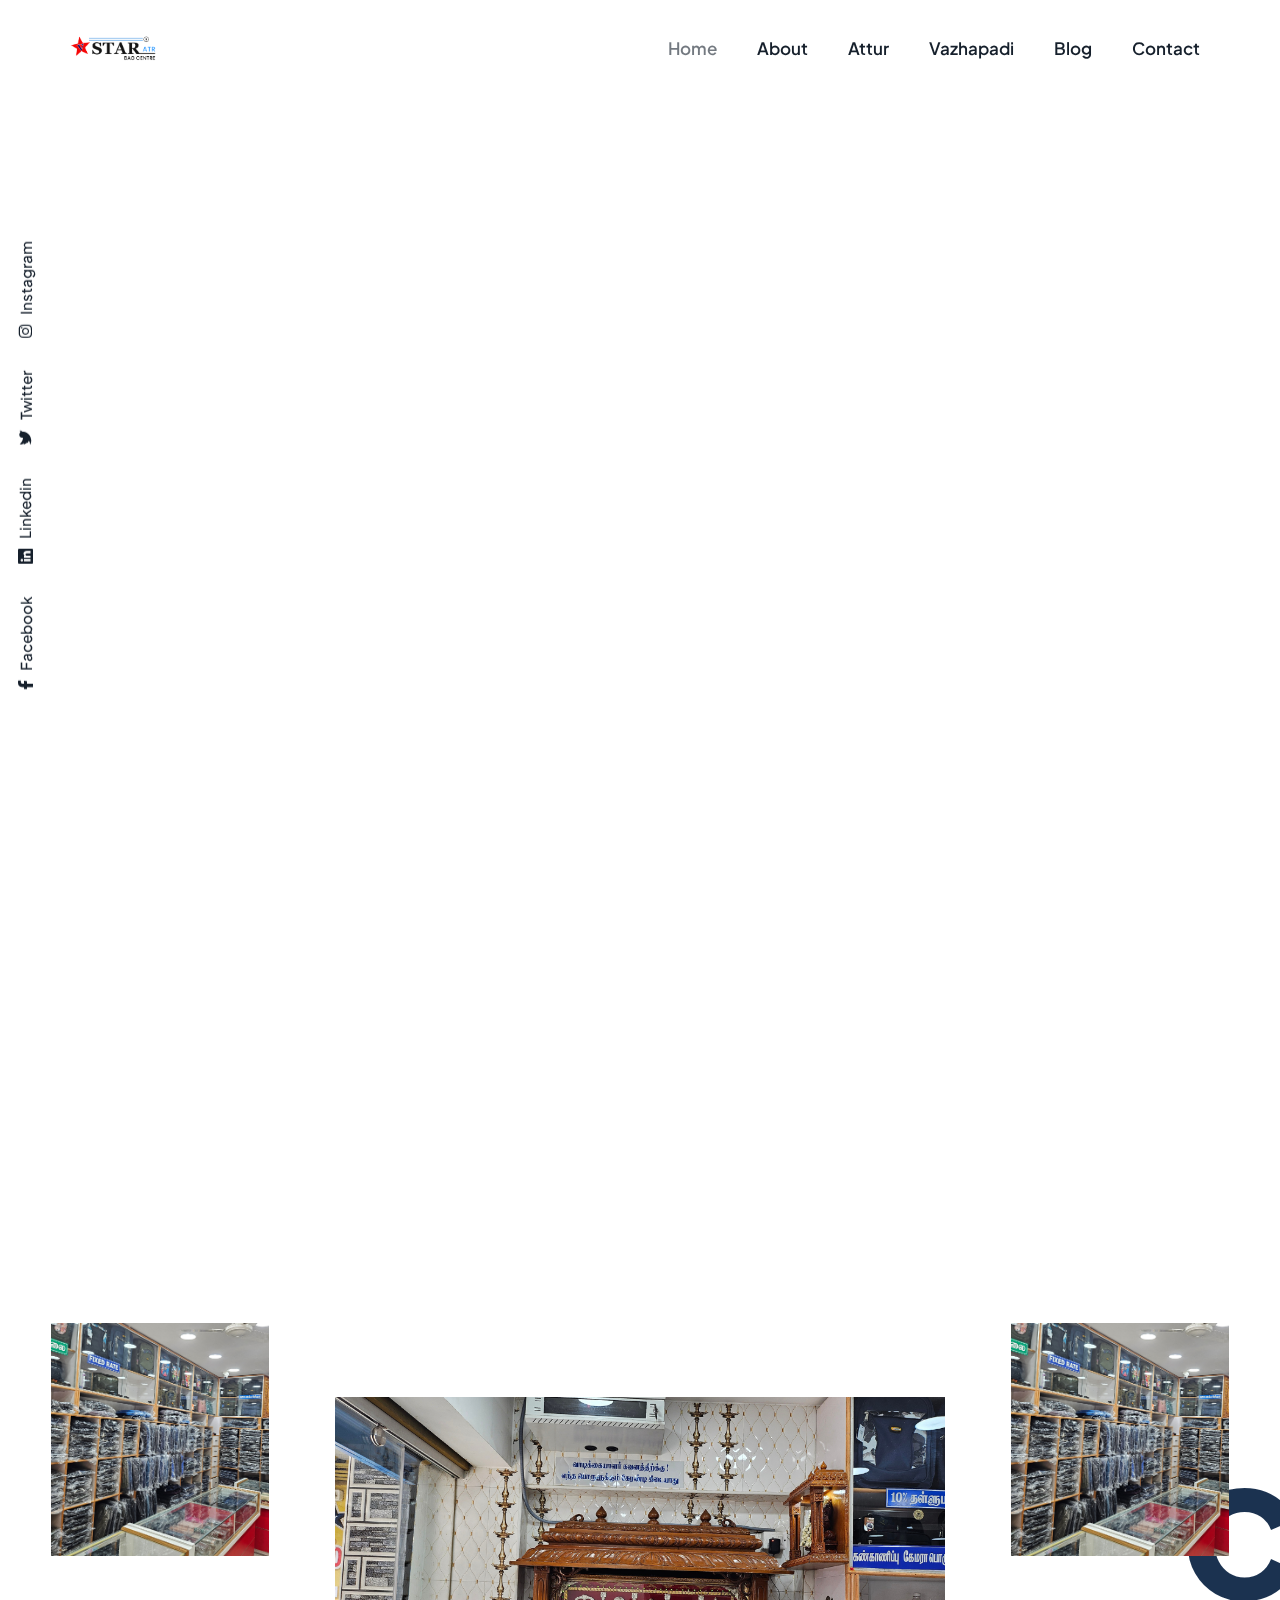
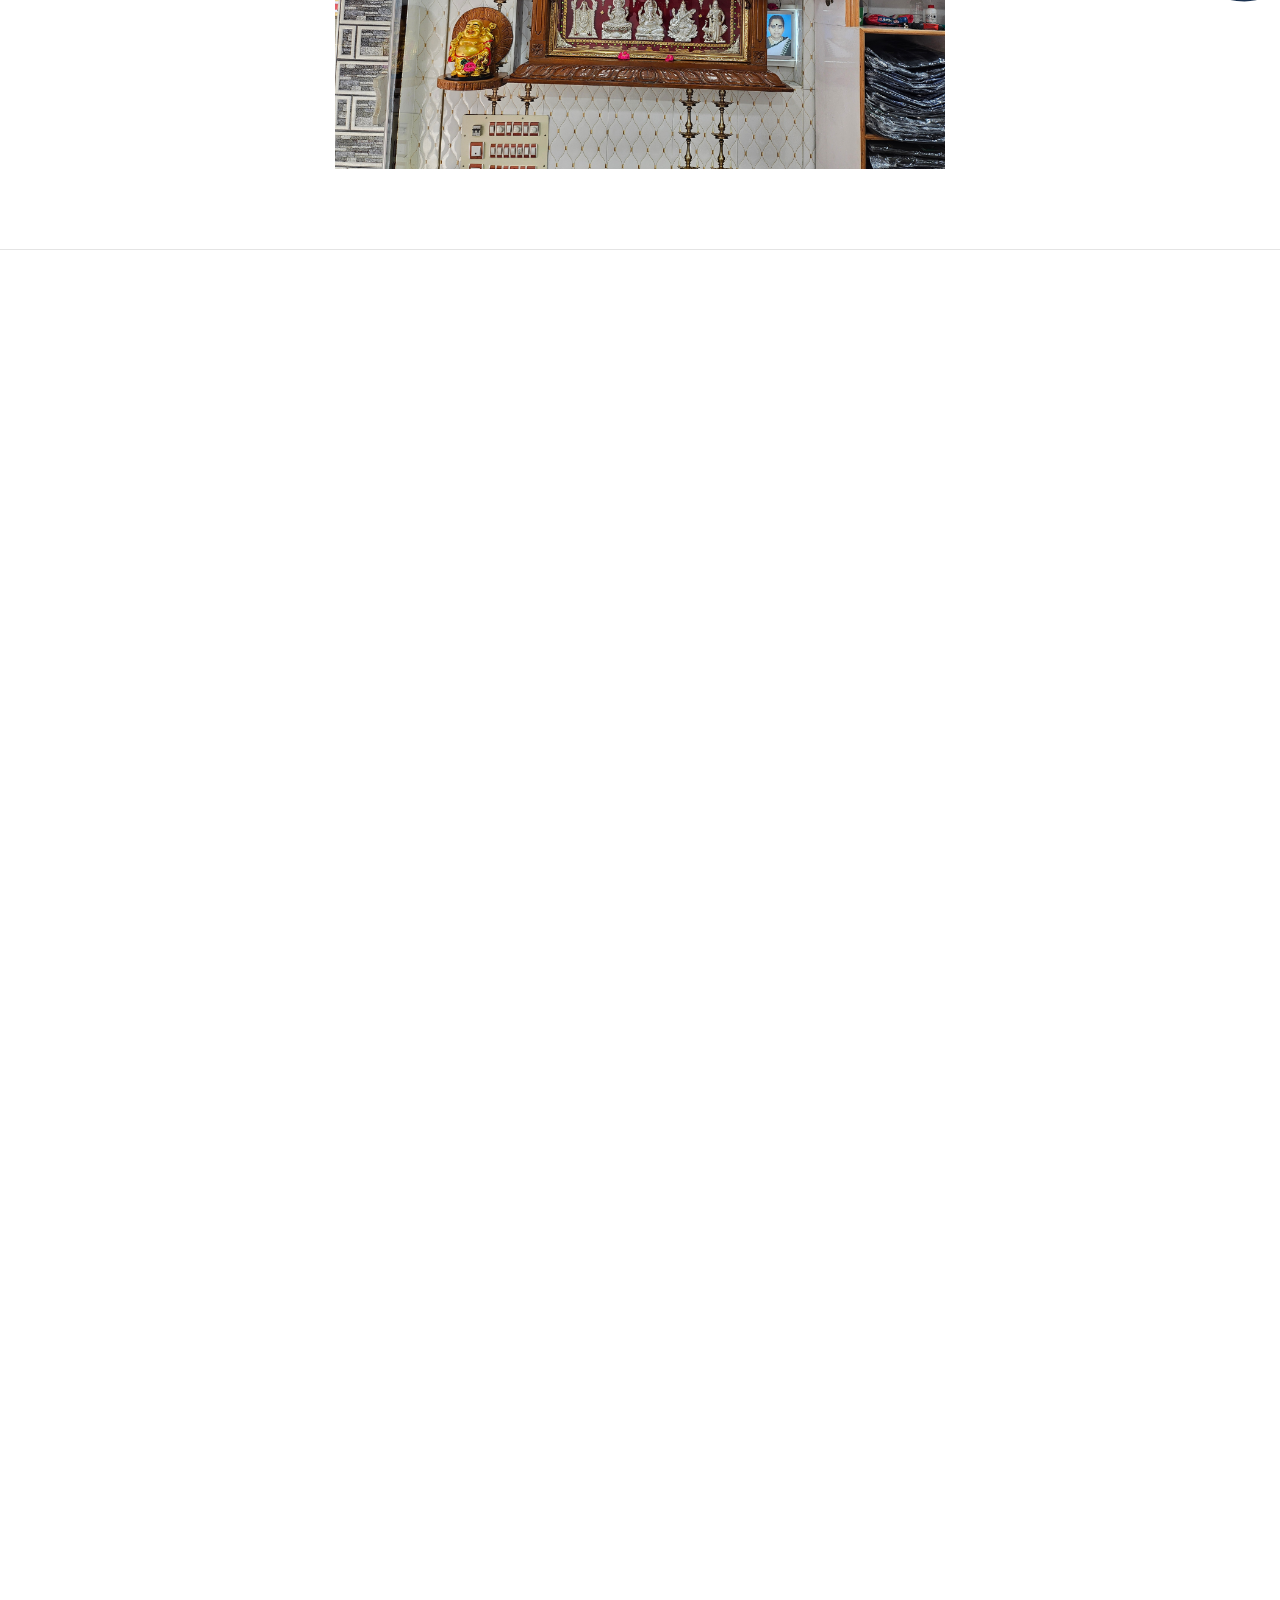
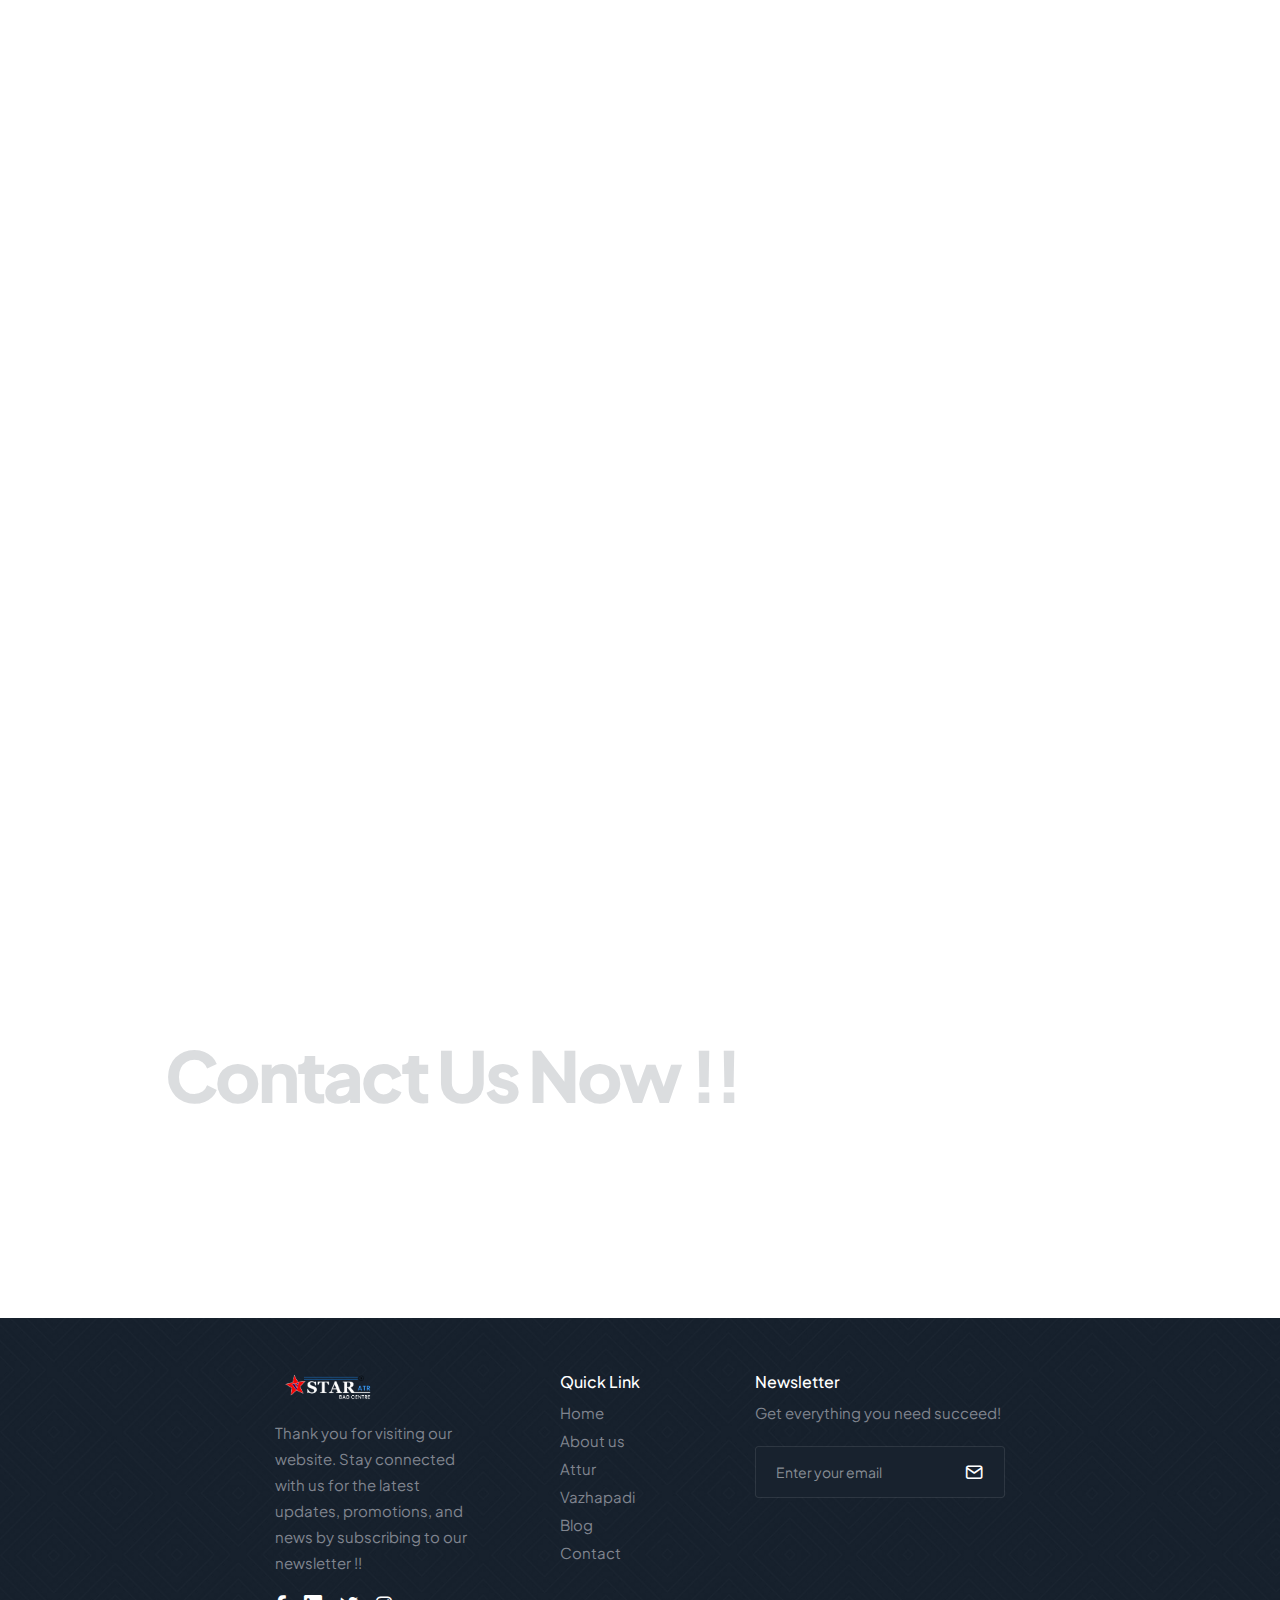
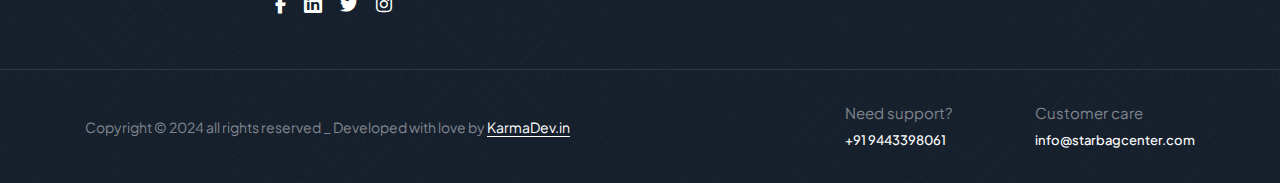
==== index.html @ b72dadea "starbags" ====
﻿<!doctype html>
<html class="no-js" lang="en">
    <head>
        <title>STAR BAG</title>
        <meta charset="utf-8">
        <meta http-equiv="X-UA-Compatible" content="IE=edge" />
        <meta name="author" content="ThemeZaa">
        <meta name="viewport" content="width=device-width,initial-scale=1.0" />
        <meta name="description" content="Elevate your online presence with Crafto - a modern, versatile, multipurpose Bootstrap 5 responsive HTML5, SCSS template using highly creative 48+ ready demos."> 
        <!-- favicon icon -->
        <link rel="shortcut icon" href="images/blackLogo.png">
        <link rel="apple-touch-icon" href="images/blackLogo.png">
        <link rel="apple-touch-icon" sizes="72x72" href="images/blackLogo.png">
        <link rel="apple-touch-icon" sizes="114x114" href="images/blackLogo.png">
        <!-- google fonts preconnect -->
        <link rel="preconnect" href="https://fonts.googleapis.com" crossorigin>
        <link rel="preconnect" href="https://fonts.gstatic.com" crossorigin>
        <!-- slider revolution CSS files -->
        <link rel="stylesheet" type="text/css" href="revolution/css/settings.css">
        <link rel="stylesheet" type="text/css" href="revolution/css/layers.css">
        <link rel="stylesheet" type="text/css" href="revolution/css/navigation.css">
        <!-- style sheets and font icons  -->
        <link rel="stylesheet" href="css/vendors.min.css"/>
        <link rel="stylesheet" href="css/icon.min.css"/>
        <link rel="stylesheet" href="css/style.css"/>
        <link rel="stylesheet" href="css/responsive.css"/>
        <link rel="stylesheet" href="demos/decor-store/decor-store.css"/>
    </head>
    
    <body data-mobile-nav-style="classic">
<!-- Load Google Maps API -->
    <script src="https://maps.googleapis.com/maps/api/js?key=YOUR_API_KEY&callback=initMap" async defer></script>

    <script>
        // Initialize the map
        function initMap() {
            // Location coordinates (latitude and longitude)
            var myLatLng = {lat: -34.397, lng: 150.644};

            // Create a map object and specify the DOM element for display
            var map = new google.maps.Map(document.getElementById('map'), {
                center: myLatLng, // Set center to the specified location
                zoom: 8 // Set zoom level
            });

            // Create a marker and set its position
            var marker = new google.maps.Marker({
                map: map,
                position: myLatLng,
                title: 'My Location' // Optional title for the marker
            });
        }
    </script>
        <!-- start header -->
        <header class="header-with-topbar">
          
            <!-- start navigation -->
            <nav class="navbar navbar-expand-lg header-light bg-transparent disable-fixed" data-header-hover="light">
                <div class="container-fluid">
                    <div class="col-auto">
                        <a class="navbar-brand" href="index.html">
                            <img src="images/blacklogo2-removebg-preview.png" data-at2x="images/blacklogo2-removebg-preview.png" alt="" class="default-logo">
                            <img src="images/blacklogo2-removebg-preview.png" data-at2x="images/blacklogo2-removebg-preview.png" alt="" class="alt-logo">
                            <img src="images/blacklogo2-removebg-preview.png" data-at2x="images/blacklogo2-removebg-preview.png" alt="" class="mobile-logo"> 
                        </a>
                    </div>
                    <div class="col-auto menu-order position-static xs-ps-0">
                        <button class="navbar-toggler float-start" type="button" data-bs-toggle="collapse" data-bs-target="#navbarNav" aria-controls="navbarNav" aria-label="Toggle navigation">
                            <span class="navbar-toggler-line"></span>
                            <span class="navbar-toggler-line"></span>
                            <span class="navbar-toggler-line"></span>
                            <span class="navbar-toggler-line"></span>
                        </button>
                        <div class="collapse navbar-collapse justify-content-center" id="navbarNav"> 
                            <ul class="navbar-nav alt-font"> 
                                <li class="nav-item"><a href="index.html" class="nav-link">Home</a></li>
                                <li class="nav-item"><a href="about-us.html" class="nav-link">About</a></li>
                                <li class="nav-item"><a href="attur.html" class="nav-link">Attur</a></li>
                                <li class="nav-item"><a href="vazhapadi.html" class="nav-link">Vazhapadi</a></li>
                                <li class="nav-item"><a href="blog.html" class="nav-link">Blog</a></li>
                                <li class="nav-item"><a href="contact.html" class="nav-link">Contact</a></li>
                                
                        </div>  
                    </div>
                </div>
            </nav>
        </header>
        <!-- start section -->
        <section class="p-0">
            <article class="content">
                <div id="decor-store-slider_wrapper" class="rev_slider_wrapper fullscreen-container">
                    <!-- the ID here will be used in the JavaScript below to initialize the slider -->
                    <div id="decor-store-slider" class="rev_slider fullscreenbanner" data-version="5.4.5" >
                        <!-- begin slides list -->
                        <ul>
                            <!-- minimum slide structure -->
                            <li  data-index="rs-73" data-transition="fade" data-slotamount="default" data-hideafterloop="0" data-hideslideonmobile="off"  data-easein="default" data-easeout="default" data-masterspeed="300"  data-thumb="http://works.themepunch.com/revolution_5_3/wp-content/"  data-rotate="0"  data-saveperformance="off"  data-title="Slide" data-param1="01" data-description="">
                                <!-- slide's main background image -->
                                <img src="images/rev-trans-tile.png" alt="dummy" class="rev-slidebg" data-bgcolor='#e5eff3'>
                                <!-- start shape layer -->
                                <div class="tp-caption tp-shape tp-shapewrapper tp-resizeme" 
                                     id="slide-1-layer-01" 
                                     data-x="['right','center','center','center']" data-hoffset="['280','0','0','0']" 
                                     data-y="['middle','middle','middle','middle']" data-voffset="['60','0','0','0']" 
                                     data-width="['800','600','600','600']"
                                     data-height="['800','600','600','600']"
                                     data-whitespace="nowrap"
                                     data-type="shape" 
                                     data-responsive_offset="on" 
                                     data-frames='[{"delay":900,"speed":500,"frame":"0","from":"x:0px;y:50px;rX:0deg;rY:0deg;rZ:0deg;sX:0.5;sY:0.5;opacity:0;","to":"o:1;","ease":"Back.easeOut"},{"delay":"wait","speed":300,"frame":"999","to":"opacity:0;","ease":"Power3.easeInOut"}]'
                                     data-textAlign="['inherit','inherit','inherit','inherit']"
                                     data-paddingtop="[0,0,0,0]"
                                     data-paddingright="[0,0,0,0]"
                                     data-paddingbottom="[0,0,0,0]"
                                     data-paddingleft="[0,0,0,0]"
                                     data-basealign="slide"
                                     style="background:rgba(255,255,255,0.33);border-radius:50%;">
                                </div>
                                <!-- end shape layer -->
                                <!-- start background pattern image layer -->
                                <div class="tp-caption tp-resizeme right-image-layer"
                                     data-frames='[{"delay":500,"speed":300,"frame":"0","from":"x:50px;opacity:0;","to":"o:1;","ease":"power3.inOut"},{"delay":"wait","speed":300,"frame":"999","to":"x:50px;opacity:0;","ease":"power3.inOut"}]'
                                     data-visibility="['on','on','off','off']"
                                     id="slide-1-layer-02"
                                     data-x="['right','right','right','center']"
                                     data-y="['middle','middle','middle','middle']"
                                     data-hoffset="['0','0','0','0']"
                                     data-voffset="['0','0','0','0']"
                                     data-width="['580','450','auto','auto']"
                                     data-height="['auto','auto','auto','auto']"
                                     data-whitespace="['normal','normal','nowrap','normal']"
                                     data-paddingtop="[0,0,0,0]"
                                     data-paddingright="[0,0,0,0]"
                                     data-paddingbottom="[0,0,0,0]"
                                     data-paddingleft="[0,0,0,0]"
                                     data-type="image"
                                     data-basealign="slide"
                                     data-responsive_offset="on"
                                     data-responsive="on">
                                    <img src="Photos/Home/Home - section 1.jpg" alt="background-pattern" data-ww="100%" data-hh="auto"  style="opacity: 0.7;">
                                </div>
                                <!-- end background pattern image layer -->
                                <!-- start mobile background pattern image layer -->
                                <div class="tp-caption tp-resizeme right-image-layer"
                                     data-frames='[{"delay":500,"speed":300,"frame":"0","from":"y:50px;opacity:0;","to":"o:1;","ease":"power3.inOut"},{"delay":"wait","speed":300,"frame":"999","to":"opacity:0;","ease":"power3.inOut"}]'
                                     id="slide-1-layer-03"
                                     data-visibility="['off','off','on','on']"
                                     data-x="['right','right','center','center']"
                                     data-y="['middle','middle','bottom','bottom']"
                                     data-hoffset="['0','0','0','0']"
                                     data-voffset="['0','0','-150','-150']"
                                     data-width="['0','0','1400','1200']"
                                     data-height="['auto','auto','auto','auto']"
                                     data-whitespace="['normal','normal','nowrap','normal']"
                                     data-paddingtop="[0,0,0,0]"
                                     data-paddingright="[0,0,0,0]"
                                     data-paddingbottom="[0,0,0,0]"
                                     data-paddingleft="[0,0,0,0]"
                                     data-type="image"
                                     data-basealign="slide"
                                     data-responsive_offset="on"
                                     data-responsive="on">
                                    <img src="Photos/Home/Home - section 1.jpg" alt="background-pattern" data-ww="100%" data-hh="auto" style="opacity: 0.7;">
                                </div>
                                <!-- end mobile background pattern image layer -->
                                <!-- start product image layer -->
                                <div class="tp-caption tp-resizeme product-image-layer"
                                     data-frames='[{"delay":1000,"speed":800,"frame":"0","from":"x:50px;opacity:0;","to":"o:1;","ease":"power3.inOut"},{"delay":"wait","speed":300,"frame":"999","to":"x:50px;opacity:0;","ease":"power3.inOut"}]'
                                     id="slide-1-layer-04"
                                     data-visibility="['on','on','on','on']"
                                     data-x="['right','right','center','center']"
                                     data-y="['middle','middle','bottom','middle']"
                                     data-hoffset="['-780','-450','30','15']"
                                     data-voffset="['100','30','100','200']"
                                     data-width="['1678','1000','700','500']"
                                     data-height="['auto','auto','auto','auto']"
                                     data-type="image"
                                     data-basealign="slide"
                                     data-responsive_offset="on"
                                     data-responsive="on">
                                    <img src="Photos/Home/Home - section 1.jpg" alt="background-pattern" data-ww="100%" data-hh="auto"  style="opacity: 0.7;">
                                </div>
                                <!-- end product image layer -->
                                <!-- start row zone -->
                                <div id="rrzm_638" class="rev_row_zone rev_row_zone_middle" style="z-index: 8;">
                                    <!-- start row layer -->
                                    <div class="tp-caption" 
                                         id="slide-1-layer-05" 
                                         data-x="['left','left','left','left']" data-hoffset="['0','0','0','0']" 
                                         data-y="['middle','middle','middle','middle']" data-voffset="['0','0','0','0']" 
                                         data-width="auto"
                                         data-height="auto"
                                         data-whitespace="nowrap"
                                         data-basealign="grid"
                                         data-type="row" 
                                         data-columnbreak="2" 
                                         data-responsive_offset="on" 
                                         data-responsive="off"
                                         data-frames='[{"delay":0,"speed":300,"frame":"0","from":"opacity:0;","to":"o:1;","ease":"power3.inOut"},{"delay":"wait","speed":300,"frame":"999","to":"auto:auto;","ease":"power3.inOut"}]'
                                         data-margintop="[0,0,0,0]"
                                         data-marginright="[0,0,0,0]"
                                         data-marginbottom="[0,0,0,0]"
                                         data-marginleft="[30,30,0,0]"
                                         data-textAlign="['inherit','inherit','inherit','inherit']"
                                         data-paddingtop="[0,0,0,0]"
                                         data-paddingright="[0,0,0,0]"
                                         data-paddingbottom="[0,0,0,0]"
                                         data-paddingleft="[0,0,0,0]"
                                         style="z-index: 8; white-space: nowrap; font-size: 20px; line-height: 22px; font-weight: 400; color: #ffffff; letter-spacing: 0px;">
                                        <!-- start column layer -->
                                        <div class="tp-caption left-column" 
                                             id="slide-1-layer-06"
                                             data-x="['left','left','left','left']" data-hoffset="['0','0','0','0']" 
                                             data-y="['middle','middle','top','middle']" data-voffset="['0','0','0','0']" 
                                             data-width="auto"
                                             data-height="auto"
                                             data-whitespace="nowrap"
                                             data-basealign="grid"
                                             data-type="column" 
                                             data-responsive_offset="on" 
                                             data-responsive="off"
                                             data-frames='[{"delay":0,"speed":300,"frame":"0","from":"opacity:0;","to":"o:1;","ease":"power3.inOut"},{"delay":"wait","speed":300,"frame":"999","to":"auto:auto;","ease":"power3.inOut"}]'
                                             data-columnwidth="50%"
                                             data-verticalalign="top"
                                             data-margintop="[0,0,0,0]"
                                             data-marginright="[0,0,0,0]"
                                             data-marginbottom="[0,0,0,0]"
                                             data-marginleft="[0,0,0,0]"
                                             data-textAlign="['left','left','center','center']"
                                             data-paddingtop="[0,0,0,0]"
                                             data-paddingright="[0,0,0,0]"
                                             data-paddingbottom="[0,0,200,0]"
                                             data-paddingleft="[0,0,0,0]"
                                             style="z-index: 9; width: 100%;">
                                            <!-- start title layer -->
                                            <div class="tp-caption alt-font" 
                                                 id="slide-1-layer-07"
                                                 data-x="['left','left','left','left']" data-hoffset="['0','0','0','0']" 
                                                 data-y="['middle','middle','middle','middle']" data-voffset="['0','0','0','0']" 
                                                 data-fontsize="['120','100','100','90']"
                                                 data-lineheight="['105','90','90','90']"
                                                 data-fontweight="['700','700','700','800']"
                                                 data-letterspacing="['-3','-2','-2','-2']"
                                                 data-color="['#16202c','#16202c','#16202c','#16202c']"
                                                 data-width="auto"
                                                 data-height="auto"
                                                 data-whitespace="normal"
                                                 data-basealign="grid"
                                                 data-type="text" 
                                                 data-responsive_offset="off" 
                                                 data-responsive="on"
                                                 data-frames='[{"delay":"1200","speed":1000,"frame":"0","from":"y:50px;opacity:0;fb:10px;","to":"o:1;fb:0;","ease":"Power3.easeInOut"},{"delay":"wait","speed":600,"frame":"999","to":"auto:auto;fb:0;","ease":"Power3.easeInOut"}]'
                                                 data-margintop="[0,0,0,0]"
                                                 data-marginright="[0,0,0,0]"
                                                 data-marginbottom="[0,0,0,0]"
                                                 data-marginleft="[0,0,0,0]"
                                                 data-textAlign="['left','left','center','center']"
                                                 data-paddingtop="[0,0,0,0]"
                                                 data-paddingright="[0,0,200,0]"
                                                 data-paddingbottom="[0,0,0,0]"
                                                 data-paddingleft="[0,0,200,0]">
                                                 Star Bags
                                            </div>
                                            <!-- end title  layer -->
                                            <!-- start subtitle layer -->
                                            <div class="tp-caption alt-font" 
                                                 id="slide-1-layer-08"
                                                 data-x="['left','left','left','left']" data-hoffset="['0','0','0','0']" 
                                                 data-y="['middle','middle','middle','middle']" data-voffset="['0','0','0','0']" 
                                                 data-fontsize="['22','22','20','22']"
                                                 data-lineheight="['30','50','36','35']"
                                                 data-fontweight="['400','400','400','400']"
                                                 data-width="auto"
                                                 data-height="auto"
                                                 data-whitespace="normal"
                                                 data-basealign="grid"
                                                 data-type="text" 
                                                 data-responsive_offset="off" 
                                                 data-responsive="on"
                                                 data-frames='[{"delay":"1500","speed":1000,"frame":"0","from":"y:50px;opacity:0;fb:10px;","to":"o:1;fb:0;","ease":"Power3.easeInOut"},{"delay":"wait","speed":600,"frame":"999","to":"auto:auto;fb:0;","ease":"Power3.easeInOut"}]'
                                                 data-margintop="[30,20,20,20]"
                                                 data-marginright="[0,0,0,0]"
                                                 data-marginbottom="[0,0,0,0]"
                                                 data-marginleft="[0,0,0,0]"
                                                 data-textAlign="['left','left','center','center']"
                                                 data-paddingtop="[0,0,0,0]"
                                                 data-paddingright="[0,0,0,0]"
                                                 data-paddingbottom="[0,0,0,0]"
                                                 data-paddingleft="[0,0,0,0]"
                                                 style="color: rgba(22,32,44,0.8)">     
                                The World’s Premium Brand for Bags<span class="text-decoration-line-bottom-medium fw-600 text-dark-gray"></span>
                                            </div>
                                            <!-- end subtitle layer -->
                                            <!-- start button layer -->
                                            <a href="index.html" class="tp-caption alt-font text-uppercase btn btn-dark-gray btn-large btn-switch-text btn-round-edge btn-box-shadow d-inline-block shop-button btn-rounded" 
                                               id="slide-1-layer-09"
                                               data-x="['left','left','left','left']" data-hoffset="['0','0','0','0']" 
                                               data-y="['middle','middle','middle','middle']" data-voffset="['0','0','0','0']" 
                                               data-fontsize="['14','13','14','14']"
                                               data-lineheight="['20','20','20','20']"
                                               data-fontweight="['600','600','600','600']"
                                               data-color="['#ffffff','#ffffff','#ffffff','#ffffff']"
                                               data-width="auto"
                                               data-height="auto"
                                               data-basealign="grid"
                                               data-type="text" 
                                               data-responsive_offset="off" 
                                               data-responsive="off"
                                               data-frames='[{"delay":"1700","speed":1000,"frame":"0","from":"y:50px;opacity:0;fb:10px;","to":"o:1;fb:0;","ease":"Power3.easeInOut"},{"delay":"wait","speed":600,"frame":"999","to":"auto:auto;fb:0;","ease":"Power3.easeInOut"}]'
                                               data-margintop="[40,30,30,25]"
                                               data-marginright="[0,0,0,0]"
                                               data-marginbottom="[0,0,0,0]"
                                               data-marginleft="[0,0,0,0]"
                                               data-textAlign="['left','left','center','center']"
                                               data-whitespace="['nowrap','normal','nowrap','normal']"
                                               data-paddingtop="[16,12,12,12]"
                                               data-paddingright="[29,24,22,20]"
                                               data-paddingbottom="[16,12,12,12]"
                                               data-paddingleft="[25,18,16,16]"
                                               style="color: rgba(22,32,44,0.8)">
                                                <i class="feather icon-feather-shopping-bag pe-10px icon-small"></i>Discover Your Bags
                                            </a>
                                            <!-- end button layer -->
                                        </div>
                                        <!-- end column layer -->
                                        <!-- start column layer -->
                                        <div class="tp-caption right-column" 
                                             id="slide-1-layer-10"
                                             data-x="['left','left','left','left']" data-hoffset="['0','0','0','0']" 
                                             data-y="['middle','middle','middle','middle']" data-voffset="['0','0','0','0']" 
                                             data-width="none"
                                             data-height="none"
                                             data-whitespace="nowrap"
                                             data-basealign="grid"
                                             data-type="column" 
                                             data-responsive_offset="on" 
                                             data-responsive="off"
                                             data-frames='[{"delay":"+0","speed":300,"frame":"0","from":"opacity:0;","to":"o:1;","ease":"Power3.easeInOut"},{"delay":"wait","speed":300,"frame":"999","to":"opacity:0;","ease":"Power3.easeInOut"}]'
                                             data-columnwidth="50%"
                                             data-verticalalign="top"
                                             data-margintop="[0,0,0,0]"
                                             data-marginright="[0,0,0,0]"
                                             data-marginbottom="[0,0,0,0]"
                                             data-marginleft="[0,0,0,0]"
                                             data-textAlign="['left','left','center','center']"
                                             data-paddingtop="[0,0,50,100]"
                                             data-paddingright="[0,0,0,0]"
                                             data-paddingbottom="[0,0,50,100]"
                                             data-paddingleft="[0,0,0,0]"
                                             style="z-index: 9; width: 100%;">
                                        </div>
                                        <!-- end column layer -->
                                    </div>
                                    <!-- end row layer -->
                                </div>
                                <!-- end row zone -->
                                <!-- start sub text layer -->
                                <div class="tp-caption alt-font d-flex align-items-center" 
                                     id="slide-1-layer-11"
                                     data-x="['right','right','left','left']" data-hoffset="['0','0','0','0']" 
                                     data-y="['bottom','bottom','middle','middle']" data-voffset="['0','0','0','0']" 
                                     data-fontsize="['14','14','36','30']"
                                     data-lineheight="['20','20','40','35']"
                                     data-fontweight="['600','400','400','400']"
                                     data-color="['#16202c','#16202c','#16202c','#16202c']"
                                     data-width="['auto','210','400','400']"
                                     data-visibility="['on','on','off','off']"
                                     data-height="auto"
                                     data-basealign="slide"
                                     data-type="text" 
                                     data-responsive_offset="off" 
                                     data-responsive="off"
                                     data-actions='[{"event":"mouseenter","action":"startlayer","layer":"slide-1-layer-12","delay":""},{"event":"mouseleave","action":"stoplayer","layer":"slide-1-layer-12","delay":""}]'
                                     data-frames='[{"delay":2000,"speed":300,"frame":"0","from":"opacity:0;","to":"o:1;","ease":"power3.inOut"},{"delay":"wait","speed":300,"frame":"999","to":"auto:auto;","ease":"power3.inOut"}]'
                                     data-margintop="[0,0,0,0]"
                                     data-marginright="[60,30,0,0]"
                                     data-marginbottom="[40,30,0,0]"
                                     data-marginleft="[0,0,0,0]"
                                     data-textAlign="['left','left','center','center']"
                                     data-whitespace="['nowrap','normal','nowrap','normal']"
                                     data-paddingtop="[0,0,0,0]"
                                     data-paddingright="[0,0,0,0]"
                                     data-paddingbottom="[0,0,0,0]"
                                     data-paddingleft="[0,0,0,0]">
                                </div>
                                <!-- end sub text layer -->
                                <!-- start tooltip layer -->
                                <div class="tp-caption tooltip-arrow" 
                                     id="slide-1-layer-12"
                                     data-x="['right','right','center','center']" data-hoffset="['0','12','0','0']" 
                                     data-y="['bottom','bottom','top','top']" data-voffset="['83','110','55','45']" 
                                     data-width="310"
                                     data-height="auto"
                                     data-whitespace="normal"
                                     data-fontsize="['14','14','36','30']"
                                     data-lineheight="['26','26','40','35']"
                                     data-fontweight="['300','300','400','400']"
                                     data-type="text" 
                                     data-basealign="slide" 
                                     data-responsive_offset="on" 
                                     data-responsive="off"
                                     data-margintop="[0,0,0,0]"
                                     data-marginright="[40,0,0,0]"
                                     data-marginbottom="[20,0,0,0]"
                                     data-marginleft="[0,0,0,0]"
                                     data-frames='[{"from":"opacity:0;","speed":100,"to":"o:1;","delay":"bytrigger","split":"chars","splitdelay":0.02,"ease":"Power2.easeInOut"},{"delay":"bytrigger","speed":300,"to":"auto:auto;","ease":"nothing"}]'
                                     data-textAlign="['left','left','center','center']"
                                     data-paddingtop="[30,25,0,0]"
                                     data-paddingright="[35,25,0,0]"
                                     data-paddingbottom="[30,25,0,0]"
                                     data-paddingleft="[35,25,0,0]"
                                     data-lasttriggerstate="reset"
                                     style="z-index: 36; background-color: rgba(22,32,44,0.85); color: rgba(255,255,255,0.8); border-radius: 6px;">The three-seater works not just as the primary seating option, but also as an elegant statement piece.</div>
                                <!-- end tooltip layer -->
                                <!-- start arrow group layer -->
                                <div class="navigation-arrow">
                                    <!-- start next text layer -->
                                    <div class="tp-caption rev-btn d-flex justify-content-center align-items-center text-derk-gray btn btn-large bg-white btn-slide-right pb-5px md-pb-0 text-uppercase" 
                                         id="slide-1-layer-13"
                                         data-x="['left','left','center','center']" data-hoffset="['0','0','-50','-80']" 
                                         data-y="['bottom','bottom','bottom','bottom']" data-voffset="['0','0','0','0']" 
                                         data-visibility="['on','on','on','on']"
                                         data-width="['150','150','110','110']"
                                         data-height="['115','115','80','80']"
                                         data-whitespace="nowrap"
                                         data-fontsize="['18','18','16','15']"
                                         data-fontweight="['700','700','700','700']"
                                         data-letterspacing="['0','0','0','0']"
                                         data-lineheight="['0','60','0','0']"
                                         data-type="button" 
                                         data-actions='[{"event":"click","action":"jumptoslide","slide":"next","delay":""}]'
                                         data-responsive_offset="off" 
                                         data-responsive="off"
                                         data-frames='[{"delay":"2200","speed":1000,"sfxcolor":"#ffffff","sfx_effect":"blockfromright","frame":"0","ease":"Power3.easeInOut"},{"delay":"wait","speed":500,"sfxcolor":"#ffffff","sfx_effect":"blocktoleft","frame":"999","to":"z:0;","ease":"Power2.easeInOut"},{"frame":"hover","speed":"500","ease":"Power1.easeInOut","to":"o:1;rX:0;rY:0;rZ:0;z:0;","style":"c:rgb(255,255,255);bc:rgba(255,255,255,0);"}]'
                                         data-textAlign="['center','center','center','center']"
                                         data-basealign="grid"
                                         data-paddingtop="[8,0,0,0]"
                                         data-paddingright="[0,0,0,0]"
                                         data-paddingbottom="[0,0,0,0]"
                                         data-paddingleft="[0,0,0,0]"
                                         data-margintop="[0,0,0,0]"
                                         data-marginright="[0,0,0,0]"
                                         data-marginbottom="[0,0,0,0]"
                                         data-marginleft="[0,0,0,0]"
                                         style="border: none;"
                                         >Next<span class="bg-dark-gray"></span>
                                    </div>
                                    <!-- end next text layer -->
                                    <!-- start slider thumb layer -->
                                    <div class="tp-caption rev-btn alt-font d-flex justify-content-start align-items-center text-derk-gray text-uppercase pb-5px next-btn"
                                         id="slide-1-layer-14"
                                         data-x="['left','left','center','center']" data-hoffset="['150','150','60','30']" 
                                         data-y="['bottom','bottom','bottom','bottom']" data-voffset="['0','0','0','0']" 
                                         data-visibility="['on','on','on','on']"
                                         data-width="['200','200','110','110']"
                                         data-height="['115','115','80','80']"
                                         data-whitespace="nowrap"
                                         data-fontsize="['18','18','22','15']"
                                         data-lineheight="['20','60','50','55']"
                                         data-fontweight="['700','700','700','700']"
                                         data-type="button" 
                                         data-actions='[{"event":"click","action":"jumptoslide","slide":"next","delay":""}]'
                                         data-responsive_offset="off" 
                                         data-responsive="off"
                                         data-frames='[{"delay":2600,"speed":1000,"sfxcolor":"#ffffff","sfx_effect":"blockfromright","frame":"0","from":"z:0;","to":"o:1;","ease":"Power4.easeInOut"},{"delay":"wait","speed":300,"frame":"999","to":"opacity:0;","ease":"Power3.easeInOut"}]'
                                         data-textAlign="['center','center','center','center']"
                                         data-basealign="grid"
                                         style="border: none; background-image: url(decorimage/demo-decor-store-slider-02-img-04.png);">
                                    </div>
                                    <!-- end slider thumb layer -->
                                </div>
                                <!-- end arrow group layer -->
                            </li>
                            <!-- minimum slide structure -->
                            <li  data-index="rs-72" data-transition="fade" data-slotamount="default" data-hideafterloop="0" data-hideslideonmobile="off"  data-easein="default" data-easeout="default" data-masterspeed="300"  data-thumb="http://works.themepunch.com/revolution_5_3/wp-content/"  data-rotate="0"  data-saveperformance="off"  data-title="Slide" data-param1="01" data-description="">
                                <!-- slide's main background image -->
                                <img src="" alt="dummy" class="rev-slidebg" data-bgcolor='#f9f1eb'>
                                <!-- start shape layer -->
                                <div class="tp-caption tp-shape tp-shapewrapper tp-resizeme" 
                                     id="slide-2-layer-01"
                                     data-x="['right','center','center','center']" data-hoffset="['280','0','0','0']" 
                                     data-y="['middle','middle','middle','middle']" data-voffset="['60','0','0','0']" 
                                     data-width="['800','600','600','600']"
                                     data-height="['800','600','600','600']"
                                     data-whitespace="nowrap"
                                     data-type="shape" 
                                     data-responsive_offset="on" 
                                     data-frames='[{"delay":900,"speed":500,"frame":"0","from":"x:0px;y:50px;rX:0deg;rY:0deg;rZ:0deg;sX:0.5;sY:0.5;opacity:0;","to":"o:1;","ease":"Back.easeOut"},{"delay":"wait","speed":300,"frame":"999","to":"opacity:0;","ease":"Power3.easeInOut"}]'
                                     data-textAlign="['inherit','inherit','inherit','inherit']"
                                     data-paddingtop="[0,0,0,0]"
                                     data-paddingright="[0,0,0,0]"
                                     data-paddingbottom="[0,0,0,0]"
                                     data-paddingleft="[0,0,0,0]"
                                     data-basealign="slide"
                                     style="background:rgba(255,255,255,0.33);border-radius:50%;">
                                </div>
                                <!-- end shape layer -->
                                <!-- start background pattern image layer -->
                                <div class="tp-caption tp-resizeme right-image-layer"
                                     data-frames='[{"delay":500,"speed":300,"frame":"0","from":"x:50px;opacity:0;","to":"o:1;","ease":"power3.inOut"},{"delay":"wait","speed":300,"frame":"999","to":"x:50px;opacity:0;","ease":"power3.inOut"}]'
                                     data-visibility="['on','on','off','off']"
                                     id="slide-2-layer-02"
                                     data-x="['right','right','right','center']"
                                     data-y="['middle','middle','middle','middle']"
                                     data-hoffset="['0','0','0','0']"
                                     data-voffset="['0','0','0','0']"
                                     data-width="['580','450','auto','auto']"
                                     data-height="['auto','auto','auto','auto']"
                                     data-whitespace="['normal','normal','nowrap','normal']"
                                     data-paddingtop="[0,0,0,0]"
                                     data-paddingright="[0,0,0,0]"
                                     data-paddingbottom="[0,0,0,0]"
                                     data-paddingleft="[0,0,0,0]"
                                     data-type="image"
                                     data-basealign="slide"
                                     data-responsive_offset="on"
                                     data-responsive="on">
                                    <img src="Photos/Home/Home - sec1-2nd pic.jpg" alt="background-pattern" data-ww="100%" data-hh="auto">
                                </div>
                                <!-- end background pattern image layer -->
                                <!-- start mobile background pattern image layer -->
                                <div class="tp-caption tp-resizeme right-image-layer"
                                     data-frames='[{"delay":500,"speed":300,"frame":"0","from":"x:50px;opacity:0;","to":"o:1;","ease":"power3.inOut"},{"delay":"wait","speed":300,"frame":"999","to":"x:50px;opacity:0;","ease":"power3.inOut"}]'
                                     data-visibility="['off','off','on','on']"
                                     id="slide-2-layer-03"
                                     data-x="['right','right','center','center']"
                                     data-y="['middle','middle','bottom','bottom']"
                                     data-hoffset="['0','0','0','0']"
                                     data-voffset="['0','0','-150','-150']"
                                     data-width="['0','0','1400','1200']"
                                     data-height="['auto','auto','auto','auto']"
                                     data-whitespace="['normal','normal','nowrap','normal']"
                                     data-paddingtop="[0,0,0,0]"
                                     data-paddingright="[0,0,0,0]"
                                     data-paddingbottom="[0,0,0,0]"
                                     data-paddingleft="[0,0,0,0]"
                                     data-type="image"
                                     data-basealign="slide"
                                     data-responsive_offset="on"
                                     data-responsive="on">
                                    <img src="Photos/Home/Home - sec1-2nd pic.jpg" alt="background-pattern" data-ww="100%" data-hh="auto">
                                </div>
                                <!-- end mobile background pattern image layer -->
                                <!-- start product image layer -->
                                <div class="tp-caption tp-resizeme product-image-layer"
                                     data-frames='[{"delay":1000,"speed":800,"frame":"0","from":"x:50px;opacity:0;","to":"o:1;","ease":"power3.inOut"},{"delay":"wait","speed":300,"frame":"999","to":"x:50px;opacity:0;","ease":"power3.inOut"}]'
                                     id="slide-2-layer-04"
                                     data-visibility="['on','on','on','on']"
                                     data-x="['right','right','center','center']"
                                     data-y="['middle','middle','bottom','middle']"
                                     data-hoffset="['-780','-450','140','100']"
                                     data-voffset="['100','30','100','200']"
                                     data-width="['1678','1000','700','500']"
                                     data-height="['auto','auto','auto','auto']"
                                     data-type="image"
                                     data-basealign="slide"
                                     data-responsive_offset="on"
                                     data-responsive="on">
                                    <img src="Photos/Home/Home - sec1-2nd pic.jpg" alt="background-pattern" data-ww="100%" data-hh="auto">
                                </div>
                                <!-- end product image layer -->
                                <!-- start row zone -->
                                <div id="rrzm_639" class="rev_row_zone rev_row_zone_middle" style="z-index: 8;">
                                    <!-- start row layer -->
                                    <div class="tp-caption" 
                                         id="slide-2-layer-05" 
                                         data-x="['left','left','left','left']" data-hoffset="['0','0','0','0']" 
                                         data-y="['middle','middle','middle','middle']" data-voffset="['0','0','0','0']" 
                                         data-width="auto"
                                         data-height="auto"
                                         data-whitespace="nowrap"
                                         data-basealign="grid"
                                         data-type="row" 
                                         data-columnbreak="2" 
                                         data-responsive_offset="on" 
                                         data-responsive="off"
                                         data-frames='[{"delay":0,"speed":300,"frame":"0","from":"opacity:0;","to":"o:1;","ease":"power3.inOut"},{"delay":"wait","speed":300,"frame":"999","to":"auto:auto;","ease":"power3.inOut"}]'
                                         data-margintop="[0,0,0,0]"
                                         data-marginright="[0,0,0,0]"
                                         data-marginbottom="[0,0,0,0]"
                                         data-marginleft="[30,30,0,0]"
                                         data-textAlign="['inherit','inherit','inherit','inherit']"
                                         data-paddingtop="[0,0,0,0]"
                                         data-paddingright="[0,0,0,0]"
                                         data-paddingbottom="[0,0,0,0]"
                                         data-paddingleft="[0,0,0,0]"
                                         style="z-index: 8; white-space: nowrap; font-size: 20px; line-height: 22px; font-weight: 400; color: #ffffff; letter-spacing: 0px;">
                                        <!-- start column layer -->
                                        <div class="tp-caption left-column" 
                                             id="slide-2-layer-06"
                                             data-x="['left','left','left','left']" data-hoffset="['0','0','0','0']" 
                                             data-y="['middle','middle','top','middle']" data-voffset="['0','0','0','0']" 
                                             data-width="auto"
                                             data-height="auto"
                                             data-whitespace="nowrap"
                                             data-basealign="grid"
                                             data-type="column" 
                                             data-responsive_offset="on" 
                                             data-responsive="off"
                                             data-frames='[{"delay":0,"speed":300,"frame":"0","from":"opacity:0;","to":"o:1;","ease":"power3.inOut"},{"delay":"wait","speed":300,"frame":"999","to":"auto:auto;","ease":"power3.inOut"}]'
                                             data-columnwidth="50%"
                                             data-verticalalign="top"
                                             data-margintop="[0,0,0,0]"
                                             data-marginright="[0,0,0,0]"
                                             data-marginbottom="[0,0,0,0]"
                                             data-marginleft="[0,0,0,0]"
                                             data-textAlign="['left','left','center','center']"
                                             data-paddingtop="[0,0,0,0]"
                                             data-paddingright="[0,0,0,0]"
                                             data-paddingbottom="[0,0,200,0]"
                                             data-paddingleft="[0,0,0,0]"
                                             style="z-index: 9; width: 100%;">
                                            <!-- start title layer -->
                                            <div class="tp-caption alt-font" 
                                                 id="slide-2-layer-07"
                                                 data-x="['left','left','left','left']" data-hoffset="['0','0','0','0']" 
                                                 data-y="['middle','middle','middle','middle']" data-voffset="['0','0','0','0']" 
                                                 data-fontsize="['120','100','100','90']"
                                                 data-lineheight="['105','90','90','90']"
                                                 data-fontweight="['700','700','700','800']"
                                                 data-letterspacing="['-3','-2','-2','-2']"
                                                 data-color="['#16202c','#16202c','#16202c','#16202c']"
                                                 data-width="auto"
                                                 data-height="auto"
                                                 data-whitespace="normal"
                                                 data-basealign="grid"
                                                 data-type="text" 
                                                 data-responsive_offset="off" 
                                                 data-responsive="on"
                                                 data-frames='[{"delay":"1200","speed":1000,"frame":"0","from":"y:50px;opacity:0;fb:10px;","to":"o:1;fb:0;","ease":"Power3.easeInOut"},{"delay":"wait","speed":600,"frame":"999","to":"auto:auto;fb:0;","ease":"Power3.easeInOut"}]'
                                                 data-margintop="[0,0,0,0]"
                                                 data-marginright="[0,0,0,0]"
                                                 data-marginbottom="[0,0,0,0]"
                                                 data-marginleft="[0,0,0,0]"
                                                 data-textAlign="['left','left','center','center']"
                                                 data-paddingtop="[0,0,0,0]"
                                                 data-paddingright="[0,0,200,0]"
                                                 data-paddingbottom="[0,0,0,0]"
                                                 data-paddingleft="[0,0,200,0]">
                                               Star Bags
                                            </div>
                                            <!-- end title  layer -->
                                            <!-- start subtitle layer -->
                                            <div class="tp-caption alt-font" 
                                                 id="slide-2-layer-08"
                                                 data-x="['left','left','left','left']" data-hoffset="['0','0','0','0']" 
                                                 data-y="['middle','middle','middle','middle']" data-voffset="['0','0','0','0']" 
                                                 data-fontsize="['22','22','20','22']"
                                                 data-lineheight="['30','50','36','35']"
                                                 data-fontweight="['400','400','400','400']"

                                                 data-width="auto"
                                                 data-height="auto"
                                                 data-whitespace="normal"
                                                 data-basealign="grid"
                                                 data-type="text" 
                                                 data-responsive_offset="off" 
                                                 data-responsive="on"
                                                 data-frames='[{"delay":"1500","speed":1000,"frame":"0","from":"y:50px;opacity:0;fb:10px;","to":"o:1;fb:0;","ease":"Power3.easeInOut"},{"delay":"wait","speed":600,"frame":"999","to":"auto:auto;fb:0;","ease":"Power3.easeInOut"}]'
                                                 data-margintop="[30,20,20,20]"
                                                 data-marginright="[0,0,0,0]"
                                                 data-marginbottom="[0,0,0,0]"
                                                 data-marginleft="[0,0,0,0]"
                                                 data-textAlign="['left','left','center','center']"
                                                 data-paddingtop="[0,0,0,0]"
                                                 data-paddingright="[0,0,0,0]"
                                                 data-paddingbottom="[0,0,0,0]"
                                                 data-paddingleft="[0,0,0,0]"
                                                 style="color: rgba(22,32,44,0.8)">
                                                 Enjoy The Comfort In Every Wear <span class="text-decoration-line-bottom-medium fw-600 text-dark-gray"></span>
                                            </div>
                                            <!-- end subtitle layer -->
                                            <!-- start button layer -->
                                            <a href="index.html" class="tp-caption alt-font text-uppercase btn btn-dark-gray btn-large btn-switch-text btn-round-edge btn-box-shadow d-inline-block shop-button btn-rounded" 
                                               id="slide-2-layer-09"
                                               data-x="['left','left','left','left']" data-hoffset="['0','0','0','0']" 
                                               data-y="['middle','middle','middle','middle']" data-voffset="['0','0','0','0']" 
                                               data-fontsize="['14','13','14','14']"
                                               data-lineheight="['20','20','20','20']"
                                               data-fontweight="['600','600','600','600']"
                                               data-color="['#ffffff','#ffffff','#ffffff','#ffffff']"
                                               data-width="auto"
                                               data-height="auto"
                                               data-basealign="grid"
                                               data-type="text" 
                                               data-responsive_offset="off" 
                                               data-responsive="off"
                                               data-frames='[{"delay":"1700","speed":1000,"frame":"0","from":"y:50px;opacity:0;fb:10px;","to":"o:1;fb:0;","ease":"Power3.easeInOut"},{"delay":"wait","speed":600,"frame":"999","to":"auto:auto;fb:0;","ease":"Power3.easeInOut"}]'
                                               data-margintop="[40,30,30,25]"
                                               data-marginright="[0,0,0,0]"
                                               data-marginbottom="[0,0,0,0]"
                                               data-marginleft="[0,0,0,0]"
                                               data-textAlign="['left','left','center','center']"
                                               data-whitespace="['nowrap','normal','nowrap','normal']"
                                               data-paddingtop="[16,12,12,12]"
                                               data-paddingright="[29,24,22,20]"
                                               data-paddingbottom="[16,12,12,12]"
                                               data-paddingleft="[25,18,16,16]"
                                               style="color: rgba(22,32,44,0.8)">
                                                <i class="feather icon-feather-shopping-bag pe-10px icon-small"></i>Visit Us Now
                                            </a>
                                            <!-- end button layer -->
                                        </div>
                                        <!-- end column layer -->
                                        <!-- start column layer -->
                                        <div class="tp-caption right-column" 
                                             id="slide-2-layer-10"
                                             data-x="['left','left','left','left']" data-hoffset="['0','0','0','0']" 
                                             data-y="['middle','middle','middle','middle']" data-voffset="['0','0','0','0']" 
                                             data-width="none"
                                             data-height="none"
                                             data-whitespace="nowrap"
                                             data-basealign="grid"
                                             data-type="column" 
                                             data-responsive_offset="on" 
                                             data-responsive="off"
                                             data-frames='[{"delay":"+0","speed":300,"frame":"0","from":"opacity:0;","to":"o:1;","ease":"Power3.easeInOut"},{"delay":"wait","speed":300,"frame":"999","to":"opacity:0;","ease":"Power3.easeInOut"}]'
                                             data-columnwidth="50%"
                                             data-verticalalign="top"
                                             data-margintop="[0,0,0,0]"
                                             data-marginright="[0,0,0,0]"
                                             data-marginbottom="[0,0,0,0]"
                                             data-marginleft="[0,0,0,0]"
                                             data-textAlign="['left','left','center','center']"
                                             data-paddingtop="[0,0,50,100]"
                                             data-paddingright="[0,0,0,0]"
                                             data-paddingbottom="[0,0,50,100]"
                                             data-paddingleft="[0,0,0,0]"
                                             style="z-index: 9; width: 100%;">
                                        </div>
                                        <!-- end column layer -->
                                    </div>
                                    <!-- end row layer -->
                                </div>
                                <!-- end row zone -->
                                <!-- start sub text layer -->
                                <div class="tp-caption alt-font d-flex align-items-center" 
                                     id="slide-2-layer-11"
                                     data-x="['right','right','left','left']" data-hoffset="['0','0','0','0']" 
                                     data-y="['bottom','bottom','middle','middle']" data-voffset="['0','0','0','0']" 
                                     data-fontsize="['14','14','36','30']"
                                     data-lineheight="['20','20','40','35']"
                                     data-fontweight="['600','400','400','400']"
                                     data-color="['#16202c','#16202c','#16202c','#16202c']"
                                     data-width="['auto','210','400','400']"
                                     data-visibility="['on','on','off','off']"
                                     data-height="auto"
                                     data-basealign="slide"
                                     data-type="text" 
                                     data-responsive_offset="off" 
                                     data-responsive="off"
                                     data-actions='[{"event":"mouseenter","action":"startlayer","layer":"slide-2-layer-12","delay":""},{"event":"mouseleave","action":"stoplayer","layer":"slide-2-layer-12","delay":""}]'
                                     data-frames='[{"delay":2000,"speed":300,"frame":"0","from":"opacity:0;","to":"o:1;","ease":"power3.inOut"},{"delay":"wait","speed":300,"frame":"999","to":"auto:auto;","ease":"power3.inOut"}]'
                                     data-margintop="[0,0,0,0]"
                                     data-marginright="[60,30,0,0]"
                                     data-marginbottom="[40,30,0,0]"
                                     data-marginleft="[0,0,0,0]"
                                     data-textAlign="['left','left','center','center']"
                                     data-whitespace="['nowrap','normal','nowrap','normal']"
                                     data-paddingtop="[0,0,0,0]"
                                     data-paddingright="[0,0,0,0]"
                                     data-paddingbottom="[0,0,0,0]"
                                     data-paddingleft="[0,0,0,0]">
                                </div>
                                <!-- end sub text layer -->
                                <!-- start tooltip layer -->
                                <div class="tp-caption tooltip-arrow" 
                                     id="slide-2-layer-12" 
                                     data-x="['right','right','center','center']" data-hoffset="['0','12','0','0']" 
                                     data-y="['bottom','bottom','top','top']" data-voffset="['83','110','55','45']" 
                                     data-width="310"
                                     data-height="auto"
                                     data-whitespace="normal"
                                     data-fontsize="['14','14','36','30']"
                                     data-lineheight="['26','26','40','35']"
                                     data-fontweight="['300','300','400','400']"
                                     data-type="text" 
                                     data-basealign="slide" 
                                     data-responsive_offset="on" 
                                     data-responsive="off"
                                     data-margintop="[0,0,0,0]"
                                     data-marginright="[40,0,0,0]"
                                     data-marginbottom="[20,0,0,0]"
                                     data-marginleft="[0,0,0,0]"
                                     data-frames='[{"from":"opacity:0;","speed":100,"to":"o:1;","delay":"bytrigger","split":"chars","splitdelay":0.02,"ease":"Power2.easeInOut"},{"delay":"bytrigger","speed":300,"to":"auto:auto;","ease":"nothing"}]'
                                     data-textAlign="['left','left','center','center']"
                                     data-paddingtop="[30,25,0,0]"
                                     data-paddingright="[35,25,0,0]"
                                     data-paddingbottom="[30,25,0,0]"
                                     data-paddingleft="[35,25,0,0]"
                                     data-lasttriggerstate="reset"
                                     style="z-index: 36; background-color: rgba(22,32,44,0.85); color: rgba(255,255,255,0.8); border-radius: 6px;">The three-seater works not just as the primary seating option, but also as an elegant statement piece.</div>
                                <!-- end tooltip layer -->
                                <!-- start arrow group layer -->
                                <div class="navigation-arrow">
                                    <!-- start next text layer -->
                                    <div class="tp-caption rev-btn d-flex justify-content-center align-items-center text-derk-gray btn btn-large bg-white btn-slide-right pb-5px md-pb-0 text-uppercase" 
                                         id="slide-2-layer-13"
                                         data-x="['left','left','center','center']" data-hoffset="['0','0','-50','-80']" 
                                         data-y="['bottom','bottom','bottom','bottom']" data-voffset="['0','0','0','0']" 
                                         data-visibility="['on','on','on','on']"
                                         data-width="['150','150','110','110']"
                                         data-height="['115','115','80','80']"
                                         data-whitespace="nowrap"
                                         data-fontsize="['18','18','16','15']"
                                         data-fontweight="['700','700','700','700']"
                                         data-letterspacing="['0','0','0','0']"
                                         data-lineheight="['0','60','0','0']"
                                         data-type="button" 
                                         data-actions='[{"event":"click","action":"jumptoslide","slide":"next","delay":""}]'
                                         data-responsive_offset="off" 
                                         data-responsive="off"
                                         data-frames='[{"delay":"2200","speed":1000,"sfxcolor":"#ffffff","sfx_effect":"blockfromright","frame":"0","ease":"Power3.easeInOut"},{"delay":"wait","speed":500,"sfxcolor":"#ffffff","sfx_effect":"blocktoleft","frame":"999","to":"z:0;","ease":"Power2.easeInOut"},{"frame":"hover","speed":"500","ease":"Power1.easeInOut","to":"o:1;rX:0;rY:0;rZ:0;z:0;","style":"c:rgb(255,255,255);bc:rgba(255,255,255,0);"}]'
                                         data-textAlign="['center','center','center','center']"
                                         data-basealign="grid"
                                         data-paddingtop="[8,0,0,0]"
                                         data-paddingright="[0,0,0,0]"
                                         data-paddingbottom="[0,0,0,0]"
                                         data-paddingleft="[0,0,0,0]"
                                         data-margintop="[0,0,0,0]"
                                         data-marginright="[0,0,0,0]"
                                         data-marginbottom="[0,0,0,0]"
                                         data-marginleft="[0,0,0,0]"
                                         style="border: none;"
                                         >Next<span class="bg-dark-gray"></span>
                                    </div>
                                    <!-- end next text layer -->
                                    <!-- start slider thumb layer -->
                                    <div class="tp-caption rev-btn alt-font d-flex justify-content-start align-items-center text-derk-gray text-uppercase pb-5px next-btn"
                                         id="slide-2-layer-14"
                                         data-x="['left','left','center','center']" data-hoffset="['150','150','60','30']" 
                                         data-y="['bottom','bottom','bottom','bottom']" data-voffset="['0','0','0','0']" 
                                         data-visibility="['on','on','on','on']"
                                         data-width="['200','200','110','110']"
                                         data-height="['115','115','80','80']"
                                         data-whitespace="nowrap"
                                         data-fontsize="['18','18','22','15']"
                                         data-lineheight="['20','60','50','55']"
                                         data-fontweight="['700','700','700','700']"
                                         data-type="button" 
                                         data-actions='[{"event":"click","action":"jumptoslide","slide":"next","delay":""}]'
                                         data-responsive_offset="off" 
                                         data-responsive="off"
                                         data-frames='[{"delay":2600,"speed":1000,"sfxcolor":"#ffffff","sfx_effect":"blockfromright","frame":"0","from":"z:0;","to":"o:1;","ease":"Power4.easeInOut"},{"delay":"wait","speed":300,"frame":"999","to":"opacity:0;","ease":"Power3.easeInOut"}]'
                                         data-textAlign="['center','center','center','center']"
                                         data-basealign="grid"
                                         style="border: none; background-image: url(https://via.placeholder.com/200x115);">
                                    </div>
                                    <!-- end slider thumb layer -->
                                </div>
                                <!-- end arrow group layer -->
                            </li>
                            <!-- minimum slide structure -->
                            <li  data-index="rs-74" data-transition="fade" data-slotamount="default" data-hideafterloop="0" data-hideslideonmobile="off"  data-easein="default" data-easeout="default" data-masterspeed="300"  data-thumb="http://works.themepunch.com/revolution_5_3/wp-content/"  data-rotate="0"  data-saveperformance="off"  data-title="Slide" data-param1="01" data-description="">
                                <!-- slide's main background image -->
                                <img src="images/rev-trans-tile.png" alt="dummy" class="rev-slidebg" data-bgcolor='#e9fafb'>
                                <!-- start shape layer -->
                                <div class="tp-caption tp-shape tp-shapewrapper tp-resizeme" 
                                     id="slide-3-layer-01"
                                     data-x="['right','center','center','center']" data-hoffset="['280','0','0','0']" 
                                     data-y="['middle','middle','middle','middle']" data-voffset="['60','0','0','0']" 
                                     data-width="['800','600','600','600']"
                                     data-height="['800','600','600','600']"
                                     data-whitespace="nowrap"
                                     data-type="shape" 
                                     data-responsive_offset="on" 
                                     data-frames='[{"delay":900,"speed":500,"frame":"0","from":"x:0px;y:50px;rX:0deg;rY:0deg;rZ:0deg;sX:0.5;sY:0.5;opacity:0;","to":"o:1;","ease":"Back.easeOut"},{"delay":"wait","speed":300,"frame":"999","to":"opacity:0;","ease":"Power3.easeInOut"}]'
                                     data-textAlign="['inherit','inherit','inherit','inherit']"
                                     data-paddingtop="[0,0,0,0]"
                                     data-paddingright="[0,0,0,0]"
                                     data-paddingbottom="[0,0,0,0]"
                                     data-paddingleft="[0,0,0,0]"
                                     data-basealign="slide"
                                     style="background:rgba(255,255,255,0.33);border-radius:50%;">
                                </div>
                                <!-- end shape layer -->
                                <!-- start background pattern image layer -->
                                <div class="tp-caption tp-resizeme right-image-layer"
                                     data-frames='[{"delay":500,"speed":300,"frame":"0","from":"y:50px;opacity:0;","to":"o:1;","ease":"power3.inOut"},{"delay":"wait","speed":300,"frame":"999","to":"opacity:0;","ease":"power3.inOut"}]'
                                     data-visibility="['on','on','off','off']"
                                     id="slide-3-layer-02"
                                     data-x="['right','right','right','center']"
                                     data-y="['middle','middle','middle','middle']"
                                     data-hoffset="['0','0','0','0']"
                                     data-voffset="['0','0','0','0']"
                                     data-width="['580','450','auto','auto']"
                                     data-height="['auto','auto','auto','auto']"
                                     data-whitespace="['normal','normal','nowrap','normal']"
                                     data-paddingtop="[0,0,0,0]"
                                     data-paddingright="[0,0,0,0]"
                                     data-paddingbottom="[0,0,0,0]"
                                     data-paddingleft="[0,0,0,0]"
                                     data-type="image"
                                     data-basealign="slide"
                                     data-responsive_offset="on"
                                     data-responsive="on">
                                    <img src="Photos/Home/Home - sec1-2nd pic.jpg" alt="background-pattern" data-ww="100%" data-hh="auto">
                                </div>
                                <!-- end background pattern image layer -->
                                <!-- start mobile background pattern image layer -->
                                <div class="tp-caption tp-resizeme right-image-layer"
                                     data-frames='[{"delay":500,"speed":300,"frame":"0","from":"y:50px;opacity:0;","to":"o:1;","ease":"power3.inOut"},{"delay":"wait","speed":300,"frame":"999","to":"opacity:0;","ease":"power3.inOut"}]'
                                     data-visibility="['off','off','on','on']"
                                     id="slide-3-layer-03"
                                     data-x="['right','right','center','center']"
                                     data-y="['middle','middle','bottom','bottom']"
                                     data-hoffset="['0','0','0','0']"
                                     data-voffset="['0','0','-150','-150']"
                                     data-width="['0','0','1400','1200']"
                                     data-height="['auto','auto','auto','auto']"
                                     data-whitespace="['normal','normal','nowrap','normal']"
                                     data-paddingtop="[0,0,0,0]"
                                     data-paddingright="[0,0,0,0]"
                                     data-paddingbottom="[0,0,0,0]"
                                     data-paddingleft="[0,0,0,0]"
                                     data-type="image"
                                     data-basealign="slide"
                                     data-responsive_offset="on"
                                     data-responsive="on">
                                    <img src="Photos/Home/Home - sec1-2nd pic.jpg" alt="background-pattern" data-ww="100%" data-hh="auto">
                                </div>
                                <!-- end mobile background pattern image layer -->
                                <!-- start product image layer -->
                                <div class="tp-caption tp-resizeme product-image-layer"
                                     data-frames='[{"delay":1000,"speed":800,"frame":"0","from":"x:50px;opacity:0;","to":"o:1;","ease":"power3.inOut"},{"delay":"wait","speed":300,"frame":"999","to":"x:50px;opacity:0;","ease":"power3.inOut"}]'
                                     id="slide-3-layer-04"
                                     data-visibility="['on','on','on','on']"
                                     data-x="['right','right','center','center']"
                                     data-y="['middle','middle','bottom','middle']"
                                     data-hoffset="['-780','-450','160','120']"
                                     data-voffset="['100','30','100','200']"
                                     data-width="['1678','1000','700','500']"
                                     data-height="['auto','auto','auto','auto']"
                                     data-type="image"
                                     data-basealign="slide"
                                     data-responsive_offset="on"
                                     data-responsive="on">
                                    <img src="https://via.placeholder.com/1678x740" alt="background-pattern" data-ww="100%" data-hh="auto">
                                </div>
                                <!-- end product image layer -->
                                <!-- start row zone -->
                                <div id="rrzm_640" class="rev_row_zone rev_row_zone_middle" style="z-index: 8;">
                                    <!-- start row layer -->
                                    <div class="tp-caption" 
                                         id="slide-3-layer-05" 
                                         data-x="['left','left','left','left']" data-hoffset="['0','0','0','0']" 
                                         data-y="['middle','middle','middle','middle']" data-voffset="['0','0','0','0']" 
                                         data-width="auto"
                                         data-height="auto"
                                         data-whitespace="nowrap"
                                         data-basealign="grid"
                                         data-type="row" 
                                         data-columnbreak="2" 
                                         data-responsive_offset="on" 
                                         data-responsive="off"
                                         data-frames='[{"delay":0,"speed":300,"frame":"0","from":"opacity:0;","to":"o:1;","ease":"power3.inOut"},{"delay":"wait","speed":300,"frame":"999","to":"auto:auto;","ease":"power3.inOut"}]'
                                         data-margintop="[0,0,0,0]"
                                         data-marginright="[0,0,0,0]"
                                         data-marginbottom="[0,0,0,0]"
                                         data-marginleft="[30,30,0,0]"
                                         data-textAlign="['inherit','inherit','inherit','inherit']"
                                         data-paddingtop="[0,0,0,0]"
                                         data-paddingright="[0,0,0,0]"
                                         data-paddingbottom="[0,0,0,0]"
                                         data-paddingleft="[0,0,0,0]"
                                         style="z-index: 8; white-space: nowrap; font-size: 20px; line-height: 22px; font-weight: 400; color: #ffffff; letter-spacing: 0px;">
                                        <!-- start column layer -->
                                        <div class="tp-caption left-column" 
                                             id="slide-3-layer-06"
                                             data-x="['left','left','left','left']" data-hoffset="['0','0','0','0']" 
                                             data-y="['middle','middle','top','middle']" data-voffset="['0','0','0','0']" 
                                             data-width="auto"
                                             data-height="auto"
                                             data-whitespace="nowrap"
                                             data-basealign="grid"
                                             data-type="column" 
                                             data-responsive_offset="on" 
                                             data-responsive="off"
                                             data-frames='[{"delay":0,"speed":300,"frame":"0","from":"opacity:0;","to":"o:1;","ease":"power3.inOut"},{"delay":"wait","speed":300,"frame":"999","to":"auto:auto;","ease":"power3.inOut"}]'
                                             data-columnwidth="50%"
                                             data-verticalalign="top"
                                             data-margintop="[0,0,0,0]"
                                             data-marginright="[0,0,0,0]"
                                             data-marginbottom="[0,0,0,0]"
                                             data-marginleft="[0,0,0,0]"
                                             data-textAlign="['left','left','center','center']"
                                             data-paddingtop="[0,0,0,0]"
                                             data-paddingright="[0,0,0,0]"
                                             data-paddingbottom="[0,0,200,0]"
                                             data-paddingleft="[0,0,0,0]"
                                             style="z-index: 9; width: 100%;">
                                            <!-- start title layer -->
                                            <div class="tp-caption alt-font" 
                                                 id="slide-3-layer-07"
                                                 data-x="['left','left','left','left']" data-hoffset="['0','0','0','0']" 
                                                 data-y="['middle','middle','middle','middle']" data-voffset="['0','0','0','0']" 
                                                 data-fontsize="['120','100','100','90']"
                                                 data-lineheight="['105','90','90','90']"
                                                 data-fontweight="['700','700','700','800']"
                                                 data-letterspacing="['-3','-2','-2','-2']"
                                                 data-color="['#16202c','#16202c','#16202c','#16202c']"
                                                 data-width="auto"
                                                 data-height="auto"
                                                 data-whitespace="normal"
                                                 data-basealign="grid"
                                                 data-type="text" 
                                                 data-responsive_offset="off" 
                                                 data-responsive="on"
                                                 data-frames='[{"delay":"1200","speed":1000,"frame":"0","from":"y:50px;opacity:0;fb:10px;","to":"o:1;fb:0;","ease":"Power3.easeInOut"},{"delay":"wait","speed":600,"frame":"999","to":"auto:auto;fb:0;","ease":"Power3.easeInOut"}]'
                                                 data-margintop="[0,0,0,0]"
                                                 data-marginright="[0,0,0,0]"
                                                 data-marginbottom="[0,0,0,0]"
                                                 data-marginleft="[0,0,0,0]"
                                                 data-textAlign="['left','left','center','center']"
                                                 data-paddingtop="[0,0,0,0]"
                                                 data-paddingright="[0,0,200,0]"
                                                 data-paddingbottom="[0,0,0,0]"
                                                 data-paddingleft="[0,0,200,0]">
                                                Lewis sofas
                                            </div>
                                            <!-- end title  layer -->
                                            <!-- start subtitle layer -->
                                            <div class="tp-caption alt-font" 
                                                 id="slide-3-layer-08"
                                                 data-x="['left','left','left','left']" data-hoffset="['0','0','0','0']" 
                                                 data-y="['middle','middle','middle','middle']" data-voffset="['0','0','0','0']" 
                                                 data-fontsize="['22','22','20','22']"
                                                 data-lineheight="['30','50','36','35']"
                                                 data-fontweight="['400','400','400','400']"

                                                 data-width="auto"
                                                 data-height="auto"
                                                 data-whitespace="normal"
                                                 data-basealign="grid"
                                                 data-type="text" 
                                                 data-responsive_offset="off" 
                                                 data-responsive="on"
                                                 data-frames='[{"delay":"1500","speed":1000,"frame":"0","from":"y:50px;opacity:0;fb:10px;","to":"o:1;fb:0;","ease":"Power3.easeInOut"},{"delay":"wait","speed":600,"frame":"999","to":"auto:auto;fb:0;","ease":"Power3.easeInOut"}]'
                                                 data-margintop="[30,20,20,20]"
                                                 data-marginright="[0,0,0,0]"
                                                 data-marginbottom="[0,0,0,0]"
                                                 data-marginleft="[0,0,0,0]"
                                                 data-textAlign="['left','left','center','center']"
                                                 data-paddingtop="[0,0,0,0]"
                                                 data-paddingright="[0,0,0,0]"
                                                 data-paddingbottom="[0,0,0,0]"
                                                 data-paddingleft="[0,0,0,0]"
                                                 style="color: rgba(22,32,44,0.8)">
                                                Price starting from <span class="text-decoration-line-bottom-medium fw-600 text-dark-gray"></span>
                                            </div>
                                            <!-- end subtitle layer -->
                                            <!-- start button layer -->
                                            <a href="demo-decor-store-shop.html" class="tp-caption alt-font text-uppercase btn btn-dark-gray btn-large btn-switch-text btn-round-edge btn-box-shadow d-inline-block shop-button btn-rounded" 
                                               id="slide-3-layer-09"
                                               data-x="['left','left','left','left']" data-hoffset="['0','0','0','0']" 
                                               data-y="['middle','middle','middle','middle']" data-voffset="['0','0','0','0']" 
                                               data-fontsize="['14','13','14','14']"
                                               data-lineheight="['20','20','20','20']"
                                               data-fontweight="['600','600','600','600']"
                                               data-color="['#ffffff','#ffffff','#ffffff','#ffffff']"
                                               data-width="auto"
                                               data-height="auto"
                                               data-basealign="grid"
                                               data-type="text" 
                                               data-responsive_offset="off" 
                                               data-responsive="off"
                                               data-frames='[{"delay":"1700","speed":1000,"frame":"0","from":"y:50px;opacity:0;fb:10px;","to":"o:1;fb:0;","ease":"Power3.easeInOut"},{"delay":"wait","speed":600,"frame":"999","to":"auto:auto;fb:0;","ease":"Power3.easeInOut"}]'
                                               data-margintop="[40,30,30,25]"
                                               data-marginright="[0,0,0,0]"
                                               data-marginbottom="[0,0,0,0]"
                                               data-marginleft="[0,0,0,0]"
                                               data-textAlign="['left','left','center','center']"
                                               data-whitespace="['nowrap','normal','nowrap','normal']"
                                               data-paddingtop="[16,12,12,12]"
                                               data-paddingright="[29,24,22,20]"
                                               data-paddingbottom="[16,12,12,12]"
                                               data-paddingleft="[25,18,16,16]"
                                               style="color: rgba(22,32,44,0.8)">
                                                <i class="feather icon-feather-shopping-bag pe-10px icon-small"></i>Visit Us Now
                                            </a>
                                            <!-- end button layer -->
                                        </div>
                                        <!-- end column layer -->
                                        <!-- start column layer -->
                                        <div class="tp-caption right-column" 
                                             id="slide-3-layer-10"
                                             data-x="['left','left','left','left']" data-hoffset="['0','0','0','0']" 
                                             data-y="['middle','middle','middle','middle']" data-voffset="['0','0','0','0']" 
                                             data-width="none"
                                             data-height="none"
                                             data-whitespace="nowrap"
                                             data-basealign="grid"
                                             data-type="column" 
                                             data-responsive_offset="on" 
                                             data-responsive="off"
                                             data-frames='[{"delay":"+0","speed":300,"frame":"0","from":"opacity:0;","to":"o:1;","ease":"Power3.easeInOut"},{"delay":"wait","speed":300,"frame":"999","to":"opacity:0;","ease":"Power3.easeInOut"}]'
                                             data-columnwidth="50%"
                                             data-verticalalign="top"
                                             data-margintop="[0,0,0,0]"
                                             data-marginright="[0,0,0,0]"
                                             data-marginbottom="[0,0,0,0]"
                                             data-marginleft="[0,0,0,0]"
                                             data-textAlign="['left','left','center','center']"
                                             data-paddingtop="[0,0,50,100]"
                                             data-paddingright="[0,0,0,0]"
                                             data-paddingbottom="[0,0,50,100]"
                                             data-paddingleft="[0,0,0,0]"
                                             style="z-index: 9; width: 100%;">
                                        </div>
                                        <!-- end column layer -->
                                    </div>
                                    <!-- end row layer -->
                                </div>
                                <!-- end row zone -->
                                <!-- start sub text layer -->
                                <div class="tp-caption alt-font d-flex align-items-center" 
                                     id="slide-3-layer-11"
                                     data-x="['right','right','left','left']" data-hoffset="['0','0','0','0']" 
                                     data-y="['bottom','bottom','middle','middle']" data-voffset="['0','0','0','0']" 
                                     data-fontsize="['14','14','36','30']"
                                     data-lineheight="['20','20','40','35']"
                                     data-fontweight="['600','400','400','400']"
                                     data-color="['#16202c','#16202c','#16202c','#16202c']"
                                     data-width="['auto','210','400','400']"
                                     data-visibility="['on','on','off','off']"
                                     data-height="auto"
                                     data-basealign="slide"
                                     data-type="text" 
                                     data-responsive_offset="off" 
                                     data-responsive="off"
                                     data-actions='[{"event":"mouseenter","action":"startlayer","layer":"slide-3-layer-12","delay":""},{"event":"mouseleave","action":"stoplayer","layer":"slide-3-layer-12","delay":""}]'
                                     data-frames='[{"delay":2000,"speed":300,"frame":"0","from":"opacity:0;","to":"o:1;","ease":"power3.inOut"},{"delay":"wait","speed":300,"frame":"999","to":"auto:auto;","ease":"power3.inOut"}]'
                                     data-margintop="[0,0,0,0]"
                                     data-marginright="[60,30,0,0]"
                                     data-marginbottom="[40,30,0,0]"
                                     data-marginleft="[0,0,0,0]"
                                     data-textAlign="['left','left','center','center']"
                                     data-whitespace="['nowrap','normal','nowrap','normal']"
                                     data-paddingtop="[0,0,0,0]"
                                     data-paddingright="[0,0,0,0]"
                                     data-paddingbottom="[0,0,0,0]"
                                     data-paddingleft="[0,0,0,0]">
                                </div>
                                <!-- end sub text layer -->
                                <!-- start tooltip layer -->
                                <div class="tp-caption tooltip-arrow" 
                                     id="slide-3-layer-12"
                                     data-x="['right','right','center','center']" data-hoffset="['0','12','0','0']" 
                                     data-y="['bottom','bottom','top','top']" data-voffset="['83','110','55','45']" 
                                     data-width="310"
                                     data-height="auto"
                                     data-whitespace="normal"
                                     data-fontsize="['14','14','36','30']"
                                     data-lineheight="['26','26','40','35']"
                                     data-fontweight="['300','300','400','400']"
                                     data-type="text" 
                                     data-basealign="slide" 
                                     data-responsive_offset="on" 
                                     data-responsive="off"
                                     data-margintop="[0,0,0,0]"
                                     data-marginright="[40,0,0,0]"
                                     data-marginbottom="[20,0,0,0]"
                                     data-marginleft="[0,0,0,0]"
                                     data-frames='[{"from":"opacity:0;","speed":100,"to":"o:1;","delay":"bytrigger","split":"chars","splitdelay":0.02,"ease":"Power2.easeInOut"},{"delay":"bytrigger","speed":300,"to":"auto:auto;","ease":"nothing"}]'
                                     data-textAlign="['left','left','center','center']"
                                     data-paddingtop="[30,25,0,0]"
                                     data-paddingright="[35,25,0,0]"
                                     data-paddingbottom="[30,25,0,0]"
                                     data-paddingleft="[35,25,0,0]"
                                     data-lasttriggerstate="reset"
                                     style="z-index: 36; background-color: rgba(22,32,44,0.85); color: rgba(255,255,255,0.8); border-radius: 6px;">The three-seater works not just as the primary seating option, but also as an elegant statement piece.</div>
                                <!-- end tooltip layer -->
                                <!-- start arrow group layer -->
                                <div class="navigation-arrow">
                                    <!-- start next text layer -->
                                    <div class="tp-caption rev-btn d-flex justify-content-center align-items-center text-derk-gray btn btn-large bg-white btn-slide-right pb-5px md-pb-0 text-uppercase" 
                                         id="slide-3-layer-13"
                                         data-x="['left','left','center','center']" data-hoffset="['0','0','-50','-80']" 
                                         data-y="['bottom','bottom','bottom','bottom']" data-voffset="['0','0','0','0']" 
                                         data-visibility="['on','on','on','on']"
                                         data-width="['150','150','110','110']"
                                         data-height="['115','115','80','80']"
                                         data-whitespace="nowrap"
                                         data-fontsize="['18','18','16','15']"
                                         data-fontweight="['700','700','700','700']"
                                         data-letterspacing="['0','0','0','0']"
                                         data-lineheight="['0','60','0','0']"
                                         data-type="button" 
                                         data-actions='[{"event":"click","action":"jumptoslide","slide":"next","delay":""}]'
                                         data-responsive_offset="off" 
                                         data-responsive="off"
                                         data-frames='[{"delay":"2200","speed":1000,"sfxcolor":"#ffffff","sfx_effect":"blockfromright","frame":"0","ease":"Power3.easeInOut"},{"delay":"wait","speed":500,"sfxcolor":"#ffffff","sfx_effect":"blocktoleft","frame":"999","to":"z:0;","ease":"Power2.easeInOut"},{"frame":"hover","speed":"500","ease":"Power1.easeInOut","to":"o:1;rX:0;rY:0;rZ:0;z:0;","style":"c:rgb(255,255,255);bc:rgba(255,255,255,0);"}]'
                                         data-textAlign="['center','center','center','center']"
                                         data-basealign="grid"
                                         data-paddingtop="[8,0,0,0]"
                                         data-paddingright="[0,0,0,0]"
                                         data-paddingbottom="[0,0,0,0]"
                                         data-paddingleft="[0,0,0,0]"
                                         data-margintop="[0,0,0,0]"
                                         data-marginright="[0,0,0,0]"
                                         data-marginbottom="[0,0,0,0]"
                                         data-marginleft="[0,0,0,0]"
                                         style="border: none;"
                                         >Next<span class="bg-dark-gray"></span>
                                    </div>
                                    <!-- end next text layer -->
                                    <!-- start slider thumb layer -->
                                    <div class="tp-caption rev-btn alt-font d-flex justify-content-start align-items-center text-derk-gray text-uppercase pb-5px next-btn"
                                         id="slide-3-layer-14"
                                         data-x="['left','left','center','center']" data-hoffset="['150','150','60','30']" 
                                         data-y="['bottom','bottom','bottom','bottom']" data-voffset="['0','0','0','0']" 
                                         data-visibility="['on','on','on','on']"
                                         data-width="['200','200','110','110']"
                                         data-height="['115','115','80','80']"
                                         data-whitespace="nowrap"
                                         data-fontsize="['18','18','22','15']"
                                         data-lineheight="['20','60','50','55']"
                                         data-fontweight="['700','700','700','700']"
                                         data-type="button" 
                                         data-actions='[{"event":"click","action":"jumptoslide","slide":"next","delay":""}]'
                                         data-responsive_offset="off" 
                                         data-responsive="off"
                                         data-frames='[{"delay":2600,"speed":1000,"sfxcolor":"#ffffff","sfx_effect":"blockfromright","frame":"0","from":"z:0;","to":"o:1;","ease":"Power4.easeInOut"},{"delay":"wait","speed":300,"frame":"999","to":"opacity:0;","ease":"Power3.easeInOut"}]'
                                         data-textAlign="['center','center','center','center']"
                                         data-basealign="grid"
                                         style="border: none; background-image: url(https://via.placeholder.com/200x115);">
                                    </div>
                                    <!-- end slider thumb layer -->
                                </div>
                                <!-- end arrow group layer -->
                            </li>
                        </ul>
                    </div>
                </div>
            </article>
        </section>
        <br> <br> <br>
        <!--div class="row mb-4 align-items-center text-center text-sm-start">
            <div class="col-lg-2 col-md-3 col-sm-4 xs-mb-20px" data-anime='{ "translateX": [0, 0], "opacity": [0,1], "duration": 600, "delay":100, "staggervalue": 150, "easing": "easeOutQuad" }'>
                <div class="position-relative d-md-flex flex-column align-items-center justify-content-center w-165px h-165px border-radius-100">
                    <img src="https://via.placeholder.com/164x164" class="position-absolute top-50 translate-middle-y" alt="">
                    <img src="images/demo-decor-store-about-02.png" class="animation-rotation" alt="">
                </div>
            </div>
            <div class="col-lg-5 col-md-7 col-sm-8" data-anime='{ "translateX": [0, 0], "opacity": [0,1], "duration": 600, "delay":100, "staggervalue": 150, "easing": "easeOutQuad" }'>
                <span class="text-uppercase fs-13 ls-2px fw-600 mb-5px d-block">Trusted Brand</span>
                <h3 class="text-dark-gray alt-font fw-700 mb-0">Discover Your Signature Bag Style</h3>
            </div>
            <div class="col-lg-5 md-mt-30px last-paragraph-no-margin" data-anime='{ "translateX": [0, 0], "opacity": [0,1], "duration": 600, "delay":100, "staggervalue": 150, "easing": "easeOutQuad" }'>
                <p>Premium Quality in affordable price with hand stitched , expert quality bags made with high technology integrated runners.

                </p>
            </div>
        </div>
    </div>
</section>
 <!-- end section -->
  <!-- start section -->
  <section class="pb-3 position-relative overflow-hidden">
    <div class="container">
        <div class="row mb-4 align-items-center text-center text-sm-start">
            <!-- <div class="col-lg-2 col-md-3 col-sm-4 xs-mb-20px" data-anime='{ "translateX": [0, 0], "opacity": [0,1], "duration": 600, "delay":100, "staggervalue": 150, "easing": "easeOutQuad" }'>
                <div class="position-relative d-md-flex flex-column align-items-center justify-content-center w-165px h-165px border-radius-100">
                    <img src="images/rotatelogo.png" class="position-absolute top-50 translate-middle-y" alt="">
                    <img src="images/demo-decor-store-about-02.png" class="animation-rotation" alt="">
                </div>
            </div> -->
            <div class="col-lg-6 col-md-7 col-sm-8" data-anime='{ "translateX": [0, 0], "opacity": [0,1], "duration": 600, "delay":100, "staggervalue": 150, "easing": "easeOutQuad" }'>
                <span class="text-uppercase fs-13 ls-2px fw-600 mb-5px d-block">Trusted Brand</span>
                <h3 class="text-dark-gray alt-font fw-700 mb-0">Discover Your Signature Bag Style</h3>
            </div>
            <div class="col-lg-6 md-mt-30px last-paragraph-no-margin" data-anime='{ "translateX": [0, 0], "opacity": [0,1], "duration": 600, "delay":100, "staggervalue": 150, "easing": "easeOutQuad" }'>
                <p>Discover the perfect blend of quality and affordability with our range of expertly crafted bags,
                    featuring high-tech integrated runners for added convenience and functionality. Elevate your everyday
                    carry with our collection of beautifully designed bags that prioritize both form and function</p>
                </div>
        </div>
    </div>
</section>
<!-- end section -->
    <!-- start section -->
       <section class="position-relative pt-0 overflow-hidden">
        <div class="container container position-relative z-index-9">
            <div class="row align-items-center mb-6 mt-2 xs-mb-30px xs-mt-35px">
                <div class="col-xl-2 col-lg-3 md-mb-40px" data-anime='{ "translateX": [50, 0], "opacity": [0,1], "duration": 600, "delay":100, "staggervalue": 150, "easing": "easeOutQuad" }'>
                    <div class="feature-box feature-box-left-icon-middle mb-5px">
                            </div>
                        </div>
                    </div>
                </div>
            </div>
 <!-- start section -->

  <!-- start marquees -->
  <div class="marquees-text alt-font fw-700 fs-200 lg-fs-150 md-fs-130 ls-minus-5px text-base-color text-nowrap position-absolute top-2 lg-mt-1 md-mt-1 sm-mt-2 right-100px text-center z-index-minus-1 d-none d-md-inline-block">classic products</div> 
  <!-- end marquees -->
  <div class="containerindex">
            <div class="container-fluid">
                <div class="row align-items-center">
                    <div class="col-md-3 text-center p-4 md-p-15px" data-bottom-top="transform: translateY(-80px)" data-top-bottom="transform: translateY(80px)">
                        <img class="w-100" src="images/silder.png" alt="">
                    </div>
                    <div class="col-md-6 text-center" data-bottom-top="transform: translateY(80px)" data-top-bottom="transform: translateY(-80px)">
                        <img class="w-100" src="images/centerphoto.png" alt="">
                    </div>
                    <div class="col-md-3 text-center p-4 md-p-15px" data-bottom-top="transform: translateY(-80px)" data-top-bottom="transform: translateY(80px)">
                        <img class="w-100" src="images/silder.png" alt="">
                    </div>
                </div>
            </div>
            <br><br>
        </section>
    </div>
        <!-- end section -->  
<!-- start section -->
<section class="border-top border-color-extra-medium-gray py-0 overflow-hidden">
    <div class="container-fluid">
        <div class="row row-cols-1 row-cols-lg-4 row-cols-sm-2 justify-content-center" data-anime='{ "el": "childs", "translateX": [50, 0], "opacity": [0,1], "duration": 600, "delay":100, "staggervalue": 150, "easing": "easeOutQuad" }'>
            <!-- start features box item -->
        
            <div class="col d-flex justify-content-center icon-with-text-style-08 text-center border-end xs-border-bottom xs-border-end-0 border-color-extra-medium-gray pt-45px pb-45px">
                <div class="feature-box feature-box-left-icon-middle d-inline-flex align-middle">
                    <div class="feature-box-icon me-15px ">  
                       
                    </div>
                    <div class="feature-box-content px-5 d-flex">
                        <div class="icon-image w-50"> <img src="images/decorimagedemo-decor-store-icon-06 comp.png " alt=""class="securepayment w-80 h-80"/> </div>
                        <div class="icon-text d-grid w-100">
                        <span class="alt-font fw-600 text-dark-gray d-block lh-24 fs-17 ">
                            PVC Coated</span>
                            <span>Waterproof Fabric</span>
                        </div>
                    </div>
                </div>
            </div>
            <!-- end features box item -->
            <!-- start features box item -->
            <div class="col d-flex justify-content-center icon-with-text-style-08 text-center border-end xs-border-bottom xs-border-end-0 border-color-extra-medium-gray pt-45px pb-45px">
                <div class="feature-box feature-box-left-icon-middle d-inline-flex align-middle">
                    <div class="feature-box-icon me-15px ">  
                       
                    </div>
                    <div class="feature-box-content px-5 d-flex">
                        <div class="icon-image w-50"> <img src="images/ziprunner.png" alt=""class="securepayment w-60 h-30"/> </div>
                        <div class="icon-text d-grid w-100">
                        <span class="alt-font fw-600 text-dark-gray d-block lh-24 fs-17 ">
                            High Quality Runner</span>
                            <span>Strong straps and Belts</span>
                        </div>
                    </div>
                </div>
            </div>
            <!-- end features box item -->                     
            <!-- start features box item -->
            <!-- <div class="col d-flex justify-content-center icon-with-text-style-08 text-center border-end xs-border-bottom xs-border-end-0 border-color-extra-medium-gray pt-45px pb-45px">
                <div class="feature-box feature-box-left-icon-middle d-inline-flex align-middle">
                    <div class="feature-box-icon me-15px px-3">  
                        <img src="decorimage/demo-decor-store-icon-08.png" alt=""/>
                    </div>    
                    <div class="feature-box-content">
                        <span class="alt-font fw-600 text-dark-gray d-block lh-24 fs-17">High Tech Synthesis</span>
                        <span>100% Strong and Guarantee</span>
                    </div>
                </div>
            </div> -->
            <div class="col d-flex justify-content-center icon-with-text-style-08 text-center border-end xs-border-bottom xs-border-end-0 border-color-extra-medium-gray pt-45px pb-45px">
                <div class="feature-box feature-box-left-icon-middle d-inline-flex align-middle">
                    <div class="feature-box-icon me-15px ">  
                       
                    </div>
                    <div class="feature-box-content px-5 d-flex">
                        <div class="icon-image w-50"> <img src="decorimage/demo-decor-store-icon-08.png" alt=""class="securepayment w-60 h-30"/> </div>
                        <div class="icon-text d-grid w-100">
                        <span class="alt-font fw-600 text-dark-gray d-block lh-24 fs-17 ">
                            High Tech Synthesis</span>
                            <span>100% Strong and Guarantee</span>
                        </div>
                    </div>
                </div>
            </div>
            <!-- end features box item -->
            <!-- start features box item -->
            <!-- <div class="col d-flex justify-content-center icon-with-text-style-08 text-center pt-45px pb-45px">
                <div class="feature-box feature-box-left-icon-middle d-inline-flex align-middle">
                    <div class="feature-box-icon me-15px px-3">  
                        <img src="decorimage/demo-decor-store-icon-09.png" alt=""/>
                    </div>
                    <div class="feature-box-content ">
                        <span class="alt-font fw-600 text-dark-gray d-block lh-24 fs-17">Corporate Orders</span>
                        <span>Customized Bulk Orders Delivery</span>                        </span>
                    </div>
                </div>
            </div> -->
            <div class="col d-flex justify-content-center icon-with-text-style-08 text-center border-end xs-border-bottom xs-border-end-0 border-color-extra-medium-gray pt-45px pb-45px">
                <div class="feature-box feature-box-left-icon-middle d-inline-flex align-middle">
                    <div class="feature-box-icon me-15px ">  
                       
                    </div>
                    <div class="feature-box-content px-5 d-flex">
                        <div class="icon-image w-50"> <img src="decorimage/demo-decor-store-icon-09.png" alt=""class="securepayment w-60 h-30"/> </div>
                        <div class="icon-text d-grid w-100">
                        <span class="alt-font fw-600 text-dark-gray d-block lh-24 fs-17 ">
                            Corporate Orders</span>
                            <span>Customized Bulk Orders Delivery</span>
                        </div>
                    </div>
                </div>
            </div>
            <!-- end features box item -->
        </div>
    </div>
</section>
<br><br><br>
 <!-- end section -->
<!-- end section -->
                <div class="row g-0">
                    <div class="col-12 filter-content">
                        <ul class="shop-wrapper shop-grid grid-loading grid grid-2col xxl-grid-2col xl-grid-2col lg-grid-2col md-grid-1col sm-grid-1col xs-grid-1col gutter-large text-center" data-anime='{ "el": "childs", "translate": [50, 0], "opacity": [0,1], "duration": 600, "delay":150, "staggervalue": 150, "easing": "easeOutQuad" }'>
                            <li class="grid-sizer"></li>
                            <!-- start shop item -->
                            <li class="grid-item"> 
                                <div class="shop-box position-relative overflow-hidden">
                                    <div class="shop-image">
                                        <img src="images/slid1.png" alt="" style="opacity: 0.7;"/>
                                    </div>
                                    <div class="position-absolute top-0 left-0 w-100 h-100 d-flex align-items-end justify-content-start text-start">
                                        <div class="p-14 sm-p-10 w-80 lg-w-90 md-w-65 xs-w-300px">
                                            <h3 class="alt-font text-dark-gray ls-minus-1px mb-30px xs-mb-25px">Popular Branch <span class="fw-700">Attur</span></h3>
                                            <a href="attur.html" class="btn btn-dark-gray btn-large btn-switch-text btn-round-edge btn-box-shadow">
                                                <span>
                                                    <span href="attur.html" class="btn-double-text" data-text="Visit Now">Visit Now</span>
                                                </span>
                                            </a>
                                        </div>
                                    </div>           
                                </div> 
                            </li>
                            <!-- end shop item -->
                            <!-- start shop item -->
                            <li class="grid-sizer"></li>
                            <!-- start shop item -->
                            <li class="grid-item"> 
                                <div class="shop-box position-relative overflow-hidden">
                                    <div class="shop-image">
                                        <img src="decorimage/demo-decor-store-main-banner-01.jpg" alt="" />
                                    </div>
                                    <div class="position-absolute top-0 left-0 w-100 h-100 d-flex align-items-end justify-content-start text-start">
                                        <div class="p-14 sm-p-10 w-80 lg-w-90 md-w-65 xs-w-300px">
                                            <h3 class="alt-font text-dark-gray ls-minus-1px mb-30px xs-mb-25px">2nd Branch <span class="fw-700">Vazhapadi</span></h3>
                                            <a href="vazhapadi.html" class="btn btn-dark-gray btn-large btn-switch-text btn-round-edge btn-box-shadow">
                                                <span>
                                                    <span href="vazhapadi.html" class="btn-double-text" data-text="Visit Now">Visit Now</span>
                                                </span>
                                            </a>
                                        </div>
                                    </div>           
                                </div> 
                            </li>
                            <!-- end shop item --> 
                        </ul>
                    </div>
                </div>
            </div>
        </section> 

        <!-- start section -->
        <section class="half-section" data-anime='{ "translate": [0, 0], "opacity": [0,1], "duration": 600, "delay":100, "staggervalue": 150, "easing": "easeOutQuad" }'>
            <div class="container">
                <div class="row position-relative clients-style-08">
                    <div class="col swiper text-center feather-shadow" data-slider-options='{ "slidesPerView": 1, "spaceBetween":0, "speed": 3000, "loop": true, "pagination": { "el": ".slider-four-slide-pagination-2", "clickable": false }, "allowTouchMove": false, "autoplay": { "delay":0, "disableOnInteraction": false, "pauseOnMouseEnter": false}, "navigation": { "nextEl": ".slider-four-slide-next-2", "prevEl": ".slider-four-slide-prev-2" }, "keyboard": { "enabled": true, "onlyInViewport": true }, "breakpoints": { "1200": { "slidesPerView": 4 }, "992": { "slidesPerView": 3 }, "768": { "slidesPerView": 3 }, "576": { "slidesPerView": 2 } }, "effect": "slide" }'>
                        <div class="swiper-wrapper marquee-slide">
                            <!-- start client item -->
                            <div class="swiper-slide">
                                <a href="#"><img src="" alt="" /></a>
                            </div>
                            <!-- end client item -->
                            <!-- start client item -->
                            <div class="swiper-slide">
                                <a href="#"><img src="decorimage/demo-decor-store-client-01.png" alt="" /></a>
                            </div>
                            <!-- end client item -->
                            <!-- start client item -->
                            <div class="swiper-slide">
                                <a href="#"><img src="decorimage/demo-decor-store-client-02.png" alt="" /></a>
                            </div>
                            <!-- end client item -->
                            <!-- start client item -->
                            <div class="swiper-slide">
                                <a href="#"><img src="decorimage/demo-decor-store-client-03.png" alt="" /></a>
                            </div>
                            <!-- end client item -->
                            <!-- start client item -->
                            <div class="swiper-slide">
                                <a href="#"><img src="decorimage/demo-decor-store-client-04.png" alt="" /></a>
                            </div>
                            <!-- end client item -->
                            <!-- start client item -->
                            <div class="swiper-slide">
                                <a href="#"><img src="decorimage/demo-decor-store-client-05.png" alt="" /></a>
                            </div>
                            <!-- end client item -->
                            <!-- start client item -->
                            <div class="swiper-slide">
                                <a href="#"><img src="decorimage/demo-decor-store-client-01.png" alt="" /></a>
                            </div>
                            <!-- end client item -->
                            <!-- start client item -->
                            <div class="swiper-slide">
                                <a href="#"><img src="decorimage/demo-decor-store-client-02.png" alt="" /></a>
                            </div>
                            <!-- end client item -->
                        </div> 
                    </div>  
                </div>
            </div>
        </section>
        
        
        
        
        
        
        
        
        
        
        
        
        
        
        
        
        
        
        
        
        
        <section style="padding: 20px;">
        <iframe src="https://www.google.com/maps/embed?pb=!1m18!1m12!1m3!1d3908.4678575533053!2d78.59329527505395!3d11.589955788612631!2m3!1f0!2f0!3f0!3m2!1i1024!2i768!4f13.1!3m3!1m2!1s0x3bab9d8a5a243d95%3A0xb61a626dd38d8c42!2sSTAR%20BAG%20CENTRE%20COMPANY!5e0!3m2!1sen!2sin!4v1712224813218!5m2!1sen!2sin" width="600" height="450" style="border:0;" allowfullscreen="" loading="lazy" referrerpolicy="no-referrer-when-downgrade" class="w-100 map"id="map"></iframe>
    </section>
        
        
        
        <!--div id="map"></div>






















<!-- start section --
<section class="p-0 border-radius-6px lg-no-border-radius overflow-hidden" id="location">
    <div class="container-fluid px-0">
        <div class="row justify-content-center g-0">
            <div class="col-12 p-0">
                <div id="map" class="map" data-map-options='{ "lat": -37.817240, "lng": 144.955820, "style": "Silver", "marker": { "type": "HTML", "color": "#1B3250" }, "popup": { "defaultOpen": true, "html": "<div class=infowindow><strong class=\"mb-3 d-inline-block alt-font\">Crafto Decor Store</strong><p class=\"alt-font\">16122 Collins street, Melbourne, Australia</p></div><div class=\"google-maps-link alt-font\"> <a aria-label=\"View larger map\" target=\"_blank\" jstcache=\"31\" href=\"https://maps.googleapis.com/maps/api/js?key=YOUR_API_KEY&callback=initMap" jsaction=\"mouseup:placeCard.largerMap\">VIEW LARGER MAP</a></div>" } }'></div>

            </div>
        </div>
    </div>
</section>
<!-- end section -->



<!-- start section -->
<section class="pt-0 position-relative overflow-hidden"> 
    <div class="container">
        <div class="row mb-20px">
            <div class="col-lg-10 col-md-12" data-anime='{ "effect": "slide", "color": "#1B3250", "direction":"rl", "easing": "easeOutQuad", "delay":50}'> 
                <img src="images/contactstar.png" alt="" />
            </div> 
        </div>
        <div class="row align-items-end">
            <div class="col-lg-7 col-md-12 align-self-start md-mt-15px" data-bottom-top="transform: translate3d(80px, 20px, 0px);" data-top-bottom="transform: translate3d(-80px, 20px, 0px);">
                <span class="alt-font fs-70 xs-fs-75 fw-800 opacity-3 d-block d-lg-inline-block text-center ls-minus-3px text-white-space-nowrap xs-text-white-space-normal">Contact Us Now !!</span>            </div>
            <div class="col-lg-5 contact-form-style-03 position-relative overlap-section-one-fourth md-mt-0" data-anime='{ "el": "childs", "translateY": [50, 0],"opacity": [0,1], "duration": 800, "delay": 550, "staggervalue": 300, "easing": "easeOutQuad"}'> 
                <div class="bg-base-color p-16 lg-p-10 position-relative overflow-hidden mt-50px">
                    <i class="bi bi-chat-text fs-140 text-white opacity-1 position-absolute top-minus-30px right-minus-20px"></i>
                    <h2 class="fw-600 alt-font text-white mb-30px fancy-text-style-4 ls-minus-1px">Say hello!  
                        <!--span data-fancy-text='{ "effect": "rotate", "string": ["hello!", "hallå!", "salve!"] }'></span--> 
                    </h2>
                    <form action="email-templates/contact-form.php" method="post">
                        <div class="position-relative form-group mb-10px">
                            <span class="form-icon text-white"><i class="bi bi-person icon-small"></i></span>
                            <input class="fw-300 ps-0 border-radius-0px bg-transparent border-color-transparent-white-light placeholder-medium-gray form-control required" type="text" name="name" placeholder="Your name*">
                        </div>
                        <div class="position-relative form-group mb-10px">
                            <span class="form-icon text-white"><i class="bi bi-envelope icon-small"></i></span>
                            <input class="fw-300 ps-0 border-radius-0px bg-transparent border-color-transparent-white-light placeholder-medium-gray form-control required" type="email" name="email" placeholder="Your email address*">
                        </div>
                        <div class="position-relative form-group form-textarea mt-10px"> 
                            <textarea class="fw-300 ps-0 border-radius-0px bg-transparent border-color-transparent-white-light placeholder-medium-gray form-control" name="comment" placeholder="Your message" rows="3"></textarea>
                            <span class="form-icon text-white"><i class="bi bi-chat-square-dots icon-small"></i></span>
                            <input type="hidden" name="redirect" value="">
                            <button class="btn btn-white btn-large fw-600 btn-switch-text btn-box-shadow btn-round-edge submit mt-30px" type="submit">
                                <span>
                                    <span class="btn-double-text" data-text="Send message">Send message</span> 
                                </span>
                            </button>
                            <div class="form-results mt-20px d-none"></div>
                        </div>
                    </form> 
                </div>
            </div>
        </div>
    </div>
</section>
<!-- end section -->
        <!-- start footer -->
        <footer class="footer-dark bg-dark-gray pb-0 pt-0 cover-background" style="background-image:url('images/demo-decor-store-footer-bg.jpg')">
            <div class="container pt-4 pb-4 md-pt-45px md-pb-45px">
                <div class="row justify-content-center">
                    <!-- start footer column -->
                    <div class="col-6 col-lg-3 last-paragraph-no-margin order-sm-1 md-mb-50px xs-mb-30px">
                        <a href="index.html" class="footer-logo mb-15px d-inline-block"><img src="images/Star_Bags_Logo.png" data-at2x="images/Star_Bags_Logo.png" alt=""></a>
                        <p class="w-80 sm-w-100">Thank you for visiting our website. Stay connected with us for the latest updates, promotions, and
                            news by subscribing to our newsletter !!</p>
                        <div class="elements-social social-icon-style-02 mt-15px">
                            <ul class="small-icon light">
                                <li><a class="facebook" href="https://www.facebook.com/" target="_blank"><i class="fa-brands fa-facebook-f"></i></a></li>
                                <li><a class="dribbble" href="http://www.dribbble.com" target="_blank"><i class="bi bi-linkedin"></i>                      </a></li> 
                                <li><a class="twitter" href="http://www.twitter.com" target="_blank"><i class="fa-brands fa-twitter"></i></a></li> 
                                <li><a class="instagram" href="http://www.instagram.com" target="_blank"><i class="fa-brands fa-instagram"></i></a></li> 
                            </ul>
                        </div>
                    </div>
                    <!-- end footer column -->
                    <!-- start footer column --
                    <div class="col-6 col-lg-2 col-sm-4 xs-mb-30px order-sm-3 order-lg-2">
                        <span class="fs-16 alt-font fw-500 d-block text-white mb-5px">Categories</span>
                        <ul>
                            <li><a href="demo-decor-store-shop.html">Bed room</a></li>
                            <li><a href="demo-decor-store-shop.html">Living room</a></li>
                            <li><a href="demo-decor-store-shop.html">Lightning</a></li>
                            <li><a href="demo-decor-store-shop.html">Fabrics sofa</a></li>
                        </ul>
                    </div>
                    <!-- end footer column -->
                    <!-- start footer column -->
                    <div class="col-6 col-lg-2 col-sm-4 xs-mb-30px order-sm-3 order-lg-2">
                        <span class="fs-16 alt-font fw-500 d-block text-white mb-5px">Quick Link</span>
                        <ul>
                            <li><a href="index.html">Home</a></li>
                            <li><a href="about-us.html">About us</a></li>
                            <li><a href="attur.html">Attur</a></li>
                            <li><a href="vazhapadi.html">Vazhapadi</a></li>
                            <li><a href="blog.html">Blog</a></li>
                            <li><a href="contact.html">Contact</a></li>
                        </ul>
                    </div>
                    <!-- end footer column -->
                    <!-- start footer column --
                    <div class="col-6 col-lg-2 col-sm-4 xs-mb-30px order-sm-3 order-lg-2">
                        <span class="fs-16 alt-font fw-500 d-block text-white mb-5px">Account</span>
                        <ul>
                            <li><a href="demo-decor-store-account.html">My account</a></li>
                            <li><a href="demo-decor-store-cart.html">Orders</a></li>
                            <li><a href="demo-decor-store-checkout.html">Checkout</a></li>
                            <li><a href="#">My wishlists</a></li>
                        </ul>
                    </div>
                    <!-- end footer column -->  
                    <!-- start footer column -->
                    <div class="col-lg-3 col-sm-6 ps-20px sm-ps-15px md-mb-50px xs-mb-0 order-sm-2 order-lg-5">
                        <span class="fs-16 alt-font fw-500 d-block text-white mb-5px">Newsletter</span>
                        <div class="mb-20px">Get everything you need succeed!</div>
                        <div class="d-inline-block w-100 newsletter-style-02 position-relative mb-15px"> 
                            <form action="email-templates/subscribe-newsletter.php" method="post" class="position-relative w-100">
                                <input class="bg-blue-tangaroa border-color-transparent-white-light w-100 form-control pe-50px ps-20px lg-ps-15px required" type="email" name="email" placeholder="Enter your email" />
                                <input type="hidden" name="redirect" value="">
                                <button class="btn pe-20px submit" aria-label="submit"><i class="icon feather icon-feather-mail icon-small text-white"></i></button>
                                <div class="form-results border-radius-4px pt-5px pb-5px ps-15px pe-15px fs-14 lh-22 mt-10px w-100 text-center position-absolute d-none"></div>
                            </form>
                        </div>
                        <div class="footer-card">
                            <a href="#" class="d-inline-block me-5px align-middle"><img src="https://via.placeholder.com/55x20" alt=""></a>
                            <a href="#" class="d-inline-block me-5px align-middle"><img src="https://via.placeholder.com/55x20" alt=""></a>
                            <a href="#" class="d-inline-block me-5px align-middle"><img src="https://via.placeholder.com/55x20" alt=""></a>
                            <a href="#" class="d-inline-block me-5px align-middle"><img src="https://via.placeholder.com/55x20" alt=""></a>
                        </div>
                    </div>
                    <!-- end footer column -->                        
                </div>
            </div> 
            <div class="border-top border-color-transparent-white-light pt-30px pb-30px">
                <div class="container">
                    <div class="row align-items-center justify-content-center">
                        <div class="col-xl-8 last-paragraph-no-margin text-center text-xl-start lg-mt-20px order-3 order-xl-1">
                            <p class="fs-14 mb-0 w-90 xl-w-100">Copyright © 2024 all rights reserved _ Developed with love by <a href="https://karmadev.in/" class="text-white text-decoration-line-bottom"> KarmaDev.in</a> </p>
                        </div>
                        <div class="col-6 col-xl-2 col-md-3 col-sm-5 text-center text-xl-start order-1 order-xl-2">
                            <span class="lh-26 alt-font d-block">Need support?</span>
                            <a href="tel:9443398061" class="fs-13 text-white fw-500">+91 9443398061</a>
                        </div>
                        <div class="col-6 col-xl-2 col-md-3 col-sm-5 text-center text-xl-start order-2 order-xl-3">
                            <span class="lh-26 alt-font d-block">Customer care</span>
                            <a href="mailto:info@starbagcenter.com" class="fs-13 text-white fw-500">info@starbagcenter.com</a>
                        </div>
                    </div>
                </div>                           
            </div>
        </footer>
        <!-- end footer -->
        <!-- start cookie message -->
        <div id="cookies-model" class="cookie-message bg-dark-gray border-radius-8px"> 
            <div class="cookie-description fs-14 text-white mb-20px lh-22">We use cookies to enhance your browsing experience, serve personalized ads or content, and analyze our traffic. By clicking "Allow cookies" you consent to our use of cookies. </div>   
            <div class="cookie-btn">
                <a href="#" class="btn btn-transparent-white border-1 border-color-transparent-white-light btn-very-small btn-switch-text btn-rounded w-100 mb-15px" aria-label="btn">
                    <span>
                        <span class="btn-double-text" data-text="Cookie policy">Cookie policy</span> 
                    </span>
                </a> 
                <a href="#" class="btn btn-white btn-very-small btn-switch-text btn-box-shadow accept_cookies_btn btn-rounded w-100" data-accept-btn aria-label="text">
                    <span>
                        <span class="btn-double-text" data-text="Allow cookies">Allow cookies</span> 
                    </span>
                </a>
            </div> 
        </div>
        <!-- end cookie message -->
        <!-- start sticky elements -->
        <div class="sticky-wrap d-none d-xl-inline-block z-index-1" data-animation-delay="100" data-shadow-animation="true">
            <div class="elements-social social-icon-style-10">
                <ul class="fs-15 fw-500">
                    <li class="me-30px"><a class="facebook" href="https://www.facebook.com/" target="_blank">
                            <i class="fa-brands fa-facebook-f me-10px"></i>
                            <span class="alt-font">Facebook</span>
                        </a>
                    </li> 
                    <li class="me-30px">
                        <a class="dribbble" href="http://www.dribbble.com" target="_blank">
                            <i class="bi bi-linkedin  me-10px"></i>
                            <span class="alt-font">Linkedin</span>
                        </a> 
                    </li>
                    <li class="me-30px">
                        <a class="twitter" href="http://www.twitter.com" target="_blank">
                            <i class="fa-brands fa-twitter me-10px"></i>
                            <span class="alt-font">Twitter</span>
                        </a>
                    </li>
                    <li>
                        <a class="instagram" href="http://www.instagram.com" target="_blank">
                            <i class="fa-brands fa-instagram me-10px"></i>
                            <span class="alt-font">Instagram</span>
                        </a> 
                    </li>
                </ul>
            </div>
        </div>
        <!-- end sticky elements --> 
        <!-- start scroll progress -->
        <div class="scroll-progress d-none d-xxl-block">
            <a href="#" class="scroll-top" aria-label="scroll">
                <span class="scroll-text">Scroll</span><span class="scroll-line"><span class="scroll-point"></span></span>
            </a>
        </div>
        <!-- end scroll progress -->

        <!-- javascript libraries -->
        <script type="text/javascript" src="js/jquery.js"></script>
        <script type="text/javascript" src="js/vendors.min.js"></script>
        <!-- slider revolution core javaScript files -->
        <script type="text/javascript" src="revolution/js/jquery.themepunch.tools.min.js"></script>
        <script type="text/javascript" src="revolution/js/jquery.themepunch.revolution.min.js"></script>

        <!-- slider revolution extension scripts. ONLY NEEDED FOR LOCAL TESTING -->
        <!-- <script type="text/javascript" src="revolution/js/extensions/revolution.extension.actions.min.js"></script>
        <script type="text/javascript" src="revolution/js/extensions/revolution.extension.carousel.min.js"></script>
        <script type="text/javascript" src="revolution/js/extensions/revolution.extension.kenburn.min.js"></script>
        <script type="text/javascript" src="revolution/js/extensions/revolution.extension.layeranimation.min.js"></script>
        <script type="text/javascript" src="revolution/js/extensions/revolution.extension.migration.min.js"></script>
        <script type="text/javascript" src="revolution/js/extensions/revolution.extension.navigation.min.js"></script>
        <script type="text/javascript" src="revolution/js/extensions/revolution.extension.parallax.min.js"></script>
        <script type="text/javascript" src="revolution/js/extensions/revolution.extension.slideanims.min.js"></script>
        <script type="text/javascript" src="revolution/js/extensions/revolution.extension.video.min.js"></script> -->

        <!-- Slider Revolution add on files -->
        <script type='text/javascript' src='revolution/revolution-addons/particles/js/revolution.addon.particles.min.js?ver=1.0.3'></script>
        <!-- Slider's main "init" script -->
        <script type="text/javascript">
            /* https://learn.jquery.com/using-jquery-core/document-ready/ */
            jQuery(document).ready(function () {
                /* initialize the slider based on the Slider's ID attribute from the wrapper above */
                jQuery('#decor-store-slider').show().revolution({
                    sliderType: "standard",
                    /* sets the Slider's default timeline */
                    delay: 9000,
                    /* options are 'auto', 'fullwidth' or 'fullscreen' */
                    sliderLayout: 'fullscreen',
                    /* RESPECT ASPECT RATIO */
                    autoHeight: 'off',
                    /* options that disable autoplay */
                    stopLoop: "on",
                    stopAfterLoops: 0,
                    stopAtSlide: 1,
                    navigation: {
                        keyboardNavigation: "on",
                        keyboard_direction: "horizontal",
                        mouseScrollNavigation: "off",
                        mouseScrollReverse: "default",
                        onHoverStop: "off",
                        touch: {
                            touchenabled: "on",
                            touchOnDesktop: "on",
                            swipe_threshold: 75,
                            swipe_min_touches: 1,
                            swipe_direction: "horizontal",
                            drag_block_vertical: true
                        },
                        arrows: {

                            enable: false,
                            style: 'uranus',
                            rtl: false,
                            hide_onleave: false,
                            hide_onmobile: false,
                            hide_under: 0,
                            hide_over: 778,
                            hide_delay: 200,
                            hide_delay_mobile: 1200,
                            left: {
                                container: 'slider',
                                h_align: 'left',
                                v_align: 'center',
                                h_offset: 10,
                                v_offset: 10
                            },
                            right: {
                                container: 'slider',
                                h_align: 'right',
                                v_align: 'center',
                                h_offset: 10,
                                v_offset: 10
                            }

                        }

                    },
                    /* Lazy Load options are "all", "smart", "single" and "none" */
                    lazyType: "smart",
                    spinner: "spinner0",
                    /* DISABLE FORCE FULL-WIDTH */
                    fullScreenAlignForce: 'off',
                    hideThumbsOnMobile: 'off',
                    hideSliderAtLimit: 0,
                    hideCaptionAtLimit: 0,
                    hideAllCaptionAtLilmit: 0,
                    /* [DESKTOP, LAPTOP, TABLET, SMARTPHONE] */
                    responsiveLevels: [1240, 1024, 778, 480],
                    /* [DESKTOP, LAPTOP, TABLET, SMARTPHONE] */
                    gridwidth: [1220, 1024, 778, 480],
                    /* [DESKTOP, LAPTOP, TABLET, SMARTPHONE] */
                    gridheight: [900, 1000, 960, 720],
                    /* [DESKTOP, LAPTOP, TABLET, SMARTPHONE] */
                    visibilityLevels: [1240, 1024, 1024, 480],
                    fallbacks: {
                        simplifyAll: 'on',
                        nextSlideOnWindowFocus: 'off',
                        disableFocusListener: false
                    },
                });
            });
        </script>
        
        <script type="text/javascript" src="js/main.js"></script>
    </body>
</html>
---- revolution/css/settings.css ----
/*-----------------------------------------------------------------------------

-	Revolution Slider 5.0 Default Style Settings -

Screen Stylesheet

version:   	5.4.5
date:      	15/05/17
author:		themepunch
email:     	info@themepunch.com
website:   	http://www.themepunch.com
-----------------------------------------------------------------------------*/
#debungcontrolls,.debugtimeline{width:100%;box-sizing:border-box}.rev_column,.rev_column .tp-parallax-wrap,.tp-svg-layer svg{vertical-align:top}#debungcontrolls{z-index:100000;position:fixed;bottom:0;height:auto;background:rgba(0,0,0,.6);padding:10px}.debugtimeline{height:10px;position:relative;margin-bottom:3px;display:none;white-space:nowrap}.debugtimeline:hover{height:15px}.the_timeline_tester{background:#e74c3c;position:absolute;top:0;left:0;height:100%;width:0}.rs-go-fullscreen{position:fixed!important;width:100%!important;height:100%!important;top:0!important;left:0!important;z-index:9999999!important;background:#fff!important}.debugtimeline.tl_slide .the_timeline_tester{background:#f39c12}.debugtimeline.tl_frame .the_timeline_tester{background:#3498db}.debugtimline_txt{color:#fff;font-weight:400;font-size:7px;position:absolute;left:10px;top:0;white-space:nowrap;line-height:10px}.rtl{direction:rtl}@font-face{font-family:revicons;src:url(../fonts/revicons/revicons.eot?5510888);src:url(../fonts/revicons/revicons.eot?5510888#iefix) format('embedded-opentype'),url(../fonts/revicons/revicons.woff?5510888) format('woff'),url(../fonts/revicons/revicons.ttf?5510888) format('truetype'),url(../fonts/revicons/revicons.svg?5510888#revicons) format('svg');font-weight:400;font-style:normal}[class*=" revicon-"]:before,[class^=revicon-]:before{font-family:revicons;font-style:normal;font-weight:400;speak:none;display:inline-block;text-decoration:inherit;width:1em;margin-right:.2em;text-align:center;font-variant:normal;text-transform:none;line-height:1em;margin-left:.2em}.revicon-search-1:before{content:'\e802'}.revicon-pencil-1:before{content:'\e831'}.revicon-picture-1:before{content:'\e803'}.revicon-cancel:before{content:'\e80a'}.revicon-info-circled:before{content:'\e80f'}.revicon-trash:before{content:'\e801'}.revicon-left-dir:before{content:'\e817'}.revicon-right-dir:before{content:'\e818'}.revicon-down-open:before{content:'\e83b'}.revicon-left-open:before{content:'\e819'}.revicon-right-open:before{content:'\e81a'}.revicon-angle-left:before{content:'\e820'}.revicon-angle-right:before{content:'\e81d'}.revicon-left-big:before{content:'\e81f'}.revicon-right-big:before{content:'\e81e'}.revicon-magic:before{content:'\e807'}.revicon-picture:before{content:'\e800'}.revicon-export:before{content:'\e80b'}.revicon-cog:before{content:'\e832'}.revicon-login:before{content:'\e833'}.revicon-logout:before{content:'\e834'}.revicon-video:before{content:'\e805'}.revicon-arrow-combo:before{content:'\e827'}.revicon-left-open-1:before{content:'\e82a'}.revicon-right-open-1:before{content:'\e82b'}.revicon-left-open-mini:before{content:'\e822'}.revicon-right-open-mini:before{content:'\e823'}.revicon-left-open-big:before{content:'\e824'}.revicon-right-open-big:before{content:'\e825'}.revicon-left:before{content:'\e836'}.revicon-right:before{content:'\e826'}.revicon-ccw:before{content:'\e808'}.revicon-arrows-ccw:before{content:'\e806'}.revicon-palette:before{content:'\e829'}.revicon-list-add:before{content:'\e80c'}.revicon-doc:before{content:'\e809'}.revicon-left-open-outline:before{content:'\e82e'}.revicon-left-open-2:before{content:'\e82c'}.revicon-right-open-outline:before{content:'\e82f'}.revicon-right-open-2:before{content:'\e82d'}.revicon-equalizer:before{content:'\e83a'}.revicon-layers-alt:before{content:'\e804'}.revicon-popup:before{content:'\e828'}.rev_slider_wrapper{position:relative;z-index:0;width:100%}.rev_slider{position:relative;overflow:visible}.entry-content .rev_slider a,.rev_slider a{box-shadow:none}.tp-overflow-hidden{overflow:hidden!important}.group_ov_hidden{overflow:hidden}.rev_slider img,.tp-simpleresponsive img{max-width:none!important;transition:none;margin:0;padding:0;border:none}.rev_slider .no-slides-text{font-weight:700;text-align:center;padding-top:80px}.rev_slider>ul,.rev_slider>ul>li,.rev_slider>ul>li:before,.rev_slider_wrapper>ul,.tp-revslider-mainul>li,.tp-revslider-mainul>li:before,.tp-simpleresponsive>ul,.tp-simpleresponsive>ul>li,.tp-simpleresponsive>ul>li:before{list-style:none!important;position:absolute;margin:0!important;padding:0!important;overflow-x:visible;overflow-y:visible;background-image:none;background-position:0 0;text-indent:0;top:0;left:0}.rev_slider>ul>li,.rev_slider>ul>li:before,.tp-revslider-mainul>li,.tp-revslider-mainul>li:before,.tp-simpleresponsive>ul>li,.tp-simpleresponsive>ul>li:before{visibility:hidden}.tp-revslider-mainul,.tp-revslider-slidesli{padding:0!important;margin:0!important;list-style:none!important}.fullscreen-container,.fullwidthbanner-container{padding:0;position:relative}.rev_slider li.tp-revslider-slidesli{position:absolute!important}.tp-caption .rs-untoggled-content{display:block}.tp-caption .rs-toggled-content{display:none}.rs-toggle-content-active.tp-caption .rs-toggled-content{display:block}.rs-toggle-content-active.tp-caption .rs-untoggled-content{display:none}.rev_slider .caption,.rev_slider .tp-caption{position:relative;visibility:hidden;white-space:nowrap;display:block;-webkit-font-smoothing:antialiased!important;z-index:1}.rev_slider .caption,.rev_slider .tp-caption,.tp-simpleresponsive img{-moz-user-select:none;-khtml-user-select:none;-webkit-user-select:none;-o-user-select:none}.rev_slider .tp-mask-wrap .tp-caption,.rev_slider .tp-mask-wrap :last-child,.wpb_text_column .rev_slider .tp-mask-wrap .tp-caption,.wpb_text_column .rev_slider .tp-mask-wrap :last-child{margin-bottom:0}.tp-svg-layer svg{width:100%;height:100%;position:relative}.tp-carousel-wrapper{cursor:url(openhand.cur),move}.tp-carousel-wrapper.dragged{cursor:url(closedhand.cur),move}.tp_inner_padding{box-sizing:border-box;max-height:none!important}.tp-caption.tp-layer-selectable{-moz-user-select:all;-khtml-user-select:all;-webkit-user-select:all;-o-user-select:all}.tp-caption.tp-hidden-caption,.tp-forcenotvisible,.tp-hide-revslider,.tp-parallax-wrap.tp-hidden-caption{visibility:hidden!important;display:none!important}.rev_slider audio,.rev_slider embed,.rev_slider iframe,.rev_slider object,.rev_slider video{max-width:none!important}.tp-element-background{position:absolute;top:0;left:0;width:100%;height:100%;z-index:0}.tp-blockmask,.tp-blockmask_in,.tp-blockmask_out{position:absolute;top:0;left:0;width:100%;height:100%;background:#fff;z-index:1000;transform:scaleX(0) scaleY(0)}.tp-parallax-wrap{transform-style:preserve-3d}.rev_row_zone{position:absolute;width:100%;left:0;box-sizing:border-box;min-height:50px;font-size:0}.rev_column_inner,.rev_slider .tp-caption.rev_row{position:relative;width:100%!important;box-sizing:border-box}.rev_row_zone_top{top:0}.rev_row_zone_middle{top:50%;transform:translateY(-50%)}.rev_row_zone_bottom{bottom:0}.rev_slider .tp-caption.rev_row{display:table;table-layout:fixed;vertical-align:top;height:auto!important;font-size:0}.rev_column{display:table-cell;position:relative;height:auto;box-sizing:border-box;font-size:0}.rev_column_inner{display:block;height:auto!important;white-space:normal!important}.rev_column_bg{width:100%;height:100%;position:absolute;top:0;left:0;z-index:0;box-sizing:border-box;background-clip:content-box;border:0 solid transparent}.tp-caption .backcorner,.tp-caption .backcornertop,.tp-caption .frontcorner,.tp-caption .frontcornertop{height:0;top:0;width:0;position:absolute}.rev_column_inner .tp-loop-wrap,.rev_column_inner .tp-mask-wrap,.rev_column_inner .tp-parallax-wrap{text-align:inherit}.rev_column_inner .tp-mask-wrap{display:inline-block}.rev_column_inner .tp-parallax-wrap,.rev_column_inner .tp-parallax-wrap .tp-loop-wrap,.rev_column_inner .tp-parallax-wrap .tp-mask-wrap{position:relative!important;left:auto!important;top:auto!important;line-height:0}.tp-video-play-button,.tp-video-play-button i{line-height:50px!important;vertical-align:top;text-align:center}.rev_column_inner .rev_layer_in_column,.rev_column_inner .tp-parallax-wrap,.rev_column_inner .tp-parallax-wrap .tp-loop-wrap,.rev_column_inner .tp-parallax-wrap .tp-mask-wrap{vertical-align:top}.rev_break_columns{display:block!important}.rev_break_columns .tp-parallax-wrap.rev_column{display:block!important;width:100%!important}.fullwidthbanner-container{overflow:hidden}.fullwidthbanner-container .fullwidthabanner{width:100%;position:relative}.tp-static-layers{position:absolute;z-index:101;top:0;left:0}.tp-caption .frontcorner{border-left:40px solid transparent;border-right:0 solid transparent;border-top:40px solid #00A8FF;left:-40px}.tp-caption .backcorner{border-left:0 solid transparent;border-right:40px solid transparent;border-bottom:40px solid #00A8FF;right:0}.tp-caption .frontcornertop{border-left:40px solid transparent;border-right:0 solid transparent;border-bottom:40px solid #00A8FF;left:-40px}.tp-caption .backcornertop{border-left:0 solid transparent;border-right:40px solid transparent;border-top:40px solid #00A8FF;right:0}.tp-layer-inner-rotation{position:relative!important}img.tp-slider-alternative-image{width:100%;height:auto}.caption.fullscreenvideo,.rs-background-video-layer,.tp-caption.coverscreenvideo,.tp-caption.fullscreenvideo{width:100%;height:100%;top:0;left:0;position:absolute}.noFilterClass{filter:none!important}.rs-background-video-layer{visibility:hidden;z-index:0}.caption.fullscreenvideo audio,.caption.fullscreenvideo iframe,.caption.fullscreenvideo video,.tp-caption.fullscreenvideo iframe,.tp-caption.fullscreenvideo iframe audio,.tp-caption.fullscreenvideo iframe video{width:100%!important;height:100%!important;display:none}.fullcoveredvideo audio,.fullscreenvideo audio .fullcoveredvideo video,.fullscreenvideo video{background:#000}.fullcoveredvideo .tp-poster{background-position:center center;background-size:cover;width:100%;height:100%;top:0;left:0}.videoisplaying .html5vid .tp-poster{display:none}.tp-video-play-button{background:#000;background:rgba(0,0,0,.3);border-radius:5px;position:absolute;top:50%;left:50%;color:#FFF;margin-top:-25px;margin-left:-25px;cursor:pointer;width:50px;height:50px;box-sizing:border-box;display:inline-block;z-index:4;opacity:0;transition:opacity .3s ease-out!important}.tp-audio-html5 .tp-video-play-button,.tp-hiddenaudio{display:none!important}.tp-caption .html5vid{width:100%!important;height:100%!important}.tp-video-play-button i{width:50px;height:50px;display:inline-block;font-size:40px!important}.rs-fullvideo-cover,.tp-dottedoverlay,.tp-shadowcover{height:100%;top:0;left:0;position:absolute}.tp-caption:hover .tp-video-play-button{opacity:1;display:block}.tp-caption .tp-revstop{display:none;border-left:5px solid #fff!important;border-right:5px solid #fff!important;margin-top:15px!important;line-height:20px!important;vertical-align:top;font-size:25px!important}.tp-seek-bar,.tp-video-button,.tp-volume-bar{outline:0;line-height:12px;margin:0;cursor:pointer}.videoisplaying .revicon-right-dir{display:none}.videoisplaying .tp-revstop{display:inline-block}.videoisplaying .tp-video-play-button{display:none}.fullcoveredvideo .tp-video-play-button{display:none!important}.fullscreenvideo .fullscreenvideo audio,.fullscreenvideo .fullscreenvideo video{object-fit:contain!important}.fullscreenvideo .fullcoveredvideo audio,.fullscreenvideo .fullcoveredvideo video{object-fit:cover!important}.tp-video-controls{position:absolute;bottom:0;left:0;right:0;padding:5px;opacity:0;transition:opacity .3s;background-image:linear-gradient(to bottom,#000 13%,#323232 100%);display:table;max-width:100%;overflow:hidden;box-sizing:border-box}.rev-btn.rev-hiddenicon i,.rev-btn.rev-withicon i{transition:all .2s ease-out!important;font-size:15px}.tp-caption:hover .tp-video-controls{opacity:.9}.tp-video-button{background:rgba(0,0,0,.5);border:0;border-radius:3px;font-size:12px;color:#fff;padding:0}.tp-video-button:hover{cursor:pointer}.tp-video-button-wrap,.tp-video-seek-bar-wrap,.tp-video-vol-bar-wrap{padding:0 5px;display:table-cell;vertical-align:middle}.tp-video-seek-bar-wrap{width:80%}.tp-video-vol-bar-wrap{width:20%}.tp-seek-bar,.tp-volume-bar{width:100%;padding:0}.rs-fullvideo-cover{width:100%;background:0 0;z-index:5}.disabled_lc .tp-video-play-button,.rs-background-video-layer audio::-webkit-media-controls,.rs-background-video-layer video::-webkit-media-controls,.rs-background-video-layer video::-webkit-media-controls-start-playback-button{display:none!important}.tp-audio-html5 .tp-video-controls{opacity:1!important;visibility:visible!important}.tp-dottedoverlay{background-repeat:repeat;width:100%;z-index:3}.tp-dottedoverlay.twoxtwo{background:url(../assets/gridtile.png)}.tp-dottedoverlay.twoxtwowhite{background:url(../assets/gridtile_white.png)}.tp-dottedoverlay.threexthree{background:url(../assets/gridtile_3x3.png)}.tp-dottedoverlay.threexthreewhite{background:url(../assets/gridtile_3x3_white.png)}.tp-shadowcover{width:100%;background:#fff;z-index:-1}.tp-shadow1{box-shadow:0 10px 6px -6px rgba(0,0,0,.8)}.tp-shadow2:after,.tp-shadow2:before,.tp-shadow3:before,.tp-shadow4:after{z-index:-2;position:absolute;content:"";bottom:10px;left:10px;width:50%;top:85%;max-width:300px;background:0 0;box-shadow:0 15px 10px rgba(0,0,0,.8);transform:rotate(-3deg)}.tp-shadow2:after,.tp-shadow4:after{transform:rotate(3deg);right:10px;left:auto}.tp-shadow5{position:relative;box-shadow:0 1px 4px rgba(0,0,0,.3),0 0 40px rgba(0,0,0,.1) inset}.tp-shadow5:after,.tp-shadow5:before{content:"";position:absolute;z-index:-2;box-shadow:0 0 25px 0 rgba(0,0,0,.6);top:30%;bottom:0;left:20px;right:20px;border-radius:100px/20px}.tp-button{padding:6px 13px 5px;border-radius:3px;height:30px;cursor:pointer;color:#fff!important;text-shadow:0 1px 1px rgba(0,0,0,.6)!important;font-size:15px;line-height:45px!important;font-family:arial,sans-serif;font-weight:700;letter-spacing:-1px;text-decoration:none}.tp-button.big{color:#fff;text-shadow:0 1px 1px rgba(0,0,0,.6);font-weight:700;padding:9px 20px;font-size:19px;line-height:57px!important}.purchase:hover,.tp-button.big:hover,.tp-button:hover{background-position:bottom,15px 11px}.purchase.green,.purchase:hover.green,.tp-button.green,.tp-button:hover.green{background-color:#21a117;box-shadow:0 3px 0 0 #104d0b}.purchase.blue,.purchase:hover.blue,.tp-button.blue,.tp-button:hover.blue{background-color:#1d78cb;box-shadow:0 3px 0 0 #0f3e68}.purchase.red,.purchase:hover.red,.tp-button.red,.tp-button:hover.red{background-color:#cb1d1d;box-shadow:0 3px 0 0 #7c1212}.purchase.orange,.purchase:hover.orange,.tp-button.orange,.tp-button:hover.orange{background-color:#f70;box-shadow:0 3px 0 0 #a34c00}.purchase.darkgrey,.purchase:hover.darkgrey,.tp-button.darkgrey,.tp-button.grey,.tp-button:hover.darkgrey,.tp-button:hover.grey{background-color:#555;box-shadow:0 3px 0 0 #222}.purchase.lightgrey,.purchase:hover.lightgrey,.tp-button.lightgrey,.tp-button:hover.lightgrey{background-color:#888;box-shadow:0 3px 0 0 #555}.rev-btn,.rev-btn:visited{outline:0!important;box-shadow:none!important;text-decoration:none!important;line-height:44px;font-size:17px;font-weight:500;padding:12px 35px;box-sizing:border-box;font-family:Roboto,sans-serif;cursor:pointer}.rev-btn.rev-uppercase,.rev-btn.rev-uppercase:visited{text-transform:uppercase;letter-spacing:1px;font-size:15px;font-weight:900}.rev-btn.rev-withicon i{font-weight:400;position:relative;top:0;margin-left:10px!important}.rev-btn.rev-hiddenicon i{font-weight:400;position:relative;top:0;opacity:0;margin-left:0!important;width:0!important}.rev-btn.rev-hiddenicon:hover i{opacity:1!important;margin-left:10px!important;width:auto!important}.rev-btn.rev-medium,.rev-btn.rev-medium:visited{line-height:36px;font-size:14px;padding:10px 30px}.rev-btn.rev-medium.rev-hiddenicon i,.rev-btn.rev-medium.rev-withicon i{font-size:14px;top:0}.rev-btn.rev-small,.rev-btn.rev-small:visited{line-height:28px;font-size:12px;padding:7px 20px}.rev-btn.rev-small.rev-hiddenicon i,.rev-btn.rev-small.rev-withicon i{font-size:12px;top:0}.rev-maxround{border-radius:30px}.rev-minround{border-radius:3px}.rev-burger{position:relative;width:60px;height:60px;box-sizing:border-box;padding:22px 0 0 14px;border-radius:50%;border:1px solid rgba(51,51,51,.25);-webkit-tap-highlight-color:transparent;cursor:pointer}.rev-burger span{display:block;width:30px;height:3px;background:#333;transition:.7s;pointer-events:none;transform-style:flat!important}.rev-burger.revb-white span,.rev-burger.revb-whitenoborder span{background:#fff}.rev-burger span:nth-child(2){margin:3px 0}#dialog_addbutton .rev-burger:hover :first-child,.open .rev-burger :first-child,.open.rev-burger :first-child{transform:translateY(6px) rotate(-45deg)}#dialog_addbutton .rev-burger:hover :nth-child(2),.open .rev-burger :nth-child(2),.open.rev-burger :nth-child(2){transform:rotate(-45deg);opacity:0}#dialog_addbutton .rev-burger:hover :last-child,.open .rev-burger :last-child,.open.rev-burger :last-child{transform:translateY(-6px) rotate(-135deg)}.rev-burger.revb-white{border:2px solid rgba(255,255,255,.2)}.rev-burger.revb-darknoborder,.rev-burger.revb-whitenoborder{border:0}.rev-burger.revb-darknoborder span{background:#333}.rev-burger.revb-whitefull{background:#fff;border:none}.rev-burger.revb-whitefull span{background:#333}.rev-burger.revb-darkfull{background:#333;border:none}.rev-burger.revb-darkfull span,.rev-scroll-btn.revs-fullwhite{background:#fff}@keyframes rev-ani-mouse{0%{opacity:1;top:29%}15%{opacity:1;top:50%}50%{opacity:0;top:50%}100%{opacity:0;top:29%}}.rev-scroll-btn{display:inline-block;position:relative;left:0;right:0;text-align:center;cursor:pointer;width:35px;height:55px;box-sizing:border-box;border:3px solid #fff;border-radius:23px}.rev-scroll-btn>*{display:inline-block;line-height:18px;font-size:13px;font-weight:400;color:#fff;font-family:proxima-nova,"Helvetica Neue",Helvetica,Arial,sans-serif;letter-spacing:2px}.rev-scroll-btn>.active,.rev-scroll-btn>:focus,.rev-scroll-btn>:hover{color:#fff}.rev-scroll-btn>.active,.rev-scroll-btn>:active,.rev-scroll-btn>:focus,.rev-scroll-btn>:hover{opacity:.8}.rev-scroll-btn.revs-fullwhite span{background:#333}.rev-scroll-btn.revs-fulldark{background:#333;border:none}.rev-scroll-btn.revs-fulldark span,.tp-bullet{background:#fff}.rev-scroll-btn span{position:absolute;display:block;top:29%;left:50%;width:8px;height:8px;margin:-4px 0 0 -4px;background:#fff;border-radius:50%;animation:rev-ani-mouse 2.5s linear infinite}.rev-scroll-btn.revs-dark{border-color:#333}.rev-scroll-btn.revs-dark span{background:#333}.rev-control-btn{position:relative;display:inline-block;z-index:5;color:#FFF;font-size:20px;line-height:60px;font-weight:400;font-style:normal;font-family:Raleway;text-decoration:none;text-align:center;background-color:#000;border-radius:50px;text-shadow:none;background-color:rgba(0,0,0,.5);width:60px;height:60px;box-sizing:border-box;cursor:pointer}.rev-cbutton-dark-sr,.rev-cbutton-light-sr{border-radius:3px}.rev-cbutton-light,.rev-cbutton-light-sr{color:#333;background-color:rgba(255,255,255,.75)}.rev-sbutton{line-height:37px;width:37px;height:37px}.rev-sbutton-blue{background-color:#3B5998}.rev-sbutton-lightblue{background-color:#00A0D1}.rev-sbutton-red{background-color:#DD4B39}.tp-bannertimer{visibility:hidden;width:100%;height:5px;background:#000;background:rgba(0,0,0,.15);position:absolute;z-index:200;top:0}.tp-bannertimer.tp-bottom{top:auto;bottom:0!important;height:5px}.tp-caption img{background:0 0;-ms-filter:"progid:DXImageTransform.Microsoft.gradient(startColorstr=#00FFFFFF,endColorstr=#00FFFFFF)";filter:progid:DXImageTransform.Microsoft.gradient(startColorstr=#00FFFFFF, endColorstr=#00FFFFFF);zoom:1}.caption.slidelink a div,.tp-caption.slidelink a div{width:3000px;height:1500px;background:url(../assets/coloredbg.png)}.tp-caption.slidelink a span{background:url(../assets/coloredbg.png)}.tp-loader.spinner0,.tp-loader.spinner5{background-image:url(../assets/loader.gif);background-repeat:no-repeat}.tp-shape{width:100%;height:100%}.tp-caption .rs-starring{display:inline-block}.tp-caption .rs-starring .star-rating{float:none;display:inline-block;vertical-align:top;color:#FFC321!important}.tp-caption .rs-starring .star-rating,.tp-caption .rs-starring-page .star-rating{position:relative;height:1em;width:5.4em;font-family:star;font-size:1em!important}.tp-loader.spinner0,.tp-loader.spinner1{width:40px;height:40px;margin-top:-20px;margin-left:-20px;animation:tp-rotateplane 1.2s infinite ease-in-out;background-color:#fff;border-radius:3px;box-shadow:0 0 20px 0 rgba(0,0,0,.15)}.tp-caption .rs-starring .star-rating:before,.tp-caption .rs-starring-page .star-rating:before{content:"\73\73\73\73\73";color:#E0DADF;float:left;top:0;left:0;position:absolute}.tp-caption .rs-starring .star-rating span{overflow:hidden;float:left;top:0;left:0;position:absolute;padding-top:1.5em;font-size:1em!important}.tp-caption .rs-starring .star-rating span:before{content:"\53\53\53\53\53";top:0;position:absolute;left:0}.tp-loader{top:50%;left:50%;z-index:10000;position:absolute}.tp-loader.spinner0{background-position:center center}.tp-loader.spinner5{background-position:10px 10px;background-color:#fff;margin:-22px;width:44px;height:44px;border-radius:3px}@keyframes tp-rotateplane{0%{transform:perspective(120px) rotateX(0) rotateY(0)}50%{transform:perspective(120px) rotateX(-180.1deg) rotateY(0)}100%{transform:perspective(120px) rotateX(-180deg) rotateY(-179.9deg)}}.tp-loader.spinner2{width:40px;height:40px;margin-top:-20px;margin-left:-20px;background-color:red;box-shadow:0 0 20px 0 rgba(0,0,0,.15);border-radius:100%;animation:tp-scaleout 1s infinite ease-in-out}@keyframes tp-scaleout{0%{transform:scale(0)}100%{transform:scale(1);opacity:0}}.tp-loader.spinner3{margin:-9px 0 0 -35px;width:70px;text-align:center}.tp-loader.spinner3 .bounce1,.tp-loader.spinner3 .bounce2,.tp-loader.spinner3 .bounce3{width:18px;height:18px;background-color:#fff;box-shadow:0 0 20px 0 rgba(0,0,0,.15);border-radius:100%;display:inline-block;animation:tp-bouncedelay 1.4s infinite ease-in-out;animation-fill-mode:both}.tp-loader.spinner3 .bounce1{animation-delay:-.32s}.tp-loader.spinner3 .bounce2{animation-delay:-.16s}@keyframes tp-bouncedelay{0%,100%,80%{transform:scale(0)}40%{transform:scale(1)}}.tp-loader.spinner4{margin:-20px 0 0 -20px;width:40px;height:40px;text-align:center;animation:tp-rotate 2s infinite linear}.tp-loader.spinner4 .dot1,.tp-loader.spinner4 .dot2{width:60%;height:60%;display:inline-block;position:absolute;top:0;background-color:#fff;border-radius:100%;animation:tp-bounce 2s infinite ease-in-out;box-shadow:0 0 20px 0 rgba(0,0,0,.15)}.tp-loader.spinner4 .dot2{top:auto;bottom:0;animation-delay:-1s}@keyframes tp-rotate{100%{transform:rotate(360deg)}}@keyframes tp-bounce{0%,100%{transform:scale(0)}50%{transform:scale(1)}}.tp-bullets.navbar,.tp-tabs.navbar,.tp-thumbs.navbar{border:none;min-height:0;margin:0;border-radius:0}.tp-bullets,.tp-tabs,.tp-thumbs{position:absolute;display:block;z-index:1000;top:0;left:0}.tp-tab,.tp-thumb{cursor:pointer;position:absolute;opacity:.5;box-sizing:border-box}.tp-arr-imgholder,.tp-tab-image,.tp-thumb-image,.tp-videoposter{background-position:center center;background-size:cover;width:100%;height:100%;display:block;position:absolute;top:0;left:0}.tp-tab.selected,.tp-tab:hover,.tp-thumb.selected,.tp-thumb:hover{opacity:1}.tp-tab-mask,.tp-thumb-mask{box-sizing:border-box!important}.tp-tabs,.tp-thumbs{box-sizing:content-box!important}.tp-bullet{width:15px;height:15px;position:absolute;background:rgba(255,255,255,.3);cursor:pointer}.tp-bullet.selected,.tp-bullet:hover{background:#fff}.tparrows{cursor:pointer;background:#000;background:rgba(0,0,0,.5);width:40px;height:40px;position:absolute;display:block;z-index:1000}.tparrows:hover{background:#000}.tparrows:before{font-family:revicons;font-size:15px;color:#fff;display:block;line-height:40px;text-align:center}.hginfo,.hglayerinfo{font-size:12px;font-weight:600}.tparrows.tp-leftarrow:before{content:'\e824'}.tparrows.tp-rightarrow:before{content:'\e825'}body.rtl .tp-kbimg{left:0!important}.dddwrappershadow{box-shadow:0 45px 100px rgba(0,0,0,.4)}.hglayerinfo{position:fixed;bottom:0;left:0;color:#FFF;line-height:20px;background:rgba(0,0,0,.75);padding:5px 10px;z-index:2000;white-space:normal}.helpgrid,.hginfo{position:absolute}.hginfo{top:-2px;left:-2px;color:#e74c3c;background:#000;padding:2px 5px}.indebugmode .tp-caption:hover{border:1px dashed #c0392b!important}.helpgrid{border:2px dashed #c0392b;top:0;left:0;z-index:0}#revsliderlogloglog{padding:15px;color:#fff;position:fixed;top:0;left:0;width:200px;height:150px;background:rgba(0,0,0,.7);z-index:100000;font-size:10px;overflow:scroll}.aden{filter:hue-rotate(-20deg) contrast(.9) saturate(.85) brightness(1.2)}.aden::after{background:linear-gradient(to right,rgba(66,10,14,.2),transparent);mix-blend-mode:darken}.perpetua::after,.reyes::after{mix-blend-mode:soft-light;opacity:.5}.inkwell{filter:sepia(.3) contrast(1.1) brightness(1.1) grayscale(1)}.perpetua::after{background:linear-gradient(to bottom,#005b9a,#e6c13d)}.reyes{filter:sepia(.22) brightness(1.1) contrast(.85) saturate(.75)}.reyes::after{background:#efcdad}.gingham{filter:brightness(1.05) hue-rotate(-10deg)}.gingham::after{background:linear-gradient(to right,rgba(66,10,14,.2),transparent);mix-blend-mode:darken}.toaster{filter:contrast(1.5) brightness(.9)}.toaster::after{background:radial-gradient(circle,#804e0f,#3b003b);mix-blend-mode:screen}.walden{filter:brightness(1.1) hue-rotate(-10deg) sepia(.3) saturate(1.6)}.walden::after{background:#04c;mix-blend-mode:screen;opacity:.3}.hudson{filter:brightness(1.2) contrast(.9) saturate(1.1)}.hudson::after{background:radial-gradient(circle,#a6b1ff 50%,#342134);mix-blend-mode:multiply;opacity:.5}.earlybird{filter:contrast(.9) sepia(.2)}.earlybird::after{background:radial-gradient(circle,#d0ba8e 20%,#360309 85%,#1d0210 100%);mix-blend-mode:overlay}.mayfair{filter:contrast(1.1) saturate(1.1)}.mayfair::after{background:radial-gradient(circle at 40% 40%,rgba(255,255,255,.8),rgba(255,200,200,.6),#111 60%);mix-blend-mode:overlay;opacity:.4}.lofi{filter:saturate(1.1) contrast(1.5)}.lofi::after{background:radial-gradient(circle,transparent 70%,#222 150%);mix-blend-mode:multiply}._1977{filter:contrast(1.1) brightness(1.1) saturate(1.3)}._1977:after{background:rgba(243,106,188,.3);mix-blend-mode:screen}.brooklyn{filter:contrast(.9) brightness(1.1)}.brooklyn::after{background:radial-gradient(circle,rgba(168,223,193,.4) 70%,#c4b7c8);mix-blend-mode:overlay}.xpro2{filter:sepia(.3)}.xpro2::after{background:radial-gradient(circle,#e6e7e0 40%,rgba(43,42,161,.6) 110%);mix-blend-mode:color-burn}.nashville{filter:sepia(.2) contrast(1.2) brightness(1.05) saturate(1.2)}.nashville::after{background:rgba(0,70,150,.4);mix-blend-mode:lighten}.nashville::before{background:rgba(247,176,153,.56);mix-blend-mode:darken}.lark{filter:contrast(.9)}.lark::after{background:rgba(242,242,242,.8);mix-blend-mode:darken}.lark::before{background:#22253f;mix-blend-mode:color-dodge}.moon{filter:grayscale(1) contrast(1.1) brightness(1.1)}.moon::before{background:#a0a0a0;mix-blend-mode:soft-light}.moon::after{background:#383838;mix-blend-mode:lighten}.clarendon{filter:contrast(1.2) saturate(1.35)}.clarendon:before{background:rgba(127,187,227,.2);mix-blend-mode:overlay}.willow{filter:grayscale(.5) contrast(.95) brightness(.9)}.willow::before{background-color:radial-gradient(40%,circle,#d4a9af 55%,#000 150%);mix-blend-mode:overlay}.willow::after{background-color:#d8cdcb;mix-blend-mode:color}.rise{filter:brightness(1.05) sepia(.2) contrast(.9) saturate(.9)}.rise::after{background:radial-gradient(circle,rgba(232,197,152,.8),transparent 90%);mix-blend-mode:overlay;opacity:.6}.rise::before{background:radial-gradient(circle,rgba(236,205,169,.15) 55%,rgba(50,30,7,.4));mix-blend-mode:multiply}._1977:after,._1977:before,.aden:after,.aden:before,.brooklyn:after,.brooklyn:before,.clarendon:after,.clarendon:before,.earlybird:after,.earlybird:before,.gingham:after,.gingham:before,.hudson:after,.hudson:before,.inkwell:after,.inkwell:before,.lark:after,.lark:before,.lofi:after,.lofi:before,.mayfair:after,.mayfair:before,.moon:after,.moon:before,.nashville:after,.nashville:before,.perpetua:after,.perpetua:before,.reyes:after,.reyes:before,.rise:after,.rise:before,.slumber:after,.slumber:before,.toaster:after,.toaster:before,.walden:after,.walden:before,.willow:after,.willow:before,.xpro2:after,.xpro2:before{content:'';display:block;height:100%;width:100%;top:0;left:0;position:absolute;pointer-events:none}._1977,.aden,.brooklyn,.clarendon,.earlybird,.gingham,.hudson,.inkwell,.lark,.lofi,.mayfair,.moon,.nashville,.perpetua,.reyes,.rise,.slumber,.toaster,.walden,.willow,.xpro2{position:relative}._1977 img,.aden img,.brooklyn img,.clarendon img,.earlybird img,.gingham img,.hudson img,.inkwell img,.lark img,.lofi img,.mayfair img,.moon img,.nashville img,.perpetua img,.reyes img,.rise img,.slumber img,.toaster img,.walden img,.willow img,.xpro2 img{width:100%;z-index:1}._1977:before,.aden:before,.brooklyn:before,.clarendon:before,.earlybird:before,.gingham:before,.hudson:before,.inkwell:before,.lark:before,.lofi:before,.mayfair:before,.moon:before,.nashville:before,.perpetua:before,.reyes:before,.rise:before,.slumber:before,.toaster:before,.walden:before,.willow:before,.xpro2:before{z-index:2}._1977:after,.aden:after,.brooklyn:after,.clarendon:after,.earlybird:after,.gingham:after,.hudson:after,.inkwell:after,.lark:after,.lofi:after,.mayfair:after,.moon:after,.nashville:after,.perpetua:after,.reyes:after,.rise:after,.slumber:after,.toaster:after,.walden:after,.willow:after,.xpro2:after{z-index:3}.slumber{filter:saturate(.66) brightness(1.05)}.slumber::after{background:rgba(125,105,24,.5);mix-blend-mode:soft-light}.slumber::before{background:rgba(69,41,12,.4);mix-blend-mode:lighten}.tp-kbimg-wrap:after,.tp-kbimg-wrap:before{height:500%;width:500%}
---- revolution/css/layers.css ----
/*-----------------------------------------------------------------------------

-	Revolution Slider 5.0 Layer Style Settings -

Screen Stylesheet

version:   	5.0.0
date:      	18/03/15
author:		themepunch
email:     	info@themepunch.com
website:   	http://www.themepunch.com
-----------------------------------------------------------------------------*/

* {
    -webkit-box-sizing: border-box;
    -moz-box-sizing: border-box;
    box-sizing: border-box;
}

.tp-caption.Twitter-Content a,.tp-caption.Twitter-Content a:visited
{
	color:#0084B4!important;
}

.tp-caption.Twitter-Content a:hover
{
	color:#0084B4!important;
	text-decoration:underline!important;
}

.tp-caption.medium_grey,.medium_grey
{
	background-color:#888;
	border-style:none;
	border-width:0;
	color:#fff;
	font-family:Arial;
	font-size:20px;
	font-weight:700;
	line-height:20px;
	margin:0;
	padding:2px 4px;
	position:absolute;
	text-shadow:0 2px 5px rgba(0,0,0,0.5);
	white-space:nowrap;
}

.tp-caption.small_text,.small_text
{
	border-style:none;
	border-width:0;
	color:#fff;
	font-family:Arial;
	font-size:14px;
	font-weight:700;
	line-height:20px;
	margin:0;
	position:absolute;
	text-shadow:0 2px 5px rgba(0,0,0,0.5);
	white-space:nowrap;
}

.tp-caption.medium_text,.medium_text
{
	border-style:none;
	border-width:0;
	color:#fff;
	font-family:Arial;
	font-size:20px;
	font-weight:700;
	line-height:20px;
	margin:0;
	position:absolute;
	text-shadow:0 2px 5px rgba(0,0,0,0.5);
	white-space:nowrap;
}

.tp-caption.large_text,.large_text
{
	border-style:none;
	border-width:0;
	color:#fff;
	font-family:Arial;
	font-size:40px;
	font-weight:700;
	line-height:40px;
	margin:0;
	position:absolute;
	text-shadow:0 2px 5px rgba(0,0,0,0.5);
	white-space:nowrap;
}

.tp-caption.very_large_text,.very_large_text
{
	border-style:none;
	border-width:0;
	color:#fff;
	font-family:Arial;
	font-size:60px;
	font-weight:700;
	letter-spacing:-2px;
	line-height:60px;
	margin:0;
	position:absolute;
	text-shadow:0 2px 5px rgba(0,0,0,0.5);
	white-space:nowrap;
}

.tp-caption.very_big_white,.very_big_white
{
	background-color:#000;
	border-style:none;
	border-width:0;
	color:#fff;
	font-family:Arial;
	font-size:60px;
	font-weight:800;
	line-height:60px;
	margin:0;
	padding:1px 4px 0;
	position:absolute;
	text-shadow:none;
	white-space:nowrap;
}

.tp-caption.very_big_black,.very_big_black
{
	background-color:#fff;
	border-style:none;
	border-width:0;
	color:#000;
	font-family:Arial;
	font-size:60px;
	font-weight:700;
	line-height:60px;
	margin:0;
	padding:1px 4px 0;
	position:absolute;
	text-shadow:none;
	white-space:nowrap;
}

.tp-caption.modern_medium_fat,.modern_medium_fat
{
	border-style:none;
	border-width:0;
	color:#000;
	font-family:"Open Sans", sans-serif;
	font-size:24px;
	font-weight:800;
	line-height:20px;
	margin:0;
	position:absolute;
	text-shadow:none;
	white-space:nowrap;
}

.tp-caption.modern_medium_fat_white,.modern_medium_fat_white
{
	border-style:none;
	border-width:0;
	color:#fff;
	font-family:"Open Sans", sans-serif;
	font-size:24px;
	font-weight:800;
	line-height:20px;
	margin:0;
	position:absolute;
	text-shadow:none;
	white-space:nowrap;
}

.tp-caption.modern_medium_light,.modern_medium_light
{
	border-style:none;
	border-width:0;
	color:#000;
	font-family:"Open Sans", sans-serif;
	font-size:24px;
	font-weight:300;
	line-height:20px;
	margin:0;
	position:absolute;
	text-shadow:none;
	white-space:nowrap;
}

.tp-caption.modern_big_bluebg,.modern_big_bluebg
{
	background-color:#4e5b6c;
	border-style:none;
	border-width:0;
	color:#fff;
	font-family:"Open Sans", sans-serif;
	font-size:30px;
	font-weight:800;
	letter-spacing:0;
	line-height:36px;
	margin:0;
	padding:3px 10px;
	position:absolute;
	text-shadow:none;
}

.tp-caption.modern_big_redbg,.modern_big_redbg
{
	background-color:#de543e;
	border-style:none;
	border-width:0;
	color:#fff;
	font-family:"Open Sans", sans-serif;
	font-size:30px;
	font-weight:300;
	letter-spacing:0;
	line-height:36px;
	margin:0;
	padding:1px 10px 3px;
	position:absolute;
	text-shadow:none;
}

.tp-caption.modern_small_text_dark,.modern_small_text_dark
{
	border-style:none;
	border-width:0;
	color:#555;
	font-family:Arial;
	font-size:14px;
	line-height:22px;
	margin:0;
	position:absolute;
	text-shadow:none;
	white-space:nowrap;
}

.tp-caption.boxshadow,.boxshadow
{		
	box-shadow:0 0 20px rgba(0,0,0,0.5);
}

.tp-caption.black,.black
{
	color:#000;
	text-shadow:none;
}

.tp-caption.noshadow,.noshadow
{
	text-shadow:none;
}

.tp-caption.thinheadline_dark,.thinheadline_dark
{
	background-color:transparent;
	color:rgba(0,0,0,0.85);
	font-family:"Open Sans";
	font-size:30px;
	font-weight:300;
	line-height:30px;
	position:absolute;
	text-shadow:none;
}

.tp-caption.thintext_dark,.thintext_dark
{
	background-color:transparent;
	color:rgba(0,0,0,0.85);
	font-family:"Open Sans";
	font-size:16px;
	font-weight:300;
	line-height:26px;
	position:absolute;
	text-shadow:none;
}

.tp-caption.largeblackbg,.largeblackbg
{
	
	
	background-color:#000;
	border-radius:0;
	color:#fff;
	font-family:"Open Sans";
	font-size:50px;
	font-weight:300;
	line-height:70px;
	padding:0 20px;
	position:absolute;
	text-shadow:none;
}

.tp-caption.largepinkbg,.largepinkbg
{
	
	
	background-color:#db4360;
	border-radius:0;
	color:#fff;
	font-family:"Open Sans";
	font-size:50px;
	font-weight:300;
	line-height:70px;
	padding:0 20px;
	position:absolute;
	text-shadow:none;
}

.tp-caption.largewhitebg,.largewhitebg
{
	
	
	background-color:#fff;
	border-radius:0;
	color:#000;
	font-family:"Open Sans";
	font-size:50px;
	font-weight:300;
	line-height:70px;
	padding:0 20px;
	position:absolute;
	text-shadow:none;
}

.tp-caption.largegreenbg,.largegreenbg
{
	
	
	background-color:#67ae73;
	border-radius:0;
	color:#fff;
	font-family:"Open Sans";
	font-size:50px;
	font-weight:300;
	line-height:70px;
	padding:0 20px;
	position:absolute;
	text-shadow:none;
}

.tp-caption.excerpt,.excerpt
{
	background-color:rgba(0,0,0,1);
	border-color:#fff;
	border-style:none;
	border-width:0;
	color:#fff;
	font-family:Arial;
	font-size:36px;
	font-weight:700;
	height:auto;
	letter-spacing:-1.5px;
	line-height:36px;
	margin:0;
	padding:1px 4px 0;
	text-decoration:none;
	text-shadow:none;
	white-space:normal!important;
	width:150px;
}

.tp-caption.large_bold_grey,.large_bold_grey
{
	background-color:transparent;
	border-color:#ffd658;
	border-style:none;
	border-width:0;
	color:#666;
	font-family:"Open Sans";
	font-size:60px;
	font-weight:800;
	line-height:60px;
	margin:0;
	padding:1px 4px 0;
	text-decoration:none;
	text-shadow:none;
}

.tp-caption.medium_thin_grey,.medium_thin_grey
{
	background-color:transparent;
	border-color:#ffd658;
	border-style:none;
	border-width:0;
	color:#666;
	font-family:"Open Sans";
	font-size:34px;
	font-weight:300;
	line-height:30px;
	margin:0;
	padding:1px 4px 0;
	text-decoration:none;
	text-shadow:none;
}

.tp-caption.small_thin_grey,.small_thin_grey
{
	background-color:transparent;
	border-color:#ffd658;
	border-style:none;
	border-width:0;
	color:#757575;
	font-family:"Open Sans";
	font-size:18px;
	font-weight:300;
	line-height:26px;
	margin:0;
	padding:1px 4px 0;
	text-decoration:none;
	text-shadow:none;
}

.tp-caption.lightgrey_divider,.lightgrey_divider
{
	background-color:rgba(235,235,235,1);
	background-position:initial;
	background-repeat:initial;
	border-color:#222;
	border-style:none;
	border-width:0;
	height:3px;
	text-decoration:none;
	width:370px;
}

.tp-caption.large_bold_darkblue,.large_bold_darkblue
{
	background-color:transparent;
	border-color:#ffd658;
	border-style:none;
	border-width:0;
	color:#34495e;
	font-family:"Open Sans";
	font-size:58px;
	font-weight:800;
	line-height:60px;
	text-decoration:none;
}

.tp-caption.medium_bg_darkblue,.medium_bg_darkblue
{
	background-color:#34495e;
	border-color:#ffd658;
	border-style:none;
	border-width:0;
	color:#fff;
	font-family:"Open Sans";
	font-size:20px;
	font-weight:800;
	line-height:20px;
	padding:10px;
	text-decoration:none;
}

.tp-caption.medium_bold_red,.medium_bold_red
{
	background-color:transparent;
	border-color:#ffd658;
	border-style:none;
	border-width:0;
	color:#e33a0c;
	font-family:"Open Sans";
	font-size:24px;
	font-weight:800;
	line-height:30px;
	padding:0;
	text-decoration:none;
}

.tp-caption.medium_light_red,.medium_light_red
{
	background-color:transparent;
	border-color:#ffd658;
	border-style:none;
	border-width:0;
	color:#e33a0c;
	font-family:"Open Sans";
	font-size:21px;
	font-weight:300;
	line-height:26px;
	padding:0;
	text-decoration:none;
}

.tp-caption.medium_bg_red,.medium_bg_red
{
	background-color:#e33a0c;
	border-color:#ffd658;
	border-style:none;
	border-width:0;
	color:#fff;
	font-family:"Open Sans";
	font-size:20px;
	font-weight:800;
	line-height:20px;
	padding:10px;
	text-decoration:none;
}

.tp-caption.medium_bold_orange,.medium_bold_orange
{
	background-color:transparent;
	border-color:#ffd658;
	border-style:none;
	border-width:0;
	color:#f39c12;
	font-family:"Open Sans";
	font-size:24px;
	font-weight:800;
	line-height:30px;
	text-decoration:none;
}

.tp-caption.medium_bg_orange,.medium_bg_orange
{
	background-color:#f39c12;
	border-color:#ffd658;
	border-style:none;
	border-width:0;
	color:#fff;
	font-family:"Open Sans";
	font-size:20px;
	font-weight:800;
	line-height:20px;
	padding:10px;
	text-decoration:none;
}

.tp-caption.grassfloor,.grassfloor
{
	background-color:rgba(160,179,151,1);
	border-color:#222;
	border-style:none;
	border-width:0;
	height:150px;
	text-decoration:none;
	width:4000px;
}

.tp-caption.large_bold_white,.large_bold_white
{
	background-color:transparent;
	border-color:#ffd658;
	border-style:none;
	border-width:0;
	color:#fff;
	font-family:"Open Sans";
	font-size:58px;
	font-weight:800;
	line-height:60px;
	text-decoration:none;
}

.tp-caption.medium_light_white,.medium_light_white
{
	background-color:transparent;
	border-color:#ffd658;
	border-style:none;
	border-width:0;
	color:#fff;
	font-family:"Open Sans";
	font-size:30px;
	font-weight:300;
	line-height:36px;
	padding:0;
	text-decoration:none;
}

.tp-caption.mediumlarge_light_white,.mediumlarge_light_white
{
	background-color:transparent;
	border-color:#ffd658;
	border-style:none;
	border-width:0;
	color:#fff;
	font-family:"Open Sans";
	font-size:34px;
	font-weight:300;
	line-height:40px;
	padding:0;
	text-decoration:none;
}

.tp-caption.mediumlarge_light_white_center,.mediumlarge_light_white_center
{
	background-color:transparent;
	border-color:#ffd658;
	border-style:none;
	border-width:0;
	color:#fff;
	font-family:"Open Sans";
	font-size:34px;
	font-weight:300;
	line-height:40px;
	padding:0;
	text-align:center;
	text-decoration:none;
}

.tp-caption.medium_bg_asbestos,.medium_bg_asbestos
{
	background-color:#7f8c8d;
	border-color:#ffd658;
	border-style:none;
	border-width:0;
	color:#fff;
	font-family:"Open Sans";
	font-size:20px;
	font-weight:800;
	line-height:20px;
	padding:10px;
	text-decoration:none;
}

.tp-caption.medium_light_black,.medium_light_black
{
	background-color:transparent;
	border-color:#ffd658;
	border-style:none;
	border-width:0;
	color:#000;
	font-family:"Open Sans";
	font-size:30px;
	font-weight:300;
	line-height:36px;
	padding:0;
	text-decoration:none;
}

.tp-caption.large_bold_black,.large_bold_black
{
	background-color:transparent;
	border-color:#ffd658;
	border-style:none;
	border-width:0;
	color:#000;
	font-family:"Open Sans";
	font-size:58px;
	font-weight:800;
	line-height:60px;
	text-decoration:none;
}

.tp-caption.mediumlarge_light_darkblue,.mediumlarge_light_darkblue
{
	background-color:transparent;
	border-color:#ffd658;
	border-style:none;
	border-width:0;
	color:#34495e;
	font-family:"Open Sans";
	font-size:34px;
	font-weight:300;
	line-height:40px;
	padding:0;
	text-decoration:none;
}

.tp-caption.small_light_white,.small_light_white
{
	background-color:transparent;
	border-color:#ffd658;
	border-style:none;
	border-width:0;
	color:#fff;
	font-family:"Open Sans";
	font-size:17px;
	font-weight:300;
	line-height:28px;
	padding:0;
	text-decoration:none;
}

.tp-caption.roundedimage,.roundedimage
{
	border-color:#222;
	border-style:none;
	border-width:0;
}

.tp-caption.large_bg_black,.large_bg_black
{
	background-color:#000;
	border-color:#ffd658;
	border-style:none;
	border-width:0;
	color:#fff;
	font-family:"Open Sans";
	font-size:40px;
	font-weight:800;
	line-height:40px;
	padding:10px 20px 15px;
	text-decoration:none;
}

.tp-caption.mediumwhitebg,.mediumwhitebg
{
	background-color:#fff;
	border-color:#000;
	border-style:none;
	border-width:0;
	color:#000;
	font-family:"Open Sans";
	font-size:30px;
	font-weight:300;
	line-height:30px;
	padding:5px 15px 10px;
	text-decoration:none;
	text-shadow:none;
}

.tp-caption.maincaption,.maincaption
{
	background-color:transparent;
	border-color:#000;
	border-style:none;
	border-width:0;
	color:#212a40;
	font-family:roboto;
	font-size:33px;
	font-weight:500;
	line-height:43px;
	text-decoration:none;
	text-shadow:none;
}

.tp-caption.miami_title_60px,.miami_title_60px
{
	background-color:transparent;
	border-color:#000;
	border-style:none;
	border-width:0;
	color:#fff;
	font-family:"Source Sans Pro";
	font-size:60px;
	font-weight:700;
	letter-spacing:1px;
	line-height:60px;
	text-decoration:none;
	text-shadow:none;
}

.tp-caption.miami_subtitle,.miami_subtitle
{
	background-color:transparent;
	border-color:#000;
	border-style:none;
	border-width:0;
	color:rgba(255,255,255,0.65);
	font-family:"Source Sans Pro";
	font-size:17px;
	font-weight:400;
	letter-spacing:2px;
	line-height:24px;
	text-decoration:none;
	text-shadow:none;
}

.tp-caption.divideline30px,.divideline30px
{
	background:#fff;
	background-color:#fff;
	border-color:#222;
	border-style:none;
	border-width:0;
	height:2px;
	min-width:30px;
	text-decoration:none;
}

.tp-caption.Miami_nostyle,.Miami_nostyle
{
	border-color:#222;
	border-style:none;
	border-width:0;
}

.tp-caption.miami_content_light,.miami_content_light
{
	background-color:transparent;
	border-color:#000;
	border-style:none;
	border-width:0;
	color:#fff;
	font-family:"Source Sans Pro";
	font-size:22px;
	font-weight:400;
	letter-spacing:0;
	line-height:28px;
	text-decoration:none;
	text-shadow:none;
}

.tp-caption.miami_title_60px_dark,.miami_title_60px_dark
{
	background-color:transparent;
	border-color:#000;
	border-style:none;
	border-width:0;
	color:#333;
	font-family:"Source Sans Pro";
	font-size:60px;
	font-weight:700;
	letter-spacing:1px;
	line-height:60px;
	text-decoration:none;
	text-shadow:none;
}

.tp-caption.miami_content_dark,.miami_content_dark
{
	background-color:transparent;
	border-color:#000;
	border-style:none;
	border-width:0;
	color:#666;
	font-family:"Source Sans Pro";
	font-size:22px;
	font-weight:400;
	letter-spacing:0;
	line-height:28px;
	text-decoration:none;
	text-shadow:none;
}

.tp-caption.divideline30px_dark,.divideline30px_dark
{
	background-color:#333;
	border-color:#222;
	border-style:none;
	border-width:0;
	height:2px;
	min-width:30px;
	text-decoration:none;
}

.tp-caption.ellipse70px,.ellipse70px
{
	background-color:rgba(0,0,0,0.14902);
	border-color:#222;
	border-radius:50px 50px 50px 50px;
	border-style:none;
	border-width:0;
	cursor:pointer;
	line-height:1px;
	min-height:70px;
	min-width:70px;
	text-decoration:none;
}

.tp-caption.arrowicon,.arrowicon
{
	border-color:#222;
	border-style:none;
	border-width:0;
	line-height:1px;
}

.tp-caption.MarkerDisplay,.MarkerDisplay
{
	background-color:transparent;
	border-color:#000;
	border-radius:0 0 0 0;
	border-style:none;
	border-width:0;
	font-family:"Permanent Marker";
	font-style:normal;
	padding:0;
	text-decoration:none;
	text-shadow:none;
}

.tp-caption.Restaurant-Display,.Restaurant-Display
{
	background-color:transparent;
	border-color:transparent;
	border-radius:0 0 0 0;
	border-style:none;
	border-width:0;
	color:#fff;
	font-family:Roboto;
	font-size:120px;
	font-style:normal;
	font-weight:700;
	line-height:120px;
	padding:0;
	text-decoration:none;
}

.tp-caption.Restaurant-Cursive,.Restaurant-Cursive
{
	background-color:transparent;
	border-color:transparent;
	border-radius:0 0 0 0;
	border-style:none;
	border-width:0;
	color:#fff;
	font-family:"Nothing you could do";
	font-size:30px;
	font-style:normal;
	font-weight:400;
	letter-spacing:2px;
	line-height:30px;
	padding:0;
	text-decoration:none;
}

.tp-caption.Restaurant-ScrollDownText,.Restaurant-ScrollDownText
{
	background-color:transparent;
	border-color:transparent;
	border-radius:0 0 0 0;
	border-style:none;
	border-width:0;
	color:#fff;
	font-family:Roboto;
	font-size:17px;
	font-style:normal;
	font-weight:400;
	letter-spacing:2px;
	line-height:17px;
	padding:0;
	text-decoration:none;
}

.tp-caption.Restaurant-Description,.Restaurant-Description
{
	background-color:transparent;
	border-color:transparent;
	border-radius:0 0 0 0;
	border-style:none;
	border-width:0;
	color:#fff;
	font-family:Roboto;
	font-size:20px;
	font-style:normal;
	font-weight:300;
	letter-spacing:3px;
	line-height:30px;
	padding:0;
	text-decoration:none;
}

.tp-caption.Restaurant-Price,.Restaurant-Price
{
	background-color:transparent;
	border-color:transparent;
	border-radius:0 0 0 0;
	border-style:none;
	border-width:0;
	color:#fff;
	font-family:Roboto;
	font-size:30px;
	font-style:normal;
	font-weight:300;
	letter-spacing:3px;
	line-height:30px;
	padding:0;
	text-decoration:none;
}

.tp-caption.Restaurant-Menuitem,.Restaurant-Menuitem
{
	background-color:rgba(0,0,0,1.00);
	border-color:transparent;
	border-radius:0 0 0 0;
	border-style:none;
	border-width:0;
	color:rgba(255,255,255,1.00);
	font-family:Roboto;
	font-size:17px;
	font-style:normal;
	font-weight:400;
	letter-spacing:2px;
	line-height:17px;
	padding:10px 30px;
	text-align:left;
	text-decoration:none;
}

.tp-caption.Furniture-LogoText,.Furniture-LogoText
{
	background-color:transparent;
	border-color:transparent;
	border-radius:0 0 0 0;
	border-style:none;
	border-width:0;
	color:rgba(230,207,163,1.00);
	font-family:Raleway;
	font-size:160px;
	font-style:normal;
	font-weight:300;
	line-height:150px;
	padding:0;
	text-decoration:none;
	text-shadow:none;
}

.tp-caption.Furniture-Plus,.Furniture-Plus
{
	background-color:rgba(255,255,255,1.00);
	border-color:transparent;
	border-radius:30px 30px 30px 30px;
	border-style:none;
	border-width:0;
	box-shadow:rgba(0,0,0,0.1) 0 1px 3px;
	color:rgba(230,207,163,1.00);
	font-family:Raleway;
	font-size:20px;
	font-style:normal;
	font-weight:400;
	line-height:20px;
	padding:6px 7px 4px;
	text-decoration:none;
	text-shadow:none;
}

.tp-caption.Furniture-Title,.Furniture-Title
{
	background-color:transparent;
	border-color:transparent;
	border-radius:0 0 0 0;
	border-style:none;
	border-width:0;
	color:rgba(0,0,0,1.00);
	font-family:Raleway;
	font-size:20px;
	font-style:normal;
	font-weight:700;
	letter-spacing:3px;
	line-height:20px;
	padding:0;
	text-decoration:none;
	text-shadow:none;
}

.tp-caption.Furniture-Subtitle,.Furniture-Subtitle
{
	background-color:transparent;
	border-color:transparent;
	border-radius:0 0 0 0;
	border-style:none;
	border-width:0;
	color:rgba(0,0,0,1.00);
	font-family:Raleway;
	font-size:17px;
	font-style:normal;
	font-weight:300;
	line-height:20px;
	padding:0;
	text-decoration:none;
	text-shadow:none;
}

.tp-caption.Gym-Display,.Gym-Display
{
	background-color:transparent;
	border-color:transparent;
	border-radius:0 0 0 0;
	border-style:none;
	border-width:0;
	color:rgba(255,255,255,1.00);
	font-family:Raleway;
	font-size:80px;
	font-style:normal;
	font-weight:900;
	line-height:70px;
	padding:0;
	text-decoration:none;
}

.tp-caption.Gym-Subline,.Gym-Subline
{
	background-color:transparent;
	border-color:transparent;
	border-radius:0 0 0 0;
	border-style:none;
	border-width:0;
	color:rgba(255,255,255,1.00);
	font-family:Raleway;
	font-size:30px;
	font-style:normal;
	font-weight:100;
	letter-spacing:5px;
	line-height:30px;
	padding:0;
	text-decoration:none;
}

.tp-caption.Gym-SmallText,.Gym-SmallText
{
	background-color:transparent;
	border-color:transparent;
	border-radius:0 0 0 0;
	border-style:none;
	border-width:0;
	color:rgba(255,255,255,1.00);
	font-family:Raleway;
	font-size:17px;
	font-style:normal;
	font-weight:300;
	line-height:22;
	padding:0;
	text-decoration:none;
	text-shadow:none;
}

.tp-caption.Fashion-SmallText,.Fashion-SmallText
{
	background-color:transparent;
	border-color:transparent;
	border-radius:0 0 0 0;
	border-style:none;
	border-width:0;
	color:rgba(255,255,255,1.00);
	font-family:Raleway;
	font-size:12px;
	font-style:normal;
	font-weight:600;
	letter-spacing:2px;
	line-height:20px;
	padding:0;
	text-decoration:none;
}

.tp-caption.Fashion-BigDisplay,.Fashion-BigDisplay
{
	background-color:transparent;
	border-color:transparent;
	border-radius:0 0 0 0;
	border-style:none;
	border-width:0;
	color:rgba(0,0,0,1.00);
	font-family:Raleway;
	font-size:60px;
	font-style:normal;
	font-weight:900;
	letter-spacing:2px;
	line-height:60px;
	padding:0;
	text-decoration:none;
}

.tp-caption.Fashion-TextBlock,.Fashion-TextBlock
{
	background-color:transparent;
	border-color:transparent;
	border-radius:0 0 0 0;
	border-style:none;
	border-width:0;
	color:rgba(0,0,0,1.00);
	font-family:Raleway;
	font-size:20px;
	font-style:normal;
	font-weight:400;
	letter-spacing:2px;
	line-height:40px;
	padding:0;
	text-decoration:none;
}

.tp-caption.Sports-Display,.Sports-Display
{
	background-color:transparent;
	border-color:transparent;
	border-radius:0 0 0 0;
	border-style:none;
	border-width:0;
	color:rgba(255,255,255,1.00);
	font-family:Raleway;
	font-size:130px;
	font-style:normal;
	font-weight:100;
	letter-spacing:13px;
	line-height:130px;
	padding:0;
	text-decoration:none;
}

.tp-caption.Sports-DisplayFat,.Sports-DisplayFat
{
	background-color:transparent;
	border-color:transparent;
	border-radius:0 0 0 0;
	border-style:none;
	border-width:0;
	color:rgba(255,255,255,1.00);
	font-family:Raleway;
	font-size:130px;
	font-style:normal;
	font-weight:900;
	line-height:130px;
	padding:0;
	text-decoration:none;
}

.tp-caption.Sports-Subline,.Sports-Subline
{
	background-color:transparent;
	border-color:transparent;
	border-radius:0 0 0 0;
	border-style:none;
	border-width:0;
	color:rgba(0,0,0,1.00);
	font-family:Raleway;
	font-size:32px;
	font-style:normal;
	font-weight:400;
	letter-spacing:4px;
	line-height:32px;
	padding:0;
	text-decoration:none;
}

.tp-caption.Instagram-Caption,.Instagram-Caption
{
	background-color:transparent;
	border-color:transparent;
	border-radius:0 0 0 0;
	border-style:none;
	border-width:0;
	color:rgba(255,255,255,1.00);
	font-family:Roboto;
	font-size:20px;
	font-style:normal;
	font-weight:900;
	line-height:20px;
	padding:0;
	text-decoration:none;
}

.tp-caption.News-Title,.News-Title
{
	background-color:transparent;
	border-color:transparent;
	border-radius:0 0 0 0;
	border-style:none;
	border-width:0;
	color:rgba(255,255,255,1.00);
	font-family:"Roboto Slab";
	font-size:70px;
	font-style:normal;
	font-weight:400;
	line-height:60px;
	padding:0;
	text-decoration:none;
}

.tp-caption.News-Subtitle,.News-Subtitle
{
	background-color:rgba(255,255,255,0);
	border-color:transparent;
	border-radius:0 0 0 0;
	border-style:none;
	border-width:0;
	color:rgba(255,255,255,1.00);
	font-family:"Roboto Slab";
	font-size:15px;
	font-style:normal;
	font-weight:300;
	line-height:24px;
	padding:0;
	text-decoration:none;
}

.tp-caption.News-Subtitle:hover,.News-Subtitle:hover
{
	background-color:rgba(255,255,255,0);
	border-color:transparent;
	border-radius:0 0 0 0;
	border-style:solid;
	border-width:0;
	color:rgba(255,255,255,0.65);
	text-decoration:none;
}

.tp-caption.Photography-Display,.Photography-Display
{
	background-color:transparent;
	border-color:transparent;
	border-radius:0 0 0 0;
	border-style:none;
	border-width:0;
	color:rgba(255,255,255,1.00);
	font-family:Raleway;
	font-size:80px;
	font-style:normal;
	font-weight:100;
	letter-spacing:5px;
	line-height:70px;
	padding:0;
	text-decoration:none;
}

.tp-caption.Photography-Subline,.Photography-Subline
{
	background-color:transparent;
	border-color:transparent;
	border-radius:0 0 0 0;
	border-style:none;
	border-width:0;
	color:rgba(119,119,119,1.00);
	font-family:Raleway;
	font-size:20px;
	font-style:normal;
	font-weight:300;
	letter-spacing:3px;
	line-height:30px;
	padding:0;
	text-decoration:none;
}

.tp-caption.Photography-ImageHover,.Photography-ImageHover
{
	background-color:transparent;
	border-color:rgba(255,255,255,0);
	border-radius:0 0 0 0;
	border-style:none;
	border-width:0;
	color:rgba(255,255,255,1.00);
	font-size:20px;
	font-style:normal;
	font-weight:400;
	line-height:22;
	padding:0;
	text-decoration:none;
}

.tp-caption.Photography-ImageHover:hover,.Photography-ImageHover:hover
{
	background-color:transparent;
	border-color:transparent;
	border-radius:0 0 0 0;
	border-style:none;
	border-width:0;
	color:rgba(255,255,255,1.00);
	text-decoration:none;
}

.tp-caption.Photography-Menuitem,.Photography-Menuitem
{
	background-color:rgba(0,0,0,0.65);
	border-color:transparent;
	border-radius:0 0 0 0;
	border-style:none;
	border-width:0;
	color:rgba(255,255,255,1.00);
	font-family:Raleway;
	font-size:20px;
	font-style:normal;
	font-weight:300;
	letter-spacing:2px;
	line-height:20px;
	padding:3px 5px 3px 8px;
	text-decoration:none;
}

.tp-caption.Photography-Menuitem:hover,.Photography-Menuitem:hover
{
	background-color:rgba(0,255,222,0.65);
	border-color:transparent;
	border-radius:0 0 0 0;
	border-style:none;
	border-width:0;
	color:rgba(255,255,255,1.00);
	text-decoration:none;
}

.tp-caption.Photography-Textblock,.Photography-Textblock
{
	background-color:transparent;
	border-color:transparent;
	border-radius:0 0 0 0;
	border-style:none;
	border-width:0;
	color:rgba(255,255,255,1.00);
	font-family:Raleway;
	font-size:17px;
	font-style:normal;
	font-weight:300;
	letter-spacing:2px;
	line-height:30px;
	padding:0;
	text-decoration:none;
}

.tp-caption.Photography-Subline-2,.Photography-Subline-2
{
	background-color:transparent;
	border-color:transparent;
	border-radius:0 0 0 0;
	border-style:none;
	border-width:0;
	color:rgba(255,255,255,0.35);
	font-family:Raleway;
	font-size:20px;
	font-style:normal;
	font-weight:300;
	letter-spacing:3px;
	line-height:30px;
	padding:0;
	text-decoration:none;
}

.tp-caption.Photography-ImageHover2,.Photography-ImageHover2
{
	background-color:transparent;
	border-color:rgba(255,255,255,0);
	border-radius:0 0 0 0;
	border-style:none;
	border-width:0;
	color:rgba(255,255,255,1.00);
	font-family:Arial;
	font-size:20px;
	font-style:normal;
	font-weight:400;
	line-height:22;
	padding:0;
	text-decoration:none;
}

.tp-caption.Photography-ImageHover2:hover,.Photography-ImageHover2:hover
{
	background-color:transparent;
	border-color:transparent;
	border-radius:0 0 0 0;
	border-style:none;
	border-width:0;
	color:rgba(255,255,255,1.00);
	text-decoration:none;
}

.tp-caption.WebProduct-Title,.WebProduct-Title
{
	background-color:transparent;
	border-color:transparent;
	border-radius:0 0 0 0;
	border-style:none;
	border-width:0;
	color:rgba(51,51,51,1.00);
	font-family:Raleway;
	font-size:90px;
	font-style:normal;
	font-weight:100;
	line-height:90px;
	padding:0;
	text-decoration:none;
}

.tp-caption.WebProduct-SubTitle,.WebProduct-SubTitle
{
	background-color:transparent;
	border-color:transparent;
	border-radius:0 0 0 0;
	border-style:none;
	border-width:0;
	color:rgba(153,153,153,1.00);
	font-family:Raleway;
	font-size:15px;
	font-style:normal;
	font-weight:400;
	line-height:20px;
	padding:0;
	text-decoration:none;
}

.tp-caption.WebProduct-Content,.WebProduct-Content
{
	background-color:transparent;
	border-color:transparent;
	border-radius:0 0 0 0;
	border-style:none;
	border-width:0;
	color:rgba(153,153,153,1.00);
	font-family:Raleway;
	font-size:16px;
	font-style:normal;
	font-weight:600;
	line-height:24px;
	padding:0;
	text-decoration:none;
}

.tp-caption.WebProduct-Menuitem,.WebProduct-Menuitem
{
	background-color:rgba(51,51,51,1.00);
	border-color:transparent;
	border-radius:0 0 0 0;
	border-style:none;
	border-width:0;
	color:rgba(255,255,255,1.00);
	font-family:Raleway;
	font-size:15px;
	font-style:normal;
	font-weight:500;
	letter-spacing:2px;
	line-height:20px;
	padding:3px 5px 3px 8px;
	text-align:left;
	text-decoration:none;
}

.tp-caption.WebProduct-Menuitem:hover,.WebProduct-Menuitem:hover
{
	background-color:rgba(255,255,255,1.00);
	border-color:transparent;
	border-radius:0 0 0 0;
	border-style:none;
	border-width:0;
	color:rgba(153,153,153,1.00);
	text-decoration:none;
}

.tp-caption.WebProduct-Title-Light,.WebProduct-Title-Light
{
	background-color:transparent;
	border-color:transparent;
	border-radius:0 0 0 0;
	border-style:none;
	border-width:0;
	color:rgba(255,255,255,1.00);
	font-family:Raleway;
	font-size:90px;
	font-style:normal;
	font-weight:100;
	line-height:90px;
	padding:0;
	text-align:left;
	text-decoration:none;
}

.tp-caption.WebProduct-SubTitle-Light,.WebProduct-SubTitle-Light
{
	background-color:transparent;
	border-color:transparent;
	border-radius:0 0 0 0;
	border-style:none;
	border-width:0;
	color:rgba(255,255,255,0.35);
	font-family:Raleway;
	font-size:15px;
	font-style:normal;
	font-weight:400;
	line-height:20px;
	padding:0;
	text-align:left;
	text-decoration:none;
}

.tp-caption.WebProduct-Content-Light,.WebProduct-Content-Light
{
	background-color:transparent;
	border-color:transparent;
	border-radius:0 0 0 0;
	border-style:none;
	border-width:0;
	color:rgba(255,255,255,0.65);
	font-family:Raleway;
	font-size:16px;
	font-style:normal;
	font-weight:600;
	line-height:24px;
	padding:0;
	text-align:left;
	text-decoration:none;
}

.tp-caption.FatRounded,.FatRounded
{
	background-color:rgba(0,0,0,0.50);
	border-color:rgba(211,211,211,1.00);
	border-radius:50px 50px 50px 50px;
	border-style:none;
	border-width:0;
	color:rgba(255,255,255,1.00);
	font-family:Raleway;
	font-size:30px;
	font-style:normal;
	font-weight:900;
	line-height:30px;
	padding:20px 22px 20px 25px;
	text-align:left;
	text-decoration:none;
	text-shadow:none;
}

.tp-caption.FatRounded:hover,.FatRounded:hover
{
	background-color:rgba(0,0,0,1.00);
	border-color:rgba(211,211,211,1.00);
	border-radius:50px 50px 50px 50px;
	border-style:none;
	border-width:0;
	color:rgba(255,255,255,1.00);
	text-decoration:none;
}

.tp-caption.NotGeneric-Title,.NotGeneric-Title
{
	background-color:transparent;
	border-color:transparent;
	border-radius:0 0 0 0;
	border-style:none;
	border-width:0;
	color:rgba(255,255,255,1.00);
	font-family:Raleway;
	font-size:70px;
	font-style:normal;
	font-weight:800;
	line-height:70px;
	padding:10px 0;
	text-decoration:none;
}

.tp-caption.NotGeneric-SubTitle,.NotGeneric-SubTitle
{
	background-color:transparent;
	border-color:transparent;
	border-radius:0 0 0 0;
	border-style:none;
	border-width:0;
	color:rgba(255,255,255,1.00);
	font-family:Raleway;
	font-size:13px;
	font-style:normal;
	font-weight:500;
	letter-spacing:4px;
	line-height:20px;
	padding:0;
	text-align:left;
	text-decoration:none;
}

.tp-caption.NotGeneric-CallToAction,.NotGeneric-CallToAction
{
	background-color:rgba(0,0,0,0);
	border-color:rgba(255,255,255,0.50);
	border-radius:0 0 0 0;
	border-style:solid;
	border-width:1px;
	color:rgba(255,255,255,1.00);
	font-family:Raleway;
	font-size:14px;
	font-style:normal;
	font-weight:500;
	letter-spacing:3px;
	line-height:14px;
	padding:10px 30px;
	text-align:left;
	text-decoration:none;
}

.tp-caption.NotGeneric-CallToAction:hover,.NotGeneric-CallToAction:hover
{
	background-color:transparent;
	border-color:rgba(255,255,255,1.00);
	border-radius:0 0 0 0;
	border-style:solid;
	border-width:1px;
	color:rgba(255,255,255,1.00);
	text-decoration:none;
}

.tp-caption.NotGeneric-Icon,.NotGeneric-Icon
{
	background-color:rgba(0,0,0,0);
	border-color:rgba(255,255,255,0);
	border-radius:0 0 0 0;
	border-style:solid;
	border-width:0;
	color:rgba(255,255,255,1.00);
	font-family:Raleway;
	font-size:30px;
	font-style:normal;
	font-weight:400;
	letter-spacing:3px;
	line-height:30px;
	padding:0;
	text-align:left;
	text-decoration:none;
}

.tp-caption.NotGeneric-Menuitem,.NotGeneric-Menuitem
{
	background-color:rgba(0,0,0,0);
	border-color:rgba(255,255,255,0.15);
	border-radius:0 0 0 0;
	border-style:solid;
	border-width:1px;
	color:rgba(255,255,255,1.00);
	font-family:Raleway;
	font-size:14px;
	font-style:normal;
	font-weight:500;
	letter-spacing:3px;
	line-height:14px;
	padding:27px 30px;
	text-align:left;
	text-decoration:none;
}

.tp-caption.NotGeneric-Menuitem:hover,.NotGeneric-Menuitem:hover
{
	background-color:rgba(0,0,0,0);
	border-color:rgba(255,255,255,1.00);
	border-radius:0 0 0 0;
	border-style:solid;
	border-width:1px;
	color:rgba(255,255,255,1.00);
	text-decoration:none;
}

.tp-caption.MarkerStyle,.MarkerStyle
{
	background-color:transparent;
	border-color:transparent;
	border-radius:0 0 0 0;
	border-style:none;
	border-width:0;
	color:rgba(255,255,255,1.00);
	font-family:"Permanent Marker";
	font-size:17px;
	font-style:normal;
	font-weight:100;
	line-height:30px;
	padding:0;
	text-align:left;
	text-decoration:none;
}

.tp-caption.Gym-Menuitem,.Gym-Menuitem
{
	background-color:rgba(0,0,0,1.00);
	border-color:rgba(255,255,255,0);
	border-radius:3px 3px 3px 3px;
	border-style:solid;
	border-width:2px;
	color:rgba(255,255,255,1.00);
	font-family:Raleway;
	font-size:20px;
	font-style:normal;
	font-weight:300;
	letter-spacing:2px;
	line-height:20px;
	padding:3px 5px 3px 8px;
	text-align:left;
	text-decoration:none;
}

.tp-caption.Gym-Menuitem:hover,.Gym-Menuitem:hover
{
	background-color:rgba(0,0,0,1.00);
	border-color:rgba(255,255,255,0.25);
	border-radius:3px 3px 3px 3px;
	border-style:solid;
	border-width:2px;
	color:rgba(255,255,255,1.00);
	text-decoration:none;
}

.tp-caption.Newspaper-Button,.Newspaper-Button
{
	background-color:rgba(255,255,255,0);
	border-color:rgba(255,255,255,0.25);
	border-radius:0 0 0 0;
	border-style:solid;
	border-width:1px;
	color:rgba(255,255,255,1.00);
	font-family:Roboto;
	font-size:13px;
	font-style:normal;
	font-weight:700;
	letter-spacing:2px;
	line-height:17px;
	padding:12px 35px;
	text-align:left;
	text-decoration:none;
}

.tp-caption.Newspaper-Button:hover,.Newspaper-Button:hover
{
	background-color:rgba(255,255,255,1.00);
	border-color:rgba(255,255,255,1.00);
	border-radius:0 0 0 0;
	border-style:solid;
	border-width:1px;
	color:rgba(0,0,0,1.00);
	text-decoration:none;
}

.tp-caption.Newspaper-Subtitle,.Newspaper-Subtitle
{
	background-color:transparent;
	border-color:transparent;
	border-radius:0 0 0 0;
	border-style:none;
	border-width:0;
	color:rgba(168,216,238,1.00);
	font-family:Roboto;
	font-size:15px;
	font-style:normal;
	font-weight:900;
	line-height:20px;
	padding:0;
	text-align:left;
	text-decoration:none;
}

.tp-caption.Newspaper-Title,.Newspaper-Title
{
	background-color:transparent;
	border-color:transparent;
	border-radius:0 0 0 0;
	border-style:none;
	border-width:0;
	color:rgba(255,255,255,1.00);
	font-family:"Roboto Slab";
	font-size:50px;
	font-style:normal;
	font-weight:400;
	line-height:55px;
	padding:0 0 10px;
	text-align:left;
	text-decoration:none;
}

.tp-caption.Newspaper-Title-Centered,.Newspaper-Title-Centered
{
	background-color:transparent;
	border-color:transparent;
	border-radius:0 0 0 0;
	border-style:none;
	border-width:0;
	color:rgba(255,255,255,1.00);
	font-family:"Roboto Slab";
	font-size:50px;
	font-style:normal;
	font-weight:400;
	line-height:55px;
	padding:0 0 10px;
	text-align:center;
	text-decoration:none;
}

.tp-caption.Hero-Button,.Hero-Button
{
	background-color:rgba(0,0,0,0);
	border-color:rgba(255,255,255,0.50);
	border-radius:0 0 0 0;
	border-style:solid;
	border-width:1px;
	color:rgba(255,255,255,1.00);
	font-family:Raleway;
	font-size:14px;
	font-style:normal;
	font-weight:500;
	letter-spacing:3px;
	line-height:14px;
	padding:10px 30px;
	text-align:left;
	text-decoration:none;
}

.tp-caption.Hero-Button:hover,.Hero-Button:hover
{
	background-color:rgba(255,255,255,1.00);
	border-color:rgba(255,255,255,1.00);
	border-radius:0 0 0 0;
	border-style:solid;
	border-width:1px;
	color:rgba(0,0,0,1.00);
	text-decoration:none;
}

.tp-caption.Video-Title,.Video-Title
{
	background-color:rgba(0,0,0,1.00);
	border-color:transparent;
	border-radius:0 0 0 0;
	border-style:none;
	border-width:0;
	color:rgba(255,255,255,1.00);
	font-family:Raleway;
	font-size:30px;
	font-style:normal;
	font-weight:900;
	line-height:30px;
	padding:5px;
	text-align:left;
	text-decoration:none;
}

.tp-caption.Video-SubTitle,.Video-SubTitle
{
	background-color:rgba(0,0,0,0.35);
	border-color:transparent;
	border-radius:0 0 0 0;
	border-style:none;
	border-width:0;
	color:rgba(255,255,255,1.00);
	font-family:Raleway;
	font-size:12px;
	font-style:normal;
	font-weight:600;
	letter-spacing:2px;
	line-height:12px;
	padding:5px;
	text-align:left;
	text-decoration:none;
}

.tp-caption.NotGeneric-Button,.NotGeneric-Button
{
	background-color:rgba(0,0,0,0);
	border-color:rgba(255,255,255,0.50);
	border-radius:0 0 0 0;
	border-style:solid;
	border-width:1px;
	color:rgba(255,255,255,1.00);
	font-family:Raleway;
	font-size:14px;
	font-style:normal;
	font-weight:500;
	letter-spacing:3px;
	line-height:14px;
	padding:10px 30px;
	text-align:left;
	text-decoration:none;
}

.tp-caption.NotGeneric-Button:hover,.NotGeneric-Button:hover
{
	background-color:transparent;
	border-color:rgba(255,255,255,1.00);
	border-radius:0 0 0 0;
	border-style:solid;
	border-width:1px;
	color:rgba(255,255,255,1.00);
	text-decoration:none;
}

.tp-caption.NotGeneric-BigButton,.NotGeneric-BigButton
{
	background-color:rgba(0,0,0,0);
	border-color:rgba(255,255,255,0.15);
	border-radius:0 0 0 0;
	border-style:solid;
	border-width:1px;
	color:rgba(255,255,255,1.00);
	font-family:Raleway;
	font-size:14px;
	font-style:normal;
	font-weight:500;
	letter-spacing:3px;
	line-height:14px;
	padding:27px 30px;
	text-align:left;
	text-decoration:none;
}

.tp-caption.NotGeneric-BigButton:hover,.NotGeneric-BigButton:hover
{
	background-color:rgba(0,0,0,0);
	border-color:rgba(255,255,255,1.00);
	border-radius:0 0 0 0;
	border-style:solid;
	border-width:1px;
	color:rgba(255,255,255,1.00);
	text-decoration:none;
}

.tp-caption.WebProduct-Button,.WebProduct-Button
{
	background-color:rgba(51,51,51,1.00);
	border-color:rgba(0,0,0,1.00);
	border-radius:0 0 0 0;
	border-style:none;
	border-width:2px;
	color:rgba(255,255,255,1.00);
	font-family:Raleway;
	font-size:16px;
	font-style:normal;
	font-weight:600;
	letter-spacing:1px;
	line-height:48px;
	padding:0 40px;
	text-align:left;
	text-decoration:none;
}

.tp-caption.WebProduct-Button:hover,.WebProduct-Button:hover
{
	background-color:rgba(255,255,255,1.00);
	border-color:rgba(0,0,0,1.00);
	border-radius:0 0 0 0;
	border-style:none;
	border-width:2px;
	color:rgba(51,51,51,1.00);
	text-decoration:none;
}

.tp-caption.Restaurant-Button,.Restaurant-Button
{
	background-color:rgba(10,10,10,0);
	border-color:rgba(255,255,255,0.50);
	border-radius:0 0 0 0;
	border-style:solid;
	border-width:2px;
	color:rgba(255,255,255,1.00);
	font-family:Roboto;
	font-size:17px;
	font-style:normal;
	font-weight:500;
	letter-spacing:3px;
	line-height:17px;
	padding:12px 35px;
	text-align:left;
	text-decoration:none;
}

.tp-caption.Restaurant-Button:hover,.Restaurant-Button:hover
{
	background-color:rgba(0,0,0,0);
	border-color:rgba(255,224,129,1.00);
	border-radius:0 0 0 0;
	border-style:solid;
	border-width:2px;
	color:rgba(255,255,255,1.00);
	text-decoration:none;
}

.tp-caption.Gym-Button,.Gym-Button
{
	background-color:rgba(139,192,39,1.00);
	border-color:rgba(0,0,0,0);
	border-radius:30px 30px 30px 30px;
	border-style:solid;
	border-width:0;
	color:rgba(255,255,255,1.00);
	font-family:Raleway;
	font-size:15px;
	font-style:normal;
	font-weight:600;
	letter-spacing:1px;
	line-height:15px;
	padding:13px 35px;
	text-align:left;
	text-decoration:none;
}

.tp-caption.Gym-Button:hover,.Gym-Button:hover
{
	background-color:rgba(114,168,0,1.00);
	border-color:rgba(0,0,0,0);
	border-radius:30px 30px 30px 30px;
	border-style:solid;
	border-width:0;
	color:rgba(255,255,255,1.00);
	text-decoration:none;
}

.tp-caption.Gym-Button-Light,.Gym-Button-Light
{
	background-color:transparent;
	border-color:rgba(255,255,255,0.25);
	border-radius:30px 30px 30px 30px;
	border-style:solid;
	border-width:2px;
	color:rgba(255,255,255,1.00);
	font-family:Raleway;
	font-size:15px;
	font-style:normal;
	font-weight:600;
	line-height:15px;
	padding:12px 35px;
	text-align:left;
	text-decoration:none;
}

.tp-caption.Gym-Button-Light:hover,.Gym-Button-Light:hover
{
	background-color:rgba(114,168,0,0);
	border-color:rgba(139,192,39,1.00);
	border-radius:30px 30px 30px 30px;
	border-style:solid;
	border-width:2px;
	color:rgba(255,255,255,1.00);
	text-decoration:none;
}

.tp-caption.Sports-Button-Light,.Sports-Button-Light
{
	background-color:rgba(0,0,0,0);
	border-color:rgba(255,255,255,0.50);
	border-radius:0 0 0 0;
	border-style:solid;
	border-width:2px;
	color:rgba(255,255,255,1.00);
	font-family:Raleway;
	font-size:17px;
	font-style:normal;
	font-weight:600;
	letter-spacing:2px;
	line-height:17px;
	padding:12px 35px;
	text-align:left;
	text-decoration:none;
}

.tp-caption.Sports-Button-Light:hover,.Sports-Button-Light:hover
{
	background-color:rgba(0,0,0,0);
	border-color:rgba(255,255,255,1.00);
	border-radius:0 0 0 0;
	border-style:solid;
	border-width:2px;
	color:rgba(255,255,255,1.00);
	text-decoration:none;
}

.tp-caption.Sports-Button-Red,.Sports-Button-Red
{
	background-color:rgba(219,28,34,1.00);
	border-color:rgba(219,28,34,0);
	border-radius:0 0 0 0;
	border-style:solid;
	border-width:2px;
	color:rgba(255,255,255,1.00);
	font-family:Raleway;
	font-size:17px;
	font-style:normal;
	font-weight:600;
	letter-spacing:2px;
	line-height:17px;
	padding:12px 35px;
	text-align:left;
	text-decoration:none;
}

.tp-caption.Sports-Button-Red:hover,.Sports-Button-Red:hover
{
	background-color:rgba(0,0,0,1.00);
	border-color:rgba(0,0,0,1.00);
	border-radius:0 0 0 0;
	border-style:solid;
	border-width:2px;
	color:rgba(255,255,255,1.00);
	text-decoration:none;
}

.tp-caption.Photography-Button,.Photography-Button
{
	background-color:rgba(0,0,0,0);
	border-color:rgba(255,255,255,0.25);
	border-radius:30px 30px 30px 30px;
	border-style:solid;
	border-width:1px;
	color:rgba(255,255,255,1.00);
	font-family:Raleway;
	font-size:15px;
	font-style:normal;
	font-weight:600;
	letter-spacing:1px;
	line-height:15px;
	padding:13px 35px;
	text-align:left;
	text-decoration:none;
}

.tp-caption.Photography-Button:hover,.Photography-Button:hover
{
	background-color:rgba(0,0,0,0);
	border-color:rgba(255,255,255,1.00);
	border-radius:30px 30px 30px 30px;
	border-style:solid;
	border-width:1px;
	color:rgba(255,255,255,1.00);
	text-decoration:none;
}

.tp-caption.Newspaper-Button-2,.Newspaper-Button-2
{
	background-color:rgba(0,0,0,0);
	border-color:rgba(255,255,255,0.50);
	border-radius:3px 3px 3px 3px;
	border-style:solid;
	border-width:2px;
	color:rgba(255,255,255,1.00);
	font-family:Roboto;
	font-size:15px;
	font-style:normal;
	font-weight:900;
	line-height:15px;
	padding:10px 30px;
	text-align:left;
	text-decoration:none;
}

.tp-caption.Newspaper-Button-2:hover,.Newspaper-Button-2:hover
{
	background-color:rgba(0,0,0,0);
	border-color:rgba(255,255,255,1.00);
	border-radius:3px 3px 3px 3px;
	border-style:solid;
	border-width:2px;
	color:rgba(255,255,255,1.00);
	text-decoration:none;
}

.tp-caption.Feature-Tour,.Feature-Tour
{
	background-color:rgba(139,192,39,1.00);
	border-color:rgba(0,0,0,0);
	border-radius:30px 30px 30px 30px;
	border-style:solid;
	border-width:0;
	color:rgba(255,255,255,1.00);
	font-family:Roboto;
	font-size:17px;
	font-style:normal;
	font-weight:700;
	line-height:17px;
	padding:17px 35px;
	text-align:left;
	text-decoration:none;
}

.tp-caption.Feature-Tour:hover,.Feature-Tour:hover
{
	background-color:rgba(114,168,0,1.00);
	border-color:rgba(0,0,0,0);
	border-radius:30px 30px 30px 30px;
	border-style:solid;
	border-width:0;
	color:rgba(255,255,255,1.00);
	text-decoration:none;
}

.tp-caption.Feature-Examples,.Feature-Examples
{
	background-color:transparent;
	border-color:rgba(33,42,64,0.15);
	border-radius:30px 30px 30px 30px;
	border-style:solid;
	border-width:2px;
	color:rgba(33,42,64,0.50);
	font-family:Roboto;
	font-size:17px;
	font-style:normal;
	font-weight:700;
	line-height:17px;
	padding:15px 35px;
	text-align:left;
	text-decoration:none;
}

.tp-caption.Feature-Examples:hover,.Feature-Examples:hover
{
	background-color:transparent;
	border-color:rgba(139,192,39,1.00);
	border-radius:30px 30px 30px 30px;
	border-style:solid;
	border-width:2px;
	color:rgba(139,192,39,1.00);
	text-decoration:none;
}

.tp-caption.subcaption,.subcaption
{
	background-color:transparent;
	border-color:rgba(0,0,0,1.00);
	border-radius:0 0 0 0;
	border-style:none;
	border-width:0;
	color:rgba(111,124,130,1.00);
	font-family:roboto;
	font-size:19px;
	font-style:normal;
	font-weight:400;
	line-height:24px;
	padding:0;
	text-align:left;
	text-decoration:none;
	text-shadow:none;
}

.tp-caption.menutab,.menutab
{
	background-color:transparent;
	border-color:rgba(0,0,0,1.00);
	border-radius:0 0 0 0;
	border-style:none;
	border-width:0;
	color:rgba(41,46,49,1.00);
	font-family:roboto;
	font-size:25px;
	font-style:normal;
	font-weight:300;
	line-height:30px;
	padding:0;
	text-align:left;
	text-decoration:none;
	text-shadow:none;
}

.tp-caption.menutab:hover,.menutab:hover
{
	background-color:transparent;
	border-color:transparent;
	border-radius:0 0 0 0;
	border-style:none;
	border-width:0;
	color:rgba(213,0,0,1.00);
	text-decoration:none;
}

.tp-caption.maincontent,.maincontent
{
	background-color:transparent;
	border-color:rgba(0,0,0,1.00);
	border-radius:0 0 0 0;
	border-style:none;
	border-width:0;
	color:rgba(41,46,49,1.00);
	font-family:roboto;
	font-size:21px;
	font-style:normal;
	font-weight:300;
	line-height:26px;
	padding:0;
	text-align:left;
	text-decoration:none;
	text-shadow:none;
}

.tp-caption.minitext,.minitext
{
	background-color:transparent;
	border-color:rgba(0,0,0,1.00);
	border-radius:0 0 0 0;
	border-style:none;
	border-width:0;
	color:rgba(185,186,187,1.00);
	font-family:roboto;
	font-size:15px;
	font-style:normal;
	font-weight:400;
	line-height:20px;
	padding:0;
	text-align:left;
	text-decoration:none;
	text-shadow:none;
}

.tp-caption.Feature-Buy,.Feature-Buy
{
	background-color:rgba(0,154,238,1.00);
	border-color:rgba(0,0,0,0);
	border-radius:30px 30px 30px 30px;
	border-style:solid;
	border-width:0;
	color:rgba(255,255,255,1.00);
	font-family:Roboto;
	font-size:17px;
	font-style:normal;
	font-weight:700;
	line-height:17px;
	padding:17px 35px;
	text-align:left;
	text-decoration:none;
}

.tp-caption.Feature-Buy:hover,.Feature-Buy:hover
{
	background-color:rgba(0,133,214,1.00);
	border-color:rgba(0,0,0,0);
	border-radius:30px 30px 30px 30px;
	border-style:solid;
	border-width:0;
	color:rgba(255,255,255,1.00);
	text-decoration:none;
}

.tp-caption.Feature-Examples-Light,.Feature-Examples-Light
{
	background-color:transparent;
	border-color:rgba(255,255,255,0.15);
	border-radius:30px 30px 30px 30px;
	border-style:solid;
	border-width:2px;
	color:rgba(255,255,255,1.00);
	font-family:Roboto;
	font-size:17px;
	font-style:normal;
	font-weight:700;
	line-height:17px;
	padding:15px 35px;
	text-align:left;
	text-decoration:none;
}

.tp-caption.Feature-Examples-Light:hover,.Feature-Examples-Light:hover
{
	background-color:transparent;
	border-color:rgba(255,255,255,1.00);
	border-radius:30px 30px 30px 30px;
	border-style:solid;
	border-width:2px;
	color:rgba(255,255,255,1.00);
	text-decoration:none;
}

.tp-caption.Facebook-Likes,.Facebook-Likes
{
	background-color:rgba(59,89,153,1.00);
	border-color:transparent;
	border-radius:0 0 0 0;
	border-style:none;
	border-width:0;
	color:rgba(255,255,255,1.00);
	font-family:Roboto;
	font-size:15px;
	font-style:normal;
	font-weight:500;
	line-height:22px;
	padding:5px 15px;
	text-align:left;
	text-decoration:none;
}

.tp-caption.Twitter-Favorites,.Twitter-Favorites
{
	background-color:rgba(255,255,255,0);
	border-color:transparent;
	border-radius:0 0 0 0;
	border-style:none;
	border-width:0;
	color:rgba(136,153,166,1.00);
	font-family:Roboto;
	font-size:15px;
	font-style:normal;
	font-weight:500;
	line-height:22px;
	padding:0;
	text-align:left;
	text-decoration:none;
}

.tp-caption.Twitter-Link,.Twitter-Link
{
	background-color:rgba(255,255,255,1.00);
	border-color:transparent;
	border-radius:30px 30px 30px 30px;
	border-style:none;
	border-width:0;
	color:rgba(135,153,165,1.00);
	font-family:Roboto;
	font-size:15px;
	font-style:normal;
	font-weight:500;
	line-height:15px;
	padding:11px 11px 9px;
	text-align:left;
	text-decoration:none;
}

.tp-caption.Twitter-Link:hover,.Twitter-Link:hover
{
	background-color:rgba(0,132,180,1.00);
	border-color:transparent;
	border-radius:30px 30px 30px 30px;
	border-style:none;
	border-width:0;
	color:rgba(255,255,255,1.00);
	text-decoration:none;
}

.tp-caption.Twitter-Retweet,.Twitter-Retweet
{
	background-color:rgba(255,255,255,0);
	border-color:transparent;
	border-radius:0 0 0 0;
	border-style:none;
	border-width:0;
	color:rgba(136,153,166,1.00);
	font-family:Roboto;
	font-size:15px;
	font-style:normal;
	font-weight:500;
	line-height:22px;
	padding:0;
	text-align:left;
	text-decoration:none;
}

.tp-caption.Twitter-Content,.Twitter-Content
{
	background-color:rgba(255,255,255,1.00);
	border-color:transparent;
	border-radius:0 0 0 0;
	border-style:none;
	border-width:0;
	color:rgba(41,47,51,1.00);
	font-family:Roboto;
	font-size:20px;
	font-style:normal;
	font-weight:500;
	line-height:28px;
	padding:30px 30px 70px;
	text-align:left;
	text-decoration:none;
}

.revtp-searchform input[type="text"],
.revtp-searchform input[type="email"],
.revtp-form input[type="text"],
.revtp-form input[type="email"]{ 	
	font-family: "Arial", sans-serif;
    font-size: 15px;
    color: #000;
    background-color: #fff;
    line-height: 46px;
    padding: 0 20px;
    cursor: text;
    border: 0;
    width: 400px;
    margin-bottom: 0px;
    -webkit-transition: background-color 0.5s;
    -moz-transition: background-color 0.5s;
    -o-transition: background-color 0.5s;
    -ms-transition: background-color 0.5s;
    transition: background-color 0.5s;
    
    
    border-radius: 0px;
}


.tp-caption.BigBold-Title,
.BigBold-Title {
    color: rgba(255, 255, 255, 1.00);
    font-size: 110px;
    line-height: 100px;
    font-weight: 800;
    font-style: normal;
    font-family: Raleway;
    padding: 10px 0px 10px 0;
    text-decoration: none;
    background-color: transparent;
    border-color: transparent;
    border-style: none;
    border-width: 0px;
    border-radius: 0 0 0 0px;
    text-align: left
}
.tp-caption.BigBold-SubTitle,
.BigBold-SubTitle {
    color: rgba(255, 255, 255, 0.50);
    font-size: 15px;
    line-height: 24px;
    font-weight: 500;
    font-style: normal;
    font-family: Raleway;
    padding: 0 0 0 0px;
    text-decoration: none;
    background-color: transparent;
    border-color: transparent;
    border-style: none;
    border-width: 0px;
    border-radius: 0 0 0 0px;
    text-align: left;
    letter-spacing: 1px
}
.tp-caption.BigBold-Button,
.BigBold-Button {
    color: rgba(255, 255, 255, 1.00);
    font-size: 13px;
    line-height: 13px;
    font-weight: 500;
    font-style: normal;
    font-family: Raleway;
    padding: 15px 50px 15px 50px;
    text-decoration: none;
    background-color: rgba(0, 0, 0, 0);
    border-color: rgba(255, 255, 255, 0.50);
    border-style: solid;
    border-width: 1px;
    border-radius: 0px 0px 0px 0px;
    text-align: left;
    letter-spacing: 1px
}
.tp-caption.BigBold-Button:hover,
.BigBold-Button:hover {
    color: rgba(255, 255, 255, 1.00);
    text-decoration: none;
    background-color: transparent;
    border-color: rgba(255, 255, 255, 1.00);
    border-style: solid;
    border-width: 1px;
    border-radius: 0px 0px 0px 0px
}
.tp-caption.FoodCarousel-Content,
.FoodCarousel-Content {
    color: rgba(41, 46, 49, 1.00);
    font-size: 17px;
    line-height: 28px;
    font-weight: 500;
    font-style: normal;
    font-family: Raleway;
    padding: 30px 30px 30px 30px;
    text-decoration: none;
    background-color: rgba(255, 255, 255, 1.00);
    border-color: rgba(41, 46, 49, 1.00);
    border-style: solid;
    border-width: 1px;
    border-radius: 0 0 0 0px;
    text-align: left
}
.tp-caption.FoodCarousel-Button,
.FoodCarousel-Button {
    color: rgba(41, 46, 49, 1.00);
    font-size: 13px;
    line-height: 13px;
    font-weight: 700;
    font-style: normal;
    font-family: Raleway;
    padding: 15px 70px 15px 50px;
    text-decoration: none;
    background-color: rgba(255, 255, 255, 1.00);
    border-color: rgba(41, 46, 49, 1.00);
    border-style: solid;
    border-width: 1px;
    border-radius: 0px 0px 0px 0px;
    text-align: left;
    letter-spacing: 1px
}
.tp-caption.FoodCarousel-Button:hover,
.FoodCarousel-Button:hover {
    color: rgba(255, 255, 255, 1.00);
    text-decoration: none;
    background-color: rgba(41, 46, 49, 1.00);
    border-color: rgba(41, 46, 49, 1.00);
    border-style: solid;
    border-width: 1px;
    border-radius: 0px 0px 0px 0px
}
.tp-caption.FoodCarousel-CloseButton,
.FoodCarousel-CloseButton {
    color: rgba(41, 46, 49, 1.00);
    font-size: 20px;
    line-height: 20px;
    font-weight: 700;
    font-style: normal;
    font-family: Raleway;
    padding: 14px 14px 14px 16px;
    text-decoration: none;
    background-color: rgba(0, 0, 0, 0);
    border-color: rgba(41, 46, 49, 0);
    border-style: solid;
    border-width: 1px;
    border-radius: 30px 30px 30px 30px;
    text-align: left;
    letter-spacing: 1px
}
.tp-caption.FoodCarousel-CloseButton:hover,
.FoodCarousel-CloseButton:hover {
    color: rgba(255, 255, 255, 1.00);
    text-decoration: none;
    background-color: rgba(41, 46, 49, 1.00);
    border-color: rgba(41, 46, 49, 0);
    border-style: solid;
    border-width: 1px;
    border-radius: 30px 30px 30px 30px
}
.tp-caption.Video-SubTitle,
.Video-SubTitle {
    color: rgba(255, 255, 255, 1.00);
    font-size: 12px;
    line-height: 12px;
    font-weight: 600;
    font-style: normal;
    font-family: Raleway;
    padding: 5px 5px 5px 5px;
    text-decoration: none;
    background-color: rgba(0, 0, 0, 0.35);
    border-color: transparent;
    border-style: none;
    border-width: 0px;
    border-radius: 0 0 0 0px;
    letter-spacing: 2px;
    text-align: left
}
.tp-caption.Video-Title,
.Video-Title {
    color: rgba(255, 255, 255, 1.00);
    font-size: 30px;
    line-height: 30px;
    font-weight: 900;
    font-style: normal;
    font-family: Raleway;
    padding: 5px 5px 5px 5px;
    text-decoration: none;
    background-color: rgba(0, 0, 0, 1.00);
    border-color: transparent;
    border-style: none;
    border-width: 0px;
    border-radius: 0 0 0 0px;
    text-align: left
}
.tp-caption.Travel-BigCaption,
.Travel-BigCaption {
    color: rgba(255, 255, 255, 1.00);
    font-size: 50px;
    line-height: 50px;
    font-weight: 400;
    font-style: normal;
    font-family: Roboto;
    padding: 0 0 0 0px;
    text-decoration: none;
    background-color: transparent;
    border-color: transparent;
    border-style: none;
    border-width: 0px;
    border-radius: 0 0 0 0px;
    text-align: left
}
.tp-caption.Travel-SmallCaption,
.Travel-SmallCaption {
    color: rgba(255, 255, 255, 1.00);
    font-size: 25px;
    line-height: 30px;
    font-weight: 300;
    font-style: normal;
    font-family: Roboto;
    padding: 0 0 0 0px;
    text-decoration: none;
    background-color: transparent;
    border-color: transparent;
    border-style: none;
    border-width: 0px;
    border-radius: 0 0 0 0px;
    text-align: left
}
.tp-caption.Travel-CallToAction,
.Travel-CallToAction {
    color: rgba(255, 255, 255, 1.00);
    font-size: 25px;
    line-height: 25px;
    font-weight: 500;
    font-style: normal;
    font-family: Roboto;
    padding: 12px 20px 12px 20px;
    text-decoration: none;
    background-color: rgba(255, 255, 255, 0.05);
    border-color: rgba(255, 255, 255, 1.00);
    border-style: solid;
    border-width: 2px;
    border-radius: 5px 5px 5px 5px;
    text-align: left;
    letter-spacing: 1px
}
.tp-caption.Travel-CallToAction:hover,
.Travel-CallToAction:hover {
    color: rgba(255, 255, 255, 1.00);
    text-decoration: none;
    background-color: rgba(255, 255, 255, 0.15);
    border-color: rgba(255, 255, 255, 1.00);
    border-style: solid;
    border-width: 2px;
    border-radius: 5px 5px 5px 5px
}


.tp-caption.RotatingWords-TitleWhite,
.RotatingWords-TitleWhite {
    color: rgba(255, 255, 255, 1.00);
    font-size: 70px;
    line-height: 70px;
    font-weight: 800;
    font-style: normal;
    font-family: Raleway;
    padding: 0px 0px 0px 0;
    text-decoration: none;
    background-color: transparent;
    border-color: transparent;
    border-style: none;
    border-width: 0px;
    border-radius: 0 0 0 0px;
    text-align: left
}
.tp-caption.RotatingWords-Button,
.RotatingWords-Button {
    color: rgba(255, 255, 255, 1.00);
    font-size: 20px;
    line-height: 20px;
    font-weight: 700;
    font-style: normal;
    font-family: Raleway;
    padding: 20px 50px 20px 50px;
    text-decoration: none;
    background-color: rgba(0, 0, 0, 0);
    border-color: rgba(255, 255, 255, 0.15);
    border-style: solid;
    border-width: 2px;
    border-radius: 0px 0px 0px 0px;
    text-align: left;
    letter-spacing: 3px
}
.tp-caption.RotatingWords-Button:hover,
.RotatingWords-Button:hover {
    color: rgba(255, 255, 255, 1.00);
    text-decoration: none;
    background-color: transparent;
    border-color: rgba(255, 255, 255, 1.00);
    border-style: solid;
    border-width: 2px;
    border-radius: 0px 0px 0px 0px
}
.tp-caption.RotatingWords-SmallText,
.RotatingWords-SmallText {
    color: rgba(255, 255, 255, 1.00);
    font-size: 14px;
    line-height: 20px;
    font-weight: 400;
    font-style: normal;
    font-family: Raleway;
    padding: 0 0 0 0px;
    text-decoration: none;
    background-color: transparent;
    border-color: transparent;
    border-style: none;
    border-width: 0px;
    border-radius: 0 0 0 0px;
    text-align: left;
    text-shadow: none
}




.tp-caption.ContentZoom-SmallTitle,
.ContentZoom-SmallTitle {
    color: rgba(41, 46, 49, 1.00);
    font-size: 33px;
    line-height: 45px;
    font-weight: 600;
    font-style: normal;
    font-family: Raleway;
    padding: 0 0 0 0px;
    text-decoration: none;
    background-color: transparent;
    border-color: transparent;
    border-style: none;
    border-width: 0px;
    border-radius: 0 0 0 0px;
    text-align: left
}
.tp-caption.ContentZoom-SmallSubtitle,
.ContentZoom-SmallSubtitle {
    color: rgba(111, 124, 130, 1.00);
    font-size: 16px;
    line-height: 24px;
    font-weight: 600;
    font-style: normal;
    font-family: Raleway;
    padding: 0 0 0 0px;
    text-decoration: none;
    background-color: transparent;
    border-color: transparent;
    border-style: none;
    border-width: 0px;
    border-radius: 0 0 0 0px;
    text-align: left
}
.tp-caption.ContentZoom-SmallIcon,
.ContentZoom-SmallIcon {
    color: rgba(41, 46, 49, 1.00);
    font-size: 20px;
    line-height: 20px;
    font-weight: 400;
    font-style: normal;
    font-family: Raleway;
    padding: 10px 10px 10px 10px;
    text-decoration: none;
    background-color: transparent;
    border-color: transparent;
    border-style: none;
    border-width: 0px;
    border-radius: 0 0 0 0px;
    text-align: left
}
.tp-caption.ContentZoom-SmallIcon:hover,
.ContentZoom-SmallIcon:hover {
    color: rgba(111, 124, 130, 1.00);
    text-decoration: none;
    background-color: transparent;
    border-color: transparent;
    border-style: none;
    border-width: 0px;
    border-radius: 0 0 0 0px
}
.tp-caption.ContentZoom-DetailTitle,
.ContentZoom-DetailTitle {
    color: rgba(41, 46, 49, 1.00);
    font-size: 70px;
    line-height: 70px;
    font-weight: 500;
    font-style: normal;
    font-family: Raleway;
    padding: 0 0 0 0px;
    text-decoration: none;
    background-color: transparent;
    border-color: transparent;
    border-style: none;
    border-width: 0px;
    border-radius: 0 0 0 0px;
    text-align: left
}
.tp-caption.ContentZoom-DetailSubTitle,
.ContentZoom-DetailSubTitle {
    color: rgba(111, 124, 130, 1.00);
    font-size: 25px;
    line-height: 25px;
    font-weight: 500;
    font-style: normal;
    font-family: Raleway;
    padding: 0 0 0 0px;
    text-decoration: none;
    background-color: transparent;
    border-color: transparent;
    border-style: none;
    border-width: 0px;
    border-radius: 0 0 0 0px;
    text-align: left
}
.tp-caption.ContentZoom-DetailContent,
.ContentZoom-DetailContent {
    color: rgba(111, 124, 130, 1.00);
    font-size: 17px;
    line-height: 28px;
    font-weight: 500;
    font-style: normal;
    font-family: Raleway;
    padding: 0 0 0 0px;
    text-decoration: none;
    background-color: transparent;
    border-color: transparent;
    border-style: none;
    border-width: 0px;
    border-radius: 0 0 0 0px;
    text-align: left
}
.tp-caption.ContentZoom-Button,
.ContentZoom-Button {
    color: rgba(41, 46, 49, 1.00);
    font-size: 13px;
    line-height: 13px;
    font-weight: 700;
    font-style: normal;
    font-family: Raleway;
    padding: 15px 50px 15px 50px;
    text-decoration: none;
    background-color: rgba(0, 0, 0, 0);
    border-color: rgba(41, 46, 49, 0.50);
    border-style: solid;
    border-width: 1px;
    border-radius: 0px 0px 0px 0px;
    text-align: left;
    letter-spacing: 1px
}
.tp-caption.ContentZoom-Button:hover,
.ContentZoom-Button:hover {
    color: rgba(255, 255, 255, 1.00);
    text-decoration: none;
    background-color: rgba(41, 46, 49, 1.00);
    border-color: rgba(41, 46, 49, 1.00);
    border-style: solid;
    border-width: 1px;
    border-radius: 0px 0px 0px 0px
}
.tp-caption.ContentZoom-ButtonClose,
.ContentZoom-ButtonClose {
    color: rgba(41, 46, 49, 1.00);
    font-size: 13px;
    line-height: 13px;
    font-weight: 700;
    font-style: normal;
    font-family: Raleway;
    padding: 14px 14px 14px 16px;
    text-decoration: none;
    background-color: rgba(0, 0, 0, 0);
    border-color: rgba(41, 46, 49, 0.50);
    border-style: solid;
    border-width: 1px;
    border-radius: 30px 30px 30px 30px;
    text-align: left;
    letter-spacing: 1px
}
.tp-caption.ContentZoom-ButtonClose:hover,
.ContentZoom-ButtonClose:hover {
    color: rgba(255, 255, 255, 1.00);
    text-decoration: none;
    background-color: rgba(41, 46, 49, 1.00);
    border-color: rgba(41, 46, 49, 1.00);
    border-style: solid;
    border-width: 1px;
    border-radius: 30px 30px 30px 30px
}
.tp-caption.Newspaper-Title,
.Newspaper-Title {
    color: rgba(255, 255, 255, 1.00);
    font-size: 50px;
    line-height: 55px;
    font-weight: 400;
    font-style: normal;
    font-family: "Roboto Slab";
    padding: 0 0 10px 0;
    text-decoration: none;
    background-color: transparent;
    border-color: transparent;
    border-style: none;
    border-width: 0px;
    border-radius: 0 0 0 0px;
    text-align: left
}
.tp-caption.Newspaper-Subtitle,
.Newspaper-Subtitle {
    color: rgba(168, 216, 238, 1.00);
    font-size: 15px;
    line-height: 20px;
    font-weight: 900;
    font-style: normal;
    font-family: Roboto;
    padding: 0 0 0 0px;
    text-decoration: none;
    background-color: transparent;
    border-color: transparent;
    border-style: none;
    border-width: 0px;
    border-radius: 0 0 0 0px;
    text-align: left
}
.tp-caption.Newspaper-Button,
.Newspaper-Button {
    color: rgba(255, 255, 255, 1.00);
    font-size: 13px;
    line-height: 17px;
    font-weight: 700;
    font-style: normal;
    font-family: Roboto;
    padding: 12px 35px 12px 35px;
    text-decoration: none;
    background-color: rgba(255, 255, 255, 0);
    border-color: rgba(255, 255, 255, 0.25);
    border-style: solid;
    border-width: 1px;
    border-radius: 0px 0px 0px 0px;
    letter-spacing: 2px;
    text-align: left
}
.tp-caption.Newspaper-Button:hover,
.Newspaper-Button:hover {
    color: rgba(0, 0, 0, 1.00);
    text-decoration: none;
    background-color: rgba(255, 255, 255, 1.00);
    border-color: rgba(255, 255, 255, 1.00);
    border-style: solid;
    border-width: 1px;
    border-radius: 0px 0px 0px 0px
}
.tp-caption.rtwhitemedium,
.rtwhitemedium {
    font-size: 22px;
    line-height: 26px;
    color: rgb(255, 255, 255);
    text-decoration: none;
    background-color: transparent;
    border-width: 0px;
    border-color: rgb(0, 0, 0);
    border-style: none;
    text-shadow: none
}

@media only screen and (max-width: 767px) {
	.revtp-searchform input[type="text"],
	.revtp-searchform input[type="email"],
	.revtp-form input[type="text"],
	.revtp-form input[type="email"] { width: 200px !important; }
}

.revtp-searchform input[type="submit"],
.revtp-form input[type="submit"] {	
	font-family: "Arial", sans-serif;
    line-height: 46px;
    letter-spacing: 1px;
    text-transform: uppercase;
    font-size: 15px;
    font-weight: 700;
    padding: 0 20px;
    border: 0;
    background: #009aee;
    color: #fff;
    
    
    border-radius: 0px;
}

.tp-caption.Twitter-Content a,
    .tp-caption.Twitter-Content a:visited {
        color: #0084B4 !important
    }
    .tp-caption.Twitter-Content a:hover {
        color: #0084B4 !important;
        text-decoration: underline !important
    }
    .tp-caption.Concept-Title,
    .Concept-Title {
        color: rgba(255, 255, 255, 1.00);
        font-size: 70px;
        line-height: 70px;
        font-weight: 700;
        font-style: normal;
        font-family: "Roboto Condensed";
        padding: 0px 0px 10px 0px;
        text-decoration: none;
        text-align: left;
        background-color: transparent;
        border-color: transparent;
        border-style: none;
        border-width: 0px;
        border-radius: 0px 0px 0px 0px;
        letter-spacing: 5px
    }
    .tp-caption.Concept-SubTitle,
    .Concept-SubTitle {
        color: rgba(255, 255, 255, 0.65);
        font-size: 25px;
        line-height: 25px;
        font-weight: 700;
        font-style: italic;
        font-family: ""Playfair Display"";
        padding: 0px 0px 10px 0px;
        text-decoration: none;
        text-align: left;
        background-color: transparent;
        border-color: transparent;
        border-style: none;
        border-width: 0px;
        border-radius: 0px 0px 0px 0px
    }
    .tp-caption.Concept-Content,
    .Concept-Content {
        color: rgba(255, 255, 255, 1.00);
        font-size: 20px;
        line-height: 30px;
        font-weight: 400;
        font-style: normal;
        font-family: "Roboto Condensed";
        padding: 0px 0px 0px 0px;
        text-decoration: none;
        text-align: center;
        background-color: rgba(0, 0, 0, 0);
        border-color: rgba(255, 255, 255, 1.00);
        border-style: none;
        border-width: 2px;
        border-radius: 0px 0px 0px 0px
    }
    .tp-caption.Concept-MoreBtn,
    .Concept-MoreBtn {
        color: rgba(255, 255, 255, 1.00);
        font-size: 30px;
        line-height: 30px;
        font-weight: 300;
        font-style: normal;
        font-family: Roboto;
        padding: 10px 8px 7px 10px;
        text-decoration: none;
        text-align: left;
        background-color: transparent;
        border-color: rgba(255, 255, 255, 0);
        border-style: solid;
        border-width: 0px;
        border-radius: 50px 50px 50px 50px;
        letter-spacing: 1px;
        text-align: left
    }
    .tp-caption.Concept-MoreBtn:hover,
    .Concept-MoreBtn:hover {
        color: rgba(255, 255, 255, 1.00);
        text-decoration: none;
        background-color: rgba(255, 255, 255, 0.15);
        border-color: rgba(255, 255, 255, 0);
        border-style: solid;
        border-width: 0px;
        border-radius: 50px 50px 50px 50px
    }
    .tp-caption.Concept-LessBtn,
    .Concept-LessBtn {
        color: rgba(255, 255, 255, 1.00);
        font-size: 30px;
        line-height: 30px;
        font-weight: 300;
        font-style: normal;
        font-family: Roboto;
        padding: 10px 8px 7px 10px;
        text-decoration: none;
        text-align: left;
        background-color: rgba(0, 0, 0, 1.00);
        border-color: rgba(255, 255, 255, 0);
        border-style: solid;
        border-width: 0px;
        border-radius: 50px 50px 50px 50px;
        letter-spacing: 1px;
        text-align: left
    }
    .tp-caption.Concept-LessBtn:hover,
    .Concept-LessBtn:hover {
        color: rgba(0, 0, 0, 1.00);
        text-decoration: none;
        background-color: rgba(255, 255, 255, 1.00);
        border-color: rgba(255, 255, 255, 0);
        border-style: solid;
        border-width: 0px;
        border-radius: 50px 50px 50px 50px
    }
    .tp-caption.Concept-SubTitle-Dark,
    .Concept-SubTitle-Dark {
        color: rgba(0, 0, 0, 0.65);
        font-size: 25px;
        line-height: 25px;
        font-weight: 700;
        font-style: italic;
        font-family: "Playfair Display";
        padding: 0px 0px 10px 0px;
        text-decoration: none;
        text-align: left;
        background-color: transparent;
        border-color: transparent;
        border-style: none;
        border-width: 0px;
        border-radius: 0px 0px 0px 0px
    }
    .tp-caption.Concept-Title-Dark,
    .Concept-Title-Dark {
        color: rgba(0, 0, 0, 1.00);
        font-size: 70px;
        line-height: 70px;
        font-weight: 700;
        font-style: normal;
        font-family: "Roboto Condensed";
        padding: 0px 0px 10px 0px;
        text-decoration: none;
        text-align: center;
        background-color: transparent;
        border-color: transparent;
        border-style: none;
        border-width: 0px;
        border-radius: 0px 0px 0px 0px;
        letter-spacing: 5px
    }
    .tp-caption.Concept-MoreBtn-Dark,
    .Concept-MoreBtn-Dark {
        color: rgba(0, 0, 0, 1.00);
        font-size: 30px;
        line-height: 30px;
        font-weight: 300;
        font-style: normal;
        font-family: Roboto;
        padding: 10px 8px 7px 10px;
        text-decoration: none;
        text-align: left;
        background-color: transparent;
        border-color: rgba(255, 255, 255, 0);
        border-style: solid;
        border-width: 0px;
        border-radius: 50px 50px 50px 50px;
        letter-spacing: 1px;
        text-align: left
    }
    .tp-caption.Concept-MoreBtn-Dark:hover,
    .Concept-MoreBtn-Dark:hover {
        color: rgba(255, 255, 255, 1.00);
        text-decoration: none;
        background-color: rgba(0, 0, 0, 1.00);
        border-color: rgba(255, 255, 255, 0);
        border-style: solid;
        border-width: 0px;
        border-radius: 50px 50px 50px 50px
    }
    .tp-caption.Concept-Content-Dark,
    .Concept-Content-Dark {
        color: rgba(0, 0, 0, 1.00);
        font-size: 20px;
        line-height: 30px;
        font-weight: 400;
        font-style: normal;
        font-family: "Roboto Condensed";
        padding: 0px 0px 0px 0px;
        text-decoration: none;
        text-align: center;
        background-color: rgba(0, 0, 0, 0);
        border-color: rgba(255, 255, 255, 1.00);
        border-style: none;
        border-width: 2px;
        border-radius: 0px 0px 0px 0px
    }
    .tp-caption.Concept-Notice,
    .Concept-Notice {
        color: rgba(255, 255, 255, 1.00);
        font-size: 15px;
        line-height: 15px;
        font-weight: 400;
        font-style: normal;
        font-family: "Roboto Condensed";
        padding: 0px 0px 0px 0px;
        text-decoration: none;
        text-align: center;
        background-color: rgba(0, 0, 0, 0);
        border-color: rgba(255, 255, 255, 1.00);
        border-style: none;
        border-width: 2px;
        border-radius: 0px 0px 0px 0px;
        letter-spacing: 2px
    }
    .tp-caption.Concept-Content a,
    .tp-caption.Concept-Content a:visited {
        color: #fff !important;
        border-bottom: 1px solid #fff !important;
        font-weight: 700 !important;
    }
    .tp-caption.Concept-Content a:hover {
        border-bottom: 1px solid transparent !important;
    }
    .tp-caption.Concept-Content-Dark a,
    .tp-caption.Concept-Content-Dark a:visited {
        color: #000 !important;
        border-bottom: 1px solid #000 !important;
        font-weight: 700 !important;
    }
    .tp-caption.Concept-Content-Dark a:hover {
        border-bottom: 1px solid transparent !important;
    }

    .tp-caption.Twitter-Content a,
    .tp-caption.Twitter-Content a:visited {
        color: #0084B4 !important
    }
    .tp-caption.Twitter-Content a:hover {
        color: #0084B4 !important;
        text-decoration: underline !important
    }
    .tp-caption.Creative-Title,
    .Creative-Title {
        color: rgba(255, 255, 255, 1.00);
        font-size: 70px;
        line-height: 70px;
        font-weight: 400;
        font-style: normal;
        font-family: "Playfair Display";
        padding: 0px 0px 0px 0px;
        text-decoration: none;
        text-align: center;
        background-color: transparent;
        border-color: transparent;
        border-style: none;
        border-width: 0px;
        border-radius: 0px 0px 0px 0px
    }
    .tp-caption.Creative-SubTitle,
    .Creative-SubTitle {
        color: rgba(205, 176, 131, 1.00);
        font-size: 14px;
        line-height: 14px;
        font-weight: 400;
        font-style: normal;
        font-family: Lato;
        padding: 0px 0px 0px 0px;
        text-decoration: none;
        text-align: center;
        background-color: transparent;
        border-color: transparent;
        border-style: none;
        border-width: 0px;
        border-radius: 0px 0px 0px 0px;
        letter-spacing: 2px
    }
    .tp-caption.Creative-Button,
    .Creative-Button {
        color: rgba(205, 176, 131, 1.00);
        font-size: 13px;
        line-height: 13px;
        font-weight: 400;
        font-style: normal;
        font-family: Lato;
        padding: 15px 50px 15px 50px;
        text-decoration: none;
        text-align: left;
        background-color: rgba(0, 0, 0, 0);
        border-color: rgba(205, 176, 131, 0.25);
        border-style: solid;
        border-width: 1px;
        border-radius: 0px 0px 0px 0px;
        letter-spacing: 2px
    }
    .tp-caption.Creative-Button:hover,
    .Creative-Button:hover {
        color: rgba(205, 176, 131, 1.00);
        text-decoration: none;
        background-color: rgba(0, 0, 0, 0);
        border-color: rgba(205, 176, 131, 1.00);
        border-style: solid;
        border-width: 1px;
        border-radius: 0px 0px 0px 0px
    }

.tp-caption.subcaption,
    .subcaption {
        color: rgba(111, 124, 130, 1.00);
        font-size: 19px;
        line-height: 24px;
        font-weight: 400;
        font-style: normal;
        font-family: roboto;
        padding: 0 0 0 0px;
        text-decoration: none;
        background-color: transparent;
        border-color: rgba(0, 0, 0, 1.00);
        border-style: none;
        border-width: 0px;
        border-radius: 0 0 0 0px;
        text-shadow: none;
        text-align: left
    }
    .tp-caption.RedDot,
    .RedDot {
        color: rgba(0, 0, 0, 1.00);        
        font-weight: 400;
        font-style: normal;        
        padding: 0px 0px 0px 0px;
        text-decoration: none;
        text-align: left;
        background-color: rgba(213, 0, 0, 1.00);
        border-color: rgba(255, 255, 255, 1.00);
        border-style: solid;
        border-width: 5px;
        border-radius: 50px 50px 50px 50px
    }
    .tp-caption.RedDot:hover,
    .RedDot:hover {
        color: rgba(0, 0, 0, 1.00);
        text-decoration: none;
        background-color: rgba(255, 255, 255, 0.75);
        border-color: rgba(213, 0, 0, 1.00);
        border-style: solid;
        border-width: 5px;
        border-radius: 50px 50px 50px 50px
    }

    .tp-caption.SlidingOverlays-Title,
    .SlidingOverlays-Title {
        color: rgba(255, 255, 255, 1.00);
        font-size: 50px;
        line-height: 50px;
        font-weight: 400;
        font-style: normal;
        font-family: "Playfair Display";
        padding: 0px 0px 0px 0px;
        text-decoration: none;
        text-align: left;
        background-color: transparent;
        border-color: transparent;
        border-style: none;
        border-width: 0px;
        border-radius: 0px 0px 0px 0px
    }
    .tp-caption.SlidingOverlays-Title,
    .SlidingOverlays-Title {
        color: rgba(255, 255, 255, 1.00);
        font-size: 50px;
        line-height: 50px;
        font-weight: 400;
        font-style: normal;
        font-family: "Playfair Display";
        padding: 0px 0px 0px 0px;
        text-decoration: none;
        text-align: left;
        background-color: transparent;
        border-color: transparent;
        border-style: none;
        border-width: 0px;
        border-radius: 0px 0px 0px 0px
    }

     .tp-caption.Woo-TitleLarge,
    .Woo-TitleLarge {
        color: rgba(0, 0, 0, 1.00);
        font-size: 40px;
        line-height: 40px;
        font-weight: 400;
        font-style: normal;
        font-family: "Playfair Display";
        padding: 0 0 0 0px;
        text-decoration: none;
        background-color: transparent;
        border-color: transparent;
        border-style: none;
        border-width: 0px;
        border-radius: 0 0 0 0px;
        text-align: center;
        
    }
    .tp-caption.Woo-Rating,
    .Woo-Rating {
        color: rgba(0, 0, 0, 1.00);
        font-size: 14px;
        line-height: 30px;
        font-weight: 300;
        font-style: normal;
        font-family: Roboto;
        padding: 0 0 0 0px;
        text-decoration: none;
        background-color: transparent;
        border-color: transparent;
        border-style: none;
        border-width: 0px;
        border-radius: 0 0 0 0px;
        text-align: left;
        
    }
    .tp-caption.Woo-SubTitle,
    .Woo-SubTitle {
        color: rgba(0, 0, 0, 1.00);
        font-size: 18px;
        line-height: 18px;
        font-weight: 300;
        font-style: normal;
        font-family: Roboto;
        padding: 0 0 0 0px;
        text-decoration: none;
        background-color: transparent;
        border-color: transparent;
        border-style: none;
        border-width: 0px;
        border-radius: 0 0 0 0px;
        text-align: center;
        letter-spacing: 2px;
        
    }
    .tp-caption.Woo-PriceLarge,
    .Woo-PriceLarge {
        color: rgba(0, 0, 0, 1.00);
        font-size: 60px;
        line-height: 60px;
        font-weight: 700;
        font-style: normal;
        font-family: Roboto;
        padding: 0 0 0 0px;
        text-decoration: none;
        background-color: transparent;
        border-color: transparent;
        border-style: none;
        border-width: 0px;
        border-radius: 0 0 0 0px;
        text-align: center;
        
    }
    .tp-caption.Woo-ProductInfo,
    .Woo-ProductInfo {
        color: rgba(0, 0, 0, 1.00);
        font-size: 15px;
        line-height: 15px;
        font-weight: 500;
        font-style: normal;
        font-family: Roboto;
        padding: 12px 75px 12px 50px;
        text-decoration: none;
        background-color: rgba(254, 207, 114, 1.00);
        border-color: rgba(0, 0, 0, 1.00);
        border-style: solid;
        border-width: 1px;
        border-radius: 4px 4px 4px 4px;
        text-align: left;
        
    }
    .tp-caption.Woo-ProductInfo:hover,
    .Woo-ProductInfo:hover {
        color: rgba(0, 0, 0, 1.00);
        text-decoration: none;
        background-color: rgba(243, 168, 71, 1.00);
        border-color: rgba(0, 0, 0, 1.00);
        border-style: solid;
        border-width: 1px;
        border-radius: 4px 4px 4px 4px
    }
    .tp-caption.Woo-AddToCart,
    .Woo-AddToCart {
        color: rgba(0, 0, 0, 1.00);
        font-size: 15px;
        line-height: 15px;
        font-weight: 500;
        font-style: normal;
        font-family: Roboto;
        padding: 12px 35px 12px 35px;
        text-decoration: none;
        background-color: rgba(254, 207, 114, 1.00);
        border-color: rgba(0, 0, 0, 1.00);
        border-style: solid;
        border-width: 1px;
        border-radius: 4px 4px 4px 4px;
        text-align: left;
        
    }
    .tp-caption.Woo-AddToCart:hover,
    .Woo-AddToCart:hover {
        color: rgba(0, 0, 0, 1.00);
        text-decoration: none;
        background-color: rgba(243, 168, 71, 1.00);
        border-color: rgba(0, 0, 0, 1.00);
        border-style: solid;
        border-width: 1px;
        border-radius: 4px 4px 4px 4px
    }
    .tp-caption.Woo-TitleLarge,
    .Woo-TitleLarge {
        color: rgba(0, 0, 0, 1.00);
        font-size: 40px;
        line-height: 40px;
        font-weight: 400;
        font-style: normal;
        font-family: "Playfair Display";
        padding: 0 0 0 0px;
        text-decoration: none;
        background-color: transparent;
        border-color: transparent;
        border-style: none;
        border-width: 0px;
        border-radius: 0 0 0 0px;
        text-align: center;
        
    }
    .tp-caption.Woo-SubTitle,
    .Woo-SubTitle {
        color: rgba(0, 0, 0, 1.00);
        font-size: 18px;
        line-height: 18px;
        font-weight: 300;
        font-style: normal;
        font-family: Roboto;
        padding: 0 0 0 0px;
        text-decoration: none;
        background-color: transparent;
        border-color: transparent;
        border-style: none;
        border-width: 0px;
        border-radius: 0 0 0 0px;
        text-align: center;
        letter-spacing: 2px;
        
    }
    .tp-caption.Woo-PriceLarge,
    .Woo-PriceLarge {
        color: rgba(0, 0, 0, 1.00);
        font-size: 60px;
        line-height: 60px;
        font-weight: 700;
        font-style: normal;
        font-family: Roboto;
        padding: 0 0 0 0px;
        text-decoration: none;
        background-color: transparent;
        border-color: transparent;
        border-style: none;
        border-width: 0px;
        border-radius: 0 0 0 0px;
        text-align: center;
        
    }
    .tp-caption.Woo-ProductInfo,
    .Woo-ProductInfo {
        color: rgba(0, 0, 0, 1.00);
        font-size: 15px;
        line-height: 15px;
        font-weight: 500;
        font-style: normal;
        font-family: Roboto;
        padding: 12px 75px 12px 50px;
        text-decoration: none;
        background-color: rgba(254, 207, 114, 1.00);
        border-color: rgba(0, 0, 0, 1.00);
        border-style: solid;
        border-width: 1px;
        border-radius: 4px 4px 4px 4px;
        text-align: left;
        
    }
    .tp-caption.Woo-ProductInfo:hover,
    .Woo-ProductInfo:hover {
        color: rgba(0, 0, 0, 1.00);
        text-decoration: none;
        background-color: rgba(243, 168, 71, 1.00);
        border-color: rgba(0, 0, 0, 1.00);
        border-style: solid;
        border-width: 1px;
        border-radius: 4px 4px 4px 4px
    }
    .tp-caption.Woo-AddToCart,
    .Woo-AddToCart {
        color: rgba(0, 0, 0, 1.00);
        font-size: 15px;
        line-height: 15px;
        font-weight: 500;
        font-style: normal;
        font-family: Roboto;
        padding: 12px 35px 12px 35px;
        text-decoration: none;
        background-color: rgba(254, 207, 114, 1.00);
        border-color: rgba(0, 0, 0, 1.00);
        border-style: solid;
        border-width: 1px;
        border-radius: 4px 4px 4px 4px;
        text-align: left;
        
    }
    .tp-caption.Woo-AddToCart:hover,
    .Woo-AddToCart:hover {
        color: rgba(0, 0, 0, 1.00);
        text-decoration: none;
        background-color: rgba(243, 168, 71, 1.00);
        border-color: rgba(0, 0, 0, 1.00);
        border-style: solid;
        border-width: 1px;
        border-radius: 4px 4px 4px 4px
    }

    .tp-caption.FullScreen-Toggle,
    .FullScreen-Toggle {
        color: rgba(255, 255, 255, 1.00);
        font-size: 20px;
        line-height: 20px;
        font-weight: 400;
        font-style: normal;
        font-family: Raleway;
        padding: 11px 8px 11px 12px;
        text-decoration: none;
        text-align: left;
        background-color: rgba(0, 0, 0, 0.50);
        border-color: rgba(255, 255, 255, 0);
        border-style: solid;
        border-width: 0px;
        border-radius: 0px 0px 0px 0px;
        letter-spacing: 3px;
        text-align: left
    }
    .tp-caption.FullScreen-Toggle:hover,
    .FullScreen-Toggle:hover {
        color: rgba(255, 255, 255, 1.00);
        text-decoration: none;
        background-color: rgba(0, 0, 0, 1.00);
        border-color: rgba(255, 255, 255, 0);
        border-style: solid;
        border-width: 0px;
        border-radius: 0px 0px 0px 0px
    }

    .tp-caption.Agency-Title,
.Agency-Title {
    color: rgba(255, 255, 255, 1.00);
    font-size: 70px;
    line-height: 70px;
    font-weight: 900;
    font-style: normal;
    font-family: lato;
    padding: 0 0 0 0px;
    text-decoration: none;
    background-color: transparent;
    border-color: transparent;
    border-style: none;
    border-width: 0px;
    border-radius: 0 0 0 0px;
    text-align: left;
    letter-spacing: 10px
}
.tp-caption.Agency-SubTitle,
.Agency-SubTitle {
    color: rgba(255, 255, 255, 1.00);
    font-size: 20px;
    line-height: 20px;
    font-weight: 400;
    font-style: italic;
    font-family: Georgia, serif;
    padding: 0 0 0 0px;
    text-decoration: none;
    background-color: transparent;
    border-color: transparent;
    border-style: none;
    border-width: 0px;
    border-radius: 0 0 0 0px;
    text-align: center
}
.tp-caption.Agency-PlayBtn,
.Agency-PlayBtn {
    color: rgba(255, 255, 255, 1.00);
    font-size: 30px;
    line-height: 71px;
    font-weight: 500;
    font-style: normal;
    font-family: Roboto;
    padding: 0px 0px 0px 0px;
    text-decoration: none;
    background-color: transparent;
    border-color: rgba(255, 255, 255, 1.00);
    border-style: solid;
    border-width: 2px;
    border-radius: 100px 100px 100px 100px;
    text-align: center
}
.tp-caption.Agency-PlayBtn:hover,
.Agency-PlayBtn:hover {
    color: rgba(255, 255, 255, 1.00);
    text-decoration: none;
    background-color: transparent;
    border-color: rgba(255, 255, 255, 1.00);
    border-style: solid;
    border-width: 2px;
    border-radius: 100px 100px 100px 100px;
    cursor: pointer
}
.tp-caption.Agency-SmallText,
.Agency-SmallText {
    color: rgba(255, 255, 255, 1.00);
    font-size: 12px;
    line-height: 12px;
    font-weight: 900;
    font-style: normal;
    font-family: lato;
    padding: 0 0 0 0px;
    text-decoration: none;
    background-color: transparent;
    border-color: transparent;
    border-style: none;
    border-width: 0px;
    border-radius: 0 0 0 0px;
    text-align: left;
    letter-spacing: 5px
}
.tp-caption.Agency-Social,
.Agency-Social {
    color: rgba(51, 51, 51, 1.00);
    font-size: 25px;
    line-height: 50px;
    font-weight: 400;
    font-style: normal;
    font-family: Georgia, serif;
    padding: 0 0 0 0px;
    text-decoration: none;
    background-color: transparent;
    border-color: rgba(51, 51, 51, 1.00);
    border-style: solid;
    border-width: 2px;
    border-radius: 30px 30px 30px 30px;
    text-align: center
}
.tp-caption.Agency-Social:hover,
.Agency-Social:hover {
    color: rgba(255, 255, 255, 1.00);
    text-decoration: none;
    background-color: rgba(51, 51, 51, 1.00);
    border-color: rgba(51, 51, 51, 1.00);
    border-style: solid;
    border-width: 2px;
    border-radius: 30px 30px 30px 30px;
    cursor: pointer
}
.tp-caption.Agency-CloseBtn,
.Agency-CloseBtn {
    color: rgba(255, 255, 255, 1.00);
    font-size: 50px;
    line-height: 50px;
    font-weight: 500;
    font-style: normal;
    font-family: Roboto;
    padding: 0px 0px 0px 0px;
    text-decoration: none;
    background-color: transparent;
    border-color: rgba(255, 255, 255, 0);
    border-style: none;
    border-width: 0px;
    border-radius: 100px 100px 100px 100px;
    text-align: center
}
.tp-caption.Agency-CloseBtn:hover,
.Agency-CloseBtn:hover {
    color: rgba(255, 255, 255, 1.00);
    text-decoration: none;
    background-color: transparent;
    border-color: rgba(255, 255, 255, 0);
    border-style: none;
    border-width: 0px;
    border-radius: 100px 100px 100px 100px;
    cursor: pointer
}

.tp-caption.Dining-Title,
.Dining-Title {
    color: rgba(255, 255, 255, 1.00);
    font-size: 70px;
    line-height: 70px;
    font-weight: 400;
    font-style: normal;
    font-family: Georgia, serif;
    padding: 0 0 0 0px;
    text-decoration: none;
    background-color: transparent;
    border-color: transparent;
    border-style: none;
    border-width: 0px;
    border-radius: 0 0 0 0px;
    text-align: left;
    letter-spacing: 10px
}
.tp-caption.Dining-SubTitle,
.Dining-SubTitle {
    color: rgba(255, 255, 255, 1.00);
    font-size: 20px;
    line-height: 20px;
    font-weight: 400;
    font-style: normal;
    font-family: Georgia, serif;
    padding: 0 0 0 0px;
    text-decoration: none;
    background-color: transparent;
    border-color: transparent;
    border-style: none;
    border-width: 0px;
    border-radius: 0 0 0 0px;
    text-align: left
}
.tp-caption.Dining-BtnLight,
.Dining-BtnLight {
    color: rgba(255, 255, 255, 0.50);
    font-size: 15px;
    line-height: 15px;
    font-weight: 700;
    font-style: normal;
    font-family: Lato;
    padding: 17px 73px 17px 50px;
    text-decoration: none;
    background-color: rgba(0, 0, 0, 0);
    border-color: rgba(255, 255, 255, 0.25);
    border-style: solid;
    border-width: 1px;
    border-radius: 0px 0px 0px 0px;
    text-align: left;
    letter-spacing: 2px
}
.tp-caption.Dining-BtnLight:hover,
.Dining-BtnLight:hover {
    color: rgba(255, 255, 255, 1.00);
    text-decoration: none;
    background-color: rgba(0, 0, 0, 0);
    border-color: rgba(255, 255, 255, 1.00);
    border-style: solid;
    border-width: 1px;
    border-radius: 0px 0px 0px 0px
}
.tp-caption.Dining-Social,
.Dining-Social {
    color: rgba(255, 255, 255, 1.00);
    font-size: 25px;
    line-height: 50px;
    font-weight: 400;
    font-style: normal;
    font-family: Georgia, serif;
    padding: 0 0 0 0px;
    text-decoration: none;
    background-color: transparent;
    border-color: rgba(255, 255, 255, 0.25);
    border-style: solid;
    border-width: 1px;
    border-radius: 30px 30px 30px 30px;
    text-align: center
}
.tp-caption.Dining-Social:hover,
.Dining-Social:hover {
    color: rgba(255, 255, 255, 1.00);
    text-decoration: none;
    background-color: transparent;
    border-color: rgba(255, 255, 255, 1.00);
    border-style: solid;
    border-width: 1px;
    border-radius: 30px 30px 30px 30px;
    cursor: pointer
}
tp-caption.Team-Thumb,
.Team-Thumb {
    color: rgba(255, 255, 255, 1.00);
    font-size: 20px;
    line-height: 22px;
    font-weight: 400;
    font-style: normal;
    font-family: Arial;
    padding: 0 0 0 0px;
    text-decoration: none;
    background-color: transparent;
    border-color: transparent;
    border-style: none;
    border-width: 0px;
    border-radius: 0 0 0 0px;
    text-align: left
}
.tp-caption.Team-Thumb:hover,
.Team-Thumb:hover {
    color: rgba(255, 255, 255, 1.00);
    text-decoration: none;
    background-color: transparent;
    border-color: transparent;
    border-style: none;
    border-width: 0px;
    border-radius: 0 0 0 0px;
    cursor: pointer
}
.tp-caption.Team-Name,
.Team-Name {
    color: rgba(255, 255, 255, 1.00);
    font-size: 70px;
    line-height: 70px;
    font-weight: 900;
    font-style: normal;
    font-family: Roboto;
    padding: 0 0 0 0px;
    text-decoration: none;
    background-color: transparent;
    border-color: transparent;
    border-style: none;
    border-width: 0px;
    border-radius: 0 0 0 0px;
    text-align: left
}
.tp-caption.Team-Position,
.Team-Position {
    color: rgba(255, 255, 255, 1.00);
    font-size: 30px;
    line-height: 30px;
    font-weight: 400;
    font-style: normal;
    font-family: Georgia, serif;
    padding: 0 0 0 0px;
    text-decoration: none;
    background-color: transparent;
    border-color: transparent;
    border-style: none;
    border-width: 0px;
    border-radius: 0 0 0 0px;
    text-align: left
}
.tp-caption.Team-Description,
.Team-Description {
    color: rgba(255, 255, 255, 1.00);
    font-size: 18px;
    line-height: 28px;
    font-weight: 400;
    font-style: normal;
    font-family: Roboto;
    padding: 0 0 0 0px;
    text-decoration: none;
    background-color: transparent;
    border-color: transparent;
    border-style: none;
    border-width: 0px;
    border-radius: 0 0 0 0px;
    text-align: left
}
.tp-caption.Team-Social,
.Team-Social {
    color: rgba(255, 255, 255, 1.00);
    font-size: 50px;
    line-height: 50px;
    font-weight: 400;
    font-style: normal;
    font-family: Arial;
    padding: 0 0 0 0px;
    text-decoration: none;
    background-color: transparent;
    border-color: transparent;
    border-style: none;
    border-width: 0px;
    border-radius: 0 0 0 0px;
    text-align: center
}
.tp-caption.Team-Social:hover,
.Team-Social:hover {
    color: rgba(255, 255, 255, 1.00);
    text-decoration: none;
    background-color: transparent;
    border-color: transparent;
    border-style: none;
    border-width: 0px;
    border-radius: 0px 0px 0px 0px;
    cursor: pointer
}

.tp-caption.VideoControls-Play,
.VideoControls-Play {
    color: rgba(0, 0, 0, 1.00);
    font-size: 50px;
    line-height: 120px;
    font-weight: 500;
    font-style: normal;
    font-family: Roboto;
    padding: 0px 0px 0px 7px;
    text-decoration: none;
    background-color: rgba(255, 255, 255, 1.00);
    border-color: rgba(0, 0, 0, 1.00);
    border-style: solid;
    border-width: 0px;
    border-radius: 100px 100px 100px 100px;
    text-align: center
}
.tp-caption.VideoControls-Play:hover,
.VideoControls-Play:hover {
    color: rgba(0, 0, 0, 1.00);
    text-decoration: none;
    background-color: rgba(255, 255, 255, 1.00);
    border-color: rgba(0, 0, 0, 1.00);
    border-style: solid;
    border-width: 0px;
    border-radius: 100px 100px 100px 100px;
    cursor: pointer
}
.tp-caption.VideoPlayer-Title,
.VideoPlayer-Title {
    color: rgba(255, 255, 255, 1.00);
    font-size: 40px;
    line-height: 40px;
    font-weight: 900;
    font-style: normal;
    font-family: Lato;
    padding: 0 0 0 0px;
    text-decoration: none;
    background-color: transparent;
    border-color: transparent;
    border-style: none;
    border-width: 0px;
    border-radius: 0 0 0 0px;
    text-align: left;
    letter-spacing: 10px
}
.tp-caption.VideoPlayer-SubTitle,
.VideoPlayer-SubTitle {
    color: rgba(255, 255, 255, 1.00);
    font-size: 20px;
    line-height: 20px;
    font-weight: 400;
    font-style: italic;
    font-family: Georgia, serif;
    padding: 0 0 0 0px;
    text-decoration: none;
    background-color: transparent;
    border-color: transparent;
    border-style: none;
    border-width: 0px;
    border-radius: 0 0 0 0px;
    text-align: center
}
.tp-caption.VideoPlayer-Social,
.VideoPlayer-Social {
    color: rgba(255, 255, 255, 1.00);
    font-size: 50px;
    line-height: 50px;
    font-weight: 400;
    font-style: normal;
    font-family: Arial;
    padding: 0 0 0 0px;
    text-decoration: none;
    background-color: transparent;
    border-color: transparent;
    border-style: none;
    border-width: 0px;
    border-radius: 0 0 0 0px;
    text-align: center
}
.tp-caption.VideoPlayer-Social:hover,
.VideoPlayer-Social:hover {
    color: rgba(255, 255, 255, 1.00);
    text-decoration: none;
    background-color: transparent;
    border-color: transparent;
    border-style: none;
    border-width: 0px;
    border-radius: 0px 0px 0px 0px;
    cursor: pointer
}
.tp-caption.VideoControls-Mute,
.VideoControls-Mute {
    color: rgba(0, 0, 0, 1.00);
    font-size: 20px;
    line-height: 50px;
    font-weight: 500;
    font-style: normal;
    font-family: Roboto;
    padding: 0px 0px 0px 0px;
    text-decoration: none;
    background-color: rgba(255, 255, 255, 1.00);
    border-color: rgba(0, 0, 0, 1.00);
    border-style: solid;
    border-width: 0px;
    border-radius: 100px 100px 100px 100px;
    text-align: center
}
.tp-caption.VideoControls-Mute:hover,
.VideoControls-Mute:hover {
    color: rgba(0, 0, 0, 1.00);
    text-decoration: none;
    background-color: rgba(255, 255, 255, 1.00);
    border-color: rgba(0, 0, 0, 1.00);
    border-style: solid;
    border-width: 0px;
    border-radius: 100px 100px 100px 100px;
    cursor: pointer
}
.tp-caption.VideoControls-Pause,
.VideoControls-Pause {
    color: rgba(0, 0, 0, 1.00);
    font-size: 20px;
    line-height: 50px;
    font-weight: 500;
    font-style: normal;
    font-family: Roboto;
    padding: 0px 0px 0px 0px;
    text-decoration: none;
    background-color: rgba(255, 255, 255, 1.00);
    border-color: rgba(0, 0, 0, 1.00);
    border-style: solid;
    border-width: 0px;
    border-radius: 100px 100px 100px 100px;
    text-align: center
}
.tp-caption.VideoControls-Pause:hover,
.VideoControls-Pause:hover {
    color: rgba(0, 0, 0, 1.00);
    text-decoration: none;
    background-color: rgba(255, 255, 255, 1.00);
    border-color: rgba(0, 0, 0, 1.00);
    border-style: solid;
    border-width: 0px;
    border-radius: 100px 100px 100px 100px;
    cursor: pointer
 }

.soundcloudwrapper iframe {
    width: 100% !important
}
.tp-caption.SleekLanding-Title,
.SleekLanding-Title {
    color: rgba(255, 255, 255, 1.00);
    font-size: 35px;
    line-height: 40px;
    font-weight: 400;
    font-style: normal;
    font-family: Lato;
    padding: 0 0 0 0px;
    text-decoration: none;
    text-align: left;
    background-color: transparent;
    border-color: transparent;
    border-style: none;
    border-width: 0px;
    border-radius: 0 0 0 0px;
    text-align: left;
    letter-spacing: 5px
}
.tp-caption.SleekLanding-ButtonBG,
.SleekLanding-ButtonBG {
    color: rgba(0, 0, 0, 1.00);
        
    font-weight: 700;
    font-style: normal;    
    padding: 0 0 0 0px;
    text-decoration: none;
    text-align: left;
    background-color: rgba(255, 255, 255, 0.10);
    border-color: rgba(0, 0, 0, 0);
    border-style: solid;
    border-width: 0px;
    border-radius: 5px 5px 5px 5px;
    text-align: left;    
    box-shadow: inset 0px 2px 0px 0px rgba(0, 0, 0, 0.15)
}
.tp-caption.SleekLanding-SmallTitle,
.SleekLanding-SmallTitle {
    color: rgba(255, 255, 255, 1.00);
    font-size: 13px;
    line-height: 50px;
    font-weight: 900;
    font-style: normal;
    font-family: Lato;
    padding: 0 0 0 0px;
    text-decoration: none;
    text-align: left;
    background-color: transparent;
    border-color: transparent;
    border-style: none;
    border-width: 0px;
    border-radius: 0 0 0 0px;
    text-align: left;
    letter-spacing: 2px
}
.tp-caption.SleekLanding-BottomText,
.SleekLanding-BottomText {
    color: rgba(255, 255, 255, 1.00);
    font-size: 15px;
    line-height: 24px;
    font-weight: 400;
    font-style: normal;
    font-family: Lato;
    padding: 0 0 0 0px;
    text-decoration: none;
    text-align: left;
    background-color: transparent;
    border-color: transparent;
    border-style: none;
    border-width: 0px;
    border-radius: 0 0 0 0px;
    text-align: left
}
.tp-caption.SleekLanding-Social,
.SleekLanding-Social {
    color: rgba(255, 255, 255, 1.00);
    font-size: 22px;
    line-height: 30px;
    font-weight: 400;
    font-style: normal;
    font-family: Arial;
    padding: 0 0 0 0px;
    text-decoration: none;
    text-align: center;
    background-color: transparent;
    border-color: transparent;
    border-style: none;
    border-width: 0px;
    border-radius: 0 0 0 0px;
    text-align: center
}
.tp-caption.SleekLanding-Social:hover,
.SleekLanding-Social:hover {
    color: rgba(0, 0, 0, 0.25);
    text-decoration: none;
    background-color: transparent;
    border-color: transparent;
    border-style: none;
    border-width: 0px;
    border-radius: 0 0 0 0px;
    cursor: pointer
}
#rev_slider_429_1_wrapper .tp-loader.spinner2 {
    background-color: #555555 !important;
}
.tp-fat {
    font-weight: 900 !important;
}

.tp-caption.PostSlider-Category,
.PostSlider-Category {
    color: rgba(0, 0, 0, 1.00);
    font-size: 15px;
    line-height: 15px;
    font-weight: 300;
    font-style: normal;
    font-family: Roboto;
    padding: 0 0 0 0px;
    text-decoration: none;
    background-color: transparent;
    border-color: transparent;
    border-style: none;
    border-width: 0px;
    border-radius: 0 0 0 0px;
    letter-spacing: 3px;
    text-align: left
}
.tp-caption.PostSlider-Title,
.PostSlider-Title {
    color: rgba(0, 0, 0, 1.00);
    font-size: 40px;
    line-height: 40px;
    font-weight: 400;
    font-style: normal;
    font-family: "Playfair Display";
    padding: 0 0 0 0px;
    text-decoration: none;
    background-color: transparent;
    border-color: transparent;
    border-style: none;
    border-width: 0px;
    border-radius: 0 0 0 0px;
    text-align: left
}
.tp-caption.PostSlider-Content,
.PostSlider-Content {
    color: rgba(119, 119, 119, 1.00);
    font-size: 15px;
    line-height: 23px;
    font-weight: 400;
    font-style: normal;
    font-family: Roboto;
    padding: 0 0 0 0px;
    text-decoration: none;
    background-color: transparent;
    border-color: transparent;
    border-style: none;
    border-width: 0px;
    border-radius: 0 0 0 0px;
    text-align: left
}
.tp-caption.PostSlider-Button,
.PostSlider-Button {
    color: rgba(0, 0, 0, 1.00);
    font-size: 15px;
    line-height: 40px;
    font-weight: 500;
    font-style: normal;
    font-family: Roboto;
    padding: 1px 56px 1px 32px;
    text-decoration: none;
    background-color: rgba(255, 255, 255, 1.00);
    border-color: rgba(0, 0, 0, 1.00);
    border-style: solid;
    border-width: 1px;
    border-radius: 0px 0px 0px 0px;
    text-align: left
}
.tp-caption.PostSlider-Button:hover,
.PostSlider-Button:hover {
    color: rgba(0, 0, 0, 1.00);
    text-decoration: none;
    background-color: rgba(238, 238, 238, 1.00);
    border-color: rgba(0, 0, 0, 1.00);
    border-style: solid;
    border-width: 1px;
    border-radius: 0px 0px 0px 0px;
    cursor: pointer
}

/* media queries */

@media only screen and (max-width: 960px) {} @media only screen and (max-width: 768px) {} .tp-caption.LandingPage-Title,
.LandingPage-Title {
    color:rgba(255,
    255,
    255,
    1.00);
    font-size:70px;
    line-height:80px;
    font-weight:900;
    font-style:normal;
    font-family:Lato;
    padding:0 0 0 0px;
    text-decoration:none;
    background-color:transparent;
    border-color:transparent;
    border-style:none;
    border-width:0px;
    border-radius:0 0 0 0px;
    text-align:left;
    letter-spacing:10px
}
.tp-caption.LandingPage-SubTitle,
.LandingPage-SubTitle {
    color: rgba(255, 255, 255, 1.00);
    font-size: 20px;
    line-height: 30px;
    font-weight: 400;
    font-style: italic;
    font-family: Georgia, serif;
    padding: 0 0 0 0px;
    text-decoration: none;
    background-color: transparent;
    border-color: transparent;
    border-style: none;
    border-width: 0px;
    border-radius: 0 0 0 0px;
    text-align: left
}
.tp-caption.LandingPage-Button,
.LandingPage-Button {
    color: rgba(0, 0, 0, 1.00);
    font-size: 15px;
    line-height: 54px;
    font-weight: 500;
    font-style: normal;
    font-family: Roboto;
    padding: 0px 35px 0px 35px;
    text-decoration: none;
    background-color: rgba(255, 255, 255, 1.00);
    border-color: rgba(0, 0, 0, 1.00);
    border-style: solid;
    border-width: 0px;
    border-radius: 0px 0px 0px 0px;
    text-align: left;
    letter-spacing: 3px
}
.tp-caption.LandingPage-Button:hover,
.LandingPage-Button:hover {
    color: rgba(0, 0, 0, 1.00);
    text-decoration: none;
    background-color: rgba(255, 255, 255, 1.00);
    border-color: rgba(0, 0, 0, 1.00);
    border-style: solid;
    border-width: 0px;
    border-radius: 0px 0px 0px 0px;
    cursor: pointer
}
.tp-caption.App-Content a,
.tp-caption.App-Content a:visited {
    color: #89124e !important;
    border-bottom: 1px solid transparent !important;
    font-weight: bold !important;
}
.tp-caption.App-Content a:hover {
    border-bottom: 1px solid #89124e !important;
}
.tp-caption.RockBand-LogoText,
.RockBand-LogoText {
    color: rgba(255, 255, 255, 1.00);
    font-size: 60px;
    line-height: 60px;
    font-weight: 700;
    font-style: normal;
    font-family: Oswald;
    padding: 0 0 0 0px;
    text-decoration: none;
    text-align: left;
    background-color: transparent;
    border-color: transparent;
    border-style: none;
    border-width: 0px;
    border-radius: 0 0 0 0px;
    text-align: left
}
.tp-caption.Twitter-Content a,
.tp-caption.Twitter-Content a:visited {
    color: #fff !important;
    text-decoration: underline !important;
}
.tp-caption.Twitter-Content a:hover {
    color: #fff !important;
    text-decoration: none !important;
}
.soundcloudwrapper iframe {
    width: 100% !important
}

.tp-caption.Agency-LogoText,
.Agency-LogoText {
    color: rgba(255, 255, 255, 1.00);
    font-size: 12px;
    line-height: 20px;
    font-weight: 400;
    font-style: normal;
    font-family: Lato;
    padding: 0 0 0 0px;
    text-decoration: none;
    text-align: center;
    background-color: transparent;
    border-color: transparent;
    border-style: none;
    border-width: 0px;
    border-radius: 0 0 0 0px;
    text-align: center;
    letter-spacing: 1px
}
.tp-caption.ComingSoon-Highlight,
.ComingSoon-Highlight {
    color: rgba(255, 255, 255, 1.00);
    font-size: 20px;
    line-height: 37px;
    font-weight: 400;
    font-style: normal;
    font-family: Lato;
    padding: 0 20px 3px 20px;
    text-decoration: none;
    text-align: left;
    background-color: rgba(0, 154, 238, 1.00);
    border-color: transparent;
    border-style: none;
    border-width: 0px;
    border-radius: 0 0 0 0px;
    text-align: left
}
.tp-caption.ComingSoon-Count,
.ComingSoon-Count {
    color: rgba(255, 255, 255, 1.00);
    font-size: 50px;
    line-height: 50px;
    font-weight: 900;
    font-style: normal;
    font-family: Lato;
    padding: 0 0 0 0px;
    text-decoration: none;
    text-align: left;
    background-color: transparent;
    border-color: transparent;
    border-style: none;
    border-width: 0px;
    border-radius: 0 0 0 0px;
    text-align: left
}
.tp-caption.ComingSoon-CountUnit,
.ComingSoon-CountUnit {
    color: rgba(255, 255, 255, 1.00);
    font-size: 20px;
    line-height: 20px;
    font-weight: 400;
    font-style: normal;
    font-family: Lato;
    padding: 0 0 0 0px;
    text-decoration: none;
    text-align: center;
    background-color: transparent;
    border-color: transparent;
    border-style: none;
    border-width: 0px;
    border-radius: 0 0 0 0px;
    text-align: center
}
.tp-caption.ComingSoon-NotifyMe,
.ComingSoon-NotifyMe {
    color: rgba(164, 157, 143, 1.00);
    font-size: 27px;
    line-height: 35px;
    font-weight: 600;
    font-style: normal;
    font-family: Lato;
    padding: 0 0 0 0px;
    text-decoration: none;
    text-align: center;
    background-color: transparent;
    border-color: transparent;
    border-style: none;
    border-width: 0px;
    border-radius: 0 0 0 0px;
    text-align: center
}

#mc_embed_signup input#mce-EMAIL {
    font-family: "Lato", sans-serif;
    font-size: 15px;
    color: #000;
    background-color: #fff;
    line-height: 46px;
    padding: 0 20px;
    cursor: text;
    border: 1px solid #fff;
    width: 400px;
    margin-bottom: 0px;
    -webkit-transition: background-color 0.5s;
    -moz-transition: background-color 0.5s;
    -o-transition: background-color 0.5s;
    -ms-transition: background-color 0.5s;
    transition: background-color 0.5s;
    
    
    border-radius: 0px;
}
#mc_embed_signup input#mce-EMAIL[type="email"]:focus {
    background-color: #fff;
    border: 1px solid #666;
    border-right: 0;
}
#mc_embed_signup input#mc-embedded-subscribe,
#mc_embed_signup input#mc-embedded-subscribe:focus {
    font-family: "Lato", sans-serif;
    line-height: 46px;
    letter-spacing: 1px;
    text-transform: uppercase;
    font-size: 13px;
    font-weight: 900;
    padding: 0 20px;
    border: 1px solid #009aee;
    background: #009aee;
    color: #fff;
    
    
    border-radius: 0px;
}
#mc_embed_signup input#mc-embedded-subscribe:hover {
    background: #0083d4;
}
@media only screen and (max-width: 767px) {
    #mc_embed_signup input#mce-EMAIL {
        width: 200px;
    }
}
.tp-caption.Agency-SmallTitle,
.Agency-SmallTitle {
    color: rgba(255, 255, 255, 1.00);
    font-size: 15px;
    line-height: 22px;
    font-weight: 400;
    font-style: normal;
    font-family: lato;
    padding: 0 0 0 0px;
    text-decoration: none;
    text-align: center;
    background-color: transparent;
    border-color: transparent;
    border-style: none;
    border-width: 0px;
    border-radius: 0 0 0 0px;
    text-align: center;
    letter-spacing: 6px
}
.tp-caption.Agency-SmallContent,
.Agency-SmallContent {
    color: rgba(255, 255, 255, 1.00);
    font-size: 15px;
    line-height: 24px;
    font-weight: 400;
    font-style: normal;
    font-family: lato;
    padding: 0 0 0 0px;
    text-decoration: none;
    text-align: center;
    background-color: transparent;
    border-color: transparent;
    border-style: none;
    border-width: 0px;
    border-radius: 0 0 0 0px;
    text-align: center
}
.tp-caption.Agency-SmallLink,
.Agency-SmallLink {
    color: rgba(248, 124, 9, 1.00);
    font-size: 12px;
    line-height: 22px;
    font-weight: 700;
    font-style: normal;
    font-family: lato;
    padding: 0 0 0px 0;
    text-decoration: none;
    text-align: center;
    background-color: transparent;
    border-color: transparent;
    border-style: none;
    border-width: 0px;
    border-radius: 0 0 0 0px;
    text-align: center;
    letter-spacing: 2px;
    border-bottom: 1px solid #f87c09 !important
}
.tp-caption.Agency-SmallLink:hover,
.Agency-SmallLink:hover {
    color: rgba(255, 255, 255, 1.00);
    text-decoration: none;
    background-color: transparent;
    border-color: transparent;
    border-style: none;
    border-width: 0px;
    border-radius: 0 0 0 0px;
    cursor: pointer
}
.tp-caption.Agency-NavButton,
.Agency-NavButton {
    color: rgba(51, 51, 51, 1.00);
    font-size: 17px;
    line-height: 50px;
    font-weight: 500;
    font-style: normal;
    font-family: Roboto;
    padding: 0px 0px 0px 0px;
    text-decoration: none;
    text-align: center;
    background-color: rgba(255, 255, 255, 1.00);
    border-color: rgba(0, 0, 0, 1.00);
    border-style: solid;
    border-width: 0px;
    border-radius: 0px 0px 0px 0px;
    text-align: center
}
.tp-caption.Agency-NavButton:hover,
.Agency-NavButton:hover {
    color: rgba(255, 255, 255, 1.00);
    text-decoration: none;
    background-color: rgba(51, 51, 51, 1.00);
    border-color: rgba(0, 0, 0, 1.00);
    border-style: solid;
    border-width: 0px;
    border-radius: 0px 0px 0px 0px;
    cursor: pointer
}
.tp-caption.Agency-SmallLinkGreen,
.Agency-SmallLinkGreen {
    color: rgba(109, 177, 155, 1.00);
    font-size: 12px;
    line-height: 22px;
    font-weight: 700;
    font-style: normal;
    font-family: lato;
    padding: 0 0 0px 0;
    text-decoration: none;
    text-align: center;
    background-color: transparent;
    border-color: transparent;
    border-style: none;
    border-width: 0px;
    border-radius: 0 0 0 0px;
    text-align: center;
    letter-spacing: 2px;
    border-bottom: 1px solid #6db19b !important
}
.tp-caption.Agency-SmallLinkGreen:hover,
.Agency-SmallLinkGreen:hover {
    color: rgba(255, 255, 255, 1.00);
    text-decoration: none;
    background-color: transparent;
    border-color: transparent;
    border-style: none;
    border-width: 0px;
    border-radius: 0 0 0 0px;
    cursor: pointer
}
.tp-caption.Agency-SmallLinkBlue,
.Agency-SmallLinkBlue {
    color: rgba(153, 153, 153, 1.00);
    font-size: 12px;
    line-height: 22px;
    font-weight: 700;
    font-style: normal;
    font-family: lato;
    padding: 0 0 0px 0;
    text-decoration: none;
    text-align: center;
    background-color: transparent;
    border-color: transparent;
    border-style: none;
    border-width: 0px;
    border-radius: 0 0 0 0px;
    text-align: center;
    letter-spacing: 2px;
    border-bottom: 1px solid #999 !important
}
.tp-caption.Agency-SmallLinkBlue:hover,
.Agency-SmallLinkBlue:hover {
    color: rgba(255, 255, 255, 1.00);
    text-decoration: none;
    background-color: transparent;
    border-color: transparent;
    border-style: none;
    border-width: 0px;
    border-radius: 0 0 0 0px;
    cursor: pointer
}
.tp-caption.Agency-LogoText,
.Agency-LogoText {
    color: rgba(255, 255, 255, 1.00);
    font-size: 12px;
    line-height: 20px;
    font-weight: 400;
    font-style: normal;
    font-family: Lato;
    padding: 0 0 0 0px;
    text-decoration: none;
    text-align: center;
    background-color: transparent;
    border-color: transparent;
    border-style: none;
    border-width: 0px;
    border-radius: 0 0 0 0px;
    text-align: center;
    letter-spacing: 1px
}
.tp-caption.Agency-ArrowTooltip,
.Agency-ArrowTooltip {
    color: rgba(51, 51, 51, 1.00);
    font-size: 15px;
    line-height: 20px;
    font-weight: 400;
    font-style: normal;
    font-family: "Permanent Marker";
    padding: 0 0 0 0px;
    text-decoration: none;
    text-align: left;
    background-color: transparent;
    border-color: transparent;
    border-style: none;
    border-width: 0px;
    border-radius: 0 0 0 0px;
    text-align: left
}
.tp-caption.Agency-SmallSocial,
.Agency-SmallSocial {
    color: rgba(255, 255, 255, 1.00);
    font-size: 30px;
    line-height: 30px;
    font-weight: 400;
    font-style: normal;
    font-family: Arial;
    padding: 0 0 0 0px;
    text-decoration: none;
    text-align: center;
    background-color: transparent;
    border-color: transparent;
    border-style: none;
    border-width: 0px;
    border-radius: 0 0 0 0px;
    text-align: center
}
.tp-caption.Agency-SmallSocial:hover,
.Agency-SmallSocial:hover {
    color: rgba(51, 51, 51, 1.00);
    text-decoration: none;
    background-color: transparent;
    border-color: transparent;
    border-style: none;
    border-width: 0px;
    border-radius: 0px 0px 0px 0px;
    cursor: pointer
}
.tp-caption.Twitter-Content a,
.tp-caption.Twitter-Content a:visited {
    color: #0084B4 !important
}
.tp-caption.Twitter-Content a:hover {
    color: #0084B4 !important;
    text-decoration: underline !important
}
.tp-caption.CreativeFrontPage-Btn,
.CreativeFrontPage-Btn {
    color: rgba(255, 255, 255, 1.00);
    font-size: 14px;
    line-height: 60px;
    font-weight: 900;
    font-style: normal;
    font-family: Roboto;
    padding: 0px 50px 0px 50px;
    text-decoration: none;
    text-align: left;
    background-color: rgba(0, 104, 92, 1.00);
    border-color: rgba(0, 0, 0, 1.00);
    border-style: solid;
    border-width: 0px;
    border-radius: 4px 4px 4px 4px;
    letter-spacing: 2px
}
.tp-caption.CreativeFrontPage-Btn:hover,
.CreativeFrontPage-Btn:hover {
    color: rgba(255, 255, 255, 1.00);
    text-decoration: none;
    background-color: rgba(0, 0, 0, 0.25);
    border-color: rgba(0, 0, 0, 1.00);
    border-style: solid;
    border-width: 0px;
    border-radius: 4px 4px 4px 4px;
    cursor: pointer
}
.tp-caption.CreativeFrontPage-Menu,
.CreativeFrontPage-Menu {
    color: rgba(255, 255, 255, 1.00);
    font-size: 14px;
    line-height: 14px;
    font-weight: 500;
    font-style: normal;
    font-family: roboto;
    padding: 0 0 0 0px;
    text-decoration: none;
    text-align: left;
    background-color: transparent;
    border-color: transparent;
    border-style: none;
    border-width: 0px;
    border-radius: 0 0 0 0px;
    letter-spacing: 2px
}
.tp-flip-index {
    z-index: 1000 !important;
}
.tp-caption.Twitter-Content a,
.tp-caption.Twitter-Content a:visited {
    color: #0084B4 !important
}
.tp-caption.Twitter-Content a:hover {
    color: #0084B4 !important;
    text-decoration: underline !important
}
.tp-caption.FullScreenMenu-Category,
.FullScreenMenu-Category {
    color: rgba(17, 17, 17, 1.00);
    font-size: 20px;
    line-height: 20px;
    font-weight: 700;
    font-style: normal;
    font-family: BenchNine;
    padding: 21px 30px 16px 30px;
    text-decoration: none;
    text-align: left;
    background-color: rgba(255, 255, 255, 0.90);
    border-color: transparent;
    border-style: none;
    border-width: 0px;
    border-radius: 0 0 0 0px;
    letter-spacing: 3px
}
.tp-caption.FullScreenMenu-Title,
.FullScreenMenu-Title {
    color: rgba(255, 255, 255, 1.00);
    font-size: 65px;
    line-height: 70px;
    font-weight: 700;
    font-style: normal;
    font-family: BenchNine;
    padding: 21px 30px 16px 30px;
    text-decoration: none;
    text-align: left;
    background-color: rgba(17, 17, 17, 0.90);
    border-color: transparent;
    border-style: none;
    border-width: 0px;
    border-radius: 0 0 0 0px
}
.tp-caption.Twitter-Content a,
.tp-caption.Twitter-Content a:visited {
    color: #0084B4 !important
}
.tp-caption.Twitter-Content a:hover {
    color: #0084B4 !important;
    text-decoration: underline !important
}
.tp-caption.TechJournal-Button,
.TechJournal-Button {
    color: rgba(255, 255, 255, 1.00);
    font-size: 13px;
    line-height: 40px;
    font-weight: 900;
    font-style: normal;
    font-family: Raleway;
    padding: 1px 30px 1px 30px;
    text-decoration: none;
    text-align: left;
    background-color: rgba(138, 0, 255, 1.00);
    border-color: rgba(0, 0, 0, 1.00);
    border-style: solid;
    border-width: 0px;
    border-radius: 0px 0px 0px 0px;
    letter-spacing: 3px
}
.tp-caption.TechJournal-Button:hover,
.TechJournal-Button:hover {
    color: rgba(0, 0, 0, 1.00);
    text-decoration: none;
    background-color: rgba(255, 255, 255, 1.00);
    border-color: rgba(0, 0, 0, 1.00);
    border-style: solid;
    border-width: 0px;
    border-radius: 0px 0px 0px 0px;
    cursor: pointer
}
.tp-caption.TechJournal-Big,
.TechJournal-Big {
    color: rgba(255, 255, 255, 1.00);
    font-size: 120px;
    line-height: 120px;
    font-weight: 900;
    font-style: normal;
    font-family: Raleway;
    padding: 0 0 0 0px;
    text-decoration: none;
    text-align: left;
    background-color: transparent;
    border-color: transparent;
    border-style: none;
    border-width: 0px;
    border-radius: 0 0 0 0px;
    letter-spacing: 0px
}
.rev_slider {
    overflow: hidden;
}
.effect_layer {
    position: absolute;
    top: 0px;
    left: 0px;
    width: 100%;
    height: 100%;
}

.tp-caption.Twitter-Content a,
    .tp-caption.Twitter-Content a:visited {
        color: #0084B4 !important
    }
    .tp-caption.Twitter-Content a:hover {
        color: #0084B4 !important;
        text-decoration: underline !important
    }
    #menu_forcefullwidth {
        z-index: 5000;
        position: fixed !important;
        top: 0px;
        left: 0px;
        width: 100%
    }
    .tp-caption.FullSiteBlock-Title,
    .FullSiteBlock-Title {
        color: rgba(51, 51, 51, 1.00);
        font-size: 55px;
        line-height: 65px;
        font-weight: 300;
        font-style: normal;
        font-family: Lato;
        padding: 0 0 0 0px;
        text-decoration: none;
        text-align: center;
        background-color: transparent;
        border-color: transparent;
        border-style: none;
        border-width: 0px;
        border-radius: 0 0 0 0px;
        text-align: center
    }
    .tp-caption.FullSiteBlock-SubTitle,
    .FullSiteBlock-SubTitle {
        color: rgba(51, 51, 51, 1.00);
        font-size: 25px;
        line-height: 34px;
        font-weight: 300;
        font-style: normal;
        font-family: Lato;
        padding: 0 0 0 0px;
        text-decoration: none;
        text-align: center;
        background-color: transparent;
        border-color: transparent;
        border-style: none;
        border-width: 0px;
        border-radius: 0 0 0 0px;
        text-align: center
    }
    .tp-caption.FullSiteBlock-Link,
    .FullSiteBlock-Link {
        color: rgba(0, 150, 255, 1.00);
        font-size: 25px;
        line-height: 24px;
        font-weight: 300;
        font-style: normal;
        font-family: Lato;
        padding: 0 0 0 0px;
        text-decoration: none;
        text-align: center;
        background-color: transparent;
        border-color: transparent;
        border-style: none;
        border-width: 0px;
        border-radius: 0 0 0 0px;
        text-align: center
    }
    .tp-caption.FullSiteBlock-Link:hover,
    .FullSiteBlock-Link:hover {
        color: rgba(51, 51, 51, 1.00);
        text-decoration: none;
        background-color: transparent;
        border-color: transparent;
        border-style: none;
        border-width: 0px;
        border-radius: 0 0 0 0px;
        cursor: pointer
    }
    .tp-caption.FullSiteBlock-DownButton,
    .FullSiteBlock-DownButton {
        color: rgba(51, 51, 51, 1.00);
        font-size: 25px;
        line-height: 32px;
        font-weight: 500;
        font-style: normal;
        font-family: Roboto;
        padding: 1px 1px 1px 1px;
        text-decoration: none;
        text-align: center;
        background-color: transparent;
        border-color: rgba(51, 51, 51, 1.00);
        border-style: solid;
        border-width: 1px;
        border-radius: 30px 30px 30px 30px;
        text-align: center
    }
    .tp-caption.FullSiteBlock-DownButton:hover,
    .FullSiteBlock-DownButton:hover {
        color: rgba(0, 150, 255, 1.00);
        text-decoration: none;
        background-color: transparent;
        border-color: rgba(0, 150, 255, 1.00);
        border-style: solid;
        border-width: 1px;
        border-radius: 30px 30px 30px 30px;
        cursor: pointer
    }
    .tp-caption.FullSiteBlock-Title,
    .FullSiteBlock-Title {
        color: rgba(51, 51, 51, 1.00);
        font-size: 55px;
        line-height: 65px;
        font-weight: 300;
        font-style: normal;
        font-family: Lato;
        padding: 0 0 0 0px;
        text-decoration: none;
        text-align: center;
        background-color: transparent;
        border-color: transparent;
        border-style: none;
        border-width: 0px;
        border-radius: 0 0 0 0px;
        text-align: center
    }
    .tp-caption.FullSiteBlock-SubTitle,
    .FullSiteBlock-SubTitle {
        color: rgba(51, 51, 51, 1.00);
        font-size: 25px;
        line-height: 34px;
        font-weight: 300;
        font-style: normal;
        font-family: Lato;
        padding: 0 0 0 0px;
        text-decoration: none;
        text-align: center;
        background-color: transparent;
        border-color: transparent;
        border-style: none;
        border-width: 0px;
        border-radius: 0 0 0 0px;
        text-align: center
    }
    .tp-caption.FullSiteBlock-Link,
    .FullSiteBlock-Link {
        color: rgba(0, 150, 255, 1.00);
        font-size: 25px;
        line-height: 24px;
        font-weight: 300;
        font-style: normal;
        font-family: Lato;
        padding: 0 0 0 0px;
        text-decoration: none;
        text-align: center;
        background-color: transparent;
        border-color: transparent;
        border-style: none;
        border-width: 0px;
        border-radius: 0 0 0 0px;
        text-align: center
    }
    .tp-caption.FullSiteBlock-Link:hover,
    .FullSiteBlock-Link:hover {
        color: rgba(51, 51, 51, 1.00);
        text-decoration: none;
        background-color: transparent;
        border-color: transparent;
        border-style: none;
        border-width: 0px;
        border-radius: 0 0 0 0px;
        cursor: pointer
    }
    .tp-caption.FullSiteBlock-DownButton,
    .FullSiteBlock-DownButton {
        color: rgba(51, 51, 51, 1.00);
        font-size: 25px;
        line-height: 32px;
        font-weight: 500;
        font-style: normal;
        font-family: Roboto;
        padding: 1px 1px 1px 1px;
        text-decoration: none;
        text-align: center;
        background-color: transparent;
        border-color: rgba(51, 51, 51, 1.00);
        border-style: solid;
        border-width: 1px;
        border-radius: 30px 30px 30px 30px;
        text-align: center
    }
    .tp-caption.FullSiteBlock-DownButton:hover,
    .FullSiteBlock-DownButton:hover {
        color: rgba(0, 150, 255, 1.00);
        text-decoration: none;
        background-color: transparent;
        border-color: rgba(0, 150, 255, 1.00);
        border-style: solid;
        border-width: 1px;
        border-radius: 30px 30px 30px 30px;
        cursor: pointer
    }
    .tp-caption.FullSiteBlock-Title,
    .FullSiteBlock-Title {
        color: rgba(51, 51, 51, 1.00);
        font-size: 55px;
        line-height: 65px;
        font-weight: 300;
        font-style: normal;
        font-family: Lato;
        padding: 0 0 0 0px;
        text-decoration: none;
        text-align: center;
        background-color: transparent;
        border-color: transparent;
        border-style: none;
        border-width: 0px;
        border-radius: 0 0 0 0px;
        text-align: center
    }
    .tp-caption.FullSiteBlock-SubTitle,
    .FullSiteBlock-SubTitle {
        color: rgba(51, 51, 51, 1.00);
        font-size: 25px;
        line-height: 34px;
        font-weight: 300;
        font-style: normal;
        font-family: Lato;
        padding: 0 0 0 0px;
        text-decoration: none;
        text-align: center;
        background-color: transparent;
        border-color: transparent;
        border-style: none;
        border-width: 0px;
        border-radius: 0 0 0 0px;
        text-align: center
    }
    .tp-caption.FullSiteBlock-DownButton,
    .FullSiteBlock-DownButton {
        color: rgba(51, 51, 51, 1.00);
        font-size: 25px;
        line-height: 32px;
        font-weight: 500;
        font-style: normal;
        font-family: Roboto;
        padding: 1px 1px 1px 1px;
        text-decoration: none;
        text-align: center;
        background-color: transparent;
        border-color: rgba(51, 51, 51, 1.00);
        border-style: solid;
        border-width: 1px;
        border-radius: 30px 30px 30px 30px;
        text-align: center
    }
    .tp-caption.FullSiteBlock-DownButton:hover,
    .FullSiteBlock-DownButton:hover {
        color: rgba(0, 150, 255, 1.00);
        text-decoration: none;
        background-color: transparent;
        border-color: rgba(0, 150, 255, 1.00);
        border-style: solid;
        border-width: 1px;
        border-radius: 30px 30px 30px 30px;
        cursor: pointer
    }
    .tp-caption.FullSiteBlock-Title,
    .FullSiteBlock-Title {
        color: rgba(51, 51, 51, 1.00);
        font-size: 55px;
        line-height: 65px;
        font-weight: 300;
        font-style: normal;
        font-family: Lato;
        padding: 0 0 0 0px;
        text-decoration: none;
        text-align: center;
        background-color: transparent;
        border-color: transparent;
        border-style: none;
        border-width: 0px;
        border-radius: 0 0 0 0px;
        text-align: center
    }
    .tp-caption.FullSiteBlock-SubTitle,
    .FullSiteBlock-SubTitle {
        color: rgba(51, 51, 51, 1.00);
        font-size: 25px;
        line-height: 34px;
        font-weight: 300;
        font-style: normal;
        font-family: Lato;
        padding: 0 0 0 0px;
        text-decoration: none;
        text-align: center;
        background-color: transparent;
        border-color: transparent;
        border-style: none;
        border-width: 0px;
        border-radius: 0 0 0 0px;
        text-align: center
    }
    .tp-caption.FullSiteBlock-Link,
    .FullSiteBlock-Link {
        color: rgba(0, 150, 255, 1.00);
        font-size: 25px;
        line-height: 24px;
        font-weight: 300;
        font-style: normal;
        font-family: Lato;
        padding: 0 0 0 0px;
        text-decoration: none;
        text-align: center;
        background-color: transparent;
        border-color: transparent;
        border-style: none;
        border-width: 0px;
        border-radius: 0 0 0 0px;
        text-align: center
    }
    .tp-caption.FullSiteBlock-Link:hover,
    .FullSiteBlock-Link:hover {
        color: rgba(51, 51, 51, 1.00);
        text-decoration: none;
        background-color: transparent;
        border-color: transparent;
        border-style: none;
        border-width: 0px;
        border-radius: 0 0 0 0px;
        cursor: pointer
    }
    .tp-caption.FullSiteBlock-DownButton,
    .FullSiteBlock-DownButton {
        color: rgba(51, 51, 51, 1.00);
        font-size: 25px;
        line-height: 32px;
        font-weight: 500;
        font-style: normal;
        font-family: Roboto;
        padding: 1px 1px 1px 1px;
        text-decoration: none;
        text-align: center;
        background-color: transparent;
        border-color: rgba(51, 51, 51, 1.00);
        border-style: solid;
        border-width: 1px;
        border-radius: 30px 30px 30px 30px;
        text-align: center
    }
    .tp-caption.FullSiteBlock-DownButton:hover,
    .FullSiteBlock-DownButton:hover {
        color: rgba(0, 150, 255, 1.00);
        text-decoration: none;
        background-color: transparent;
        border-color: rgba(0, 150, 255, 1.00);
        border-style: solid;
        border-width: 1px;
        border-radius: 30px 30px 30px 30px;
        cursor: pointer
    }
    .rev_slider {
        overflow: hidden;
    }
    .effect_layer {
        position: absolute;
        top: 0px;
        left: 0px;
        width: 100%;
        height: 100%;
    }
    .gyges .tp-thumb {
        opacity: 1
    }
    .gyges .tp-thumb-img-wrap {
        padding: 3px;
        background-color: rgba(0, 0, 0, 0.25);
        display: inline-block;
        width: 100%;
        height: 100%;
        position: relative;
        margin: 0px;
        box-sizing: border-box;
        transition: all 0.3s;
        -webkit-transition: all 0.3s;
    }
    .gyges .tp-thumb-image {
        padding: 3px;
        display: block;
        box-sizing: border-box;
        position: relative;
        -webkit-box-shadow: inset 5px 5px 10px 0px rgba(0, 0, 0, 0.25);
        -moz-box-shadow: inset 5px 5px 10px 0px rgba(0, 0, 0, 0.25);
        box-shadow: inset 5px 5px 10px 0px rgba(0, 0, 0, 0.25);
    }
    .gyges .tp-thumb:hover .tp-thumb-img-wrap,
    .gyges .tp-thumb.selected .tp-thumb-img-wrap {
        background: -moz-linear-gradient(top, rgba(255, 255, 255, 1) 0%, rgba(255, 255, 255, 1) 100%);
        background: -webkit-gradient(left top, left bottom, color-stop(0%, rgba(255, 255, 255, 1)), color-stop(100%, rgba(255, 255, 255, 1)));
        background: -webkit-linear-gradient(top, rgba(255, 255, 255, 1) 0%, rgba(255, 255, 255, 1) 100%);
        background: -o-linear-gradient(top, rgba(255, 255, 255, 1) 0%, rgba(255, 255, 255, 1) 100%);
        background: -ms-linear-gradient(top, rgba(255, 255, 255, 1) 0%, rgba(255, 255, 255, 1) 100%);
        background: linear-gradient(to bottom, rgba(255, 255, 255, 1) 0%, rgba(255, 255, 255, 1) 100%);
    }
    .tp-caption.FullSiteBlock-Title,
    .FullSiteBlock-Title {
        color: rgba(51, 51, 51, 1.00);
        font-size: 55px;
        line-height: 65px;
        font-weight: 300;
        font-style: normal;
        font-family: Lato;
        padding: 0 0 0 0px;
        text-decoration: none;
        text-align: center;
        background-color: transparent;
        border-color: transparent;
        border-style: none;
        border-width: 0px;
        border-radius: 0 0 0 0px;
        text-align: center
    }
    .tp-caption.FullSiteBlock-SubTitle,
    .FullSiteBlock-SubTitle {
        color: rgba(51, 51, 51, 1.00);
        font-size: 25px;
        line-height: 34px;
        font-weight: 300;
        font-style: normal;
        font-family: Lato;
        padding: 0 0 0 0px;
        text-decoration: none;
        text-align: center;
        background-color: transparent;
        border-color: transparent;
        border-style: none;
        border-width: 0px;
        border-radius: 0 0 0 0px;
        text-align: center
    }
    .tp-caption.FullSiteBlock-Link,
    .FullSiteBlock-Link {
        color: rgba(0, 150, 255, 1.00);
        font-size: 25px;
        line-height: 24px;
        font-weight: 300;
        font-style: normal;
        font-family: Lato;
        padding: 0 0 0 0px;
        text-decoration: none;
        text-align: center;
        background-color: transparent;
        border-color: transparent;
        border-style: none;
        border-width: 0px;
        border-radius: 0 0 0 0px;
        text-align: center
    }
    .tp-caption.FullSiteBlock-Link:hover,
    .FullSiteBlock-Link:hover {
        color: rgba(51, 51, 51, 1.00);
        text-decoration: none;
        background-color: transparent;
        border-color: transparent;
        border-style: none;
        border-width: 0px;
        border-radius: 0 0 0 0px;
        cursor: pointer
    }
    .tp-caption.FullSiteBlock-SubTitle,
    .FullSiteBlock-SubTitle {
        color: rgba(51, 51, 51, 1.00);
        font-size: 25px;
        line-height: 34px;
        font-weight: 300;
        font-style: normal;
        font-family: Lato;
        padding: 0 0 0 0px;
        text-decoration: none;
        text-align: center;
        background-color: transparent;
        border-color: transparent;
        border-style: none;
        border-width: 0px;
        border-radius: 0 0 0 0px;
        text-align: center
    }
    .tp-caption.FullSiteBlock-SubTitle,
    .FullSiteBlock-SubTitle {
        color: rgba(51, 51, 51, 1.00);
        font-size: 25px;
        line-height: 34px;
        font-weight: 300;
        font-style: normal;
        font-family: Lato;
        padding: 0 0 0 0px;
        text-decoration: none;
        text-align: center;
        background-color: transparent;
        border-color: transparent;
        border-style: none;
        border-width: 0px;
        border-radius: 0 0 0 0px;
        text-align: center
    }
    .tp-caption.FullSiteBlock-FooterLink,
    .FullSiteBlock-FooterLink {
        color: rgba(85, 85, 85, 1.00);
        font-size: 15px;
        line-height: 20px;
        font-weight: 300;
        font-style: normal;
        font-family: Lato;
        padding: 0 0 0 0px;
        text-decoration: none;
        text-align: left;
        background-color: transparent;
        border-color: transparent;
        border-style: none;
        border-width: 0px;
        border-radius: 0 0 0 0px;
        text-align: left
    }
    .tp-caption.FullSiteBlock-FooterLink:hover,
    .FullSiteBlock-FooterLink:hover {
        color: rgba(0, 150, 255, 1.00);
        text-decoration: none;
        background-color: transparent;
        border-color: transparent;
        border-style: none;
        border-width: 0px;
        border-radius: 0 0 0 0px;
        cursor: pointer
    }
    .fb-share-button.fb_iframe_widget iframe {
        width: 115px!important;
    }
    #tp-socialwrapper {
        opacity: 0;
    }

        .tp-caption.Twitter-Content a,
    .tp-caption.Twitter-Content a:visited {
        color: #0084B4 !important
    }
    .tp-caption.Twitter-Content a:hover {
        color: #0084B4 !important;
        text-decoration: underline !important
    }
    #menu_forcefullwidth {
        z-index: 5000;
        position: fixed !important;
        top: 0px;
        left: 0px;
        width: 100%
    }
    #tp-menubg {
        background: -moz-linear-gradient(top, rgba(0, 0, 0, 0.75) 0%, rgba(0, 0, 0, 0) 100%);
        /* FF3.6-15 */
        
        background: -webkit-linear-gradient(top, rgba(0, 0, 0, 0.75) 0%, rgba(0, 0, 0, 0) 100%);
        /* Chrome10-25,Safari5.1-6 */
        
        background: linear-gradient(to bottom, rgba(0, 0, 0, 0.75) 0%, rgba(0, 0, 0, 0) 100%);
        /* W3C, IE10+, FF16+, Chrome26+, Opera12+, Safari7+ */
        
        filter: progid: DXImageTransform.Microsoft.gradient( startColorstr='#d9000000', endColorstr='#00000000', GradientType=0);
        /* IE6-9 */
    }
    #mc_embed_signup input[type="email"] {
        font-family: "Lato", sans-serif;
        font-size: 16px;
        font-weight: 400;
        background-color: #fff;
        color: #888 !important;
        line-height: 46px;
        padding: 0 20px;
        cursor: text;
        border: 0;
        width: 400px;
        margin-bottom: 0px;
        -webkit-transition: background-color 0.5s;
        -moz-transition: background-color 0.5s;
        -o-transition: background-color 0.5s;
        -ms-transition: background-color 0.5s;
        transition: background-color 0.5s;
        -webkit-border-radius: 3px;
        -moz-border-radius: 3px;
        border-radius: 3px;
    }
    #mc_embed_signup input[type="email"]::-webkit-input-placeholder {
        color: #888 !important;
    }
    #mc_embed_signup input[type="email"]::-moz-placeholder {
        color: #888 !important;
    }
    #mc_embed_signup input[type="email"]:-ms-input-placeholder {
        color: #888 !important;
    }
    #mc_embed_signup input[type="email"]:focus {
        background-color: #f5f5f5;
        color: #454545;
    }
    #mc_embed_signup input#mc-embedded-subscribe,
    #mc_embed_signup input#mc-embedded-subscribe:focus {
        font-family: "Lato", sans-serif;
        line-height: 46px;
        font-size: 16px;
        font-weight: 700;
        padding: 0 30px;
        border: 0;
        background: #f04531;
        text-transform: none;
        color: #fff;
        -webkit-border-radius: 3px;
        -moz-border-radius: 3px;
        border-radius: 3px;
    }
    #mc_embed_signup input#mc-embedded-subscribe:hover {
        background: #e03727;
    }
    @media only screen and (max-width: 767px) {
        #mc_embed_signup input[type="email"] {
            width: 260px;
        }
    }
    @media only screen and (max-width: 480px) {
        #mc_embed_signup input[type="email"] {
            width: 160px;
        }
    }
    #rev_slider_167_6 .uranus.tparrows {
        width: 50px;
        height: 50px;
        background: rgba(255, 255, 255, 0);
    }
    #rev_slider_167_6 .uranus.tparrows:before {
        width: 50px;
        height: 50px;
        line-height: 50px;
        font-size: 40px;
        transition: all 0.3s;
        -webkit-transition: all 0.3s;
    }
    #rev_slider_167_6 .uranus.tparrows:hover:before {
        opacity: 0.75;
    }
    .tp-caption.FullSiteBlock-SubTitle,
    .FullSiteBlock-SubTitle {
        color: rgba(51, 51, 51, 1.00);
        font-size: 25px;
        line-height: 34px;
        font-weight: 300;
        font-style: normal;
        font-family: Lato;
        padding: 0 0 0 0px;
        text-decoration: none;
        text-align: center;
        background-color: transparent;
        border-color: transparent;
        border-style: none;
        border-width: 0px;
        border-radius: 0 0 0 0px;
        text-align: center
    }
    .tp-caption.ParallaxWebsite-FooterItem,
    .ParallaxWebsite-FooterItem {
        color: rgba(255, 255, 255, 0.50);
        font-size: 16px;
        line-height: 24px;
        font-weight: 400;
        font-style: normal;
        font-family: Lato;
        padding: 0 0 0 0px;
        text-decoration: none;
        text-align: left;
        background-color: transparent;
        border-color: transparent;
        border-style: none;
        border-width: 0px;
        border-radius: 0 0 0 0px
    }
    .tp-caption.ParallaxWebsite-FooterItem:hover,
    .ParallaxWebsite-FooterItem:hover {
        color: rgba(255, 255, 255, 1.00);
        text-decoration: none;
        background-color: transparent;
        border-color: transparent;
        border-style: none;
        border-width: 0px;
        border-radius: 0 0 0 0px;
        cursor: pointer
    }
    .fb-share-button.fb_iframe_widget iframe {
        width: 115px!important;
    }
    iframe.twitter-share-button {
        display: none;
    }
    .fb-share-button.fb_iframe_widget iframe {
        display: none;
    }

    .tp-caption.FullSiteBlock-Link, 
    .FullSiteBlock-Link {
    color: rgba(0,150,255,1.00);
    font-size: 25px;
    line-height: 24px;
    font-weight: 300;
    font-style: normal;
    font-family: Lato;
    padding: 0 0 0 0px;
    text-decoration: none;
    text-align: center;
    background-color: transparent;
    border-color: transparent;
    border-style: none;
    border-width: 0px;
    border-radius: 0 0 0 0px;
    text-align: center;
}
---- revolution/css/navigation.css ----
/*-----------------------------------------------------------------------------

- Revolution Slider 5.0 Navigatin Skin Style  -

 ARES SKIN

author:  ThemePunch
email:      info@themepunch.com
website:    http://www.themepunch.com
-----------------------------------------------------------------------------*/
.ares.tparrows {
  cursor:pointer;
  background:#fff;
  min-width:60px;
    min-height:60px;
  position:absolute;
  display:block;
  z-index:100;
    border-radius:50%;
}
.ares.tparrows:hover {
}
.ares.tparrows:before {
  font-family: "revicons";
  font-size:25px;
  color:#aaa;
  display:block;
  line-height: 60px;
  text-align: center;
    -webkit-transition: color 0.3s;
    -moz-transition: color 0.3s;
    transition: color 0.3s;
    z-index:2;
    position:relative;
}
.ares.tparrows.tp-leftarrow:before {
  content: "\e81f";
}
.ares.tparrows.tp-rightarrow:before {
  content: "\e81e";
}
.ares.tparrows:hover:before {
 color:#000;
      }
.ares .tp-title-wrap { 
  position:absolute;
  z-index:1;
  display:inline-block;
  background:#fff;
  min-height:60px;
  line-height:60px;
  top:0px;
  margin-left:30px;
  border-radius:0px 30px 30px 0px;
  overflow:hidden;
  -webkit-transition: -webkit-transform 0.3s;
  transition: transform 0.3s;
  transform:scaleX(0);  
  -webkit-transform:scaleX(0);  
  transform-origin:0% 50%; 
   -webkit-transform-origin:0% 50%;
}
 .ares.tp-rightarrow .tp-title-wrap { 
   right:0px;
   margin-right:30px;margin-left:0px;
   -webkit-transform-origin:100% 50%;
border-radius:30px 0px 0px 30px;
 }
.ares.tparrows:hover .tp-title-wrap {
  transform:scaleX(1) scaleY(1);
    -webkit-transform:scaleX(1) scaleY(1);
}
.ares .tp-arr-titleholder {
  position:relative;
  -webkit-transition: -webkit-transform 0.3s;
  transition: transform 0.3s;
  transform:translateX(200px);  
  text-transform:uppercase;
  color:#000;
  font-weight:400;
  font-size:14px;
  line-height:60px;
  white-space:nowrap;
  padding:0px 20px;
  margin-left:10px;
  opacity:0;
}

.ares.tp-rightarrow .tp-arr-titleholder {
   transform:translateX(-200px); 
   margin-left:0px; margin-right:10px;
      }

.ares.tparrows:hover .tp-arr-titleholder {
   transform:translateX(0px);
   -webkit-transform:translateX(0px);
  transition-delay: 0.1s;
  opacity:1;
}

/* BULLETS */
.ares.tp-bullets {
}
.ares.tp-bullets:before {
	content:" ";
	position:absolute;
	width:100%;
	height:100%;
	background:transparent;
	padding:10px;
	margin-left:-10px;margin-top:-10px;
	box-sizing:content-box;
}
.ares .tp-bullet {
	width:13px;
	height:13px;
	position:absolute;
	background:#e5e5e5;
	border-radius:50%;
	cursor: pointer;
	box-sizing:content-box;
}
.ares .tp-bullet:hover,
.ares .tp-bullet.selected {
	background:#fff;
}
.ares .tp-bullet-title {
  position:absolute;
  color:#888;
  font-size:12px;
  padding:0px 10px;
  font-weight:600;
  right:27px;
  top:-4px;
  background:#fff;
  background:rgba(255,255,255,0.75);
  visibility:hidden;
  transform:translateX(-20px);
  -webkit-transform:translateX(-20px);
  transition:transform 0.3s;
  -webkit-transition:transform 0.3s;
  line-height:20px;
  white-space:nowrap;
}     

.ares .tp-bullet-title:after {
    width: 0px;
	height: 0px;
	border-style: solid;
	border-width: 10px 0 10px 10px;
	border-color: transparent transparent transparent rgba(255,255,255,0.75);
	content:" ";
    position:absolute;
    right:-10px;
	top:0px;
}
    
.ares .tp-bullet:hover .tp-bullet-title{
  visibility:visible;
   transform:translateX(0px);
  -webkit-transform:translateX(0px);
}

.ares .tp-bullet.selected:hover .tp-bullet-title {
    background:#fff;
        }
.ares .tp-bullet.selected:hover .tp-bullet-title:after {
  border-color:transparent transparent transparent #fff;
}
.ares.tp-bullets:hover .tp-bullet-title {
        visibility:hidden;
}
.ares.tp-bullets:hover .tp-bullet:hover .tp-bullet-title {
    visibility:visible;
      }

/* TABS */
.ares .tp-tab { 
  opacity:1;      
  padding:10px;
  box-sizing:border-box;
  font-family: "Roboto", sans-serif;
  border-bottom: 1px solid #e5e5e5;
 }
.ares .tp-tab-image 
{ 
  width:60px;
  height:60px; max-height:100%; max-width:100%;
  position:relative;
  display:inline-block;
  float:left;

}
.ares .tp-tab-content 
{
    background:rgba(0,0,0,0); 
    position:relative;
    padding:15px 15px 15px 85px;
 left:0px;
 overflow:hidden;
 margin-top:-15px;
    box-sizing:border-box;
    color:#333;
    display: inline-block;
    width:100%;
    height:100%;
 position:absolute; }
.ares .tp-tab-date
  {
  display:block;
  color: #aaa;
  font-weight:500;
  font-size:12px;
  margin-bottom:0px;
  }
.ares .tp-tab-title 
{
    display:block;	
    text-align:left;
    color:#333;
    font-size:14px;
    font-weight:500;
    text-transform:none;
    line-height:17px;
}
.ares .tp-tab:hover,
.ares .tp-tab.selected {
	background:#eee; 
}

.ares .tp-tab-mask {
}

/* MEDIA QUERIES */
@media only screen and (max-width: 960px) {

}
@media only screen and (max-width: 768px) {

}

/*-----------------------------------------------------------------------------

- Revolution Slider 5.0 Navigatin Skin Style  -

 CUSTOM SKIN

author:  ThemePunch
email:      info@themepunch.com
website:    http://www.themepunch.com
-----------------------------------------------------------------------------*/
/* ARROWS */
.custom.tparrows {
	cursor:pointer;
	background:#000;
	background:rgba(0,0,0,0.5);
	width:40px;
	height:40px;
	position:absolute;
	display:block;
	z-index:10000;
}
.custom.tparrows:hover {
	background:#000;
}
.custom.tparrows:before {
	font-family: "revicons";
	font-size:15px;
	color:#fff;
	display:block;
	line-height: 40px;
	text-align: center;
}
.custom.tparrows.tp-leftarrow:before {
	content: "\e824";
}
.custom.tparrows.tp-rightarrow:before {
	content: "\e825";
}



/* BULLETS */
.custom.tp-bullets {
}
.custom.tp-bullets:before {
	content:" ";
	position:absolute;
	width:100%;
	height:100%;
	background:transparent;
	padding:10px;
	margin-left:-10px;margin-top:-10px;
	box-sizing:content-box;
}
.custom .tp-bullet {
	width:12px;
	height:12px;
	position:absolute;
	background:#aaa;
    background:rgba(125,125,125,0.5);
	cursor: pointer;
	box-sizing:content-box;
}
.custom .tp-bullet:hover,
.custom .tp-bullet.selected {
	background:rgb(125,125,125);
}
.custom .tp-bullet-image {
}
.custom .tp-bullet-title {
}


/* THUMBS */


/* TABS */


/*-----------------------------------------------------------------------------

- Revolution Slider 5.0 Navigatin Skin Style  -

 DIONE SKIN

author:  ThemePunch
email:      info@themepunch.com
website:    http://www.themepunch.com
-----------------------------------------------------------------------------*/
/* ARROWS */
.dione.tparrows {
  height:100%;
  width:100px;
  background:transparent;
  background:rgba(0,0,0,0);
  line-height:100%;
  transition:all 0.3s;
-webkit-transition:all 0.3s;
}

.dione.tparrows:hover {
 background:rgba(0,0,0,0.45);
 }
.dione .tp-arr-imgwrapper {
 width:100px;
 left:0px;
 position:absolute;
 height:100%;
 top:0px;
 overflow:hidden;
 }
.dione.tp-rightarrow .tp-arr-imgwrapper {
left:auto;
right:0px;
}

.dione .tp-arr-imgholder {
background-position:center center;
background-size:cover;
width:100px;
height:100%;
top:0px;
visibility:hidden;
transform:translateX(-50px);
-webkit-transform:translateX(-50px);
transition:all 0.3s;
-webkit-transition:all 0.3s;
opacity:0;
left:0px;
}

.dione.tparrows.tp-rightarrow .tp-arr-imgholder {
  right:0px;
  left:auto;
  transform:translateX(50px);
 -webkit-transform:translateX(50px);
}

.dione.tparrows:before {
position:absolute;
line-height:30px;
margin-left:-22px;
top:50%;
left:50%;
font-size:30px;
margin-top:-15px;
transition:all 0.3s;
-webkit-transition:all 0.3s;
}

.dione.tparrows.tp-rightarrow:before {
margin-left:6px;
}

.dione.tparrows:hover:before {
  transform:translateX(-20px);
-webkit-transform:translateX(-20px);
opacity:0;
}

.dione.tparrows.tp-rightarrow:hover:before {
  transform:translateX(20px);
-webkit-transform:translateX(20px);
}

.dione.tparrows:hover .tp-arr-imgholder {
 transform:translateX(0px);
-webkit-transform:translateX(0px);
opacity:1;
visibility:visible;
}



/* BULLETS */
.dione .tp-bullet { 
    opacity:1;
    width:50px;
    height:50px;    
    padding:3px;
    background:#000;
    background-color:rgba(0,0,0,0.25);
    margin:0px;
    box-sizing:border-box;
    transition:all 0.3s;
    -webkit-transition:all 0.3s;

  }

.dione .tp-bullet-image {
   display:block;
   box-sizing:border-box;
   position:relative;
    -webkit-box-shadow: inset 5px 5px 10px 0px rgba(0,0,0,0.25);
  -moz-box-shadow: inset 5px 5px 10px 0px rgba(0,0,0,0.25);
  box-shadow: inset 5px 5px 10px 0px rgba(0,0,0,0.25);
  width:44px;
  height:44px;
  background-size:cover;
  background-position:center center;
 }  
.dione .tp-bullet-title { 
     position:absolute; 
   bottom:65px;
     display:inline-block;
     left:50%;
     background:#000;
     background:rgba(0,0,0,0.75);
     color:#fff;
     padding:10px 30px;
     border-radius:4px;
   -webkit-border-radius:4px;
     opacity:0;
      transition:all 0.3s;
    -webkit-transition:all 0.3s;
    transform: translateZ(0.001px) translateX(-50%) translateY(14px);
    transform-origin:50% 100%;
    -webkit-transform: translateZ(0.001px) translateX(-50%) translateY(14px);
    -webkit-transform-origin:50% 100%;
    opacity:0;
    white-space:nowrap;
 }

.dione .tp-bullet:hover .tp-bullet-title {
     transform:rotateX(0deg) translateX(-50%);
    -webkit-transform:rotateX(0deg) translateX(-50%);
    opacity:1;
}

.dione .tp-bullet.selected,
.dione .tp-bullet:hover  {
  
   background: rgba(255,255,255,1);
  background: -moz-linear-gradient(top, rgba(255,255,255,1) 0%, rgba(119,119,119,1) 100%);
  background: -webkit-gradient(left top, left bottom, color-stop(0%, rgba(255,255,255,1)), color-stop(100%, rgba(119,119,119,1)));
  background: -webkit-linear-gradient(top, rgba(255,255,255,1) 0%, rgba(119,119,119,1) 100%);
  background: -o-linear-gradient(top, rgba(255,255,255,1) 0%, rgba(119,119,119,1) 100%);
  background: -ms-linear-gradient(top, rgba(255,255,255,1) 0%, rgba(119,119,119,1) 100%);
  background: linear-gradient(to bottom, rgba(255,255,255,1) 0%, rgba(119,119,119,1) 100%);
  filter: progid:DXImageTransform.Microsoft.gradient( startColorstr="#ffffff", endColorstr="#777777", GradientType=0 );
 
      }
.dione .tp-bullet-title:after {
        content:" ";
        position:absolute;
        left:50%;
        margin-left:-8px;
        width: 0;
    height: 0;
    border-style: solid;
    border-width: 8px 8px 0 8px;
    border-color: rgba(0,0,0,0.75) transparent transparent transparent;
        bottom:-8px;
   }


/*-----------------------------------------------------------------------------

- Revolution Slider 5.0 Navigatin Skin Style  -

 ERINYEN SKIN

author:  ThemePunch
email:      info@themepunch.com
website:    http://www.themepunch.com
-----------------------------------------------------------------------------*/
/* ARROWS */
.erinyen.tparrows {
  cursor:pointer;
  background:#000;
  background:rgba(0,0,0,0.5);
  min-width:70px;
  min-height:70px;
  position:absolute;
  display:block;
  z-index:1000;
  border-radius:35px;   
}

.erinyen.tparrows:before {
  font-family: "revicons";
  font-size:20px;
  color:#fff;
  display:block;
  line-height: 70px;
  text-align: center;    
  z-index:2;
  position:relative;
}
.erinyen.tparrows.tp-leftarrow:before {
  content: "\e824";
}
.erinyen.tparrows.tp-rightarrow:before {
  content: "\e825";
}

.erinyen .tp-title-wrap { 
  position:absolute;
  z-index:1;
  display:inline-block;
  background:#000;
  background:rgba(0,0,0,0.5);
  min-height:70px;
  line-height:70px;
  top:0px;
  margin-left:0px;
  border-radius:35px;
  overflow:hidden; 
  transition: opacity 0.3s;
  -webkit-transition:opacity 0.3s;
  -moz-transition:opacity 0.3s;
  -webkit-transform: scale(0);
  -moz-transform: scale(0);
  transform: scale(0);  
  visibility:hidden;
  opacity:0;
}

.erinyen.tparrows:hover .tp-title-wrap{
  -webkit-transform: scale(1);
  -moz-transform: scale(1);
  transform: scale(1);
  opacity:1;
  visibility:visible;
}
        
 .erinyen.tp-rightarrow .tp-title-wrap { 
   right:0px;
   margin-right:0px;margin-left:0px;
   -webkit-transform-origin:100% 50%;
  border-radius:35px;
  padding-right:20px;
  padding-left:10px;
 }


.erinyen.tp-leftarrow .tp-title-wrap { 
   padding-left:20px;
  padding-right:10px;
}

.erinyen .tp-arr-titleholder {
  letter-spacing: 3px;
   position:relative;
  -webkit-transition: -webkit-transform 0.3s;
  transition: transform 0.3s;
  transform:translateX(200px);  
  text-transform:uppercase;
  color:#fff;
  font-weight:600;
  font-size:13px;
  line-height:70px;
  white-space:nowrap;
  padding:0px 20px;
  margin-left:11px;
  opacity:0;  
}

.erinyen .tp-arr-imgholder {
  width:100%;
  height:100%;
  position:absolute;
  top:0px;
  left:0px;
  background-position:center center;
  background-size:cover;
    }
 .erinyen .tp-arr-img-over {
   width:100%;
  height:100%;
  position:absolute;
  top:0px;
  left:0px;
   background:#000;
   background:rgba(0,0,0,0.5);
        }
.erinyen.tp-rightarrow .tp-arr-titleholder {
   transform:translateX(-200px); 
   margin-left:0px; margin-right:11px;
      }

.erinyen.tparrows:hover .tp-arr-titleholder {
   transform:translateX(0px);
   -webkit-transform:translateX(0px);
  transition-delay: 0.1s;
  opacity:1;
}

/* BULLETS */
.erinyen.tp-bullets {
}
.erinyen.tp-bullets:before {
	content:" ";
	position:absolute;
	width:100%;
	height:100%;
	background: #555555; /* old browsers */
    background: -moz-linear-gradient(top,  #555555 0%, #222222 100%); /* ff3.6+ */
    background: -webkit-gradient(linear, left top, left bottom, color-stop(0%,#555555), color-stop(100%,#222222)); /* chrome,safari4+ */
    background: -webkit-linear-gradient(top,  #555555 0%,#222222 100%); /* chrome10+,safari5.1+ */
    background: -o-linear-gradient(top,  #555555 0%,#222222 100%); /* opera 11.10+ */
    background: -ms-linear-gradient(top,  #555555 0%,#222222 100%); /* ie10+ */
    background: linear-gradient(to bottom,  #555555 0%,#222222 100%); /* w3c */
    filter: progid:dximagetransform.microsoft.gradient( startcolorstr="#555555", endcolorstr="#222222",gradienttype=0 ); /* ie6-9 */
	padding:10px 15px;
	margin-left:-15px;margin-top:-10px;
	box-sizing:content-box;
   border-radius:10px;
   box-shadow:0px 0px 2px 1px rgba(33,33,33,0.3);
}
.erinyen .tp-bullet {
	width:13px;
	height:13px;
	position:absolute;
	background:#111;	
	border-radius:50%;
	cursor: pointer;
	box-sizing:content-box;
}
.erinyen .tp-bullet:hover,
.erinyen .tp-bullet.selected {
	background: #e5e5e5; /* old browsers */
background: -moz-linear-gradient(top,  #e5e5e5 0%, #999999 100%); /* ff3.6+ */
background: -webkit-gradient(linear, left top, left bottom, color-stop(0%,#e5e5e5), color-stop(100%,#999999)); /* chrome,safari4+ */
background: -webkit-linear-gradient(top,  #e5e5e5 0%,#999999 100%); /* chrome10+,safari5.1+ */
background: -o-linear-gradient(top,  #e5e5e5 0%,#999999 100%); /* opera 11.10+ */
background: -ms-linear-gradient(top,  #e5e5e5 0%,#999999 100%); /* ie10+ */
background: linear-gradient(to bottom,  #e5e5e5 0%,#999999 100%); /* w3c */
filter: progid:dximagetransform.microsoft.gradient( startcolorstr="#e5e5e5", endcolorstr="#999999",gradienttype=0 ); /* ie6-9 */
  border:1px solid #555;
  width:12px;height:12px;
}
.erinyen .tp-bullet-image {
}
.erinyen .tp-bullet-title {
}


/* THUMBS */
.erinyen .tp-thumb {
opacity:1
}

.erinyen .tp-thumb-over {
  background:#000;
  background:rgba(0,0,0,0.25);
  width:100%;
  height:100%;
  position:absolute;
  top:0px;
  left:0px;
  z-index:1;
  -webkit-transition:all 0.3s;
  transition:all 0.3s;
}

.erinyen .tp-thumb-more:before {
  font-family: "revicons";
  font-size:12px;
  color:#aaa;
  color:rgba(255,255,255,0.75);
  display:block;
  line-height: 12px;
  text-align: left;    
  z-index:2;
  position:absolute;
  top:20px;
  right:20px;
  z-index:2;
}
.erinyen .tp-thumb-more:before {
  content: "\e825";
}

.erinyen .tp-thumb-title {
  font-family:"Raleway";
  letter-spacing:1px;
  font-size:12px;
  color:#fff;
  display:block;
  line-height: 15px;
  text-align: left;    
  z-index:2;
  position:absolute;
  top:0px;
  left:0px;
  z-index:2;
  padding:20px 35px 20px 20px;
  width:100%;
  height:100%;
  box-sizing:border-box;
  transition:all 0.3s;
  -webkit-transition:all 0.3s;
  font-weight:500;
}

.erinyen .tp-thumb.selected .tp-thumb-more:before,
.erinyen .tp-thumb:hover .tp-thumb-more:before {
 color:#aaa;

}

.erinyen .tp-thumb.selected .tp-thumb-over,
.erinyen .tp-thumb:hover .tp-thumb-over {
 background:#fff;
}
.erinyen .tp-thumb.selected .tp-thumb-title,
.erinyen .tp-thumb:hover .tp-thumb-title {
  color:#000;

}


/* TABS */
.erinyen .tp-tab-title {
    color:#a8d8ee;
    font-size:13px;
    font-weight:700;
    text-transform:uppercase;
    font-family:"Roboto Slab"
    margin-bottom:5px;
}

.erinyen .tp-tab-desc {
	font-size:18px;
    font-weight:400;
    color:#fff;
    line-height:25px;
	font-family:"Roboto Slab";
}
      

/*-----------------------------------------------------------------------------

- Revolution Slider 5.0 Navigatin Skin Style  -

 GYGES SKIN

author:  ThemePunch
email:      info@themepunch.com
website:    http://www.themepunch.com
-----------------------------------------------------------------------------*/
/* ARROWS */


/* BULLETS */
.gyges.tp-bullets {
}
.gyges.tp-bullets:before {
	content:" ";
	position:absolute;
	width:100%;
	height:100%;
	background: #777777; /* Old browsers */
    background: -moz-linear-gradient(top,  #777777 0%, #666666 100%); 
    background: -webkit-gradient(linear, left top, left bottom, 
    color-stop(0%,#777777), color-stop(100%,#666666)); 
    background: -webkit-linear-gradient(top,  #777777 0%,#666666 100%); 
    background: -o-linear-gradient(top,  #777777 0%,#666666 100%); 
    background: -ms-linear-gradient(top,  #777777 0%,#666666 100%); 
    background: linear-gradient(to bottom,  #777777 0%,#666666 100%); 
    filter: progid:DXImageTransform.Microsoft.gradient( startColorstr="#777777", 
    endColorstr="#666666",GradientType=0 ); 
	padding:10px;
	margin-left:-10px;margin-top:-10px;
	box-sizing:content-box;
  border-radius:10px;
}
.gyges .tp-bullet {
	width:12px;
	height:12px;
	position:absolute;
	background:#333;
	border:3px solid #444;
	border-radius:50%;
	cursor: pointer;
	box-sizing:content-box;
}
.gyges .tp-bullet:hover,
.gyges .tp-bullet.selected {
	background: #ffffff; /* Old browsers */
    background: -moz-linear-gradient(top,  #ffffff 0%, #e1e1e1 100%); /* FF3.6+ */
    background: -webkit-gradient(linear, left top, left bottom, 
    color-stop(0%,#ffffff), color-stop(100%,#e1e1e1)); /* Chrome,Safari4+ */
    background: -webkit-linear-gradient(top,  #ffffff 0%,#e1e1e1 100%); /* Chrome10+,Safari5.1+ */
    background: -o-linear-gradient(top,  #ffffff 0%,#e1e1e1 100%); /* Opera 11.10+ */
    background: -ms-linear-gradient(top,  #ffffff 0%,#e1e1e1 100%); /* IE10+ */
    background: linear-gradient(to bottom,  #ffffff 0%,#e1e1e1 100%); /* W3C */
    filter: progid:DXImageTransform.Microsoft.gradient( startColorstr="#ffffff", 
    endColorstr="#e1e1e1",GradientType=0 ); /* IE6-9 */

}
.gyges .tp-bullet-image {
}
.gyges .tp-bullet-title {
}
	

/* THUMBS */
.gyges .tp-thumb { 
      opacity:1
  }
.gyges .tp-thumb-img-wrap {
  padding:3px;
    background:#000;
  background-color:rgba(0,0,0,0.25);
  display:inline-block;

  width:100%;
  height:100%;
  position:relative;
  margin:0px;
  box-sizing:border-box;
    transition:all 0.3s;
    -webkit-transition:all 0.3s;
}
.gyges .tp-thumb-image {
   padding:3px; 
   display:block;
   box-sizing:border-box;
   position:relative;
    -webkit-box-shadow: inset 5px 5px 10px 0px rgba(0,0,0,0.25);
  -moz-box-shadow: inset 5px 5px 10px 0px rgba(0,0,0,0.25);
  box-shadow: inset 5px 5px 10px 0px rgba(0,0,0,0.25);
 }  
.gyges .tp-thumb-title { 
     position:absolute; 
     bottom:100%; 
     display:inline-block;
     left:50%;
     background:rgba(255,255,255,0.8);
     padding:10px 30px;
     border-radius:4px;
	 -webkit-border-radius:4px;
     margin-bottom:20px;
     opacity:0;
      transition:all 0.3s;
    -webkit-transition:all 0.3s;
    transform: translateZ(0.001px) translateX(-50%) translateY(14px);
    transform-origin:50% 100%;
    -webkit-transform: translateZ(0.001px) translateX(-50%) translateY(14px);
    -webkit-transform-origin:50% 100%;
    white-space:nowrap;
 }
.gyges .tp-thumb:hover .tp-thumb-title {
  	 transform:rotateX(0deg) translateX(-50%);
    -webkit-transform:rotateX(0deg) translateX(-50%);
    opacity:1;
}

.gyges .tp-thumb:hover .tp-thumb-img-wrap,
 .gyges .tp-thumb.selected .tp-thumb-img-wrap {

  background: rgba(255,255,255,1);
  background: -moz-linear-gradient(top, rgba(255,255,255,1) 0%, rgba(119,119,119,1) 100%);
  background: -webkit-gradient(left top, left bottom, color-stop(0%, rgba(255,255,255,1)), color-stop(100%, rgba(119,119,119,1)));
  background: -webkit-linear-gradient(top, rgba(255,255,255,1) 0%, rgba(119,119,119,1) 100%);
  background: -o-linear-gradient(top, rgba(255,255,255,1) 0%, rgba(119,119,119,1) 100%);
  background: -ms-linear-gradient(top, rgba(255,255,255,1) 0%, rgba(119,119,119,1) 100%);
  background: linear-gradient(to bottom, rgba(255,255,255,1) 0%, rgba(119,119,119,1) 100%);
  filter: progid:DXImageTransform.Microsoft.gradient( startColorstr="#ffffff", endColorstr="#777777", GradientType=0 );
 }
.gyges .tp-thumb-title:after {
        content:" ";
        position:absolute;
        left:50%;
        margin-left:-8px;
        width: 0;
		height: 0;
		border-style: solid;
		border-width: 8px 8px 0 8px;
		border-color: rgba(255,255,255,0.8) transparent transparent transparent;
        bottom:-8px;
   }


/* TABS */
.gyges .tp-tab { 
  opacity:1;      
  padding:10px;
  box-sizing:border-box;
  font-family: "Roboto", sans-serif;
  border-bottom: 1px solid rgba(255,255,255,0.15);
 }
.gyges .tp-tab-image 
{ 
  width:60px;
  height:60px; max-height:100%; max-width:100%;
  position:relative;
  display:inline-block;
  float:left;

}
.gyges .tp-tab-content 
{
    background:rgba(0,0,0,0); 
    position:relative;
    padding:15px 15px 15px 85px;
 left:0px;
  overflow:hidden;
 margin-top:-15px;
    box-sizing:border-box;
    color:#333;
    display: inline-block;
    width:100%;
    height:100%;
 position:absolute; }
.gyges .tp-tab-date
  {
  display:block;
  color: rgba(255,255,255,0.25);
  font-weight:500;
  font-size:12px;
  margin-bottom:0px;
  }
.gyges .tp-tab-title 
{
    display:block;  
    text-align:left;
    color:#fff;
    font-size:14px;
    font-weight:500;
    text-transform:none;
    line-height:17px;
}
.gyges .tp-tab:hover,
.gyges .tp-tab.selected {
  background:rgba(0,0,0,0.5); 
}

.gyges .tp-tab-mask {
}

/* MEDIA QUERIES */
@media only screen and (max-width: 960px) {

}
@media only screen and (max-width: 768px) {

}

/*-----------------------------------------------------------------------------

- Revolution Slider 5.0 Navigatin Skin Style  -

 HADES SKIN

author:  ThemePunch
email:      info@themepunch.com
website:    http://www.themepunch.com
-----------------------------------------------------------------------------*/
/* ARROWS */
.hades.tparrows {
	cursor:pointer;
	background:#000;
	background:rgba(0,0,0,0.15);
	width:100px;
	height:100px;
	position:absolute;
	display:block;
	z-index:1000;
}

.hades.tparrows:before {
	font-family: "revicons";
	font-size:30px;
	color:#fff;
	display:block;
	line-height: 100px;
	text-align: center;
  transition: background 0.3s, color 0.3s;
}
.hades.tparrows.tp-leftarrow:before {
	content: "\e824";
}
.hades.tparrows.tp-rightarrow:before {
	content: "\e825";
}

.hades.tparrows:hover:before {
   color:#aaa;
   background:#fff;
   background:rgba(255,255,255,1);
 }
.hades .tp-arr-allwrapper {
  position:absolute;
  left:100%;
  top:0px;
  background:#888; 
  width:100px;height:100px;
  -webkit-transition: all 0.3s;
  transition: all 0.3s;
  -ms-filter: "progid:dximagetransform.microsoft.alpha(opacity=0)";
  filter: alpha(opacity=0);
  -moz-opacity: 0.0;
  -khtml-opacity: 0.0;
  opacity: 0.0;
  -webkit-transform: rotatey(-90deg);
  transform: rotatey(-90deg);
  -webkit-transform-origin: 0% 50%;
  transform-origin: 0% 50%;
}
.hades.tp-rightarrow .tp-arr-allwrapper {
   left:auto;
   right:100%;
   -webkit-transform-origin: 100% 50%;
  transform-origin: 100% 50%;
   -webkit-transform: rotatey(90deg);
  transform: rotatey(90deg);
}

.hades:hover .tp-arr-allwrapper {
   -ms-filter: "progid:dximagetransform.microsoft.alpha(opacity=100)";
  filter: alpha(opacity=100);
  -moz-opacity: 1;
  -khtml-opacity: 1;
  opacity: 1;  
    -webkit-transform: rotatey(0deg);
  transform: rotatey(0deg);

 }
    
.hades .tp-arr-iwrapper {
}
.hades .tp-arr-imgholder {
  background-size:cover;
  position:absolute;
  top:0px;left:0px;
  width:100%;height:100%;
}
.hades .tp-arr-titleholder {
}
.hades .tp-arr-subtitleholder {
}


/* BULLETS */
.hades.tp-bullets {
}
.hades.tp-bullets:before {
	content:" ";
	position:absolute;
	width:100%;
	height:100%;
	background:transparent;
	padding:10px;
	margin-left:-10px;margin-top:-10px;
	box-sizing:content-box;
}
.hades .tp-bullet {
	width:3px;
	height:3px;
	position:absolute;
	background:#888;	
	cursor: pointer;
    border:5px solid #fff;
	box-sizing:content-box;
    box-shadow:0px 0px 3px 1px rgba(0,0,0,0.2);
    -webkit-perspective:400;
    perspective:400;
    -webkit-transform:translatez(0.01px);
    transform:translatez(0.01px);
}
.hades .tp-bullet:hover,
.hades .tp-bullet.selected {
	background:#555;
  
}

.hades .tp-bullet-image {
  position:absolute;top:-80px; left:-60px;width:120px;height:60px;
  background-position:center center;
  background-size:cover;
  visibility:hidden;
  opacity:0;
  transition:all 0.3s;
  -webkit-transform-style:flat;
  transform-style:flat;
  perspective:600;
  -webkit-perspective:600;
  transform: rotatex(-90deg);
  -webkit-transform: rotatex(-90deg);
  box-shadow:0px 0px 3px 1px rgba(0,0,0,0.2);
  transform-origin:50% 100%;
  -webkit-transform-origin:50% 100%;
  
  
}
.hades .tp-bullet:hover .tp-bullet-image {
  display:block;
  opacity:1;
  transform: rotatex(0deg);
  -webkit-transform: rotatex(0deg);
  visibility:visible;
    }
.hades .tp-bullet-title {
}


/* THUMBS */
.hades .tp-thumb { 
      opacity:1
  }
.hades .tp-thumb-img-wrap {
  border-radius:50%;
  padding:3px;
  display:inline-block;
background:#000;
  background-color:rgba(0,0,0,0.25);
  width:100%;
  height:100%;
  position:relative;
  margin:0px;
  box-sizing:border-box;
    transition:all 0.3s;
    -webkit-transition:all 0.3s;
}
.hades .tp-thumb-image {
   padding:3px; 
   border-radius:50%;
   display:block;
   box-sizing:border-box;
   position:relative;
    -webkit-box-shadow: inset 5px 5px 10px 0px rgba(0,0,0,0.25);
  -moz-box-shadow: inset 5px 5px 10px 0px rgba(0,0,0,0.25);
  box-shadow: inset 5px 5px 10px 0px rgba(0,0,0,0.25);
 }  


.hades .tp-thumb:hover .tp-thumb-img-wrap,
.hades .tp-thumb.selected .tp-thumb-img-wrap {
  
   background: rgba(255,255,255,1);
  background: -moz-linear-gradient(top, rgba(255,255,255,1) 0%, rgba(119,119,119,1) 100%);
  background: -webkit-gradient(left top, left bottom, color-stop(0%, rgba(255,255,255,1)), color-stop(100%, rgba(119,119,119,1)));
  background: -webkit-linear-gradient(top, rgba(255,255,255,1) 0%, rgba(119,119,119,1) 100%);
  background: -o-linear-gradient(top, rgba(255,255,255,1) 0%, rgba(119,119,119,1) 100%);
  background: -ms-linear-gradient(top, rgba(255,255,255,1) 0%, rgba(119,119,119,1) 100%);
  background: linear-gradient(to bottom, rgba(255,255,255,1) 0%, rgba(119,119,119,1) 100%);
  filter: progid:DXImageTransform.Microsoft.gradient( startColorstr="#ffffff", endColorstr="#777777", GradientType=0 );
 
      }
.hades .tp-thumb-title:after {
        content:" ";
        position:absolute;
        left:50%;
        margin-left:-8px;
        width: 0;
		height: 0;
		border-style: solid;
		border-width: 8px 8px 0 8px;
		border-color: rgba(0,0,0,0.75) transparent transparent transparent;
        bottom:-8px;
   }


/* TABS */
.hades .tp-tab {
  opacity:1;
 }
    
.hades .tp-tab-title
 {
      display:block;
      color:#333;
      font-weight:600;
      font-size:18px;
      text-align:center;
      line-height:25px;      
    } 
.hades .tp-tab-price
 {
	display:block;
    text-align:center;
    color:#999;
    font-size:16px;
    margin-top:10px;
   line-height:20px
}

.hades .tp-tab-button {
    display:inline-block;
    margin-top:15px;
    text-align:center;
	padding:5px 15px;
  	color:#fff;
  	font-size:14px;
  	background:#219bd7;
   	border-radius:4px;
   font-weight:400;
}
.hades .tp-tab-inner {
	text-align:center;
}

              

/*-----------------------------------------------------------------------------

- Revolution Slider 5.0 Navigatin Skin Style  -

 HEBE SKIN

author:  ThemePunch
email:      info@themepunch.com
website:    http://www.themepunch.com
-----------------------------------------------------------------------------*/
/* ARROWS */
.hebe.tparrows {
  cursor:pointer;
  background:#fff;
  min-width:70px;
    min-height:70px;
  position:absolute;
  display:block;
  z-index:1000;
}
.hebe.tparrows:hover {
}
.hebe.tparrows:before {
  font-family: "revicons";
  font-size:30px;
  color:#aaa;
  display:block;
  line-height: 70px;
  text-align: center;
  -webkit-transition: color 0.3s;
  -moz-transition: color 0.3s;
  transition: color 0.3s;
  z-index:2;
  position:relative;
   background:#fff;
  min-width:70px;
    min-height:70px;
}
.hebe.tparrows.tp-leftarrow:before {
  content: "\e824";
}
.hebe.tparrows.tp-rightarrow:before {
  content: "\e825";
}
.hebe.tparrows:hover:before {
 color:#000;
      }
.hebe .tp-title-wrap { 
  position:absolute;
  z-index:0;
  display:inline-block;
  background:#000;
  background:rgba(0,0,0,0.75);
  min-height:60px;
  line-height:60px;
  top:-10px;
  margin-left:0px;
  -webkit-transition: -webkit-transform 0.3s;
  transition: transform 0.3s;
  transform:scaleX(0);  
  -webkit-transform:scaleX(0);  
  transform-origin:0% 50%; 
   -webkit-transform-origin:0% 50%;
}
 .hebe.tp-rightarrow .tp-title-wrap { 
   right:0px;
   -webkit-transform-origin:100% 50%;
 }
.hebe.tparrows:hover .tp-title-wrap {
  transform:scaleX(1);
  -webkit-transform:scaleX(1);
}
.hebe .tp-arr-titleholder {
  position:relative;
  text-transform:uppercase;
  color:#fff;
  font-weight:600;
  font-size:12px;
  line-height:90px;
  white-space:nowrap;
  padding:0px 20px 0px 90px;
}

.hebe.tp-rightarrow .tp-arr-titleholder {
   margin-left:0px; 
   padding:0px 90px 0px 20px;
 }

.hebe.tparrows:hover .tp-arr-titleholder {
   transform:translateX(0px);
   -webkit-transform:translateX(0px);
  transition-delay: 0.1s;
  opacity:1;
}

.hebe .tp-arr-imgholder{
      width:90px;
      height:90px;
      position:absolute;
      left:100%;
      display:block;
      background-size:cover;
      background-position:center center;
  	 top:0px; right:-90px;
    }
.hebe.tp-rightarrow .tp-arr-imgholder{
        right:auto;left:-90px;
      }

/* BULLETS */
.hebe.tp-bullets {
}
.hebe.tp-bullets:before {
  content:" ";
  position:absolute;
  width:100%;
  height:100%;
  background:transparent;
  padding:10px;
  margin-left:-10px;margin-top:-10px;
  box-sizing:content-box;
}

.hebe .tp-bullet {
  width:3px;
  height:3px;
  position:absolute;
  background:#fff;  
  cursor: pointer;
  border:5px solid #222;
  border-radius:50%;
  box-sizing:content-box;
  -webkit-perspective:400;
  perspective:400;
  -webkit-transform:translateZ(0.01px);
  transform:translateZ(0.01px);
   transition:all 0.3s;
}
.hebe .tp-bullet:hover,
.hebe .tp-bullet.selected {
  background:#222;
  border-color:#fff;
}

.hebe .tp-bullet-image {
  position:absolute;
  top:-90px; left:-40px;
  width:70px;
  height:70px;
  background-position:center center;
  background-size:cover;
  visibility:hidden;
  opacity:0;
  transition:all 0.3s;
  -webkit-transform-style:flat;
  transform-style:flat;
  perspective:600;
  -webkit-perspective:600;
  transform: scale(0);
  -webkit-transform: scale(0);
  transform-origin:50% 100%;
  -webkit-transform-origin:50% 100%;
border-radius:6px;
  
  
}
.hebe .tp-bullet:hover .tp-bullet-image {
  display:block;
  opacity:1;
  transform: scale(1);
  -webkit-transform: scale(1);
  visibility:visible;
    }
.hebe .tp-bullet-title {
}


/* TABS */
.hebe .tp-tab-title {
    color:#a8d8ee;
    font-size:13px;
    font-weight:700;
    text-transform:uppercase;
    font-family:"Roboto Slab"
    margin-bottom:5px;
}

.hebe .tp-tab-desc {
	font-size:18px;
    font-weight:400;
    color:#fff;
    line-height:25px;
	font-family:"Roboto Slab";
}


/*-----------------------------------------------------------------------------

- Revolution Slider 5.0 Navigatin Skin Style  -

 HEPHAISTOS SKIN

author:  ThemePunch
email:      info@themepunch.com
website:    http://www.themepunch.com
-----------------------------------------------------------------------------*/
/* ARROWS */
.hephaistos.tparrows {
	cursor:pointer;
	background:#000;
	background:rgba(0,0,0,0.5);
	width:40px;
	height:40px;
	position:absolute;
	display:block;
	z-index:1000;
    border-radius:50%;
}
.hephaistos.tparrows:hover {
	background:#000;
}
.hephaistos.tparrows:before {
	font-family: "revicons";
	font-size:18px;
	color:#fff;
	display:block;
	line-height: 40px;
	text-align: center;
}
.hephaistos.tparrows.tp-leftarrow:before {
	content: "\e82c";
  margin-left:-2px;
  
}
.hephaistos.tparrows.tp-rightarrow:before {
	content: "\e82d";
   margin-right:-2px;
}



/* BULLETS */
.hephaistos.tp-bullets {
}
.hephaistos.tp-bullets:before {
	content:" ";
	position:absolute;
	width:100%;
	height:100%;
	background:transparent;
	padding:10px;
	margin-left:-10px;margin-top:-10px;
	box-sizing:content-box;
}
.hephaistos .tp-bullet {
	width:12px;
	height:12px;
	position:absolute;
	background:#999;
	border:3px solid #f5f5f5;
	border-radius:50%;
	cursor: pointer;
	box-sizing:content-box;
  box-shadow: 0px 0px 2px 1px rgba(130,130,130, 0.3);

}
.hephaistos .tp-bullet:hover,
.hephaistos .tp-bullet.selected {
	background:#fff;
    border-color:#000;
}
.hephaistos .tp-bullet-image {
}
.hephaistos .tp-bullet-title {
}


/*-----------------------------------------------------------------------------

- Revolution Slider 5.0 Navigatin Skin Style  -

 HERMES SKIN

author:  ThemePunch
email:      info@themepunch.com
website:    http://www.themepunch.com
-----------------------------------------------------------------------------*/
/* ARROWS */
.hermes.tparrows {
	cursor:pointer;
	background:#000;
	background:rgba(0,0,0,0.5);
	width:30px;
	height:110px;
	position:absolute;
	display:block;
	z-index:1000;
}

.hermes.tparrows:before {
	font-family: "revicons";
	font-size:15px;
	color:#fff;
	display:block;
	line-height: 110px;
	text-align: center;
    transform:translateX(0px);
    -webkit-transform:translateX(0px);
    transition:all 0.3s;
    -webkit-transition:all 0.3s;
}
.hermes.tparrows.tp-leftarrow:before {
	content: "\e824";
}
.hermes.tparrows.tp-rightarrow:before {
	content: "\e825";
}
.hermes.tparrows.tp-leftarrow:hover:before {
    transform:translateX(-20px);
    -webkit-transform:translateX(-20px);
     opacity:0;
}
.hermes.tparrows.tp-rightarrow:hover:before {
    transform:translateX(20px);
    -webkit-transform:translateX(20px);
     opacity:0;
}

.hermes .tp-arr-allwrapper {
    overflow:hidden;
    position:absolute;
	width:180px;
    height:140px;
    top:0px;
    left:0px;
    visibility:hidden;
      -webkit-transition: -webkit-transform 0.3s 0.3s;
  transition: transform 0.3s 0.3s;
  -webkit-perspective: 1000px;
  perspective: 1000px;
    }
.hermes.tp-rightarrow .tp-arr-allwrapper {
   right:0px;left:auto;
      }
.hermes.tparrows:hover .tp-arr-allwrapper {
   visibility:visible;
          }
.hermes .tp-arr-imgholder {
  width:180px;position:absolute;
  left:0px;top:0px;height:110px;
  transform:translateX(-180px);
  -webkit-transform:translateX(-180px);
  transition:all 0.3s;
  transition-delay:0.3s;
}
.hermes.tp-rightarrow .tp-arr-imgholder{
    transform:translateX(180px);
  -webkit-transform:translateX(180px);
      }
  
.hermes.tparrows:hover .tp-arr-imgholder {
   transform:translateX(0px);
   -webkit-transform:translateX(0px);            
}
.hermes .tp-arr-titleholder {
  top:110px;
  width:180px;
  text-align:left; 
  display:block;
  padding:0px 10px;
  line-height:30px; background:#000;
  background:rgba(0,0,0,0.75);color:#fff;
  font-weight:600; position:absolute;
  font-size:12px;
  white-space:nowrap;
  letter-spacing:1px;
  -webkit-transition: all 0.3s;
  transition: all 0.3s;
  -webkit-transform: rotateX(-90deg);
  transform: rotateX(-90deg);
  -webkit-transform-origin: 50% 0;
  transform-origin: 50% 0;
  box-sizing:border-box;

}
.hermes.tparrows:hover .tp-arr-titleholder {
    -webkit-transition-delay: 0.6s;
  transition-delay: 0.6s;
  -webkit-transform: rotateX(0deg);
  transform: rotateX(0deg);
}


/* BULLETS */
.hermes.tp-bullets {
}

.hermes .tp-bullet {
    overflow:hidden;
    border-radius:50%;
    width:16px;
    height:16px;
    background-color: rgba(0, 0, 0, 0);
    box-shadow: inset 0 0 0 2px #FFF;
    -webkit-transition: background 0.3s ease;
    transition: background 0.3s ease;
    position:absolute;
}

.hermes .tp-bullet:hover {
	  background-color: rgba(0, 0, 0, 0.2);
}
.hermes .tp-bullet:after {
  content: ' ';
  position: absolute;
  bottom: 0;
  height: 0;
  left: 0;
  width: 100%;
  background-color: #FFF;
  box-shadow: 0 0 1px #FFF;
  -webkit-transition: height 0.3s ease;
  transition: height 0.3s ease;
}
.hermes .tp-bullet.selected:after {
  height:100%;
}


/* TABS */
.hermes .tp-tab { 
  opacity:1;  
  padding-right:10px;
  box-sizing:border-box;
 }
.hermes .tp-tab-image 
{ 
  width:100%;
  height:60%;
  position:relative;
}
.hermes .tp-tab-content 
{
    background:rgb(54,54,54); 
    position:absolute;
    padding:20px 20px 20px 30px;
    box-sizing:border-box;
    color:#fff;
  display:block;
  width:100%;
  min-height:40%;
  bottom:0px;
  left:-10px;
  }
.hermes .tp-tab-date
  {
  display:block;
  color:#888;
  font-weight:600;
  font-size:12px;
  margin-bottom:10px;
  }
.hermes .tp-tab-title 
{
    display:block;	
    color:#fff;
    font-size:16px;
    font-weight:800;
    text-transform:uppercase;
   line-height:19px;
}

.hermes .tp-tab.selected .tp-tab-title:after {
    width: 0px;
	height: 0px;
	border-style: solid;
	border-width: 30px 0 30px 10px;
	border-color: transparent transparent transparent rgb(54,54,54);
	content:" ";
    position:absolute;
    right:-9px;
    bottom:50%;
    margin-bottom:-30px;
}
.hermes .tp-tab-mask {
     padding-right:10px !important;
          }

/* MEDIA QUERIES */
@media only screen and (max-width: 960px) {
  .hermes .tp-tab .tp-tab-title {font-size:14px;line-height:16px;}
  .hermes .tp-tab-date { font-size:11px; line-height:13px;margin-bottom:10px;}
  .hermes .tp-tab-content { padding:15px 15px 15px 25px;}
}
@media only screen and (max-width: 768px) {
  .hermes .tp-tab .tp-tab-title {font-size:12px;line-height:14px;}
  .hermes .tp-tab-date {font-size:10px; line-height:12px;margin-bottom:5px;}
  .hermes .tp-tab-content {padding:10px 10px 10px 20px;}
}

/*-----------------------------------------------------------------------------

- Revolution Slider 5.0 Navigatin Skin Style  -

 HESPERIDEN SKIN

author:  ThemePunch
email:      info@themepunch.com
website:    http://www.themepunch.com
-----------------------------------------------------------------------------*/
/* ARROWS */
.hesperiden.tparrows {
	cursor:pointer;
	background:#000;
	background:rgba(0,0,0,0.5);
	width:40px;
	height:40px;
	position:absolute;
	display:block;
	z-index:1000;
    border-radius: 50%;
}
.hesperiden.tparrows:hover {
	background:#000;
}
.hesperiden.tparrows:before {
	font-family: "revicons";
	font-size:20px;
	color:#fff;
	display:block;
	line-height: 40px;
	text-align: center;
}
.hesperiden.tparrows.tp-leftarrow:before {
	content: "\e82c";
    margin-left:-3px;
}
.hesperiden.tparrows.tp-rightarrow:before {
	content: "\e82d";
    margin-right:-3px;
}

/* BULLETS */
.hesperiden.tp-bullets {
}
.hesperiden.tp-bullets:before {
	content:" ";
	position:absolute;
	width:100%;
	height:100%;
	background:transparent;
	padding:10px;
	margin-left:-10px;margin-top:-10px;
	box-sizing:content-box;
   border-radius:8px;
  
}
.hesperiden .tp-bullet {
	width:12px;
	height:12px;
	position:absolute;
	background: #999999; /* old browsers */
    background: -moz-linear-gradient(top,  #999999 0%, #e1e1e1 100%); /* ff3.6+ */
    background: -webkit-gradient(linear, left top, left bottom, color-stop(0%,#999999), 
    color-stop(100%,#e1e1e1)); /* chrome,safari4+ */
    background: -webkit-linear-gradient(top,  #999999 0%,#e1e1e1 100%); /* chrome10+,safari5.1+ */
    background: -o-linear-gradient(top,  #999999 0%,#e1e1e1 100%); /* opera 11.10+ */
    background: -ms-linear-gradient(top,  #999999 0%,#e1e1e1 100%); /* ie10+ */
    background: linear-gradient(to bottom,  #999999 0%,#e1e1e1 100%); /* w3c */
    filter: progid:dximagetransform.microsoft.gradient( 
    startcolorstr="#999999", endcolorstr="#e1e1e1",gradienttype=0 ); /* ie6-9 */
	border:3px solid #e5e5e5;
	border-radius:50%;
	cursor: pointer;
	box-sizing:content-box;
}
.hesperiden .tp-bullet:hover,
.hesperiden .tp-bullet.selected {
	background:#666;
}
.hesperiden .tp-bullet-image {
}
.hesperiden .tp-bullet-title {
}


/* THUMBS */
.hesperiden .tp-thumb {
  opacity:1;
  -webkit-perspective: 600px;
  perspective: 600px;
}
.hesperiden .tp-thumb .tp-thumb-title {
    font-size:12px;
    position:absolute;
    margin-top:-10px;
    color:#fff;
    display:block;
    z-index:10000;
    background-color:#000;
    padding:5px 10px; 
    bottom:0px;
    left:0px;
    width:100%;
  box-sizing:border-box;
    text-align:center;
    overflow:hidden;
    white-space:nowrap;
    transition:all 0.3s;
    -webkit-transition:all 0.3s;
    transform:rotatex(90deg) translatez(0.001px);
    transform-origin:50% 100%;
    -webkit-transform:rotatex(90deg) translatez(0.001px);
    -webkit-transform-origin:50% 100%;
    opacity:0;
 }
.hesperiden .tp-thumb:hover .tp-thumb-title {
  	 transform:rotatex(0deg);
    -webkit-transform:rotatex(0deg);
    opacity:1;
}

/* TABS */
.hesperiden .tp-tab { 
  opacity:1;      
  padding:10px;
  box-sizing:border-box;
  font-family: "Roboto", sans-serif;
  border-bottom: 1px solid #e5e5e5;
 }
.hesperiden .tp-tab-image 
{ 
  width:60px;
  height:60px; max-height:100%; max-width:100%;
  position:relative;
  display:inline-block;
  float:left;

}
.hesperiden .tp-tab-content 
{
    background:rgba(0,0,0,0); 
    position:relative;
    padding:15px 15px 15px 85px;
 left:0px;
 overflow:hidden;
 margin-top:-15px;
    box-sizing:border-box;
    color:#333;
    display: inline-block;
    width:100%;
    height:100%;
 position:absolute; }
.hesperiden .tp-tab-date
  {
  display:block;
  color: #aaa;
  font-weight:500;
  font-size:12px;
  margin-bottom:0px;
  }
.hesperiden .tp-tab-title 
{
    display:block;	
    text-align:left;
    color:#333;
    font-size:14px;
    font-weight:500;
    text-transform:none;
    line-height:17px;
}
.hesperiden .tp-tab:hover,
.hesperiden .tp-tab.selected {
	background:#eee; 
}

.hesperiden .tp-tab-mask {
}

/* MEDIA QUERIES */
@media only screen and (max-width: 960px) {

}
@media only screen and (max-width: 768px) {

}

/*-----------------------------------------------------------------------------

- Revolution Slider 5.0 Navigatin Skin Style  -

 METIS SKIN

author:  ThemePunch
email:      info@themepunch.com
website:    http://www.themepunch.com
-----------------------------------------------------------------------------*/
/* ARROWS */
.metis.tparrows {
  background:#fff;
  padding:10px;
  transition:all 0.3s;
  -webkit-transition:all 0.3s;
  width:60px;
  height:60px;
  box-sizing:border-box;
 }
 
 .metis.tparrows:hover {
   background:#fff;
   background:rgba(255,255,255,0.75);
 }
 
 .metis.tparrows:before {
  color:#000;  
   transition:all 0.3s;
  -webkit-transition:all 0.3s;
 }
 
 .metis.tparrows:hover:before {
   transform:scale(1.5);
  }
 

/* BULLETS */
.metis .tp-bullet { 
    opacity:1;
    width:50px;
    height:50px;    
    padding:3px;
    background:#000;
    background-color:rgba(0,0,0,0.25);
    margin:0px;
    box-sizing:border-box;
    transition:all 0.3s;
    -webkit-transition:all 0.3s;
    border-radius:50%;
  }

.metis .tp-bullet-image {

   border-radius:50%;
   display:block;
   box-sizing:border-box;
   position:relative;
    -webkit-box-shadow: inset 5px 5px 10px 0px rgba(0,0,0,0.25);
  -moz-box-shadow: inset 5px 5px 10px 0px rgba(0,0,0,0.25);
  box-shadow: inset 5px 5px 10px 0px rgba(0,0,0,0.25);
  width:44px;
  height:44px;
  background-size:cover;
  background-position:center center;
 }  
.metis .tp-bullet-title { 
     position:absolute; 
	 bottom:65px;
     display:inline-block;
     left:50%;
     background:#000;
     background:rgba(0,0,0,0.75);
     color:#fff;
     padding:10px 30px;
     border-radius:4px;
	 -webkit-border-radius:4px;
     opacity:0;
      transition:all 0.3s;
    -webkit-transition:all 0.3s;
    transform: translateZ(0.001px) translateX(-50%) translateY(14px);
    transform-origin:50% 100%;
    -webkit-transform: translateZ(0.001px) translateX(-50%) translateY(14px);
    -webkit-transform-origin:50% 100%;
    opacity:0;
    white-space:nowrap;
 }

.metis .tp-bullet:hover .tp-bullet-title {
  	 transform:rotateX(0deg) translateX(-50%);
    -webkit-transform:rotateX(0deg) translateX(-50%);
    opacity:1;
}

.metis .tp-bullet.selected,
.metis .tp-bullet:hover  {
  
   background: rgba(255,255,255,1);
  background: -moz-linear-gradient(top, rgba(255,255,255,1) 0%, rgba(119,119,119,1) 100%);
  background: -webkit-gradient(left top, left bottom, color-stop(0%, rgba(255,255,255,1)), color-stop(100%, rgba(119,119,119,1)));
  background: -webkit-linear-gradient(top, rgba(255,255,255,1) 0%, rgba(119,119,119,1) 100%);
  background: -o-linear-gradient(top, rgba(255,255,255,1) 0%, rgba(119,119,119,1) 100%);
  background: -ms-linear-gradient(top, rgba(255,255,255,1) 0%, rgba(119,119,119,1) 100%);
  background: linear-gradient(to bottom, rgba(255,255,255,1) 0%, rgba(119,119,119,1) 100%);
  filter: progid:DXImageTransform.Microsoft.gradient( startColorstr="#ffffff", endColorstr="#777777", GradientType=0 );
 
      }
.metis .tp-bullet-title:after {
        content:" ";
        position:absolute;
        left:50%;
        margin-left:-8px;
        width: 0;
		height: 0;
		border-style: solid;
		border-width: 8px 8px 0 8px;
		border-color: rgba(0,0,0,0.75) transparent transparent transparent;
        bottom:-8px;
   }

.metis .tp-tab-number {
        color: #fff;
        font-size: 40px;
        line-height: 30px;
        font-weight: 400;
        font-family: "Playfair Display";
        width: 50px;
        margin-right: 17px;
        display: inline-block;
        float: left;
    }
    .metis .tp-tab-mask {
        padding-left: 20px;
        left: 0px;
        max-width: 90px !important;
        transition: 0.4s padding-left, 0.4s left, 0.4s max-width;
    }
    .metis:hover .tp-tab-mask {
        padding-left: 0px;
        left: 50px;
        max-width: 500px !important;
    }
    .metis .tp-tab-divider {
        border-right: 1px solid transparent;
        height: 30px;
        width: 1px;
        margin-top: 5px;
        display: inline-block;
        float: left;
    }
    .metis .tp-tab-title {
        color: #fff;
        font-size: 20px;
        line-height: 20px;
        font-weight: 400;
        font-family: "Playfair Display";
        position: relative;
        padding-top: 10px;
        padding-left: 30px;
        display: inline-block;
        transform: translateX(-100%);
        transition: 0.4s all;
    }
    .metis .tp-tab-title-mask {
        position: absolute;
        overflow: hidden;
        left: 67px;
    }
    .metis:hover .tp-tab-title {
        transform: translateX(0);
    }
    .metis .tp-tab {
        opacity: 0.15;
        transition: 0.4s all;
    }
    .metis .tp-tab:hover,
    .metis .tp-tab.selected {
        opacity: 1;
    }
    .metis .tp-tab.selected .tp-tab-divider {
        border-right: 1px solid #cdb083;
    }
    .metis.tp-tabs {
        max-width: 118px !important;
        padding-left: 50px;
    }
    .metis.tp-tabs:before {
        content: " ";
        height: 100%;
        width: 88px;
        background: rgba(0, 0, 0, 0.15);
        border-right: 1px solid rgba(255, 255, 255, 0.10);
        left: 0px;
        top: 0px;
        position: absolute;
        transition: 0.4s all;
    }
    .metis.tp-tabs:hover:before {
        width: 118px;
    }
    @media (max-width: 499px) {
        .metis.tp-tabs:before {
            background: rgba(0, 0, 0, 0.75);
        }
    }

/*-----------------------------------------------------------------------------

- Revolution Slider 5.0 Navigatin Skin Style  -

 PERSEPHONE SKIN

author:  ThemePunch
email:      info@themepunch.com
website:    http://www.themepunch.com
-----------------------------------------------------------------------------*/
/* ARROWS */
.persephone.tparrows {
	cursor:pointer;
	background:#aaa;
	background:rgba(200,200,200,0.5);
	width:40px;
	height:40px;
	position:absolute;
	display:block;
	z-index:100;
  border:1px solid #f5f5f5;
}
.persephone.tparrows:hover {
	background:#333;
}
.persephone.tparrows:before {
	font-family: "revicons";
	font-size:15px;
	color:#fff;
	display:block;
	line-height: 40px;
	text-align: center;
}
.persephone.tparrows.tp-leftarrow:before {
	content: "\e824";
}
.persephone.tparrows.tp-rightarrow:before {
	content: "\e825";
}



/* BULLETS */
.persephone.tp-bullets {
}
.persephone.tp-bullets:before {
	content:" ";
	position:absolute;
	width:100%;
	height:100%;
	background:#transparent;
	padding:10px;
	margin-left:-10px;margin-top:-10px;
	box-sizing:content-box;
}
.persephone .tp-bullet {
	width:12px;
	height:12px;
	position:absolute;
	background:#aaa;
	border:1px solid #e5e5e5;	
	cursor: pointer;
	box-sizing:content-box;
}
.persephone .tp-bullet:hover,
.persephone .tp-bullet.selected {
	background:#222;
}
.persephone .tp-bullet-image {
}
.persephone .tp-bullet-title {
}


/*-----------------------------------------------------------------------------

- Revolution Slider 5.0 Navigatin Skin Style  -

 URANUS SKIN

author:  ThemePunch
email:      info@themepunch.com
website:    http://www.themepunch.com
-----------------------------------------------------------------------------*/
/* ARROWS */
.uranus.tparrows {
  width:50px;
  height:50px;
  background:transparent;
 }
 .uranus.tparrows:before {
 width:50px;
 height:50px;
 line-height:50px;
 font-size:40px;
 transition:all 0.3s;
-webkit-transition:all 0.3s;
 }
 
  .uranus.tparrows:hover:before {
    opacity:0.75;
  }

/* BULLETS */
.uranus .tp-bullet{
	border-radius: 50%;
  box-shadow: 0 0 0 2px rgba(255, 255, 255, 0);
  -webkit-transition: box-shadow 0.3s ease;
  transition: box-shadow 0.3s ease;
  background:transparent;
}
.uranus .tp-bullet.selected,
.uranus .tp-bullet:hover {
  box-shadow: 0 0 0 2px #FFF;
  border:none;
  border-radius: 50%;

   background:transparent;
}



.uranus .tp-bullet-inner {
  background-color: rgba(255, 255, 255, 0.7);
  -webkit-transition: background-color 0.3s ease, -webkit-transform 0.3s ease;
  transition: background-color 0.3s ease, transform 0.3s ease;
  top: 0;
  left: 0;
  width: 100%;
  height: 100%;
  outline: none;
  border-radius: 50%;
  background-color: #FFF;
  background-color: rgba(255, 255, 255, 0.3);
  text-indent: -999em;
  cursor: pointer;
  position: absolute;
}

.uranus .tp-bullet.selected .tp-bullet-inner,
.uranus .tp-bullet:hover .tp-bullet-inner{
 transform: scale(0.4);
 -webkit-transform: scale(0.4);
 background-color:#fff;
}

/*-----------------------------------------------------------------------------

- Revolution Slider 5.0 Navigatin Skin Style  -

 ZEUS SKIN

author:  ThemePunch
email:      info@themepunch.com
website:    http://www.themepunch.com
-----------------------------------------------------------------------------*/
/* ARROWS */
.zeus.tparrows {
  cursor:pointer;
  min-width:70px;
  min-height:70px;
  position:absolute;
  display:block;
  z-index:100;
  border-radius:35px;   
  overflow:hidden;
  background:rgba(0,0,0,0.10);
}

.zeus.tparrows:before {
  font-family: "revicons";
  font-size:20px;
  color:#fff;
  display:block;
  line-height: 70px;
  text-align: center;    
  z-index:2;
  position:relative;
}
.zeus.tparrows.tp-leftarrow:before {
  content: "\e824";
}
.zeus.tparrows.tp-rightarrow:before {
  content: "\e825";
}

.zeus .tp-title-wrap {
  background:#000;
  background:rgba(0,0,0,0.5);
  width:100%;
  height:100%;
  top:0px;
  left:0px;
  position:absolute;
  opacity:0;
  transform:scale(0);
  -webkit-transform:scale(0);
   transition: all 0.3s;
  -webkit-transition:all 0.3s;
  -moz-transition:all 0.3s;
   border-radius:50%;
 }
.zeus .tp-arr-imgholder {
  width:100%;
  height:100%;
  position:absolute;
  top:0px;
  left:0px;
  background-position:center center;
  background-size:cover;
  border-radius:50%;
  transform:translateX(-100%);
  -webkit-transform:translateX(-100%);
   transition: all 0.3s;
  -webkit-transition:all 0.3s;
  -moz-transition:all 0.3s;

 }
.zeus.tp-rightarrow .tp-arr-imgholder {
    transform:translateX(100%);
  -webkit-transform:translateX(100%);
      }
.zeus.tparrows:hover .tp-arr-imgholder {
  transform:translateX(0);
  -webkit-transform:translateX(0);
  opacity:1;
}
      
.zeus.tparrows:hover .tp-title-wrap {
  transform:scale(1);
  -webkit-transform:scale(1);
  opacity:1;
}
 

/* BULLETS */
.zeus .tp-bullet {
     box-sizing:content-box; -webkit-box-sizing:content-box; border-radius:50%;
      background-color: rgba(0, 0, 0, 0);
      -webkit-transition: opacity 0.3s ease;
      transition: opacity 0.3s ease;
	  width:13px;height:13px;
	  border:2px solid #fff;
 }
.zeus .tp-bullet:after {
  content: "";
  position: absolute;
  width: 100%;
  height: 100%;
  left: 0;
  border-radius: 50%;
  background-color: #FFF;
  -webkit-transform: scale(0);
  transform: scale(0);
  -webkit-transform-origin: 50% 50%;
  transform-origin: 50% 50%;
  -webkit-transition: -webkit-transform 0.3s ease;
  transition: transform 0.3s ease;
}
.zeus .tp-bullet:hover:after,
.zeus .tp-bullet.selected:after{
    -webkit-transform: scale(1.2);
  transform: scale(1.2);
}
  
 .zeus .tp-bullet-image,
 .zeus .tp-bullet-imageoverlay{
        width:135px;
        height:60px;
        position:absolute;
        background:#000;
        background:rgba(0,0,0,0.5);
        bottom:25px;
        left:50%;
        margin-left:-65px;
        box-sizing:border-box;
        background-size:cover;
        background-position:center center;
        visibility:hidden;
        opacity:0;
         -webkit-backface-visibility: hidden; 
      	backface-visibility: hidden;
        -webkit-transform-origin: 50% 50%;
		transform-origin: 50% 50%;
  		-webkit-transition: all 0.3s ease;
  		transition: all 0.3s ease;
        border-radius:4px;

}
          

.zeus .tp-bullet-title,
.zeus .tp-bullet-imageoverlay {
        z-index:2;
        -webkit-transition: all 0.5s ease;
	  	transition: all 0.5s ease;
}     
.zeus .tp-bullet-title { 
        color:#fff;
        text-align:center;
        line-height:15px;
        font-size:13px;
        font-weight:600;  
        z-index:3;
         visibility:hidden;
        opacity:0;
         -webkit-backface-visibility: hidden; 
      	backface-visibility: hidden;
        -webkit-transform-origin: 50% 50%;
		transform-origin: 50% 50%;
  		-webkit-transition: all 0.3s ease;
  		transition: all 0.3s ease;
        position:absolute;
        bottom:45px;
        width:135px;
    	vertical-align:middle;
        left:-57px;
}
      
.zeus .tp-bullet:hover .tp-bullet-title,
.zeus .tp-bullet:hover .tp-bullet-image,
.zeus .tp-bullet:hover .tp-bullet-imageoverlay{
      opacity:1;
      visibility:visible;
	  -webkit-transform:translateY(0px);
      transform:translateY(0px);         
    }

/* THUMBS */
.zeus .tp-thumb {
opacity:1
}

.zeus .tp-thumb-over {
  background:#000;
  background:rgba(0,0,0,0.25);
  width:100%;
  height:100%;
  position:absolute;
  top:0px;
  left:0px;
  z-index:1;
  -webkit-transition:all 0.3s;
  transition:all 0.3s;
}

.zeus .tp-thumb-more:before {
  font-family: "revicons";
  font-size:12px;
  color:#aaa;
  color:rgba(255,255,255,0.75);
  display:block;
  line-height: 12px;
  text-align: left;    
  z-index:2;
  position:absolute;
  top:20px;
  right:20px;
  z-index:2;
}
.zeus .tp-thumb-more:before {
  content: "\e825";
}

.zeus .tp-thumb-title {
  font-family:"Raleway";
  letter-spacing:1px;
  font-size:12px;
  color:#fff;
  display:block;
  line-height: 15px;
  text-align: left;    
  z-index:2;
  position:absolute;
  top:0px;
  left:0px;
  z-index:2;
  padding:20px 35px 20px 20px;
  width:100%;
  height:100%;
  box-sizing:border-box;
  transition:all 0.3s;
  -webkit-transition:all 0.3s;
  font-weight:500;
}

.zeus .tp-thumb.selected .tp-thumb-more:before,
.zeus .tp-thumb:hover .tp-thumb-more:before {
 color:#aaa;

}

.zeus .tp-thumb.selected .tp-thumb-over,
.zeus .tp-thumb:hover .tp-thumb-over {
 background:#000;
}
.zeus .tp-thumb.selected .tp-thumb-title,
.zeus .tp-thumb:hover .tp-thumb-title {
  color:#fff;

}


/* TABS */
.zeus .tp-tab { 
  opacity:1;      
  box-sizing:border-box;
}

.zeus .tp-tab-title { 
display: block;
text-align: center;
background: rgba(0,0,0,0.25);
font-family: "Roboto Slab", serif; 
font-weight: 700; 
font-size: 13px; 
line-height: 13px;
color: #fff; 
padding: 9px 10px; }

.zeus .tp-tab:hover .tp-tab-title,
.zeus .tp-tab.selected .tp-tab-title {
 color: #000;
  background:rgba(255,255,255,1); 
}



/*-----------------------------------------------------------------------------

- Revolution Slider 5.0 Navigatin Skin Style  -

 ZEUS SKIN

author:  ThemePunch
email:      info@themepunch.com
website:    http://www.themepunch.com
-----------------------------------------------------------------------------*/


.post-tabs .tp-thumb {
opacity:1
}

.post-tabs .tp-thumb-over {
  background:#252525;
  width:100%;
  height:100%;
  position:absolute;
  top:0px;
  left:0px;
  z-index:1;
  -webkit-transition:all 0.3s;
  transition:all 0.3s;
}

.post-tabs .tp-thumb-more:before {
  font-family: "revicons";
  font-size:12px;
  color:#aaa;
  color:rgba(255,255,255,0.75);
  display:block;
  line-height: 12px;
  text-align: left;    
  z-index:2;
  position:absolute;
  top:15px;
  right:15px;
  z-index:2;
}
.post-tabs .tp-thumb-more:before {
  content: "\e825";
}

.post-tabs .tp-thumb-title {
  font-family:"raleway";
  letter-spacing:1px;
  font-size:12px;
  color:#fff;
  display:block;
  line-height: 15px;
  text-align: left;    
  z-index:2;
  position:absolute;
  top:0px;
  left:0px;
  z-index:2;
  padding:15px 30px 15px 15px;
  width:100%;
  height:100%;
  box-sizing:border-box;
  transition:all 0.3s;
  -webkit-transition:all 0.3s;
  font-weight:500;
}

.post-tabs .tp-thumb.selected .tp-thumb-more:before,
.post-tabs .tp-thumb:hover .tp-thumb-more:before {
 color:#aaa;

}

.post-tabs .tp-thumb.selected .tp-thumb-over,
.post-tabs .tp-thumb:hover .tp-thumb-over {
 background:#fff;
}
.post-tabs .tp-thumb.selected .tp-thumb-title,
.post-tabs .tp-thumb:hover .tp-thumb-title {
  color:#000;

}
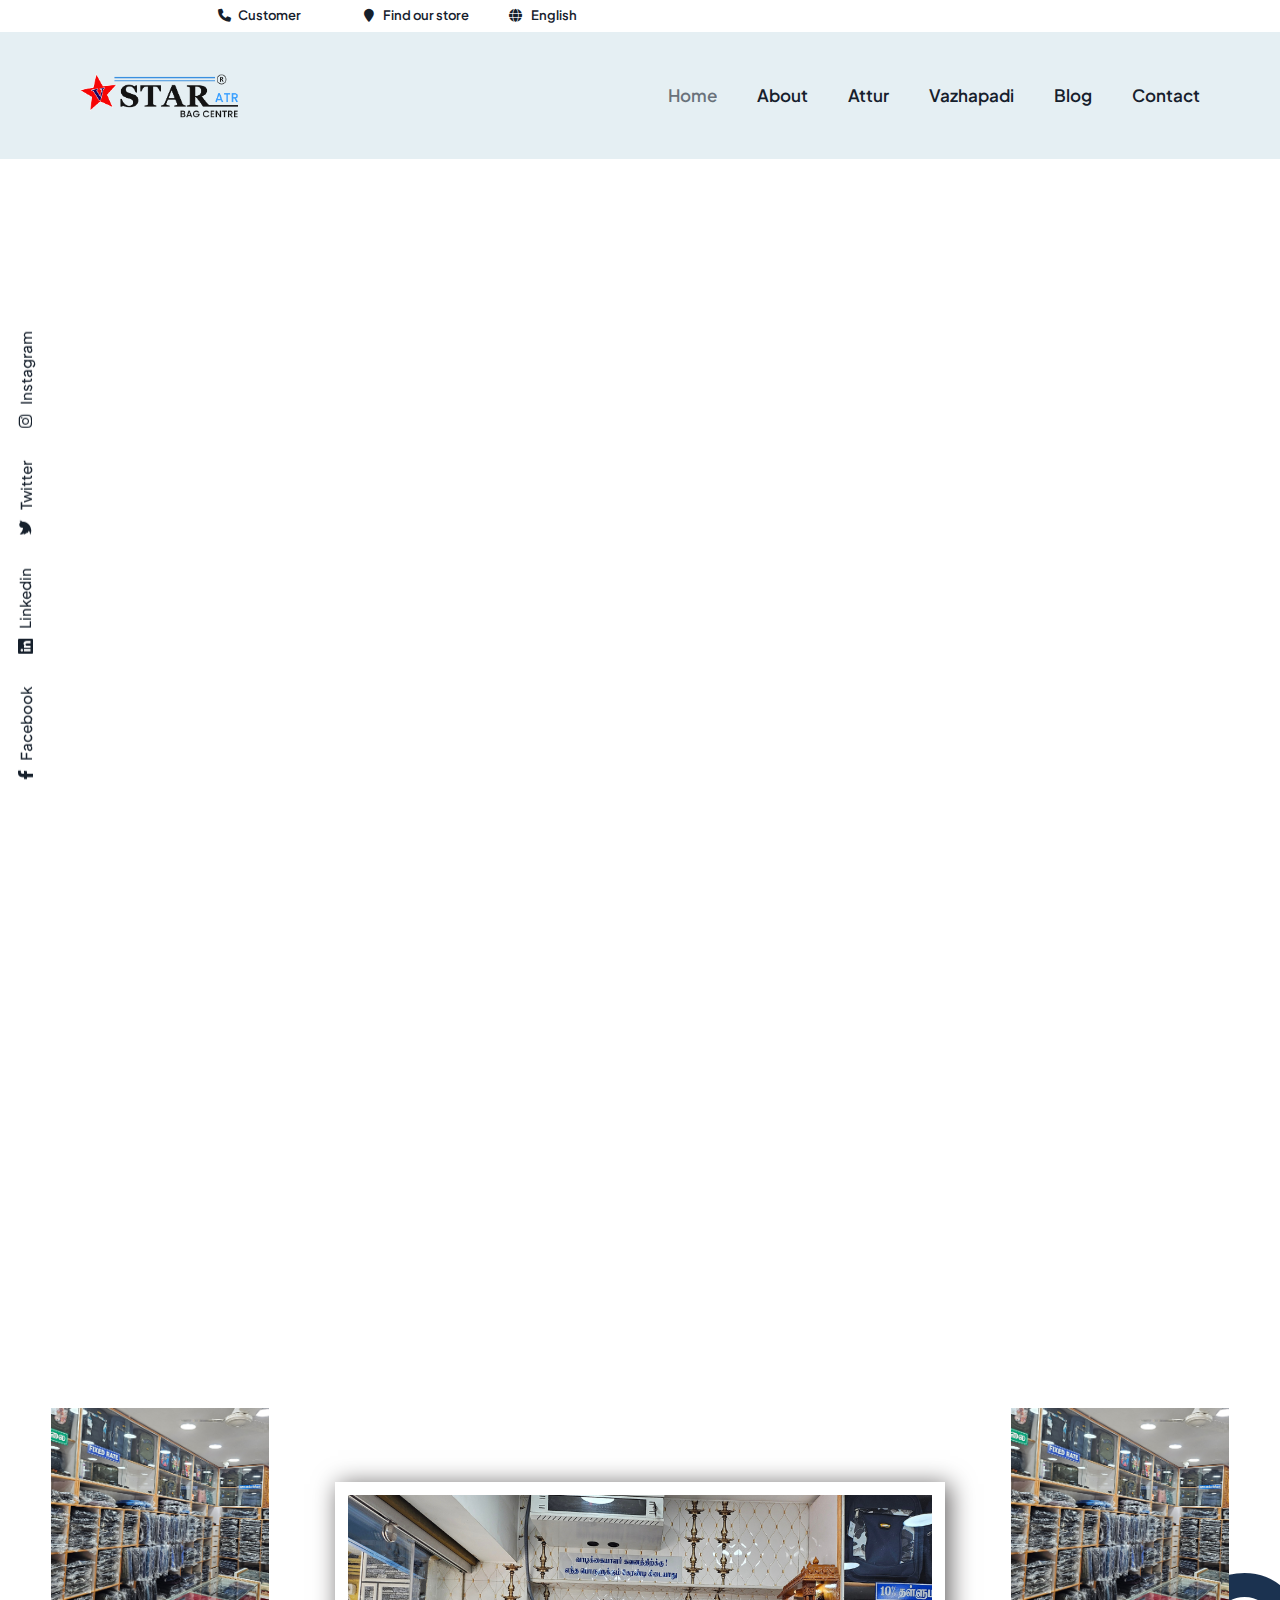
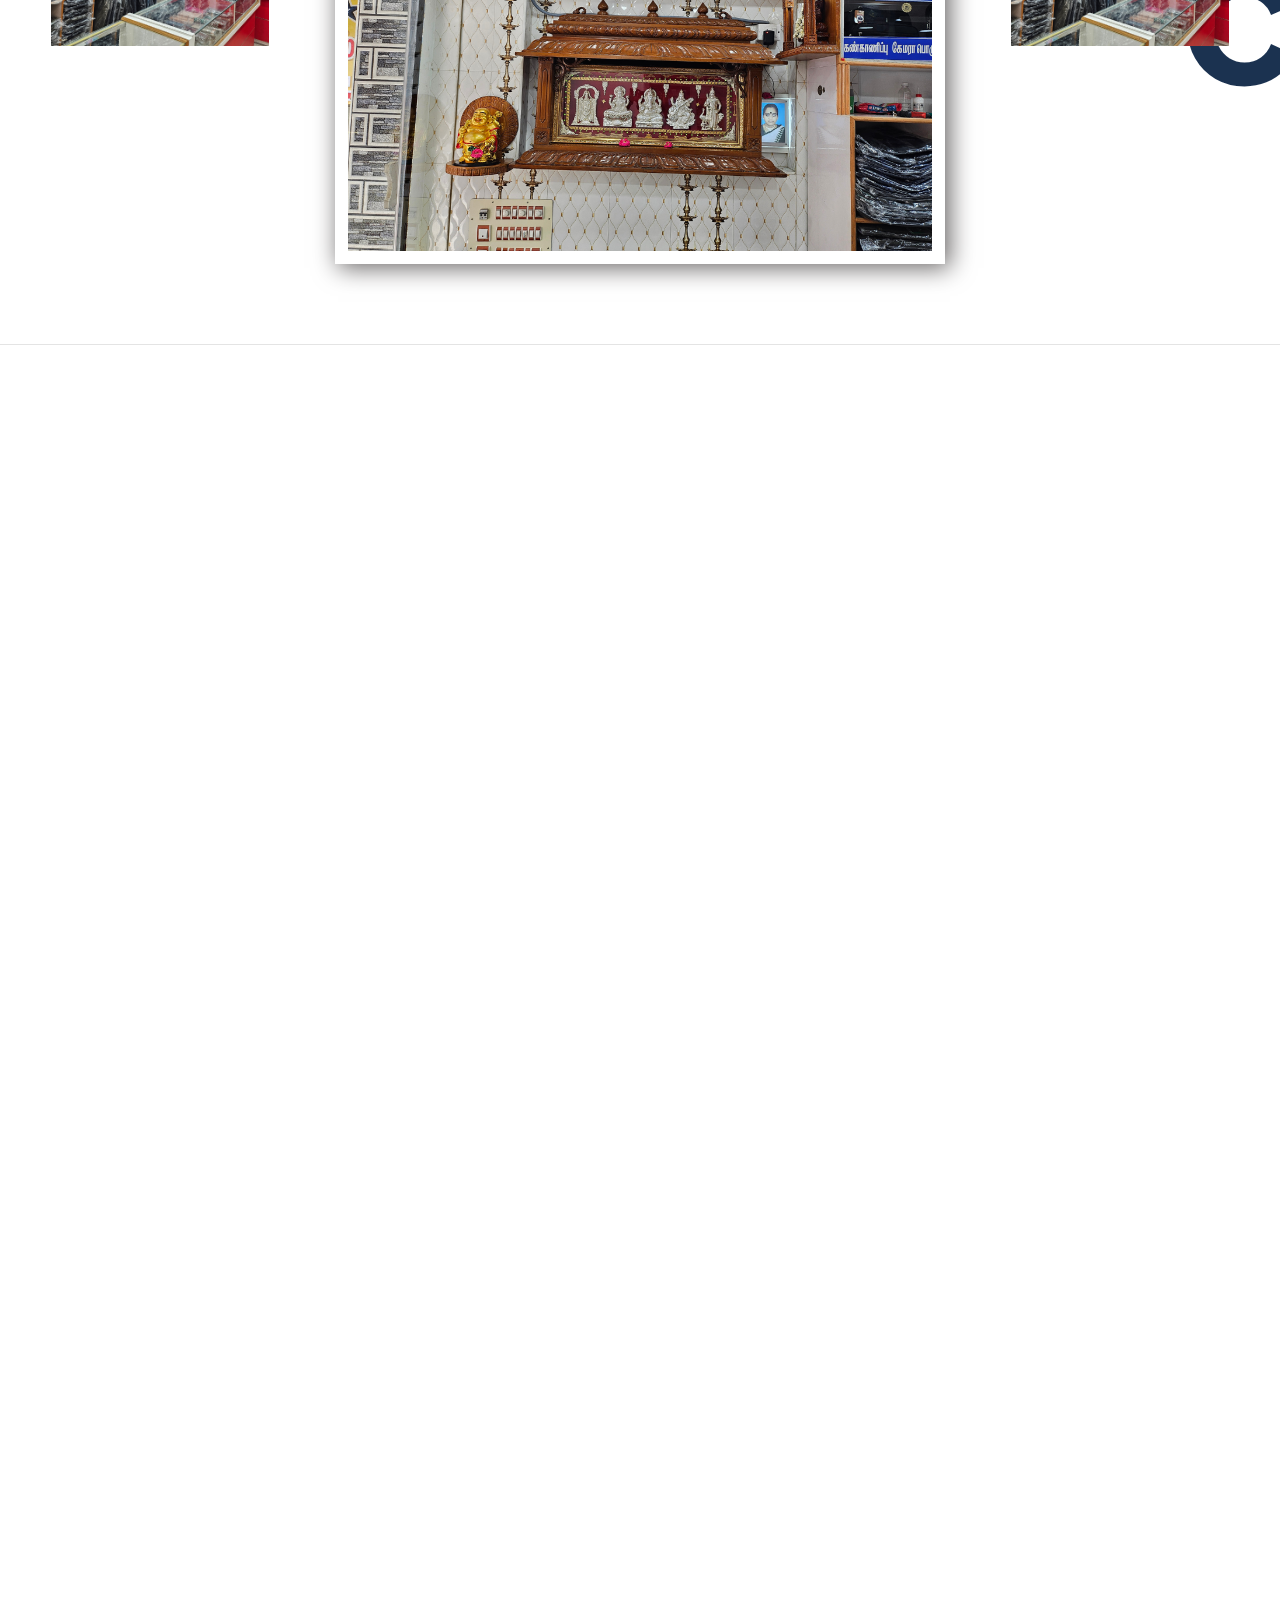
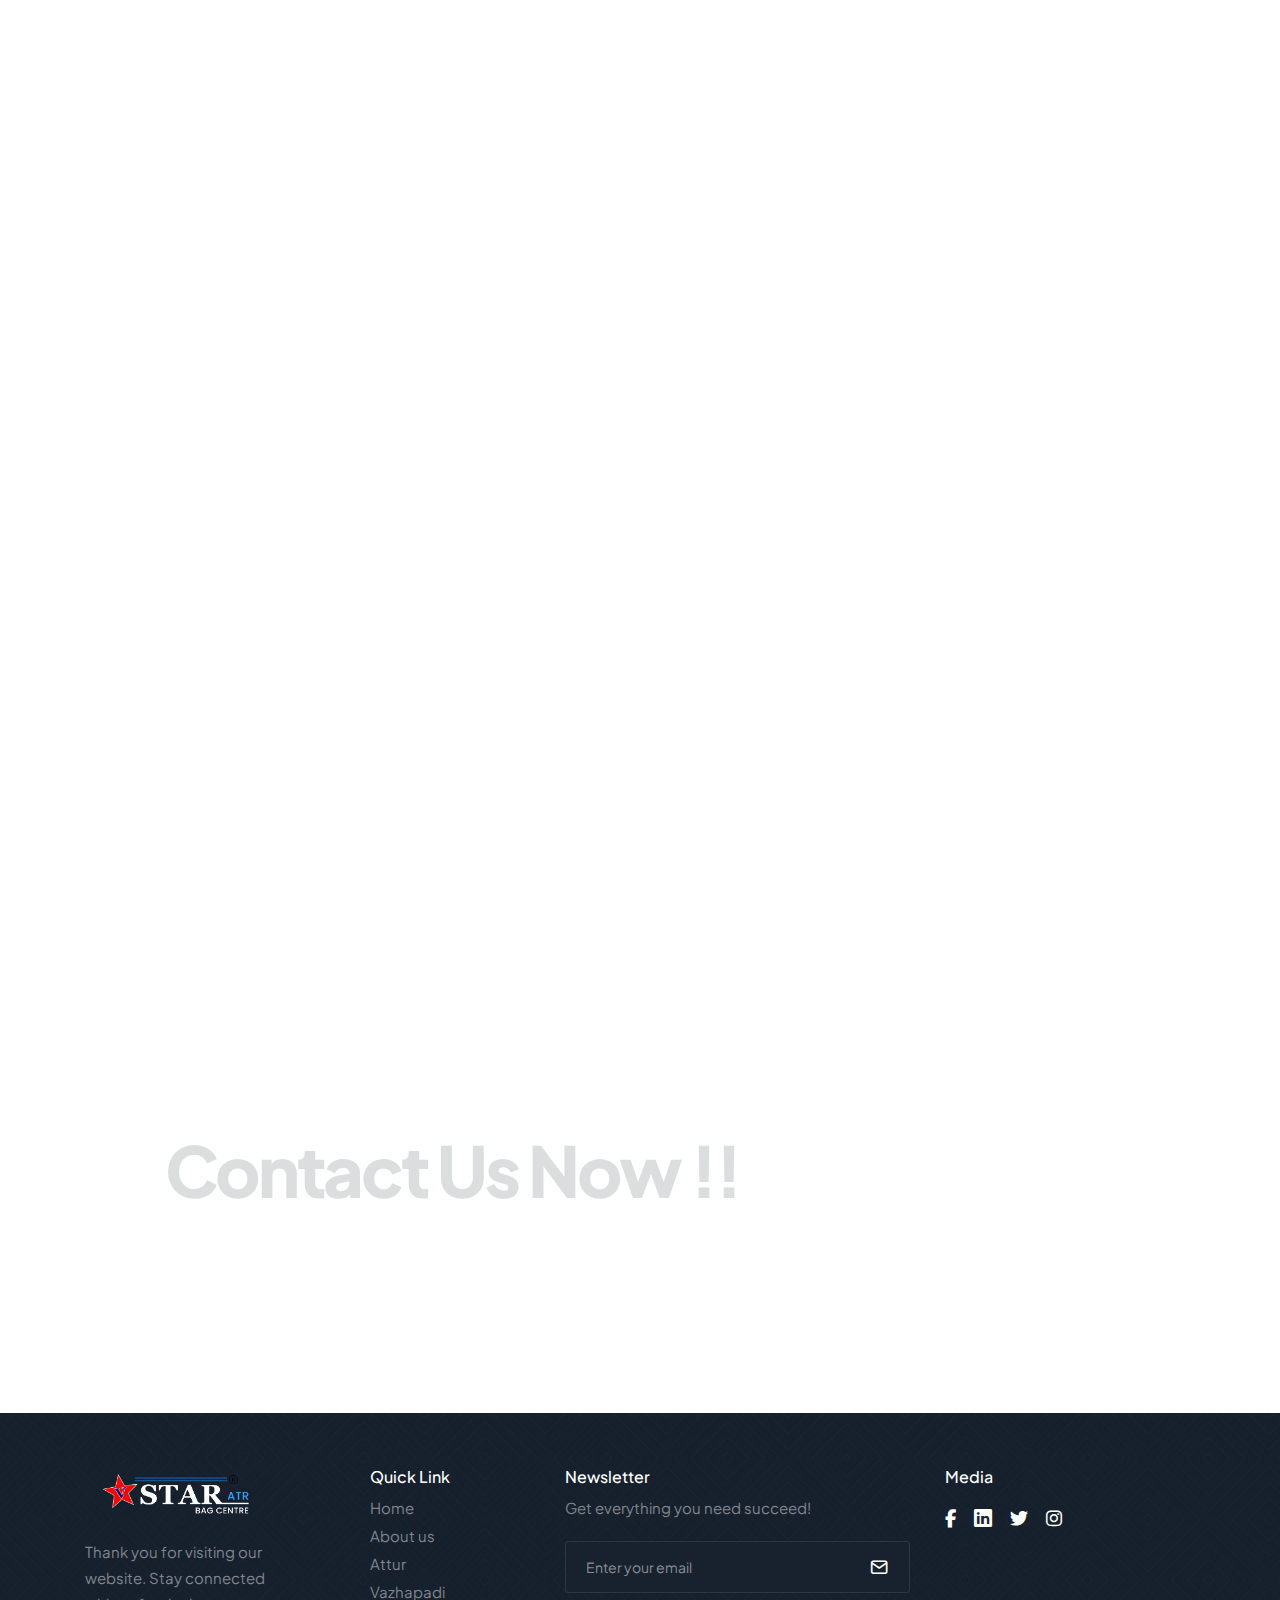
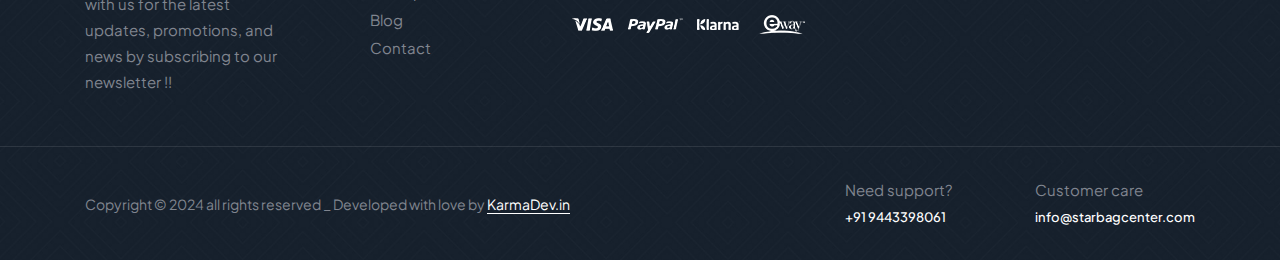
==== commit cc75eaca: "bags" ====
--- a/index.html
+++ b/index.html
@@ -8,11 +8,12 @@
         <meta name="viewport" content="width=device-width,initial-scale=1.0" />
         <meta name="description" content="Elevate your online presence with Crafto - a modern, versatile, multipurpose Bootstrap 5 responsive HTML5, SCSS template using highly creative 48+ ready demos."> 
         <!-- favicon icon -->
-        <link rel="shortcut icon" href="images/blackLogo.png">
+        <!-- <link rel="shortcut icon" href="images/blackLogo.png">
         <link rel="apple-touch-icon" href="images/blackLogo.png">
         <link rel="apple-touch-icon" sizes="72x72" href="images/blackLogo.png">
-        <link rel="apple-touch-icon" sizes="114x114" href="images/blackLogo.png">
+        <link rel="apple-touch-icon" sizes="114x114" href="images/blackLogo.png"> -->
         <!-- google fonts preconnect -->
+        
         <link rel="preconnect" href="https://fonts.googleapis.com" crossorigin>
         <link rel="preconnect" href="https://fonts.gstatic.com" crossorigin>
         <!-- slider revolution CSS files -->
@@ -25,9 +26,11 @@
         <link rel="stylesheet" href="css/style.css"/>
         <link rel="stylesheet" href="css/responsive.css"/>
         <link rel="stylesheet" href="demos/decor-store/decor-store.css"/>
+        <link rel="stylesheet" href="https://cdnjs.cloudflare.com/ajax/libs/font-awesome/6.5.2/css/all.min.css" integrity="sha512-SnH5WK+bZxgPHs44uWIX+LLJAJ9/2PkPKZ5QiAj6Ta86w+fsb2TkcmfRyVX3pBnMFcV7oQPJkl9QevSCWr3W6A==" crossorigin="anonymous" referrerpolicy="no-referrer" />
     </head>
     
     <body data-mobile-nav-style="classic">
+        
 <!-- Load Google Maps API -->
     <script src="https://maps.googleapis.com/maps/api/js?key=YOUR_API_KEY&callback=initMap" async defer></script>
 
@@ -51,8 +54,32 @@
             });
         }
     </script>
+
+        <div class="row">
+            <div class="col-md-6 Free_delivery">
+                <p>Free Delivery on orders over Rs/-10,000. Don't miss discount. <a href="#">Shopnow</a> </p>
+            </div>
+            <div class="col-md-2 ">
+                <!-- <p>Free Delivery on orders over £120. Don't miss discount. <a href="#">Shopnow</a> </p> -->
+            </div>
+            <div class="col-md-4">
+                <div class="row">
+                    <div class="col-md-4 cust_serv">
+                        <p><i class="fa-solid fa-phone"></i><span style="margin-left: 7px;">Customer service</span></p>
+
+                    </div>
+                    <div class="col-md-4 cust_serv">
+                        <p><i class="fa-solid fa-location-pin"></i> <span style="margin-left: 7px;">Find our store</span></p>
+                    </div>
+                    <div class="col-md-3 cust_serv">
+                        <p><i class="fa-solid fa-globe"></i> <span style="margin-left: 7px;">English</span></p>
+                    </div>
+                </div>
+            </div>
+        </div>
+       
         <!-- start header -->
-        <header class="header-with-topbar">
+        <header class="header-with-topbar mtop">
           
             <!-- start navigation -->
             <nav class="navbar navbar-expand-lg header-light bg-transparent disable-fixed" data-header-hover="light">
@@ -137,7 +164,7 @@
                                      data-basealign="slide"
                                      data-responsive_offset="on"
                                      data-responsive="on">
-                                    <img src="Photos/Home/Home - section 1.jpg" alt="background-pattern" data-ww="100%" data-hh="auto"  style="opacity: 0.7;">
+                                    <!-- <img src="Photos/Home/Home - section 1.jpg" alt="background-pattern" data-ww="100%" data-hh="auto"  style="opacity: 0.7;"> -->
                                 </div>
                                 <!-- end background pattern image layer -->
                                 <!-- start mobile background pattern image layer -->
@@ -178,7 +205,7 @@
                                      data-basealign="slide"
                                      data-responsive_offset="on"
                                      data-responsive="on">
-                                    <img src="Photos/Home/Home - section 1.jpg" alt="background-pattern" data-ww="100%" data-hh="auto"  style="opacity: 0.7;">
+                                    <img src="Photos/Home/home_img.jpg" alt="background-pattern" data-ww="100%" data-hh="auto"  style="opacity: 0.7;">
                                 </div>
                                 <!-- end product image layer -->
                                 <!-- start row zone -->
@@ -259,7 +286,7 @@
                                                  data-paddingright="[0,0,200,0]"
                                                  data-paddingbottom="[0,0,0,0]"
                                                  data-paddingleft="[0,0,200,0]">
-                                                 Star Bags
+                                                 Star <br> Bags
                                             </div>
                                             <!-- end title  layer -->
                                             <!-- start subtitle layer -->
@@ -465,7 +492,7 @@
                                          data-frames='[{"delay":2600,"speed":1000,"sfxcolor":"#ffffff","sfx_effect":"blockfromright","frame":"0","from":"z:0;","to":"o:1;","ease":"Power4.easeInOut"},{"delay":"wait","speed":300,"frame":"999","to":"opacity:0;","ease":"Power3.easeInOut"}]'
                                          data-textAlign="['center','center','center','center']"
                                          data-basealign="grid"
-                                         style="border: none; background-image: url(decorimage/demo-decor-store-slider-02-img-04.png);">
+                                         style="border: none; background-image: url('');">
                                     </div>
                                     <!-- end slider thumb layer -->
                                 </div>
@@ -1016,7 +1043,7 @@
                                                  data-paddingright="[0,0,200,0]"
                                                  data-paddingbottom="[0,0,0,0]"
                                                  data-paddingleft="[0,0,200,0]">
-                                                Lewis sofas
+                                                Start <br> Bags
                                             </div>
                                             <!-- end title  layer -->
                                             <!-- start subtitle layer -->
@@ -1301,7 +1328,7 @@
                         <img class="w-100" src="images/silder.png" alt="">
                     </div>
                     <div class="col-md-6 text-center" data-bottom-top="transform: translateY(80px)" data-top-bottom="transform: translateY(-80px)">
-                        <img class="w-100" src="images/centerphoto.png" alt="">
+                        <img class="w-100 center_image" src="images/centerphoto.png" alt="">
                     </div>
                     <div class="col-md-3 text-center p-4 md-p-15px" data-bottom-top="transform: translateY(-80px)" data-top-bottom="transform: translateY(80px)">
                         <img class="w-100" src="images/silder.png" alt="">
@@ -1626,35 +1653,18 @@
         <!-- start footer -->
         <footer class="footer-dark bg-dark-gray pb-0 pt-0 cover-background" style="background-image:url('images/demo-decor-store-footer-bg.jpg')">
             <div class="container pt-4 pb-4 md-pt-45px md-pb-45px">
-                <div class="row justify-content-center">
+                <div class="row ">
                     <!-- start footer column -->
-                    <div class="col-6 col-lg-3 last-paragraph-no-margin order-sm-1 md-mb-50px xs-mb-30px">
-                        <a href="index.html" class="footer-logo mb-15px d-inline-block"><img src="images/Star_Bags_Logo.png" data-at2x="images/Star_Bags_Logo.png" alt=""></a>
+                    <div class="col-md-3 col-lg-3 last-paragraph-no-margin order-sm-1 md-mb-50px xs-mb-30px">
+                        <a href="index.html" class="footer-logo mb-15px d-inline-block"><img src="images/Star_Bags_Logo.png" data-at2x="images/Star_Bags_Logo.png" alt="" style="width: 191px"></a>
                         <p class="w-80 sm-w-100">Thank you for visiting our website. Stay connected with us for the latest updates, promotions, and
                             news by subscribing to our newsletter !!</p>
-                        <div class="elements-social social-icon-style-02 mt-15px">
-                            <ul class="small-icon light">
-                                <li><a class="facebook" href="https://www.facebook.com/" target="_blank"><i class="fa-brands fa-facebook-f"></i></a></li>
-                                <li><a class="dribbble" href="http://www.dribbble.com" target="_blank"><i class="bi bi-linkedin"></i>                      </a></li> 
-                                <li><a class="twitter" href="http://www.twitter.com" target="_blank"><i class="fa-brands fa-twitter"></i></a></li> 
-                                <li><a class="instagram" href="http://www.instagram.com" target="_blank"><i class="fa-brands fa-instagram"></i></a></li> 
-                            </ul>
-                        </div>
+                        
                     </div>
                     <!-- end footer column -->
-                    <!-- start footer column --
-                    <div class="col-6 col-lg-2 col-sm-4 xs-mb-30px order-sm-3 order-lg-2">
-                        <span class="fs-16 alt-font fw-500 d-block text-white mb-5px">Categories</span>
-                        <ul>
-                            <li><a href="demo-decor-store-shop.html">Bed room</a></li>
-                            <li><a href="demo-decor-store-shop.html">Living room</a></li>
-                            <li><a href="demo-decor-store-shop.html">Lightning</a></li>
-                            <li><a href="demo-decor-store-shop.html">Fabrics sofa</a></li>
-                        </ul>
-                    </div>
-                    <!-- end footer column -->
+                    
                     <!-- start footer column -->
-                    <div class="col-6 col-lg-2 col-sm-4 xs-mb-30px order-sm-3 order-lg-2">
+                    <div class="col-md-3 col-lg-2 col-sm-4 xs-mb-30px order-sm-3 order-lg-2">
                         <span class="fs-16 alt-font fw-500 d-block text-white mb-5px">Quick Link</span>
                         <ul>
                             <li><a href="index.html">Home</a></li>
@@ -1666,19 +1676,9 @@
                         </ul>
                     </div>
                     <!-- end footer column -->
-                    <!-- start footer column --
-                    <div class="col-6 col-lg-2 col-sm-4 xs-mb-30px order-sm-3 order-lg-2">
-                        <span class="fs-16 alt-font fw-500 d-block text-white mb-5px">Account</span>
-                        <ul>
-                            <li><a href="demo-decor-store-account.html">My account</a></li>
-                            <li><a href="demo-decor-store-cart.html">Orders</a></li>
-                            <li><a href="demo-decor-store-checkout.html">Checkout</a></li>
-                            <li><a href="#">My wishlists</a></li>
-                        </ul>
-                    </div>
-                    <!-- end footer column -->  
+                     
                     <!-- start footer column -->
-                    <div class="col-lg-3 col-sm-6 ps-20px sm-ps-15px md-mb-50px xs-mb-0 order-sm-2 order-lg-5">
+                    <div class="col-md-4 col-sm-6 ps-20px sm-ps-15px md-mb-50px xs-mb-0 order-sm-2 order-lg-5">
                         <span class="fs-16 alt-font fw-500 d-block text-white mb-5px">Newsletter</span>
                         <div class="mb-20px">Get everything you need succeed!</div>
                         <div class="d-inline-block w-100 newsletter-style-02 position-relative mb-15px"> 
@@ -1690,11 +1690,26 @@
                             </form>
                         </div>
                         <div class="footer-card">
-                            <a href="#" class="d-inline-block me-5px align-middle"><img src="https://via.placeholder.com/55x20" alt=""></a>
-                            <a href="#" class="d-inline-block me-5px align-middle"><img src="https://via.placeholder.com/55x20" alt=""></a>
-                            <a href="#" class="d-inline-block me-5px align-middle"><img src="https://via.placeholder.com/55x20" alt=""></a>
-                            <a href="#" class="d-inline-block me-5px align-middle"><img src="https://via.placeholder.com/55x20" alt=""></a>
+                            <a href="#" class="d-inline-block me-5px align-middle"><img src="images/demo-decor-store-payment-icon-01.png" alt=""></a>
+                            <a href="#" class="d-inline-block me-5px align-middle"><img src="images/demo-decor-store-payment-icon-02.png" alt=""></a>
+                            <a href="#" class="d-inline-block me-5px align-middle"><img src="images/demo-decor-store-payment-icon-03.png" alt=""></a>
+                            <a href="#" class="d-inline-block me-5px align-middle"><img src="images/demo-decor-store-payment-icon-04.png" alt=""></a>
                         </div>
+                    </div>
+                    <!-- end footer column --> 
+                    <!-- start footer column -->
+                    <div class="col-md-2 col-sm-6 ps-20px sm-ps-15px md-mb-50px xs-mb-0 order-sm-2 order-lg-5">
+                        <span class="fs-16 alt-font fw-500 d-block text-white mb-5px">Media</span>
+                        <!-- <div class="mb-20px">Get everything you need succeed!</div> -->
+                        <div class="elements-social social-icon-style-02 mt-15px">
+                            <ul class="small-icon light">
+                                <li><a class="facebook" href="https://www.facebook.com/" target="_blank"><i class="fa-brands fa-facebook-f"></i></a></li>
+                                <li><a class="dribbble" href="http://www.dribbble.com" target="_blank"><i class="bi bi-linkedin"></i>                      </a></li> 
+                                <li><a class="twitter" href="http://www.twitter.com" target="_blank"><i class="fa-brands fa-twitter"></i></a></li> 
+                                <li><a class="instagram" href="http://www.instagram.com" target="_blank"><i class="fa-brands fa-instagram"></i></a></li> 
+                            </ul>
+                        </div>
+                        
                     </div>
                     <!-- end footer column -->                        
                 </div>
@@ -1718,6 +1733,8 @@
             </div>
         </footer>
         <!-- end footer -->
+
+        
         <!-- start cookie message -->
         <div id="cookies-model" class="cookie-message bg-dark-gray border-radius-8px"> 
             <div class="cookie-description fs-14 text-white mb-20px lh-22">We use cookies to enhance your browsing experience, serve personalized ads or content, and analyze our traffic. By clicking "Allow cookies" you consent to our use of cookies. </div>   
--- a/css/style.css
+++ b/css/style.css
@@ -1036,7 +1036,7 @@
 /* Sticky column */
 .sticky-wrap {
   position: fixed;
-  top: 50%;
+  top: 60%;
   left: 0;
   opacity: 0;
   z-index: 1;
@@ -6772,8 +6772,9 @@
 }
 header .navbar {
   position: fixed;
-  top: 0;
-  right: 0;
+  top: 32px;
+  right: 0px;
+  background: #e5eff3 !important;
   left: 0;
   z-index: 99;
 }
@@ -7009,7 +7010,7 @@
   width: 0;
 }
 header .navbar-brand img {
-  max-height: 46px;
+  max-height: 67px;
 }
 header .header-top-bar {
   position: fixed;
@@ -7112,6 +7113,7 @@
   position: relative;
   font-weight: 500;
   opacity: 1;
+  color: #fff;
   word-break: normal;
   -webkit-transition: 0.3s;
   transition: 0.3s;
@@ -7631,7 +7633,7 @@
 }
 /* Header light */
 .header-light .navbar-nav .nav-link {
-  color: var(--dark-gray);
+  color: #16202c;
 }
 .header-light .header-icon .icon > a {
   color: var(--dark-gray);
@@ -9025,6 +9027,19 @@
 .header-with-topbar + .top-space-margin {
   margin-top: 136px;
 }
+/* .mtop {
+  margin-top: 30px;
+} */
+.Free_delivery {
+  font-size: 13px;
+  font-weight: 600;
+  padding: 0px 42px;
+}
+.cust_serv {
+  font-size: 13px;
+  color: var(--dark-gray);
+  font-weight: 600;
+}
 .header-with-topbar + .top-space-padding {
   padding-top: 136px;
 }
@@ -10949,6 +10964,10 @@
   position: absolute;
   top: 4px;
   left: 0;
+}
+.center_image {
+  border: 13px solid #fff;
+    box-shadow: 4px 3px 23px 1px #6a6767;
 }
 .terms-condition-box input[type=checkbox]:checked + .box:after {
   display: block;
@@ -19237,6 +19256,9 @@
 margin-top: 300px;
 margin-bottom: 10px;
   }
+  .Free_delivery {
+    display: none !important;
+  }
 }
 /*.pb-3.position-relative.overflow-hidden.container{
   transform: translateY(50px);
@@ -19352,6 +19374,9 @@
   .blog-text{
     padding: 20px;
   }
+  .Free_delivery {
+    display: none;
+  }
 }
 .blogpara{
   padding-left: 0px;
--- a/demos/decor-store/decor-store.css
+++ b/demos/decor-store/decor-store.css
@@ -67,9 +67,9 @@
     font-size: 15px;
 }
 /* header */
-header .navbar-brand img {
+/* header .navbar-brand img {
     max-height: 36px;
-}
+} */
 .header-cart-icon .cart-count {
     font-size: 9px;
     right: -10px;
@@ -214,7 +214,7 @@
     line-height: 26px;
 }
 footer .footer-logo img {
-    max-height: 36px;
+    max-height: 60px;
 }
 .footer-dark a:hover {
     color: var(--white);
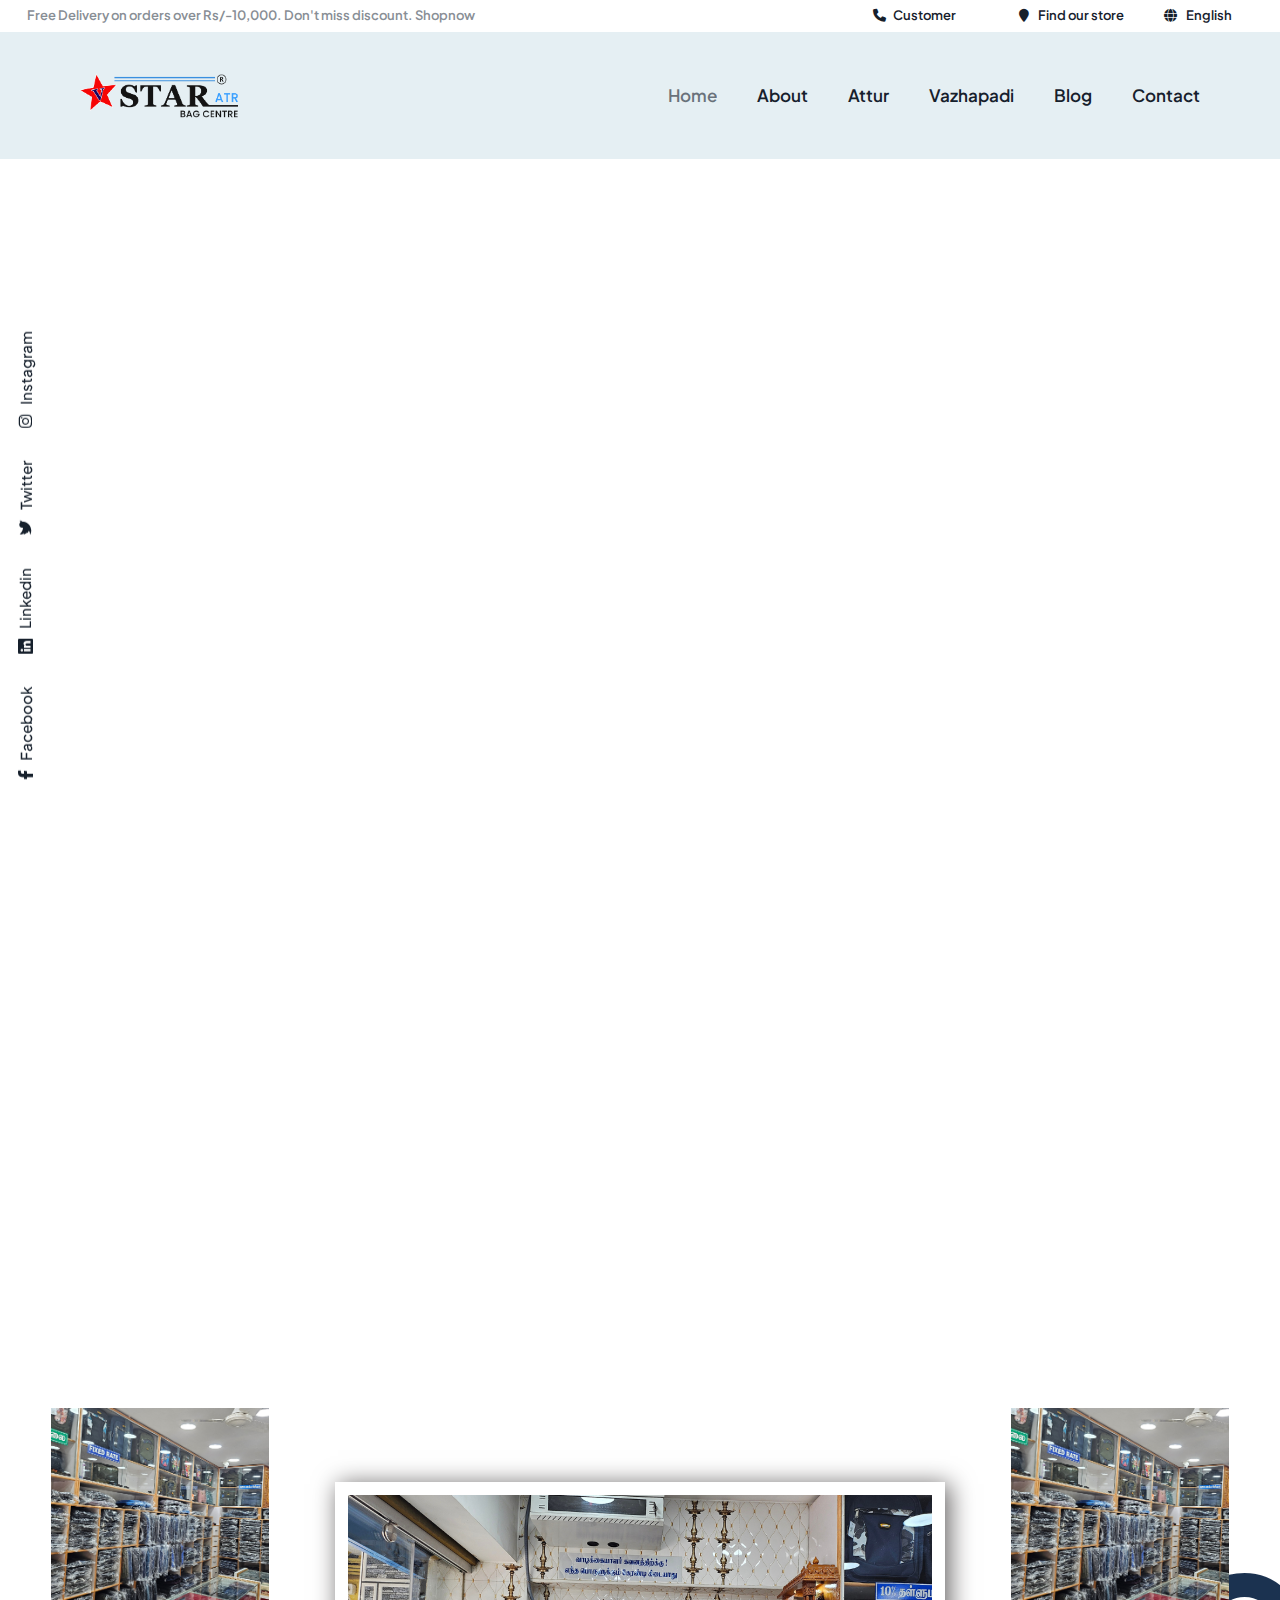
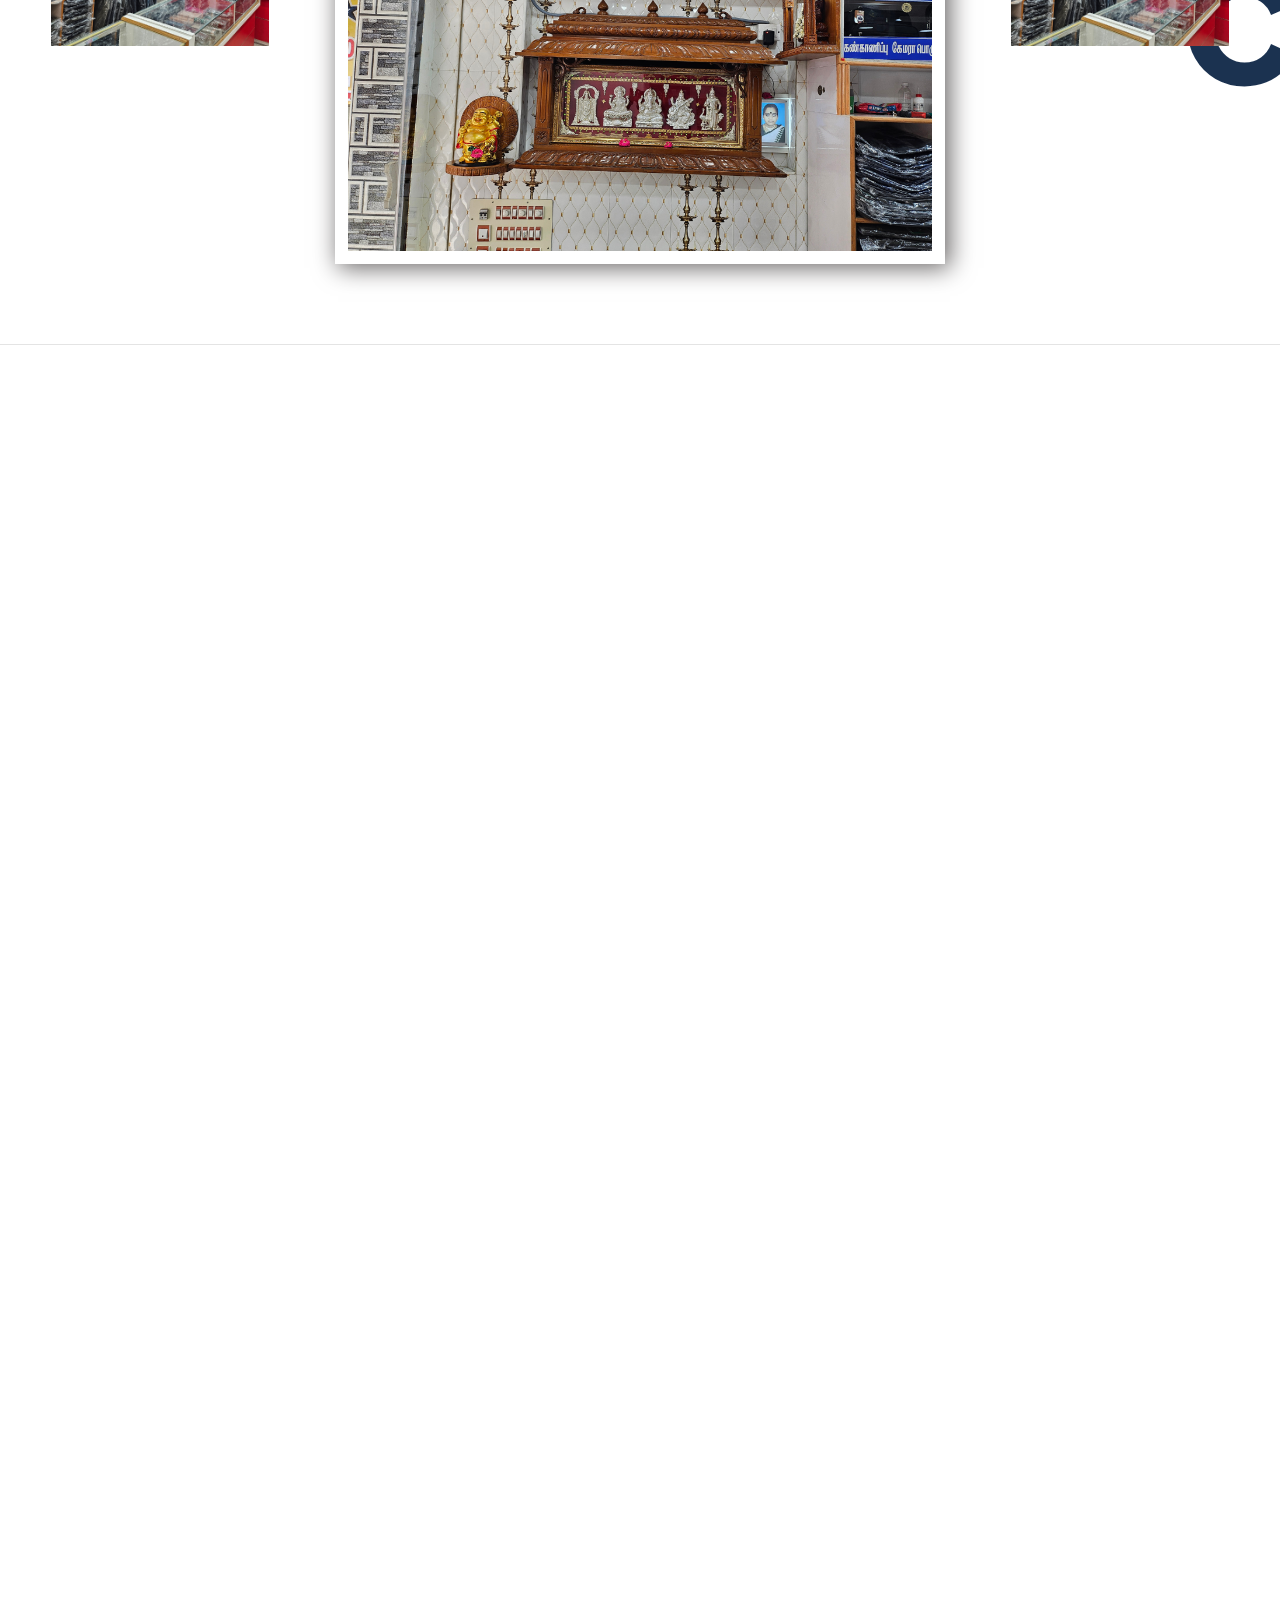
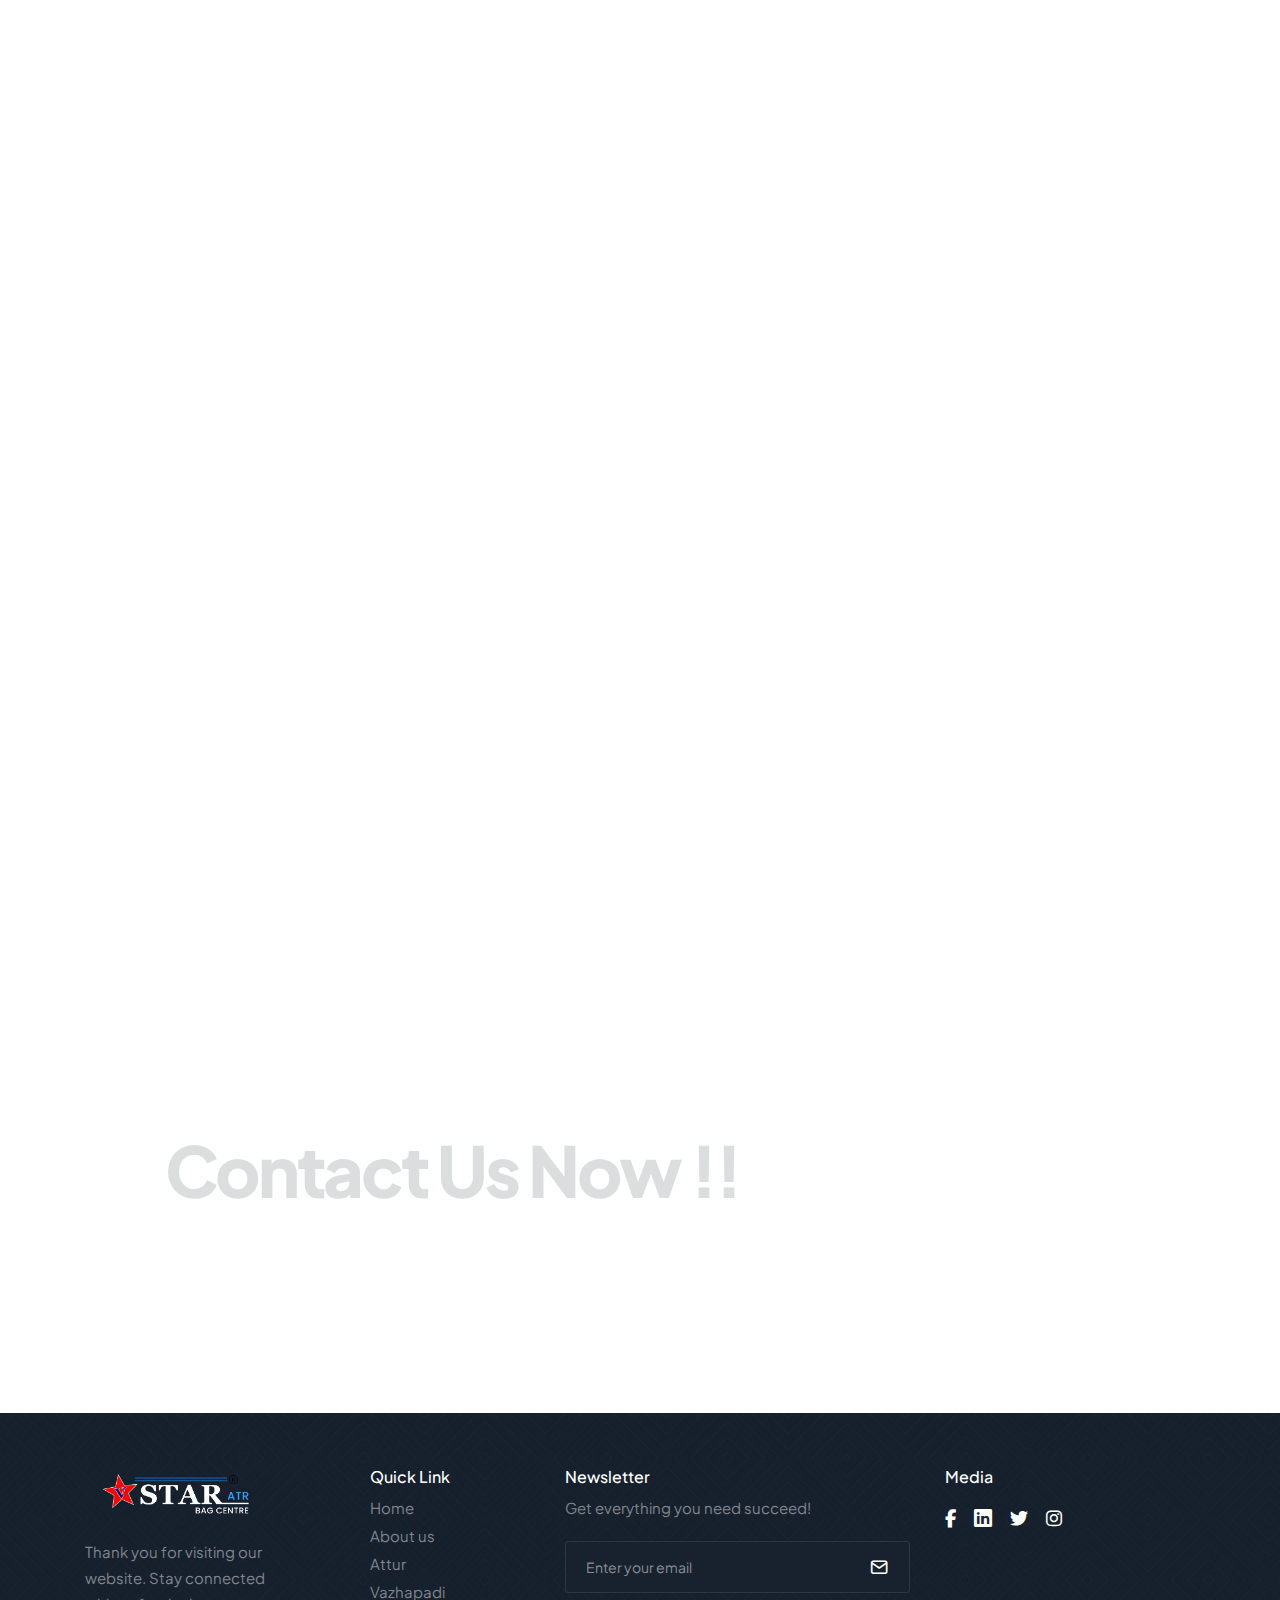
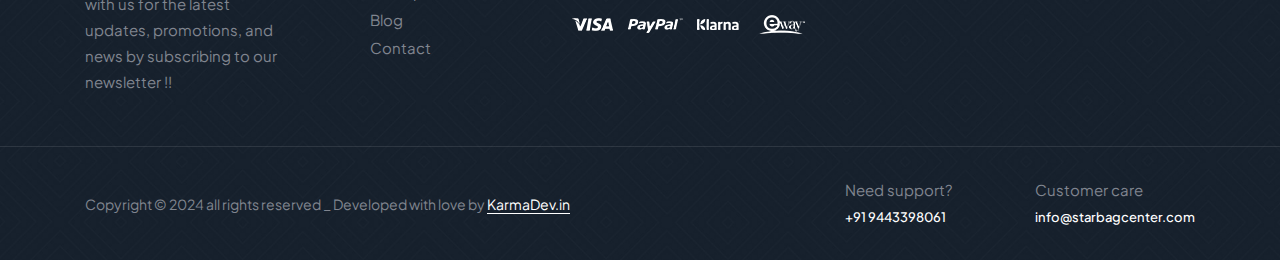
==== commit 25537386: "bags" ====
--- a/index.html
+++ b/index.html
@@ -205,7 +205,7 @@
                                      data-basealign="slide"
                                      data-responsive_offset="on"
                                      data-responsive="on">
-                                    <img src="Photos/Home/home_img.jpg" alt="background-pattern" data-ww="100%" data-hh="auto"  style="opacity: 0.7;">
+                                    <img src="Photos/slide/sl_img4.png" alt="background-pattern" data-ww="40%" data-hh="auto"  >
                                 </div>
                                 <!-- end product image layer -->
                                 <!-- start row zone -->
@@ -286,7 +286,7 @@
                                                  data-paddingright="[0,0,200,0]"
                                                  data-paddingbottom="[0,0,0,0]"
                                                  data-paddingleft="[0,0,200,0]">
-                                                 Star <br> Bags
+                                                 Star  Bags
                                             </div>
                                             <!-- end title  layer -->
                                             <!-- start subtitle layer -->
@@ -542,7 +542,7 @@
                                      data-basealign="slide"
                                      data-responsive_offset="on"
                                      data-responsive="on">
-                                    <img src="Photos/Home/Home - sec1-2nd pic.jpg" alt="background-pattern" data-ww="100%" data-hh="auto">
+                                    <img src="Photos/slide/sl_img3-removebg-preview.png" alt="background-pattern" data-ww="40%" data-hh="auto">
                                 </div>
                                 <!-- end background pattern image layer -->
                                 <!-- start mobile background pattern image layer -->
@@ -565,7 +565,7 @@
                                      data-basealign="slide"
                                      data-responsive_offset="on"
                                      data-responsive="on">
-                                    <img src="Photos/Home/Home - sec1-2nd pic.jpg" alt="background-pattern" data-ww="100%" data-hh="auto">
+                                    <img src="Photos/slide/sl_img3-removebg-preview.png" alt="background-pattern" data-ww="40%" data-hh="auto">
                                 </div>
                                 <!-- end mobile background pattern image layer -->
                                 <!-- start product image layer -->
@@ -583,7 +583,7 @@
                                      data-basealign="slide"
                                      data-responsive_offset="on"
                                      data-responsive="on">
-                                    <img src="Photos/Home/Home - sec1-2nd pic.jpg" alt="background-pattern" data-ww="100%" data-hh="auto">
+                                    <img src="Photos/slide/sl_img3-removebg-preview.png" alt="background-pattern" data-ww="40%" data-hh="auto">
                                 </div>
                                 <!-- end product image layer -->
                                 <!-- start row zone -->
@@ -871,7 +871,7 @@
                                          data-frames='[{"delay":2600,"speed":1000,"sfxcolor":"#ffffff","sfx_effect":"blockfromright","frame":"0","from":"z:0;","to":"o:1;","ease":"Power4.easeInOut"},{"delay":"wait","speed":300,"frame":"999","to":"opacity:0;","ease":"Power3.easeInOut"}]'
                                          data-textAlign="['center','center','center','center']"
                                          data-basealign="grid"
-                                         style="border: none; background-image: url(https://via.placeholder.com/200x115);">
+                                         style="border: none; background-image: url(Photos/slide/sl_img1-removebg-preview.png);">
                                     </div>
                                     <!-- end slider thumb layer -->
                                 </div>
@@ -921,7 +921,7 @@
                                      data-basealign="slide"
                                      data-responsive_offset="on"
                                      data-responsive="on">
-                                    <img src="Photos/Home/Home - sec1-2nd pic.jpg" alt="background-pattern" data-ww="100%" data-hh="auto">
+                                    <img src="Photos/slide/sl_img3-removebg-preview.png" alt="background-pattern" data-ww="40%" data-hh="auto">
                                 </div>
                                 <!-- end background pattern image layer -->
                                 <!-- start mobile background pattern image layer -->
@@ -944,7 +944,7 @@
                                      data-basealign="slide"
                                      data-responsive_offset="on"
                                      data-responsive="on">
-                                    <img src="Photos/Home/Home - sec1-2nd pic.jpg" alt="background-pattern" data-ww="100%" data-hh="auto">
+                                    <img src="Photos/slide/sl_img3-removebg-preview.png" alt="background-pattern" data-ww="40%" data-hh="auto">
                                 </div>
                                 <!-- end mobile background pattern image layer -->
                                 <!-- start product image layer -->
@@ -962,7 +962,7 @@
                                      data-basealign="slide"
                                      data-responsive_offset="on"
                                      data-responsive="on">
-                                    <img src="https://via.placeholder.com/1678x740" alt="background-pattern" data-ww="100%" data-hh="auto">
+                                    <img src="Photos/slide/sl_img2-removebg-preview.png" alt="background-pattern" data-ww="40%" data-hh="auto">
                                 </div>
                                 <!-- end product image layer -->
                                 <!-- start row zone -->
@@ -1043,7 +1043,7 @@
                                                  data-paddingright="[0,0,200,0]"
                                                  data-paddingbottom="[0,0,0,0]"
                                                  data-paddingleft="[0,0,200,0]">
-                                                Start <br> Bags
+                                                Start Bags
                                             </div>
                                             <!-- end title  layer -->
                                             <!-- start subtitle layer -->
@@ -1250,7 +1250,7 @@
                                          data-frames='[{"delay":2600,"speed":1000,"sfxcolor":"#ffffff","sfx_effect":"blockfromright","frame":"0","from":"z:0;","to":"o:1;","ease":"Power4.easeInOut"},{"delay":"wait","speed":300,"frame":"999","to":"opacity:0;","ease":"Power3.easeInOut"}]'
                                          data-textAlign="['center','center','center','center']"
                                          data-basealign="grid"
-                                         style="border: none; background-image: url(https://via.placeholder.com/200x115);">
+                                         style="border: none; background-image: url('Photos/slide/sl_img1-removebg-preview.png');">
                                     </div>
                                     <!-- end slider thumb layer -->
                                 </div>
--- a/css/style.css
+++ b/css/style.css
@@ -9815,6 +9815,12 @@
     margin-left: -6vw;
   }
 }
+
+@media only screen and (min-width: 320px) and (max-width: 485px){
+  .Free_delivery {
+    display: none !important;
+  }
+}
 /* Button */
 .btn-box-shadow {
   -webkit-box-shadow: 0 5px 20px rgba(0, 0, 0, 0.1);
@@ -19256,9 +19262,7 @@
 margin-top: 300px;
 margin-bottom: 10px;
   }
-  .Free_delivery {
-    display: none !important;
-  }
+  
 }
 /*.pb-3.position-relative.overflow-hidden.container{
   transform: translateY(50px);
@@ -19374,9 +19378,7 @@
   .blog-text{
     padding: 20px;
   }
-  .Free_delivery {
-    display: none;
-  }
+  
 }
 .blogpara{
   padding-left: 0px;
--- a/css/responsive.css
+++ b/css/responsive.css
@@ -55,6 +55,12 @@
     padding-top: 95px;
     padding-bottom: 95px;
   }
+  .Free_delivery {
+    display: none !important;
+  }
+  .cust_serv {
+    display: none;
+  }
   section.extra-big-section {
     padding-top: 110px;
     padding-bottom: 110px;
@@ -17191,6 +17197,7 @@
   }
   .xs-mb-30px {
     margin-bottom: 30px !important;
+    padding: 0px 50px;
   }
   .xs-mb-35px {
     margin-bottom: 35px !important;
@@ -18837,6 +18844,7 @@
   }
   .xs-mb-0 {
     margin-bottom: 0 !important;
+    p
   }
   .xs-mx-0 {
     margin-left: 0 !important;
@@ -18849,6 +18857,7 @@
   .xs-my-0 {
     margin-top: 0 !important;
     margin-bottom: 0 !important;
+
   }
   .xs-m-0 {
     margin: 0 !important;
